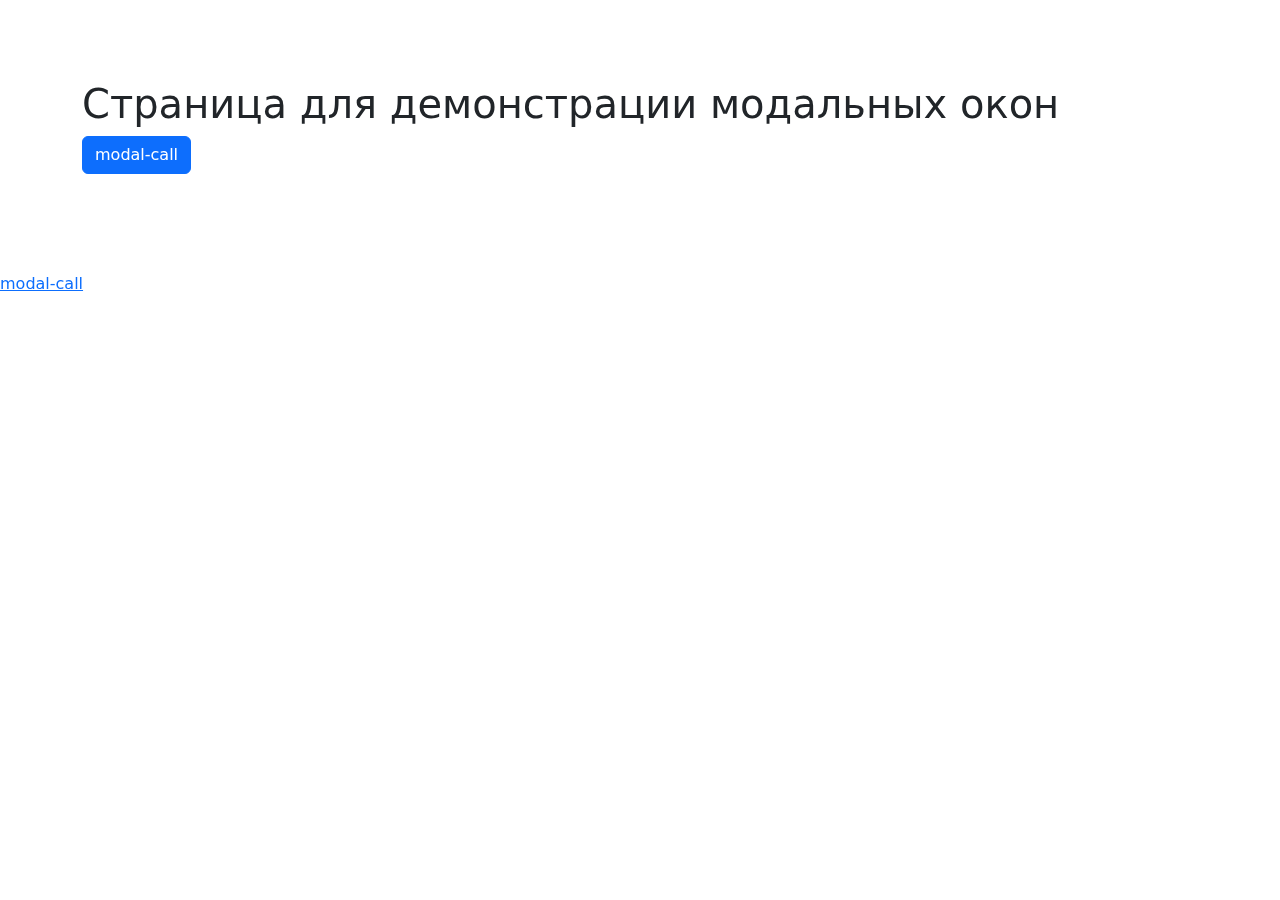
==== public/00-modal.html @ df118475 "Initial commit" ====
<!DOCTYPE html>
<html lang="ru">
	<head>
		<meta charset="utf-8">
		<title>Модальные окна</title>
		<meta name="description" content="о чем страница">
		<meta http-equiv="X-UA-Compatible" content="IE=edge">
		<meta name="viewport" content="width=device-width,initial-scale=1.0,  shrink-to-fit=no">
		<link type="image/ico" href="img/favicon.ico" rel="shortcut icon"><meta name="format-detection" content="telephone=no"> 
		<link href="libs/swiper/swiper-bundle.min.css" rel="stylesheet"/>
		<link href="libs/@fancyapps/ui/fancybox.css" rel="stylesheet"/>
		<link href="css/main.min.css" rel="stylesheet"/>
	</head>
	<body>
		<div class="main-wrapper">
			<div class="section container">
				<h1>Страница для  демонстрации модальных окон</h1>
				<div class="row">
										<div class="col-auto mb-2"><a class="btn btn-primary" href="#" data-src="modal-call" data-fancybox="modal">modal-call</a></div>
				</div>
			</div>
		</div>
		<!--  start modals--><a class="link-modal-js" href="modal-call">modal-call </a>
		<div id="modal-call" style="display: none">
			<div class="modal-win">
				<div class="form-wrap">
					<form>
						<div class="text-center">
							<div class="form-wrap__title form-data h3 ttu">Обратный звонок
							</div>
							<p class="after-headline">Заполните заявку и&nbsp;мы&nbsp;с&nbsp;Вами свяжемся в&nbsp;течение 15&nbsp;минут</p>
						</div>
						<div class="form-wrap__input-wrap form-group"><input class="form-wrap__input form-control" name="text" type="text" placeholder="Ваше Имя" required="required"/> 
						</div>
						<!-- +e.input-wrap-->
						<button class="form-wrap__btn btn" type="submit"> 
						</button>
						<div class="form-wrap__policy">
							<label class="custom-input form-check"><input class="custom-input__input form-check-input" name="checkbox" type="checkbox" checked="checked"/><small class="custom-input__text text-secondary">Согласен на обработку и хранение моих персональных данных в соответствии с условиями</small>
							</label>
						</div>
					</form>
				</div>
			</div>
		</div>
		<!-- #modal-call-->
		<!-- end modals-->
		<script src="libs/jquery/jquery.min.js"></script>
		<script src="libs/@fancyapps/ui/fancybox.umd.js"> </script>
		<script src="libs/swiper/swiper-bundle.min.js"> </script>
		<script src="libs/inputmask/inputmask.min.js"> </script>
		<script src="js/common.js"></script>
	</body>
</html>
---- public/css/main.min.css ----
@charset "UTF-8";.icon{fill:currentColor;display:inline-block;height:1em;width:1em}.icon-basket{font-size:2.4rem;width:.9166666667em}.icon-check{font-size:2.7rem;width:1em}.icon-fb,.icon-instagram{font-size:2.4rem;width:1em}.icon-telegram,.icon-viber{font-size:1.6rem;width:1em}.icon-vk{font-size:2.4rem;width:1em}.icon-whatsapp{font-size:1.6rem;width:1em}:root{--bs-blue:#0d6efd;--bs-indigo:#6610f2;--bs-purple:#6f42c1;--bs-pink:#d63384;--bs-red:#dc3545;--bs-orange:#fd7e14;--bs-yellow:#ffc107;--bs-green:#198754;--bs-teal:#20c997;--bs-cyan:#0dcaf0;--bs-black:#000;--bs-white:#fff;--bs-gray:#6c757d;--bs-gray-dark:#343a40;--bs-gray-100:#f8f9fa;--bs-gray-200:#e9ecef;--bs-gray-300:#dee2e6;--bs-gray-400:#ced4da;--bs-gray-500:#adb5bd;--bs-gray-600:#6c757d;--bs-gray-700:#495057;--bs-gray-800:#343a40;--bs-gray-900:#212529;--bs-primary:#0d6efd;--bs-secondary:#6c757d;--bs-danger:#dc3545;--bs-primary-rgb:13,110,253;--bs-secondary-rgb:108,117,125;--bs-danger-rgb:220,53,69;--bs-white-rgb:255,255,255;--bs-black-rgb:0,0,0;--bs-body-color-rgb:33,37,41;--bs-body-bg-rgb:255,255,255;--bs-font-sans-serif:"roboto",system-ui,-apple-system,"Segoe UI",Roboto,"Helvetica Neue",Arial,"Noto Sans","Liberation Sans",sans-serif,"Apple Color Emoji","Segoe UI Emoji","Segoe UI Symbol","Noto Color Emoji";--bs-font-monospace:SFMono-Regular,Menlo,Monaco,Consolas,"Liberation Mono","Courier New",monospace;--bs-gradient:linear-gradient(180deg,hsla(0,0%,100%,.15),hsla(0,0%,100%,0));--bs-body-font-family:var(--bs-font-sans-serif);--bs-body-font-size:1rem;--bs-body-font-weight:400;--bs-body-line-height:1.5;--bs-body-color:#212529;--bs-body-bg:#fff;--bs-border-width:1px;--bs-border-style:solid;--bs-border-color:#dee2e6;--bs-border-color-translucent:rgba(0,0,0,.175);--bs-border-radius:0.375rem;--bs-border-radius-sm:0.25rem;--bs-border-radius-lg:0.5rem;--bs-border-radius-xl:1rem;--bs-border-radius-2xl:2rem;--bs-border-radius-pill:50rem;--bs-heading-color: ;--bs-link-color:#0d6efd;--bs-link-hover-color:#0a58ca;--bs-code-color:#d63384;--bs-highlight-bg:#fff3cd}*,:after,:before{box-sizing:border-box}body{-webkit-text-size-adjust:100%;-webkit-tap-highlight-color:rgba(0,0,0,0);background-color:var(--bs-body-bg);color:var(--bs-body-color);font-family:var(--bs-body-font-family);font-size:var(--bs-body-font-size);font-weight:var(--bs-body-font-weight);line-height:var(--bs-body-line-height);margin:0;text-align:var(--bs-body-text-align)}hr{border:0;border-top:1px solid;color:inherit;margin:1rem 0;opacity:.25}.h1,.h2,.h3,.h4,.h5,.h6,h1,h2,h3,h4,h5,h6{color:var(--bs-heading-color);font-weight:500;line-height:1.2;margin-bottom:.5rem;margin-top:0}.h1,h1{font-size:calc(1.375rem + 1.5vw)}.h2,h2{font-size:calc(1.325rem + .9vw)}.h3,h3{font-size:calc(1.3rem + .6vw)}.h4,h4{font-size:calc(1.275rem + .3vw)}.h5,h5{font-size:1.25rem}.h6,h6{font-size:1rem}p{margin-bottom:1rem;margin-top:0}abbr[title]{cursor:help;-webkit-text-decoration:underline dotted;text-decoration:underline dotted;-webkit-text-decoration-skip-ink:none;text-decoration-skip-ink:none}address{font-style:normal;line-height:inherit;margin-bottom:1rem}ol,ul{padding-left:2rem}dl,ol,ul{margin-bottom:1rem;margin-top:0}ol ol,ol ul,ul ol,ul ul{margin-bottom:0}dt{font-weight:700}dd{margin-bottom:.5rem;margin-left:0}blockquote{margin:0 0 1rem}b,strong{font-weight:bolder}.small,small{font-size:.875em}.mark,mark{background-color:var(--bs-highlight-bg);padding:.1875em}sub,sup{font-size:.75em;line-height:0;position:relative;vertical-align:baseline}sub{bottom:-.25em}sup{top:-.5em}a{color:var(--bs-link-color);text-decoration:underline}a:hover{color:var(--bs-link-hover-color)}a:not([href]):not([class]),a:not([href]):not([class]):hover{color:inherit;text-decoration:none}code,kbd,pre,samp{font-family:var(--bs-font-monospace);font-size:1em}pre{display:block;font-size:.875em;margin-bottom:1rem;margin-top:0;overflow:auto}pre code{color:inherit;font-size:inherit;word-break:normal}code{word-wrap:break-word;color:var(--bs-code-color);font-size:.875em}a>code{color:inherit}kbd{background-color:var(--bs-body-color);border-radius:.25rem;color:var(--bs-body-bg);font-size:.875em;padding:.1875rem .375rem}kbd kbd{font-size:1em;padding:0}figure{margin:0 0 1rem}img,svg{vertical-align:middle}table{border-collapse:collapse;caption-side:bottom}caption{color:rgba(var(--bs-body-color-rgb),.75);padding-bottom:.5rem;padding-top:.5rem;text-align:left}th{text-align:inherit;text-align:-webkit-match-parent}tbody,td,tfoot,th,thead,tr{border:0 solid;border-color:inherit}label{display:inline-block}button{border-radius:0}button:focus:not(:focus-visible){outline:0}button,input,optgroup,select,textarea{font-family:inherit;font-size:inherit;line-height:inherit;margin:0}button,select{text-transform:none}[role=button]{cursor:pointer}select{word-wrap:normal}select:disabled{opacity:1}[list]:not([type=date]):not([type=datetime-local]):not([type=month]):not([type=week]):not([type=time])::-webkit-calendar-picker-indicator{display:none!important}[type=button],[type=reset],[type=submit],button{-webkit-appearance:button}[type=button]:not(:disabled),[type=reset]:not(:disabled),[type=submit]:not(:disabled),button:not(:disabled){cursor:pointer}::-moz-focus-inner{border-style:none;padding:0}textarea{resize:vertical}fieldset{border:0;margin:0;min-width:0;padding:0}legend{float:left;font-size:calc(1.275rem + .3vw);line-height:inherit;margin-bottom:.5rem;padding:0;width:100%}legend+*{clear:left}::-webkit-datetime-edit-day-field,::-webkit-datetime-edit-fields-wrapper,::-webkit-datetime-edit-hour-field,::-webkit-datetime-edit-minute,::-webkit-datetime-edit-month-field,::-webkit-datetime-edit-text,::-webkit-datetime-edit-year-field{padding:0}::-webkit-inner-spin-button{height:auto}[type=search]{-webkit-appearance:textfield;outline-offset:-2px}::-webkit-search-decoration{-webkit-appearance:none}::-webkit-color-swatch-wrapper{padding:0}::-webkit-file-upload-button{-webkit-appearance:button;font:inherit}::file-selector-button{-webkit-appearance:button;font:inherit}output{display:inline-block}iframe{border:0}summary{cursor:pointer;display:list-item}progress{vertical-align:baseline}[hidden]{display:none!important}.lead{font-size:1.25rem;font-weight:300}.display-1{font-size:calc(1.625rem + 4.5vw);font-weight:300;line-height:1.2}.display-2{font-size:calc(1.575rem + 3.9vw);font-weight:300;line-height:1.2}.display-3{font-size:calc(1.525rem + 3.3vw);font-weight:300;line-height:1.2}.display-4{font-size:calc(1.475rem + 2.7vw);font-weight:300;line-height:1.2}.display-5{font-size:calc(1.425rem + 2.1vw);font-weight:300;line-height:1.2}.display-6{font-size:calc(1.375rem + 1.5vw);font-weight:300;line-height:1.2}.list-inline,.list-unstyled{list-style:none;padding-left:0}.list-inline-item{display:inline-block}.list-inline-item:not(:last-child){margin-right:.5rem}.initialism{font-size:.875em;text-transform:uppercase}.blockquote{font-size:1.25rem;margin-bottom:1rem}.blockquote>:last-child{margin-bottom:0}.blockquote-footer{color:#6c757d;font-size:.875em;margin-bottom:1rem;margin-top:-1rem}.blockquote-footer:before{content:"— "}.container,.container-fluid,.container-lg,.container-md,.container-sm,.container-xl,.container-xxl{--bs-gutter-x:1.5rem;--bs-gutter-y:0;margin-left:auto;margin-right:auto;padding-left:calc(var(--bs-gutter-x)*.5);padding-right:calc(var(--bs-gutter-x)*.5);width:100%}.row{--bs-gutter-x:1.5rem;--bs-gutter-y:0;display:flex;flex-wrap:wrap;margin-left:calc(var(--bs-gutter-x)*-.5);margin-right:calc(var(--bs-gutter-x)*-.5);margin-top:calc(var(--bs-gutter-y)*-1)}.row>*{flex-shrink:0;margin-top:var(--bs-gutter-y);max-width:100%;padding-left:calc(var(--bs-gutter-x)*.5);padding-right:calc(var(--bs-gutter-x)*.5);width:100%}.col{flex:1 0 0%}.row-cols-auto>*{flex:0 0 auto;width:auto}.row-cols-1>*{flex:0 0 auto;width:100%}.row-cols-2>*{flex:0 0 auto;width:50%}.row-cols-3>*{flex:0 0 auto;width:33.3333333333%}.row-cols-4>*{flex:0 0 auto;width:25%}.row-cols-5>*{flex:0 0 auto;width:20%}.row-cols-6>*{flex:0 0 auto;width:16.6666666667%}.col-auto{flex:0 0 auto;width:auto}.col-1{flex:0 0 auto;width:8.33333333%}.col-2{flex:0 0 auto;width:16.66666667%}.col-3{flex:0 0 auto;width:25%}.col-4{flex:0 0 auto;width:33.33333333%}.col-5{flex:0 0 auto;width:41.66666667%}.col-6{flex:0 0 auto;width:50%}.col-7{flex:0 0 auto;width:58.33333333%}.col-8{flex:0 0 auto;width:66.66666667%}.col-9{flex:0 0 auto;width:75%}.col-10{flex:0 0 auto;width:83.33333333%}.col-11{flex:0 0 auto;width:91.66666667%}.col-12{flex:0 0 auto;width:100%}.offset-1{margin-left:8.33333333%}.offset-2{margin-left:16.66666667%}.offset-3{margin-left:25%}.offset-4{margin-left:33.33333333%}.offset-5{margin-left:41.66666667%}.offset-6{margin-left:50%}.offset-7{margin-left:58.33333333%}.offset-8{margin-left:66.66666667%}.offset-9{margin-left:75%}.offset-10{margin-left:83.33333333%}.offset-11{margin-left:91.66666667%}.g-0,.gx-0{--bs-gutter-x:0}.g-0,.gy-0{--bs-gutter-y:0}.g-1,.gx-1{--bs-gutter-x:0.25rem}.g-1,.gy-1{--bs-gutter-y:0.25rem}.g-2,.gx-2{--bs-gutter-x:0.5rem}.g-2,.gy-2{--bs-gutter-y:0.5rem}.g-3,.gx-3{--bs-gutter-x:1rem}.g-3,.gy-3{--bs-gutter-y:1rem}.g-4,.gx-4{--bs-gutter-x:1.5rem}.g-4,.gy-4{--bs-gutter-y:1.5rem}.g-5,.gx-5{--bs-gutter-x:3rem}.g-5,.gy-5{--bs-gutter-y:3rem}.form-label{margin-bottom:.5rem}.col-form-label{font-size:inherit;line-height:1.5;margin-bottom:0;padding-bottom:calc(.375rem + 1px);padding-top:calc(.375rem + 1px)}.col-form-label-lg{font-size:1.25rem;padding-bottom:calc(.5rem + 1px);padding-top:calc(.5rem + 1px)}.col-form-label-sm{font-size:.875rem;padding-bottom:calc(.25rem + 1px);padding-top:calc(.25rem + 1px)}.form-text{color:rgba(var(--bs-body-color-rgb),.75);font-size:.875em;margin-top:.25rem}.form-control{-webkit-appearance:none;-moz-appearance:none;appearance:none;background-clip:padding-box;background-color:#fff;border:1px solid #ced4da;border-radius:.375rem;color:#212529;display:block;font-size:1rem;font-weight:400;line-height:1.5;padding:.375rem .75rem;transition:border-color .15s ease-in-out,box-shadow .15s ease-in-out;width:100%}.form-control[type=file]{overflow:hidden}.form-control[type=file]:not(:disabled):not([readonly]){cursor:pointer}.form-control:focus{background-color:#fff;border-color:#86b7fe;box-shadow:0 0 0 .25rem rgba(13,110,253,.25);color:#212529;outline:0}.form-control::-webkit-date-and-time-value{height:1.5em}.form-control::-moz-placeholder{color:#6c757d;opacity:1}.form-control::placeholder{color:#6c757d;opacity:1}.form-control:disabled,.form-control[readonly]{background-color:#e9ecef;opacity:1}.form-control::-webkit-file-upload-button{-webkit-margin-end:.75rem;background-color:#e9ecef;border:0 solid;border-color:inherit;border-inline-end-width:1px;border-radius:0;color:#212529;margin:-.375rem -.75rem;margin-inline-end:.75rem;padding:.375rem .75rem;pointer-events:none;-webkit-transition:color .15s ease-in-out,background-color .15s ease-in-out,border-color .15s ease-in-out,box-shadow .15s ease-in-out;transition:color .15s ease-in-out,background-color .15s ease-in-out,border-color .15s ease-in-out,box-shadow .15s ease-in-out}.form-control::file-selector-button{-webkit-margin-end:.75rem;background-color:#e9ecef;border:0 solid;border-color:inherit;border-inline-end-width:1px;border-radius:0;color:#212529;margin:-.375rem -.75rem;margin-inline-end:.75rem;padding:.375rem .75rem;pointer-events:none;transition:color .15s ease-in-out,background-color .15s ease-in-out,border-color .15s ease-in-out,box-shadow .15s ease-in-out}.form-control:hover:not(:disabled):not([readonly])::-webkit-file-upload-button{background-color:#dde0e3}.form-control:hover:not(:disabled):not([readonly])::file-selector-button{background-color:#dde0e3}.form-control-plaintext{background-color:transparent;border:solid transparent;border-width:1px 0;color:#212529;display:block;line-height:1.5;margin-bottom:0;padding:.375rem 0;width:100%}.form-control-plaintext.form-control-lg,.form-control-plaintext.form-control-sm{padding-left:0;padding-right:0}.form-control-sm{border-radius:.25rem;font-size:.875rem;min-height:calc(1.5em + .5rem + 2px);padding:.25rem .5rem}.form-control-sm::-webkit-file-upload-button{-webkit-margin-end:.5rem;margin:-.25rem -.5rem;margin-inline-end:.5rem;padding:.25rem .5rem}.form-control-sm::file-selector-button{-webkit-margin-end:.5rem;margin:-.25rem -.5rem;margin-inline-end:.5rem;padding:.25rem .5rem}.form-control-lg{border-radius:.5rem;font-size:1.25rem;min-height:calc(1.5em + 1rem + 2px);padding:.5rem 1rem}.form-control-lg::-webkit-file-upload-button{-webkit-margin-end:1rem;margin:-.5rem -1rem;margin-inline-end:1rem;padding:.5rem 1rem}.form-control-lg::file-selector-button{-webkit-margin-end:1rem;margin:-.5rem -1rem;margin-inline-end:1rem;padding:.5rem 1rem}textarea.form-control{min-height:calc(1.5em + .75rem + 2px)}textarea.form-control-sm{min-height:calc(1.5em + .5rem + 2px)}textarea.form-control-lg{min-height:calc(1.5em + 1rem + 2px)}.form-control-color{height:auto;padding:.375rem;width:3rem}.form-control-color:not(:disabled):not([readonly]){cursor:pointer}.form-control-color::-moz-color-swatch{border-radius:.375rem;height:1.5em}.form-control-color::-webkit-color-swatch{border-radius:.375rem;height:1.5em}.form-select,.select2-container--default .select2-selection--single{-moz-padding-start:calc(.75rem - 3px);-webkit-appearance:none;-moz-appearance:none;appearance:none;background-color:#fff;background-image:url("data:image/svg+xml;charset=utf-8,%3Csvg xmlns='http://www.w3.org/2000/svg' viewBox='0 0 16 16'%3E%3Cpath fill='none' stroke='%23343a40' stroke-linecap='round' stroke-linejoin='round' stroke-width='2' d='m2 5 6 6 6-6'/%3E%3C/svg%3E");background-position:right .75rem center;background-repeat:no-repeat;background-size:16px 12px;border:1px solid #ced4da;border-radius:.375rem;color:#212529;display:block;font-size:1rem;font-weight:400;line-height:1.5;padding:.375rem 2.25rem .375rem .75rem;transition:border-color .15s ease-in-out,box-shadow .15s ease-in-out;width:100%}.form-select:focus,.select2-container--default .select2-selection--single:focus{border-color:#86b7fe;box-shadow:0 0 0 .25rem rgba(13,110,253,.25);outline:0}.form-select[multiple],.form-select[size]:not([size="1"]),.select2-container--default [multiple].select2-selection--single,.select2-container--default [size].select2-selection--single:not([size="1"]){background-image:none;padding-right:.75rem}.form-select:disabled,.select2-container--default .select2-selection--single:disabled{background-color:#e9ecef}.form-select:-moz-focusring,.select2-container--default .select2-selection--single:-moz-focusring{color:transparent;text-shadow:0 0 0 #212529}.form-select-sm{border-radius:.25rem;font-size:.875rem;padding-bottom:.25rem;padding-left:.5rem;padding-top:.25rem}.form-select-lg{border-radius:.5rem;font-size:1.25rem;padding-bottom:.5rem;padding-left:1rem;padding-top:.5rem}.form-check{display:block;margin-bottom:.125rem;min-height:1.5rem;padding-left:1.5em}.form-check .form-check-input{float:left;margin-left:-1.5em}.form-check-reverse{padding-left:0;padding-right:1.5em;text-align:right}.form-check-reverse .form-check-input{float:right;margin-left:0;margin-right:-1.5em}.form-check-input{color-adjust:exact;-webkit-appearance:none;-moz-appearance:none;appearance:none;background-color:#fff;background-position:50%;background-repeat:no-repeat;background-size:contain;border:1px solid rgba(0,0,0,.25);height:1em;margin-top:.25em;-webkit-print-color-adjust:exact;print-color-adjust:exact;vertical-align:top;width:1em}.form-check-input[type=checkbox]{border-radius:.25em}.form-check-input[type=radio]{border-radius:50%}.form-check-input:active{filter:brightness(90%)}.form-check-input:focus{border-color:#86b7fe;box-shadow:0 0 0 .25rem rgba(13,110,253,.25);outline:0}.form-check-input:checked{background-color:#0d6efd;border-color:#0d6efd}.form-check-input:checked[type=checkbox]{background-image:url("data:image/svg+xml;charset=utf-8,%3Csvg xmlns='http://www.w3.org/2000/svg' viewBox='0 0 20 20'%3E%3Cpath fill='none' stroke='%23fff' stroke-linecap='round' stroke-linejoin='round' stroke-width='3' d='m6 10 3 3 6-6'/%3E%3C/svg%3E")}.form-check-input:checked[type=radio]{background-image:url("data:image/svg+xml;charset=utf-8,%3Csvg xmlns='http://www.w3.org/2000/svg' viewBox='-4 -4 8 8'%3E%3Ccircle r='2' fill='%23fff'/%3E%3C/svg%3E")}.form-check-input[type=checkbox]:indeterminate{background-color:#0d6efd;background-image:url("data:image/svg+xml;charset=utf-8,%3Csvg xmlns='http://www.w3.org/2000/svg' viewBox='0 0 20 20'%3E%3Cpath fill='none' stroke='%23fff' stroke-linecap='round' stroke-linejoin='round' stroke-width='3' d='M6 10h8'/%3E%3C/svg%3E");border-color:#0d6efd}.form-check-input:disabled{filter:none;opacity:.5;pointer-events:none}.form-check-input:disabled~.form-check-label,.form-check-input[disabled]~.form-check-label{cursor:default;opacity:.5}.form-switch{padding-left:2.5em}.form-switch .form-check-input{background-image:url("data:image/svg+xml;charset=utf-8,%3Csvg xmlns='http://www.w3.org/2000/svg' viewBox='-4 -4 8 8'%3E%3Ccircle r='3' fill='rgba(0, 0, 0, 0.25)'/%3E%3C/svg%3E");background-position:0;border-radius:2em;margin-left:-2.5em;transition:background-position .15s ease-in-out;width:2em}.form-switch .form-check-input:focus{background-image:url("data:image/svg+xml;charset=utf-8,%3Csvg xmlns='http://www.w3.org/2000/svg' viewBox='-4 -4 8 8'%3E%3Ccircle r='3' fill='%2386b7fe'/%3E%3C/svg%3E")}.form-switch .form-check-input:checked{background-image:url("data:image/svg+xml;charset=utf-8,%3Csvg xmlns='http://www.w3.org/2000/svg' viewBox='-4 -4 8 8'%3E%3Ccircle r='3' fill='%23fff'/%3E%3C/svg%3E");background-position:100%}.form-switch.form-check-reverse{padding-left:0;padding-right:2.5em}.form-switch.form-check-reverse .form-check-input{margin-left:0;margin-right:-2.5em}.form-check-inline{display:inline-block;margin-right:1rem}.btn-check{clip:rect(0,0,0,0);pointer-events:none;position:absolute}.btn-check:disabled+.btn,.btn-check[disabled]+.btn{filter:none;opacity:.65;pointer-events:none}.form-range{-webkit-appearance:none;-moz-appearance:none;appearance:none;background-color:transparent;height:1.5rem;padding:0;width:100%}.form-range:focus{outline:0}.form-range:focus::-webkit-slider-thumb{box-shadow:0 0 0 1px #fff,0 0 0 .25rem rgba(13,110,253,.25)}.form-range:focus::-moz-range-thumb{box-shadow:0 0 0 1px #fff,0 0 0 .25rem rgba(13,110,253,.25)}.form-range::-moz-focus-outer{border:0}.form-range::-webkit-slider-thumb{-webkit-appearance:none;appearance:none;background-color:#0d6efd;border:0;border-radius:1rem;height:1rem;margin-top:-.25rem;-webkit-transition:background-color .15s ease-in-out,border-color .15s ease-in-out,box-shadow .15s ease-in-out;transition:background-color .15s ease-in-out,border-color .15s ease-in-out,box-shadow .15s ease-in-out;width:1rem}.form-range::-webkit-slider-thumb:active{background-color:#b6d4fe}.form-range::-webkit-slider-runnable-track{background-color:#dee2e6;border-color:transparent;border-radius:1rem;color:transparent;cursor:pointer;height:.5rem;width:100%}.form-range::-moz-range-thumb{-moz-appearance:none;appearance:none;background-color:#0d6efd;border:0;border-radius:1rem;height:1rem;-moz-transition:background-color .15s ease-in-out,border-color .15s ease-in-out,box-shadow .15s ease-in-out;transition:background-color .15s ease-in-out,border-color .15s ease-in-out,box-shadow .15s ease-in-out;width:1rem}.form-range::-moz-range-thumb:active{background-color:#b6d4fe}.form-range::-moz-range-track{background-color:#dee2e6;border-color:transparent;border-radius:1rem;color:transparent;cursor:pointer;height:.5rem;width:100%}.form-range:disabled{pointer-events:none}.form-range:disabled::-webkit-slider-thumb{background-color:#adb5bd}.form-range:disabled::-moz-range-thumb{background-color:#adb5bd}.form-floating{position:relative}.form-floating>.form-control,.form-floating>.form-control-plaintext,.form-floating>.form-select,.select2-container--default .form-floating>.select2-selection--single{height:calc(3.5rem + 2px);line-height:1.25}.form-floating>label{border:1px solid transparent;height:100%;left:0;padding:1rem .75rem;pointer-events:none;position:absolute;top:0;transform-origin:0 0;transition:opacity .1s ease-in-out,transform .1s ease-in-out}.form-floating>.form-control,.form-floating>.form-control-plaintext{padding:1rem .75rem}.form-floating>.form-control-plaintext::-moz-placeholder,.form-floating>.form-control::-moz-placeholder{color:transparent}.form-floating>.form-control-plaintext::placeholder,.form-floating>.form-control::placeholder{color:transparent}.form-floating>.form-control-plaintext:not(:-moz-placeholder-shown),.form-floating>.form-control:not(:-moz-placeholder-shown){padding-bottom:.625rem;padding-top:1.625rem}.form-floating>.form-control-plaintext:focus,.form-floating>.form-control-plaintext:not(:placeholder-shown),.form-floating>.form-control:focus,.form-floating>.form-control:not(:placeholder-shown){padding-bottom:.625rem;padding-top:1.625rem}.form-floating>.form-control-plaintext:-webkit-autofill,.form-floating>.form-control:-webkit-autofill{padding-bottom:.625rem;padding-top:1.625rem}.form-floating>.form-select,.select2-container--default .form-floating>.select2-selection--single{padding-bottom:.625rem;padding-top:1.625rem}.form-floating>.form-control:not(:-moz-placeholder-shown)~label{opacity:.65;transform:scale(.85) translateY(-.5rem) translateX(.15rem)}.form-floating>.form-control-plaintext~label,.form-floating>.form-control:focus~label,.form-floating>.form-control:not(:placeholder-shown)~label,.form-floating>.form-select~label,.select2-container--default .form-floating>.select2-selection--single~label{opacity:.65;transform:scale(.85) translateY(-.5rem) translateX(.15rem)}.form-floating>.form-control:-webkit-autofill~label{opacity:.65;transform:scale(.85) translateY(-.5rem) translateX(.15rem)}.form-floating>.form-control-plaintext~label{border-width:1px 0}.input-group{align-items:stretch;display:flex;flex-wrap:wrap;position:relative;width:100%}.input-group>.form-control,.input-group>.form-select,.select2-container--default .input-group>.select2-selection--single{flex:1 1 auto;min-width:0;position:relative;width:1%}.input-group>.form-control:focus,.input-group>.form-select:focus,.select2-container--default .input-group>.select2-selection--single:focus{z-index:3}.input-group .btn{position:relative;z-index:2}.input-group .btn:focus{z-index:3}.input-group-text{align-items:center;background-color:#e9ecef;border:1px solid #ced4da;border-radius:.375rem;color:#212529;display:flex;font-size:1rem;font-weight:400;line-height:1.5;padding:.375rem .75rem;text-align:center;white-space:nowrap}.input-group-lg>.btn,.input-group-lg>.form-control,.input-group-lg>.form-select,.input-group-lg>.input-group-text,.select2-container--default .input-group-lg>.select2-selection--single{border-radius:.5rem;font-size:1.25rem;padding:.5rem 1rem}.input-group-sm>.btn,.input-group-sm>.form-control,.input-group-sm>.form-select,.input-group-sm>.input-group-text,.select2-container--default .input-group-sm>.select2-selection--single{border-radius:.25rem;font-size:.875rem;padding:.25rem .5rem}.input-group-lg>.form-select,.input-group-sm>.form-select,.select2-container--default .input-group-lg>.select2-selection--single,.select2-container--default .input-group-sm>.select2-selection--single{padding-right:3rem}.input-group.has-validation>.dropdown-toggle:nth-last-child(n+4),.input-group.has-validation>:nth-last-child(n+3):not(.dropdown-toggle):not(.dropdown-menu),.input-group:not(.has-validation)>.dropdown-toggle:nth-last-child(n+3),.input-group:not(.has-validation)>:not(:last-child):not(.dropdown-toggle):not(.dropdown-menu){border-bottom-right-radius:0;border-top-right-radius:0}.input-group>:not(:first-child):not(.dropdown-menu):not(.valid-tooltip):not(.valid-feedback):not(.invalid-tooltip):not(.invalid-feedback){border-bottom-left-radius:0;border-top-left-radius:0;margin-left:-1px}.valid-feedback{color:#198754;display:none;font-size:.875em;margin-top:.25rem;width:100%}.valid-tooltip{background-color:rgba(25,135,84,.9);border-radius:.375rem;color:#fff;display:none;font-size:.875rem;margin-top:.1rem;max-width:100%;padding:.25rem .5rem;position:absolute;top:100%;z-index:5}.is-valid~.valid-feedback,.is-valid~.valid-tooltip,.was-validated :valid~.valid-feedback,.was-validated :valid~.valid-tooltip{display:block}.form-control.is-valid,.was-validated .form-control:valid{background-image:url("data:image/svg+xml;charset=utf-8,%3Csvg xmlns='http://www.w3.org/2000/svg' viewBox='0 0 8 8'%3E%3Cpath fill='%23198754' d='M2.3 6.73.6 4.53c-.4-1.04.46-1.4 1.1-.8l1.1 1.4 3.4-3.8c.6-.63 1.6-.27 1.2.7l-4 4.6c-.43.5-.8.4-1.1.1z'/%3E%3C/svg%3E");background-position:right calc(.375em + .1875rem) center;background-repeat:no-repeat;background-size:calc(.75em + .375rem) calc(.75em + .375rem);border-color:#198754;padding-right:calc(1.5em + .75rem)}.form-control.is-valid:focus,.was-validated .form-control:valid:focus{border-color:#198754;box-shadow:0 0 0 .25rem rgba(25,135,84,.25)}.was-validated textarea.form-control:valid,textarea.form-control.is-valid{background-position:top calc(.375em + .1875rem) right calc(.375em + .1875rem);padding-right:calc(1.5em + .75rem)}.form-select.is-valid,.select2-container--default .is-valid.select2-selection--single,.select2-container--default .was-validated .select2-selection--single:valid,.was-validated .form-select:valid,.was-validated .select2-container--default .select2-selection--single:valid{border-color:#198754}.form-select.is-valid:not([multiple]):not([size]),.form-select.is-valid:not([multiple])[size="1"],.select2-container--default .is-valid.select2-selection--single:not([multiple]):not([size]),.select2-container--default .is-valid.select2-selection--single:not([multiple])[size="1"],.select2-container--default .was-validated .select2-selection--single:valid:not([multiple]):not([size]),.select2-container--default .was-validated .select2-selection--single:valid:not([multiple])[size="1"],.was-validated .form-select:valid:not([multiple]):not([size]),.was-validated .form-select:valid:not([multiple])[size="1"],.was-validated .select2-container--default .select2-selection--single:valid:not([multiple]):not([size]),.was-validated .select2-container--default .select2-selection--single:valid:not([multiple])[size="1"]{background-image:url("data:image/svg+xml;charset=utf-8,%3Csvg xmlns='http://www.w3.org/2000/svg' viewBox='0 0 16 16'%3E%3Cpath fill='none' stroke='%23343a40' stroke-linecap='round' stroke-linejoin='round' stroke-width='2' d='m2 5 6 6 6-6'/%3E%3C/svg%3E"),url("data:image/svg+xml;charset=utf-8,%3Csvg xmlns='http://www.w3.org/2000/svg' viewBox='0 0 8 8'%3E%3Cpath fill='%23198754' d='M2.3 6.73.6 4.53c-.4-1.04.46-1.4 1.1-.8l1.1 1.4 3.4-3.8c.6-.63 1.6-.27 1.2.7l-4 4.6c-.43.5-.8.4-1.1.1z'/%3E%3C/svg%3E");background-position:right .75rem center,center right 2.25rem;background-size:16px 12px,calc(.75em + .375rem) calc(.75em + .375rem);padding-right:4.125rem}.form-select.is-valid:focus,.select2-container--default .is-valid.select2-selection--single:focus,.select2-container--default .was-validated .select2-selection--single:valid:focus,.was-validated .form-select:valid:focus,.was-validated .select2-container--default .select2-selection--single:valid:focus{border-color:#198754;box-shadow:0 0 0 .25rem rgba(25,135,84,.25)}.form-control-color.is-valid,.was-validated .form-control-color:valid{width:calc(3.75rem + 1.5em)}.form-check-input.is-valid,.was-validated .form-check-input:valid{border-color:#198754}.form-check-input.is-valid:checked,.was-validated .form-check-input:valid:checked{background-color:#198754}.form-check-input.is-valid:focus,.was-validated .form-check-input:valid:focus{box-shadow:0 0 0 .25rem rgba(25,135,84,.25)}.form-check-input.is-valid~.form-check-label,.was-validated .form-check-input:valid~.form-check-label{color:#198754}.form-check-inline .form-check-input~.valid-feedback{margin-left:.5em}.input-group .form-control.is-valid,.input-group .form-select.is-valid,.input-group .select2-container--default .is-valid.select2-selection--single,.select2-container--default .input-group .is-valid.select2-selection--single,.select2-container--default .was-validated .input-group .select2-selection--single:valid,.was-validated .input-group .form-control:valid,.was-validated .input-group .form-select:valid,.was-validated .input-group .select2-container--default .select2-selection--single:valid{z-index:1}.input-group .form-control.is-valid:focus,.input-group .form-select.is-valid:focus,.input-group .select2-container--default .is-valid.select2-selection--single:focus,.select2-container--default .input-group .is-valid.select2-selection--single:focus,.select2-container--default .was-validated .input-group .select2-selection--single:valid:focus,.was-validated .input-group .form-control:valid:focus,.was-validated .input-group .form-select:valid:focus,.was-validated .input-group .select2-container--default .select2-selection--single:valid:focus{z-index:3}.invalid-feedback{color:#dc3545;display:none;font-size:.875em;margin-top:.25rem;width:100%}.invalid-tooltip{background-color:rgba(220,53,69,.9);border-radius:.375rem;color:#fff;display:none;font-size:.875rem;margin-top:.1rem;max-width:100%;padding:.25rem .5rem;position:absolute;top:100%;z-index:5}.is-invalid~.invalid-feedback,.is-invalid~.invalid-tooltip,.was-validated :invalid~.invalid-feedback,.was-validated :invalid~.invalid-tooltip{display:block}.form-control.is-invalid,.was-validated .form-control:invalid{background-image:url("data:image/svg+xml;charset=utf-8,%3Csvg xmlns='http://www.w3.org/2000/svg' width='12' height='12' fill='none' stroke='%23dc3545'%3E%3Ccircle cx='6' cy='6' r='4.5'/%3E%3Cpath stroke-linejoin='round' d='M5.8 3.6h.4L6 6.5z'/%3E%3Ccircle cx='6' cy='8.2' r='.6' fill='%23dc3545' stroke='none'/%3E%3C/svg%3E");background-position:right calc(.375em + .1875rem) center;background-repeat:no-repeat;background-size:calc(.75em + .375rem) calc(.75em + .375rem);border-color:#dc3545;padding-right:calc(1.5em + .75rem)}.form-control.is-invalid:focus,.was-validated .form-control:invalid:focus{border-color:#dc3545;box-shadow:0 0 0 .25rem rgba(220,53,69,.25)}.was-validated textarea.form-control:invalid,textarea.form-control.is-invalid{background-position:top calc(.375em + .1875rem) right calc(.375em + .1875rem);padding-right:calc(1.5em + .75rem)}.form-select.is-invalid,.select2-container--default .is-invalid.select2-selection--single,.select2-container--default .was-validated .select2-selection--single:invalid,.was-validated .form-select:invalid,.was-validated .select2-container--default .select2-selection--single:invalid{border-color:#dc3545}.form-select.is-invalid:not([multiple]):not([size]),.form-select.is-invalid:not([multiple])[size="1"],.select2-container--default .is-invalid.select2-selection--single:not([multiple]):not([size]),.select2-container--default .is-invalid.select2-selection--single:not([multiple])[size="1"],.select2-container--default .was-validated .select2-selection--single:invalid:not([multiple]):not([size]),.select2-container--default .was-validated .select2-selection--single:invalid:not([multiple])[size="1"],.was-validated .form-select:invalid:not([multiple]):not([size]),.was-validated .form-select:invalid:not([multiple])[size="1"],.was-validated .select2-container--default .select2-selection--single:invalid:not([multiple]):not([size]),.was-validated .select2-container--default .select2-selection--single:invalid:not([multiple])[size="1"]{background-image:url("data:image/svg+xml;charset=utf-8,%3Csvg xmlns='http://www.w3.org/2000/svg' viewBox='0 0 16 16'%3E%3Cpath fill='none' stroke='%23343a40' stroke-linecap='round' stroke-linejoin='round' stroke-width='2' d='m2 5 6 6 6-6'/%3E%3C/svg%3E"),url("data:image/svg+xml;charset=utf-8,%3Csvg xmlns='http://www.w3.org/2000/svg' width='12' height='12' fill='none' stroke='%23dc3545'%3E%3Ccircle cx='6' cy='6' r='4.5'/%3E%3Cpath stroke-linejoin='round' d='M5.8 3.6h.4L6 6.5z'/%3E%3Ccircle cx='6' cy='8.2' r='.6' fill='%23dc3545' stroke='none'/%3E%3C/svg%3E");background-position:right .75rem center,center right 2.25rem;background-size:16px 12px,calc(.75em + .375rem) calc(.75em + .375rem);padding-right:4.125rem}.form-select.is-invalid:focus,.select2-container--default .is-invalid.select2-selection--single:focus,.select2-container--default .was-validated .select2-selection--single:invalid:focus,.was-validated .form-select:invalid:focus,.was-validated .select2-container--default .select2-selection--single:invalid:focus{border-color:#dc3545;box-shadow:0 0 0 .25rem rgba(220,53,69,.25)}.form-control-color.is-invalid,.was-validated .form-control-color:invalid{width:calc(3.75rem + 1.5em)}.form-check-input.is-invalid,.was-validated .form-check-input:invalid{border-color:#dc3545}.form-check-input.is-invalid:checked,.was-validated .form-check-input:invalid:checked{background-color:#dc3545}.form-check-input.is-invalid:focus,.was-validated .form-check-input:invalid:focus{box-shadow:0 0 0 .25rem rgba(220,53,69,.25)}.form-check-input.is-invalid~.form-check-label,.was-validated .form-check-input:invalid~.form-check-label{color:#dc3545}.form-check-inline .form-check-input~.invalid-feedback{margin-left:.5em}.input-group .form-control.is-invalid,.input-group .form-select.is-invalid,.input-group .select2-container--default .is-invalid.select2-selection--single,.select2-container--default .input-group .is-invalid.select2-selection--single,.select2-container--default .was-validated .input-group .select2-selection--single:invalid,.was-validated .input-group .form-control:invalid,.was-validated .input-group .form-select:invalid,.was-validated .input-group .select2-container--default .select2-selection--single:invalid{z-index:2}.input-group .form-control.is-invalid:focus,.input-group .form-select.is-invalid:focus,.input-group .select2-container--default .is-invalid.select2-selection--single:focus,.select2-container--default .input-group .is-invalid.select2-selection--single:focus,.select2-container--default .was-validated .input-group .select2-selection--single:invalid:focus,.was-validated .input-group .form-control:invalid:focus,.was-validated .input-group .form-select:invalid:focus,.was-validated .input-group .select2-container--default .select2-selection--single:invalid:focus{z-index:3}.btn{--bs-btn-padding-x:0.75rem;--bs-btn-padding-y:0.375rem;--bs-btn-font-family: ;--bs-btn-font-size:1rem;--bs-btn-font-weight:400;--bs-btn-line-height:1.5;--bs-btn-color:#212529;--bs-btn-bg:transparent;--bs-btn-border-width:1px;--bs-btn-border-color:transparent;--bs-btn-border-radius:0.375rem;--bs-btn-box-shadow:inset 0 1px 0 hsla(0,0%,100%,.15),0 1px 1px rgba(0,0,0,.075);--bs-btn-disabled-opacity:0.65;--bs-btn-focus-box-shadow:0 0 0 0.25rem rgba(var(--bs-btn-focus-shadow-rgb),.5);background-color:var(--bs-btn-bg);border:var(--bs-btn-border-width) solid var(--bs-btn-border-color);border-radius:var(--bs-btn-border-radius);color:var(--bs-btn-color);cursor:pointer;display:inline-block;font-family:var(--bs-btn-font-family);font-size:var(--bs-btn-font-size);font-weight:var(--bs-btn-font-weight);line-height:var(--bs-btn-line-height);padding:var(--bs-btn-padding-y) var(--bs-btn-padding-x);text-align:center;text-decoration:none;transition:color .15s ease-in-out,background-color .15s ease-in-out,border-color .15s ease-in-out,box-shadow .15s ease-in-out;-webkit-user-select:none;-moz-user-select:none;user-select:none;vertical-align:middle}.btn-check:focus+.btn,.btn:focus,.btn:hover{background-color:var(--bs-btn-hover-bg);border-color:var(--bs-btn-hover-border-color);color:var(--bs-btn-hover-color)}.btn-check:focus+.btn,.btn:focus{box-shadow:var(--bs-btn-focus-box-shadow);outline:0}.btn-check:active+.btn,.btn-check:checked+.btn,.btn.active,.btn.show,.btn:active{background-color:var(--bs-btn-active-bg);border-color:var(--bs-btn-active-border-color);color:var(--bs-btn-active-color)}.btn-check:active+.btn:focus,.btn-check:checked+.btn:focus,.btn.active:focus,.btn.show:focus,.btn:active:focus{box-shadow:var(--bs-btn-focus-box-shadow)}.btn.disabled,.btn:disabled,fieldset:disabled .btn{background-color:var(--bs-btn-disabled-bg);border-color:var(--bs-btn-disabled-border-color);color:var(--bs-btn-disabled-color);opacity:var(--bs-btn-disabled-opacity);pointer-events:none}.btn-primary{--bs-btn-color:#fff;--bs-btn-bg:#0d6efd;--bs-btn-border-color:#0d6efd;--bs-btn-hover-color:#fff;--bs-btn-hover-bg:#0b5ed7;--bs-btn-hover-border-color:#0a58ca;--bs-btn-focus-shadow-rgb:49,132,253;--bs-btn-active-color:#fff;--bs-btn-active-bg:#0a58ca;--bs-btn-active-border-color:#0a53be;--bs-btn-active-shadow:inset 0 3px 5px rgba(0,0,0,.125);--bs-btn-disabled-color:#fff;--bs-btn-disabled-bg:#0d6efd;--bs-btn-disabled-border-color:#0d6efd}.btn-secondary{--bs-btn-color:#fff;--bs-btn-bg:#6c757d;--bs-btn-border-color:#6c757d;--bs-btn-hover-color:#fff;--bs-btn-hover-bg:#5c636a;--bs-btn-hover-border-color:#565e64;--bs-btn-focus-shadow-rgb:130,138,145;--bs-btn-active-color:#fff;--bs-btn-active-bg:#565e64;--bs-btn-active-border-color:#51585e;--bs-btn-active-shadow:inset 0 3px 5px rgba(0,0,0,.125);--bs-btn-disabled-color:#fff;--bs-btn-disabled-bg:#6c757d;--bs-btn-disabled-border-color:#6c757d}.btn-danger{--bs-btn-color:#fff;--bs-btn-bg:#dc3545;--bs-btn-border-color:#dc3545;--bs-btn-hover-color:#fff;--bs-btn-hover-bg:#bb2d3b;--bs-btn-hover-border-color:#b02a37;--bs-btn-focus-shadow-rgb:225,83,97;--bs-btn-active-color:#fff;--bs-btn-active-bg:#b02a37;--bs-btn-active-border-color:#a52834;--bs-btn-active-shadow:inset 0 3px 5px rgba(0,0,0,.125);--bs-btn-disabled-color:#fff;--bs-btn-disabled-bg:#dc3545;--bs-btn-disabled-border-color:#dc3545}.btn-outline-primary{--bs-btn-color:#0d6efd;--bs-btn-border-color:#0d6efd;--bs-btn-hover-color:#fff;--bs-btn-hover-bg:#0d6efd;--bs-btn-hover-border-color:#0d6efd;--bs-btn-focus-shadow-rgb:13,110,253;--bs-btn-active-color:#fff;--bs-btn-active-bg:#0d6efd;--bs-btn-active-border-color:#0d6efd;--bs-btn-active-shadow:inset 0 3px 5px rgba(0,0,0,.125);--bs-btn-disabled-color:#0d6efd;--bs-btn-disabled-bg:transparent;--bs-gradient:none}.btn-outline-secondary{--bs-btn-color:#6c757d;--bs-btn-border-color:#6c757d;--bs-btn-hover-color:#fff;--bs-btn-hover-bg:#6c757d;--bs-btn-hover-border-color:#6c757d;--bs-btn-focus-shadow-rgb:108,117,125;--bs-btn-active-color:#fff;--bs-btn-active-bg:#6c757d;--bs-btn-active-border-color:#6c757d;--bs-btn-active-shadow:inset 0 3px 5px rgba(0,0,0,.125);--bs-btn-disabled-color:#6c757d;--bs-btn-disabled-bg:transparent;--bs-gradient:none}.btn-outline-danger{--bs-btn-color:#dc3545;--bs-btn-border-color:#dc3545;--bs-btn-hover-color:#fff;--bs-btn-hover-bg:#dc3545;--bs-btn-hover-border-color:#dc3545;--bs-btn-focus-shadow-rgb:220,53,69;--bs-btn-active-color:#fff;--bs-btn-active-bg:#dc3545;--bs-btn-active-border-color:#dc3545;--bs-btn-active-shadow:inset 0 3px 5px rgba(0,0,0,.125);--bs-btn-disabled-color:#dc3545;--bs-btn-disabled-bg:transparent;--bs-gradient:none}.btn-link{--bs-btn-font-weight:400;--bs-btn-color:var(--bs-link-color);--bs-btn-bg:transparent;--bs-btn-border-color:transparent;--bs-btn-hover-color:var(--bs-link-hover-color);--bs-btn-hover-border-color:transparent;--bs-btn-active-border-color:transparent;--bs-btn-disabled-color:#6c757d;--bs-btn-disabled-border-color:transparent;--bs-btn-box-shadow:none;text-decoration:underline}.btn-lg{--bs-btn-padding-y:0.5rem;--bs-btn-padding-x:1rem;--bs-btn-font-size:1.25rem;--bs-btn-border-radius:0.5rem}.btn-sm{--bs-btn-padding-y:0.25rem;--bs-btn-padding-x:0.5rem;--bs-btn-font-size:0.875rem;--bs-btn-border-radius:0.25rem}.clearfix:after{clear:both;content:"";display:block}.text-bg-primary{background-color:RGBA(13,110,253,var(--bs-bg-opacity,1))!important;color:#fff!important}.text-bg-secondary{background-color:RGBA(108,117,125,var(--bs-bg-opacity,1))!important;color:#fff!important}.text-bg-danger{background-color:RGBA(220,53,69,var(--bs-bg-opacity,1))!important;color:#fff!important}.link-primary{color:#0d6efd!important}.link-primary:focus,.link-primary:hover{color:#0a58ca!important}.link-secondary{color:#6c757d!important}.link-secondary:focus,.link-secondary:hover{color:#565e64!important}.link-danger{color:#dc3545!important}.link-danger:focus,.link-danger:hover{color:#b02a37!important}.ratio{position:relative;width:100%}.ratio:before{content:"";display:block;padding-top:var(--bs-aspect-ratio)}.ratio>*{height:100%;left:0;position:absolute;top:0;width:100%}.ratio-1x1{--bs-aspect-ratio:100%}.ratio-4x3{--bs-aspect-ratio:75%}.ratio-16x9{--bs-aspect-ratio:56.25%}.ratio-21x9{--bs-aspect-ratio:42.8571428571%}.fixed-top{top:0}.fixed-bottom,.fixed-top{left:0;position:fixed;right:0;z-index:1030}.fixed-bottom{bottom:0}.sticky-top{top:0}.sticky-bottom,.sticky-top{position:-webkit-sticky;position:sticky;z-index:1020}.sticky-bottom{bottom:0}.hstack{align-items:center;flex-direction:row}.hstack,.vstack{align-self:stretch;display:flex}.vstack{flex:1 1 auto;flex-direction:column}.visually-hidden,.visually-hidden-focusable:not(:focus):not(:focus-within){clip:rect(0,0,0,0)!important;border:0!important;height:1px!important;margin:-1px!important;overflow:hidden!important;padding:0!important;position:absolute!important;white-space:nowrap!important;width:1px!important}.stretched-link:after{bottom:0;content:"";left:0;position:absolute;right:0;top:0;z-index:1}.text-truncate{overflow:hidden;text-overflow:ellipsis;white-space:nowrap}.vr{align-self:stretch;background-color:currentcolor;display:inline-block;min-height:1em;opacity:.25;width:1px}.align-baseline{vertical-align:baseline!important}.align-top{vertical-align:top!important}.align-middle{vertical-align:middle!important}.align-bottom{vertical-align:bottom!important}.align-text-bottom{vertical-align:text-bottom!important}.align-text-top{vertical-align:text-top!important}.float-start{float:left!important}.float-end{float:right!important}.float-none{float:none!important}.opacity-0{opacity:0!important}.opacity-25{opacity:.25!important}.opacity-50{opacity:.5!important}.opacity-75{opacity:.75!important}.opacity-100{opacity:1!important}.overflow-auto{overflow:auto!important}.overflow-hidden{overflow:hidden!important}.overflow-visible{overflow:visible!important}.overflow-scroll{overflow:scroll!important}.d-inline{display:inline!important}.d-inline-block{display:inline-block!important}.d-block{display:block!important}.d-grid{display:grid!important}.d-table{display:table!important}.d-table-row{display:table-row!important}.d-table-cell{display:table-cell!important}.d-flex{display:flex!important}.d-inline-flex{display:inline-flex!important}.d-none{display:none!important}.shadow{box-shadow:0 .5rem 1rem rgba(0,0,0,.15)!important}.shadow-sm{box-shadow:0 .125rem .25rem rgba(0,0,0,.075)!important}.shadow-lg{box-shadow:0 1rem 3rem rgba(0,0,0,.175)!important}.shadow-none{box-shadow:none!important}.position-static{position:static!important}.position-relative{position:relative!important}.position-absolute{position:absolute!important}.position-fixed{position:fixed!important}.position-sticky{position:-webkit-sticky!important;position:sticky!important}.top-0{top:0!important}.top-50{top:50%!important}.top-100{top:100%!important}.bottom-0{bottom:0!important}.bottom-50{bottom:50%!important}.bottom-100{bottom:100%!important}.start-0{left:0!important}.start-50{left:50%!important}.start-100{left:100%!important}.end-0{right:0!important}.end-50{right:50%!important}.end-100{right:100%!important}.translate-middle{transform:translate(-50%,-50%)!important}.translate-middle-x{transform:translateX(-50%)!important}.translate-middle-y{transform:translateY(-50%)!important}.border{border:var(--bs-border-width) var(--bs-border-style) var(--bs-border-color)!important}.border-0{border:0!important}.border-top{border-top:var(--bs-border-width) var(--bs-border-style) var(--bs-border-color)!important}.border-top-0{border-top:0!important}.border-end{border-right:var(--bs-border-width) var(--bs-border-style) var(--bs-border-color)!important}.border-end-0{border-right:0!important}.border-bottom{border-bottom:var(--bs-border-width) var(--bs-border-style) var(--bs-border-color)!important}.border-bottom-0{border-bottom:0!important}.border-start{border-left:var(--bs-border-width) var(--bs-border-style) var(--bs-border-color)!important}.border-start-0{border-left:0!important}.border-primary{--bs-border-opacity:1;border-color:rgba(var(--bs-primary-rgb),var(--bs-border-opacity))!important}.border-secondary{--bs-border-opacity:1;border-color:rgba(var(--bs-secondary-rgb),var(--bs-border-opacity))!important}.border-danger{--bs-border-opacity:1;border-color:rgba(var(--bs-danger-rgb),var(--bs-border-opacity))!important}.border-white{--bs-border-opacity:1;border-color:rgba(var(--bs-white-rgb),var(--bs-border-opacity))!important}.border-1{--bs-border-width:1px}.border-2{--bs-border-width:2px}.border-3{--bs-border-width:3px}.border-4{--bs-border-width:4px}.border-5{--bs-border-width:5px}.border-opacity-10{--bs-border-opacity:0.1}.border-opacity-25{--bs-border-opacity:0.25}.border-opacity-50{--bs-border-opacity:0.5}.border-opacity-75{--bs-border-opacity:0.75}.border-opacity-100{--bs-border-opacity:1}.w-25{width:25%!important}.w-50{width:50%!important}.w-75{width:75%!important}.w-100{width:100%!important}.w-auto{width:auto!important}.mw-100{max-width:100%!important}.vw-100{width:100vw!important}.min-vw-100{min-width:100vw!important}.h-25{height:25%!important}.h-50{height:50%!important}.h-75{height:75%!important}.h-100{height:100%!important}.h-auto{height:auto!important}.mh-100{max-height:100%!important}.vh-100{height:100vh!important}.min-vh-100{min-height:100vh!important}.flex-fill{flex:1 1 auto!important}.flex-row{flex-direction:row!important}.flex-column{flex-direction:column!important}.flex-row-reverse{flex-direction:row-reverse!important}.flex-column-reverse{flex-direction:column-reverse!important}.flex-grow-0{flex-grow:0!important}.flex-grow-1{flex-grow:1!important}.flex-shrink-0{flex-shrink:0!important}.flex-shrink-1{flex-shrink:1!important}.flex-wrap{flex-wrap:wrap!important}.flex-nowrap{flex-wrap:nowrap!important}.flex-wrap-reverse{flex-wrap:wrap-reverse!important}.justify-content-start{justify-content:flex-start!important}.justify-content-end{justify-content:flex-end!important}.justify-content-center{justify-content:center!important}.justify-content-between{justify-content:space-between!important}.justify-content-around{justify-content:space-around!important}.justify-content-evenly{justify-content:space-evenly!important}.align-items-start{align-items:flex-start!important}.align-items-end{align-items:flex-end!important}.align-items-center{align-items:center!important}.align-items-baseline{align-items:baseline!important}.align-items-stretch{align-items:stretch!important}.align-content-start{align-content:flex-start!important}.align-content-end{align-content:flex-end!important}.align-content-center{align-content:center!important}.align-content-between{align-content:space-between!important}.align-content-around{align-content:space-around!important}.align-content-stretch{align-content:stretch!important}.align-self-auto{align-self:auto!important}.align-self-start{align-self:flex-start!important}.align-self-end{align-self:flex-end!important}.align-self-center{align-self:center!important}.align-self-baseline{align-self:baseline!important}.align-self-stretch{align-self:stretch!important}.order-first{order:-1!important}.order-0{order:0!important}.order-1{order:1!important}.order-2{order:2!important}.order-3{order:3!important}.order-4{order:4!important}.order-5{order:5!important}.order-last{order:6!important}.m-0{margin:0!important}.m-1{margin:.25rem!important}.m-2{margin:.5rem!important}.m-3{margin:1rem!important}.m-4{margin:1.5rem!important}.m-5{margin:3rem!important}.m-auto{margin:auto!important}.mx-0{margin-left:0!important;margin-right:0!important}.mx-1{margin-left:.25rem!important;margin-right:.25rem!important}.mx-2{margin-left:.5rem!important;margin-right:.5rem!important}.mx-3{margin-left:1rem!important;margin-right:1rem!important}.mx-4{margin-left:1.5rem!important;margin-right:1.5rem!important}.mx-5{margin-left:3rem!important;margin-right:3rem!important}.mx-auto{margin-left:auto!important;margin-right:auto!important}.my-0{margin-bottom:0!important;margin-top:0!important}.my-1{margin-bottom:.25rem!important;margin-top:.25rem!important}.my-2{margin-bottom:.5rem!important;margin-top:.5rem!important}.my-3{margin-bottom:1rem!important;margin-top:1rem!important}.my-4{margin-bottom:1.5rem!important;margin-top:1.5rem!important}.my-5{margin-bottom:3rem!important;margin-top:3rem!important}.my-auto{margin-bottom:auto!important;margin-top:auto!important}.mt-0{margin-top:0!important}.mt-1{margin-top:.25rem!important}.mt-2{margin-top:.5rem!important}.mt-3{margin-top:1rem!important}.mt-4{margin-top:1.5rem!important}.mt-5{margin-top:3rem!important}.mt-auto{margin-top:auto!important}.me-0{margin-right:0!important}.me-1{margin-right:.25rem!important}.me-2{margin-right:.5rem!important}.me-3{margin-right:1rem!important}.me-4{margin-right:1.5rem!important}.me-5{margin-right:3rem!important}.me-auto{margin-right:auto!important}.mb-0{margin-bottom:0!important}.mb-1{margin-bottom:.25rem!important}.mb-2{margin-bottom:.5rem!important}.mb-3{margin-bottom:1rem!important}.mb-4{margin-bottom:1.5rem!important}.mb-5{margin-bottom:3rem!important}.mb-auto{margin-bottom:auto!important}.ms-0{margin-left:0!important}.ms-1{margin-left:.25rem!important}.ms-2{margin-left:.5rem!important}.ms-3{margin-left:1rem!important}.ms-4{margin-left:1.5rem!important}.ms-5{margin-left:3rem!important}.ms-auto{margin-left:auto!important}.p-0{padding:0!important}.p-1{padding:.25rem!important}.p-2{padding:.5rem!important}.p-3{padding:1rem!important}.p-4{padding:1.5rem!important}.p-5{padding:3rem!important}.px-0{padding-left:0!important;padding-right:0!important}.px-1{padding-left:.25rem!important;padding-right:.25rem!important}.px-2{padding-left:.5rem!important;padding-right:.5rem!important}.px-3{padding-left:1rem!important;padding-right:1rem!important}.px-4{padding-left:1.5rem!important;padding-right:1.5rem!important}.px-5{padding-left:3rem!important;padding-right:3rem!important}.py-0{padding-bottom:0!important;padding-top:0!important}.py-1{padding-bottom:.25rem!important;padding-top:.25rem!important}.py-2{padding-bottom:.5rem!important;padding-top:.5rem!important}.py-3{padding-bottom:1rem!important;padding-top:1rem!important}.py-4{padding-bottom:1.5rem!important;padding-top:1.5rem!important}.py-5{padding-bottom:3rem!important;padding-top:3rem!important}.pt-0{padding-top:0!important}.pt-1{padding-top:.25rem!important}.pt-2{padding-top:.5rem!important}.pt-3{padding-top:1rem!important}.pt-4{padding-top:1.5rem!important}.pt-5{padding-top:3rem!important}.pe-0{padding-right:0!important}.pe-1{padding-right:.25rem!important}.pe-2{padding-right:.5rem!important}.pe-3{padding-right:1rem!important}.pe-4{padding-right:1.5rem!important}.pe-5{padding-right:3rem!important}.pb-0{padding-bottom:0!important}.pb-1{padding-bottom:.25rem!important}.pb-2{padding-bottom:.5rem!important}.pb-3{padding-bottom:1rem!important}.pb-4{padding-bottom:1.5rem!important}.pb-5{padding-bottom:3rem!important}.ps-0{padding-left:0!important}.ps-1{padding-left:.25rem!important}.ps-2{padding-left:.5rem!important}.ps-3{padding-left:1rem!important}.ps-4{padding-left:1.5rem!important}.ps-5{padding-left:3rem!important}.gap-0{gap:0!important}.gap-1{gap:.25rem!important}.gap-2{gap:.5rem!important}.gap-3{gap:1rem!important}.gap-4{gap:1.5rem!important}.gap-5{gap:3rem!important}.font-monospace{font-family:var(--bs-font-monospace)!important}.fs-1{font-size:calc(1.375rem + 1.5vw)!important}.fs-2{font-size:calc(1.325rem + .9vw)!important}.fs-3{font-size:calc(1.3rem + .6vw)!important}.fs-4{font-size:calc(1.275rem + .3vw)!important}.fs-5{font-size:1.25rem!important}.fs-6{font-size:1rem!important}.fst-italic{font-style:italic!important}.fst-normal{font-style:normal!important}.fw-light{font-weight:300!important}.fw-lighter{font-weight:lighter!important}.fw-normal{font-weight:400!important}.fw-bold{font-weight:700!important}.fw-semibold{font-weight:600!important}.fw-bolder{font-weight:bolder!important}.lh-1{line-height:1!important}.lh-sm{line-height:1.25!important}.lh-base{line-height:1.5!important}.lh-lg{line-height:2!important}.text-start{text-align:left!important}.text-end{text-align:right!important}.text-center{text-align:center!important}.text-decoration-none{text-decoration:none!important}.text-decoration-underline{text-decoration:underline!important}.text-decoration-line-through{text-decoration:line-through!important}.text-lowercase{text-transform:lowercase!important}.text-uppercase{text-transform:uppercase!important}.text-capitalize{text-transform:capitalize!important}.text-wrap{white-space:normal!important}.text-nowrap{white-space:nowrap!important}.text-break{word-wrap:break-word!important;word-break:break-word!important}.text-primary{--bs-text-opacity:1;color:rgba(var(--bs-primary-rgb),var(--bs-text-opacity))!important}.text-secondary{--bs-text-opacity:1;color:rgba(var(--bs-secondary-rgb),var(--bs-text-opacity))!important}.text-danger{--bs-text-opacity:1;color:rgba(var(--bs-danger-rgb),var(--bs-text-opacity))!important}.text-black{--bs-text-opacity:1;color:rgba(var(--bs-black-rgb),var(--bs-text-opacity))!important}.text-white{--bs-text-opacity:1;color:rgba(var(--bs-white-rgb),var(--bs-text-opacity))!important}.text-body{--bs-text-opacity:1;color:rgba(var(--bs-body-color-rgb),var(--bs-text-opacity))!important}.text-muted{--bs-text-opacity:1;color:rgba(var(--bs-body-color-rgb),.75)!important}.text-black-50{--bs-text-opacity:1;color:rgba(0,0,0,.5)!important}.text-white-50{--bs-text-opacity:1;color:hsla(0,0%,100%,.5)!important}.text-reset{--bs-text-opacity:1;color:inherit!important}.text-opacity-25{--bs-text-opacity:0.25}.text-opacity-50{--bs-text-opacity:0.5}.text-opacity-75{--bs-text-opacity:0.75}.text-opacity-100{--bs-text-opacity:1}.bg-primary{--bs-bg-opacity:1;background-color:rgba(var(--bs-primary-rgb),var(--bs-bg-opacity))!important}.bg-secondary{--bs-bg-opacity:1;background-color:rgba(var(--bs-secondary-rgb),var(--bs-bg-opacity))!important}.bg-danger{--bs-bg-opacity:1;background-color:rgba(var(--bs-danger-rgb),var(--bs-bg-opacity))!important}.bg-black{--bs-bg-opacity:1;background-color:rgba(var(--bs-black-rgb),var(--bs-bg-opacity))!important}.bg-white{--bs-bg-opacity:1;background-color:rgba(var(--bs-white-rgb),var(--bs-bg-opacity))!important}.bg-body{--bs-bg-opacity:1;background-color:rgba(var(--bs-body-bg-rgb),var(--bs-bg-opacity))!important}.bg-transparent{--bs-bg-opacity:1;background-color:transparent!important}.bg-opacity-10{--bs-bg-opacity:0.1}.bg-opacity-25{--bs-bg-opacity:0.25}.bg-opacity-50{--bs-bg-opacity:0.5}.bg-opacity-75{--bs-bg-opacity:0.75}.bg-opacity-100{--bs-bg-opacity:1}.bg-gradient{background-image:var(--bs-gradient)!important}.user-select-all{-webkit-user-select:all!important;-moz-user-select:all!important;user-select:all!important}.user-select-auto{-webkit-user-select:auto!important;-moz-user-select:auto!important;user-select:auto!important}.user-select-none{-webkit-user-select:none!important;-moz-user-select:none!important;user-select:none!important}.pe-none{pointer-events:none!important}.pe-auto{pointer-events:auto!important}.rounded{border-radius:var(--bs-border-radius)!important}.rounded-0{border-radius:0!important}.rounded-1{border-radius:var(--bs-border-radius-sm)!important}.rounded-2{border-radius:var(--bs-border-radius)!important}.rounded-3{border-radius:var(--bs-border-radius-lg)!important}.rounded-4{border-radius:var(--bs-border-radius-xl)!important}.rounded-5{border-radius:var(--bs-border-radius-2xl)!important}.rounded-circle{border-radius:50%!important}.rounded-pill{border-radius:var(--bs-border-radius-pill)!important}.rounded-top{border-top-left-radius:var(--bs-border-radius)!important}.rounded-end,.rounded-top{border-top-right-radius:var(--bs-border-radius)!important}.rounded-bottom,.rounded-end{border-bottom-right-radius:var(--bs-border-radius)!important}.rounded-bottom,.rounded-start{border-bottom-left-radius:var(--bs-border-radius)!important}.rounded-start{border-top-left-radius:var(--bs-border-radius)!important}.visible{visibility:visible!important}.invisible{visibility:hidden!important}:root{--animate-delay:1.2s;--bs-body-font-size:16px;--sPT:2.5rem;--sPB:2.8125rem;--sTPB:1.25rem;--swiperArrowSize:4.25rem;--swiperArrowPosition:calc(var(--swiperArrowSize)*-1/2);--swiperBorderColorDef:var(--bs-primary);--swiperColorDef:var(--bs-primary);--swiperBgDef:#fff;--swiperBorderColorDefHover:var(--bs-primary);--swiperColorDefHover:var(--bs-primary);--swiperBgDefHover:#fff;--fancybox-bg:rgba(24,24,27,.77)}.pixel-perfect{background-position:center 0;display:block;height:100%;left:0;margin-left:auto;margin-right:auto;opacity:0;overflow:hidden;pointer-events:none;position:absolute;right:0;top:0;width:100%;z-index:1000}body,html{font-size:var(--bs-body-font-size)}html{-webkit-text-size-adjust:100%;-webkit-tap-highlight-color:rgba(33,36,41,0)}body.fancybox-active,body.fixed{margin-right:var(--spacing-end)}body.fancybox-active .header,body.fixed .header{padding-right:var(--spacing-end)}body.loaded_hiding{--s:0.36s;opacity:0;pointer-events:none;transition:all var(--s) ease-in-out}body.loaded_hiding:before{display:none}body.loaded{opacity:1;pointer-events:visible}body:before{--s:0.36s;-webkit-backdrop-filter:blur(5px);backdrop-filter:blur(5px);background-color:rgba(33,37,41,.8);content:"";height:100%;left:0;opacity:0;position:absolute;top:0;transition:all var(--s) ease-in-out;width:100%;z-index:-1}body.fancybox-active,body.fixed{overflow:hidden}body.fixed{left:0;position:absolute;top:0;width:100%;z-index:999}body.fixed:before{opacity:.76;z-index:999}.main-wrapper{overflow:hidden;position:relative;width:100%}.section{background-position:50%;background-repeat:no-repeat;background-size:cover;padding-bottom:var(--sPB);padding-top:var(--sPT)}.section-title{margin-bottom:var(--sTPB)}.mono{font-family:var(--bs-font-monospace)}.small{font-size:.875rem}.tdn{text-decoration:none!important}.ttu{text-transform:uppercase}.tdu{text-decoration:underline}.tdu:hover{text-decoration:none}.fw-300{font-weight:300}.fw-400{font-weight:400}.fw-900{font-weight:900}.fw-500{font-weight:500}.fw-600{font-weight:600}.fw-100{font-weight:100}.row--sm{--bg-gutter-x:1.25rem}.slick-slide img{display:inline}.image-source-link{color:#98c3d1}.slick-slide{outline:0!important}.slick-arrow{cursor:pointer;position:absolute;top:50%;transform:translateY(-50%);z-index:2}.slick-arrow.l{left:0}.slick-arrow.l svg{transform:transform(rotateY(180deg))}.slick-arrow.r{right:0}.slick-arrow svg{height:auto;width:17px}.strong{font-weight:700}ul{padding-left:0}.res-i,picture img{height:auto;max-width:100%}.img-bg{background-position:50%;background-repeat:no-repeat;background-size:cover;position:relative}.img-bg img{clip:rect(0 0 0 0);border:0;height:1px;margin:-1px;overflow:hidden;padding:0;position:absolute;width:1px}.bgs{background-position:50%;background-repeat:no-repeat;background-size:cover}.table{display:table}.tr{display:table-row}.td{display:table-cell}.tabs__btn-accordion{width:100%}.tabs__btn:hover{cursor:pointer}.tabs__content{--s:0.36s;display:none;opacity:0;transition:all var(--s) ease-in-out}.tabs__content.active{display:block;opacity:1}.invisible{clip:rect(0 0 0 0);border:0;height:1px;margin:-1px;overflow:hidden;padding:0;position:absolute;width:1px}.control-wrap{position:relative}.swiper-button-hand{--s:0.36s;background-color:var(--swiperBgDef);background-image:none;background-position:50%;background-repeat:no-repeat;background-size:cover;border:2px solid var(--swiperBorderColorDef);border-radius:50%;bottom:0;box-shadow:0 15px 60px rgba(0,0,0,.1);color:var(--swiperColorDef);height:var(--swiperArrowSize);margin:auto 0;outline:none!important;position:absolute;top:0;transition:all var(--s) ease-in-out;-webkit-user-select:none;-moz-user-select:none;user-select:none;width:var(--swiperArrowSize);z-index:300}.swiper-button-hand:hover{background-color:var(--swiperBgDefHover);border-color:var(--swiperBorderColorDefHover);color:var(--swiperColorDefHover)}.swiper-button-hand .icon{font-size:.75rem}.swiper-button-hand:after{display:none}.swiper-button-hand-next{right:var(--swiperArrowPosition)}.swiper-button-hand-prev{left:var(--swiperArrowPosition)}.swiper-pagination{text-align:center;width:100%}.swiper-pagination-bullet{--s:0.36s;background-color:#e6e6e6;border-radius:50%;display:inline-block;height:8px;margin-left:.5rem;margin-right:.3125rem;opacity:1;outline:none!important;transition:all var(--s) ease-in-out;width:8px}.swiper-pagination-bullet-active,.swiper-pagination-bullet:hover{background-color:var(--bs-primary)}picture{display:block}img.object-fit-js{display:block;height:100%;-o-object-fit:cover;object-fit:cover;width:100%}.object-fit-js img,img.img-bg{-o-object-fit:cover;object-fit:cover;-o-object-position:top;object-position:top}a{--s:0.36s;transition:all var(--s) ease-in-out}.picture-bg,img.img-bg{z-index:-1}.picture-bg,.picture-bg .object-fit-js,img.img-bg,img.img-bg .object-fit-js{height:100%;left:0;position:absolute;top:0;width:100%}.bg-wrap{position:relative;z-index:2}.browsehappy{background:#000;color:#fff;font-size:10px;min-height:100px;padding-top:30px;position:absolute;top:0;width:100%;z-index:2000}iframe{border:none}.custom-scroll{--bs-primary:#dedede;scrollbar-color:var(--bs-primary) transparent;scrollbar-width:auto}.custom-scroll::-webkit-scrollbar{width:4px}.custom-scroll::-webkit-scrollbar-track{background:transparent}.custom-scroll::-webkit-scrollbar-thumb{background-color:var(--bs-primary);border:0 solid transparent;border-radius:16px}::-webkit-calendar-picker-indicator{background-image:url('data:image/svg+xml;charset=utf-8,<svg xmlns="http://www.w3.org/2000/svg" width="16" height="15" viewBox="0 0 24 24"><path fill="%230d6efd" d="M20 3h-1V1h-2v2H7V1H5v2H4c-1.1 0-2 .9-2 2v16c0 1.1.9 2 2 2h16c1.1 0 2-.9 2-2V5c0-1.1-.9-2-2-2zm0 18H4V8h16v13z"/></svg>')}.footer{margin-top:auto}.form-wrap__input{resize:none}.form-wrap__btn{cursor:pointer}.form-wrap label{display:block;width:100%}.parsley-error{border:2px solid red!important;-o-border-image:none;border-image:none;color:red;outline:0!important}.parsley-success{border:2px solid #00d600!important}.parsley-errors-list{color:red}input[type=number]{-moz-appearance:textfield}select::-ms-expand{display:none}input::-webkit-inner-spin-button,input::-webkit-outer-spin-button{-webkit-appearance:none;margin:0}.select2-container--default .select2-selection--single{height:auto!important;padding-left:.625rem}.select2-container--default .select2-selection--single .select2-selection__rendered{padding:0}.select2-container--default .select2-selection--single .select2-selection__arrow{display:none}.headerBlock{min-height:100vh;min-height:calc(var(--vh, 1vh)*100)}.headerBlock,.headerBlock .h1,.headerBlock .h2,.headerBlock h1,.headerBlock h2{margin-bottom:1px}.soc{--bs-gutter-x:10px;display:flex;margin-left:calc(var(--bs-gutter-x)*-1/2);margin-right:calc(var(--bs-gutter-x)*-1/2)}.soc>*{margin-left:calc(var(--bs-gutter-x)/2);margin-right:calc(var(--bs-gutter-x)/2)}.soc__item{--s:0.36s;display:grid;place-items:center;text-decoration:none!important;transition:all var(--s) ease-in-out;vertical-align:middle}.soc .icon{font-size:1.875rem}.counter{counter-reset:num}.counter__item{position:relative}.counter__item:before{content:counter(num);counter-increment:num}.addBlock{border:1px solid;border-radius:23px;color:var(--color,#0d6efd);display:flex;overflow:hidden;position:relative}.addBlock input{border:none;color:inherit;height:2.8125rem;text-align:center}.addBlock__btn{background:none!important;background:transparent;border:none!important;border-radius:23px;box-shadow:none!important;color:inherit;height:2.8125rem;outline:none!important;position:relative;width:1.625rem}.addBlock__btn:after,.addBlock__btn:before{background-color:currentColor;bottom:0;content:"";height:2px;left:0;margin:auto;position:absolute;right:0;top:0;width:10px}.addBlock__btn--plus:after{transform:rotate(90deg)}:root{--fancybox-content-bg:none}.fancybox__content{max-width:100%;padding:0}.modal-win{background-color:#fff;max-width:100%;padding:40px;position:relative;width:93.75rem}.modal-win .mfp-close{color:#0d6efd;font-size:40px;font-weight:100}a{outline:0!important}.modal-form{position:relative}#foot-dialog .h3,#foot-dialog h3{font-size:2.25em}.mfp-close{--s:0.36s;background:0 0;border:0;border-radius:50%;box-shadow:none;color:#212529;cursor:pointer;display:block;font-family:Arial,Baskerville,monospace;font-size:28px;font-size:50px;font-style:normal;font-weight:100;height:56px;line-height:56px;margin-right:-5px;margin-top:-5px;opacity:.65;opacity:1;outline:0;overflow:visible;padding:0;position:absolute;right:0;text-align:center;text-decoration:none;top:0;transition:all var(--s) ease-in-out;-webkit-user-select:none;-moz-user-select:none;user-select:none;width:56px;z-index:1046}.polite .link{color:#0d6efd;cursor:pointer;text-decoration:underline}.polite .link :hover{display:none}.fancybox__container{min-height:100%;transform:none!important;width:100%!important}.fancybox-throwOutUp{-webkit-animation:fancybox-throwOutUp .25s ease both;animation:fancybox-throwOutUp .25s ease both}.fancybox-throwOutDown{-webkit-animation:fancybox-throwOutDown .25s ease both;animation:fancybox-throwOutDown .25s ease both}@-webkit-keyframes fancybox-throwOutUp{0%{opacity:0;transform:translate3d(0,-5%,0)}to{opacity:1;transform:translateZ(0)}}@keyframes fancybox-throwOutUp{0%{opacity:0;transform:translate3d(0,-5%,0)}to{opacity:1;transform:translateZ(0)}}@-webkit-keyframes fancybox-throwOutDown{to{opacity:0;transform:translate3d(0,10%,0)}}@keyframes fancybox-throwOutDown{to{opacity:0;transform:translate3d(0,10%,0)}}.menu{list-style:none;margin-bottom:0;max-width:100%;position:relative}.menu li{padding:0}.menu a{display:block;padding:1.25rem calc(var(--bs-gutter-x)/2)}.toggle-menu-mobile{--h:0.125em;--color:#0d6efd;--position:calc(var(--h)*2);cursor:pointer;display:block;font-size:32px;height:calc(var(--h)*12);position:relative;width:1em}.toggle-menu-mobile.on span{--color:transparent}.toggle-menu-mobile.on{--position:0;--rotate:45deg}.toggle-menu-mobile span:after,.toggle-menu-mobile span:before{content:"";left:0;position:absolute}.toggle-menu-mobile span{bottom:0;display:block;margin-bottom:auto;margin-top:auto;position:absolute;top:0}.toggle-menu-mobile span:before{top:var(--position);transform:rotate(var(--rotate,0))}.toggle-menu-mobile span:after{bottom:var(--position);transform:rotate(calc(var(--rotate, 0)*-1))}.toggle-menu-mobile span,.toggle-menu-mobile span:after,.toggle-menu-mobile span:before{-webkit-backface-visibility:hidden;backface-visibility:hidden;background-color:var(--color);height:var(--h);transform-origin:50% 50%;transition:all .3s;width:1em}.top-nav p{-webkit-box-orient:vertical;-webkit-line-clamp:3;display:-webkit-box;overflow:hidden;position:relative}@media (min-width:576px){.container,.container-sm{max-width:540px}.col-sm{flex:1 0 0%}.row-cols-sm-auto>*{flex:0 0 auto;width:auto}.row-cols-sm-1>*{flex:0 0 auto;width:100%}.row-cols-sm-2>*{flex:0 0 auto;width:50%}.row-cols-sm-3>*{flex:0 0 auto;width:33.3333333333%}.row-cols-sm-4>*{flex:0 0 auto;width:25%}.row-cols-sm-5>*{flex:0 0 auto;width:20%}.row-cols-sm-6>*{flex:0 0 auto;width:16.6666666667%}.col-sm-auto{flex:0 0 auto;width:auto}.col-sm-1{flex:0 0 auto;width:8.33333333%}.col-sm-2{flex:0 0 auto;width:16.66666667%}.col-sm-3{flex:0 0 auto;width:25%}.col-sm-4{flex:0 0 auto;width:33.33333333%}.col-sm-5{flex:0 0 auto;width:41.66666667%}.col-sm-6{flex:0 0 auto;width:50%}.col-sm-7{flex:0 0 auto;width:58.33333333%}.col-sm-8{flex:0 0 auto;width:66.66666667%}.col-sm-9{flex:0 0 auto;width:75%}.col-sm-10{flex:0 0 auto;width:83.33333333%}.col-sm-11{flex:0 0 auto;width:91.66666667%}.col-sm-12{flex:0 0 auto;width:100%}.offset-sm-0{margin-left:0}.offset-sm-1{margin-left:8.33333333%}.offset-sm-2{margin-left:16.66666667%}.offset-sm-3{margin-left:25%}.offset-sm-4{margin-left:33.33333333%}.offset-sm-5{margin-left:41.66666667%}.offset-sm-6{margin-left:50%}.offset-sm-7{margin-left:58.33333333%}.offset-sm-8{margin-left:66.66666667%}.offset-sm-9{margin-left:75%}.offset-sm-10{margin-left:83.33333333%}.offset-sm-11{margin-left:91.66666667%}.g-sm-0,.gx-sm-0{--bs-gutter-x:0}.g-sm-0,.gy-sm-0{--bs-gutter-y:0}.g-sm-1,.gx-sm-1{--bs-gutter-x:0.25rem}.g-sm-1,.gy-sm-1{--bs-gutter-y:0.25rem}.g-sm-2,.gx-sm-2{--bs-gutter-x:0.5rem}.g-sm-2,.gy-sm-2{--bs-gutter-y:0.5rem}.g-sm-3,.gx-sm-3{--bs-gutter-x:1rem}.g-sm-3,.gy-sm-3{--bs-gutter-y:1rem}.g-sm-4,.gx-sm-4{--bs-gutter-x:1.5rem}.g-sm-4,.gy-sm-4{--bs-gutter-y:1.5rem}.g-sm-5,.gx-sm-5{--bs-gutter-x:3rem}.g-sm-5,.gy-sm-5{--bs-gutter-y:3rem}.sticky-sm-top{top:0}.sticky-sm-bottom,.sticky-sm-top{position:-webkit-sticky;position:sticky;z-index:1020}.sticky-sm-bottom{bottom:0}.float-sm-start{float:left!important}.float-sm-end{float:right!important}.float-sm-none{float:none!important}.d-sm-inline{display:inline!important}.d-sm-inline-block{display:inline-block!important}.d-sm-block{display:block!important}.d-sm-grid{display:grid!important}.d-sm-table{display:table!important}.d-sm-table-row{display:table-row!important}.d-sm-table-cell{display:table-cell!important}.d-sm-flex{display:flex!important}.d-sm-inline-flex{display:inline-flex!important}.d-sm-none{display:none!important}.flex-sm-fill{flex:1 1 auto!important}.flex-sm-row{flex-direction:row!important}.flex-sm-column{flex-direction:column!important}.flex-sm-row-reverse{flex-direction:row-reverse!important}.flex-sm-column-reverse{flex-direction:column-reverse!important}.flex-sm-grow-0{flex-grow:0!important}.flex-sm-grow-1{flex-grow:1!important}.flex-sm-shrink-0{flex-shrink:0!important}.flex-sm-shrink-1{flex-shrink:1!important}.flex-sm-wrap{flex-wrap:wrap!important}.flex-sm-nowrap{flex-wrap:nowrap!important}.flex-sm-wrap-reverse{flex-wrap:wrap-reverse!important}.justify-content-sm-start{justify-content:flex-start!important}.justify-content-sm-end{justify-content:flex-end!important}.justify-content-sm-center{justify-content:center!important}.justify-content-sm-between{justify-content:space-between!important}.justify-content-sm-around{justify-content:space-around!important}.justify-content-sm-evenly{justify-content:space-evenly!important}.align-items-sm-start{align-items:flex-start!important}.align-items-sm-end{align-items:flex-end!important}.align-items-sm-center{align-items:center!important}.align-items-sm-baseline{align-items:baseline!important}.align-items-sm-stretch{align-items:stretch!important}.align-content-sm-start{align-content:flex-start!important}.align-content-sm-end{align-content:flex-end!important}.align-content-sm-center{align-content:center!important}.align-content-sm-between{align-content:space-between!important}.align-content-sm-around{align-content:space-around!important}.align-content-sm-stretch{align-content:stretch!important}.align-self-sm-auto{align-self:auto!important}.align-self-sm-start{align-self:flex-start!important}.align-self-sm-end{align-self:flex-end!important}.align-self-sm-center{align-self:center!important}.align-self-sm-baseline{align-self:baseline!important}.align-self-sm-stretch{align-self:stretch!important}.order-sm-first{order:-1!important}.order-sm-0{order:0!important}.order-sm-1{order:1!important}.order-sm-2{order:2!important}.order-sm-3{order:3!important}.order-sm-4{order:4!important}.order-sm-5{order:5!important}.order-sm-last{order:6!important}.m-sm-0{margin:0!important}.m-sm-1{margin:.25rem!important}.m-sm-2{margin:.5rem!important}.m-sm-3{margin:1rem!important}.m-sm-4{margin:1.5rem!important}.m-sm-5{margin:3rem!important}.m-sm-auto{margin:auto!important}.mx-sm-0{margin-left:0!important;margin-right:0!important}.mx-sm-1{margin-left:.25rem!important;margin-right:.25rem!important}.mx-sm-2{margin-left:.5rem!important;margin-right:.5rem!important}.mx-sm-3{margin-left:1rem!important;margin-right:1rem!important}.mx-sm-4{margin-left:1.5rem!important;margin-right:1.5rem!important}.mx-sm-5{margin-left:3rem!important;margin-right:3rem!important}.mx-sm-auto{margin-left:auto!important;margin-right:auto!important}.my-sm-0{margin-bottom:0!important;margin-top:0!important}.my-sm-1{margin-bottom:.25rem!important;margin-top:.25rem!important}.my-sm-2{margin-bottom:.5rem!important;margin-top:.5rem!important}.my-sm-3{margin-bottom:1rem!important;margin-top:1rem!important}.my-sm-4{margin-bottom:1.5rem!important;margin-top:1.5rem!important}.my-sm-5{margin-bottom:3rem!important;margin-top:3rem!important}.my-sm-auto{margin-bottom:auto!important;margin-top:auto!important}.mt-sm-0{margin-top:0!important}.mt-sm-1{margin-top:.25rem!important}.mt-sm-2{margin-top:.5rem!important}.mt-sm-3{margin-top:1rem!important}.mt-sm-4{margin-top:1.5rem!important}.mt-sm-5{margin-top:3rem!important}.mt-sm-auto{margin-top:auto!important}.me-sm-0{margin-right:0!important}.me-sm-1{margin-right:.25rem!important}.me-sm-2{margin-right:.5rem!important}.me-sm-3{margin-right:1rem!important}.me-sm-4{margin-right:1.5rem!important}.me-sm-5{margin-right:3rem!important}.me-sm-auto{margin-right:auto!important}.mb-sm-0{margin-bottom:0!important}.mb-sm-1{margin-bottom:.25rem!important}.mb-sm-2{margin-bottom:.5rem!important}.mb-sm-3{margin-bottom:1rem!important}.mb-sm-4{margin-bottom:1.5rem!important}.mb-sm-5{margin-bottom:3rem!important}.mb-sm-auto{margin-bottom:auto!important}.ms-sm-0{margin-left:0!important}.ms-sm-1{margin-left:.25rem!important}.ms-sm-2{margin-left:.5rem!important}.ms-sm-3{margin-left:1rem!important}.ms-sm-4{margin-left:1.5rem!important}.ms-sm-5{margin-left:3rem!important}.ms-sm-auto{margin-left:auto!important}.p-sm-0{padding:0!important}.p-sm-1{padding:.25rem!important}.p-sm-2{padding:.5rem!important}.p-sm-3{padding:1rem!important}.p-sm-4{padding:1.5rem!important}.p-sm-5{padding:3rem!important}.px-sm-0{padding-left:0!important;padding-right:0!important}.px-sm-1{padding-left:.25rem!important;padding-right:.25rem!important}.px-sm-2{padding-left:.5rem!important;padding-right:.5rem!important}.px-sm-3{padding-left:1rem!important;padding-right:1rem!important}.px-sm-4{padding-left:1.5rem!important;padding-right:1.5rem!important}.px-sm-5{padding-left:3rem!important;padding-right:3rem!important}.py-sm-0{padding-bottom:0!important;padding-top:0!important}.py-sm-1{padding-bottom:.25rem!important;padding-top:.25rem!important}.py-sm-2{padding-bottom:.5rem!important;padding-top:.5rem!important}.py-sm-3{padding-bottom:1rem!important;padding-top:1rem!important}.py-sm-4{padding-bottom:1.5rem!important;padding-top:1.5rem!important}.py-sm-5{padding-bottom:3rem!important;padding-top:3rem!important}.pt-sm-0{padding-top:0!important}.pt-sm-1{padding-top:.25rem!important}.pt-sm-2{padding-top:.5rem!important}.pt-sm-3{padding-top:1rem!important}.pt-sm-4{padding-top:1.5rem!important}.pt-sm-5{padding-top:3rem!important}.pe-sm-0{padding-right:0!important}.pe-sm-1{padding-right:.25rem!important}.pe-sm-2{padding-right:.5rem!important}.pe-sm-3{padding-right:1rem!important}.pe-sm-4{padding-right:1.5rem!important}.pe-sm-5{padding-right:3rem!important}.pb-sm-0{padding-bottom:0!important}.pb-sm-1{padding-bottom:.25rem!important}.pb-sm-2{padding-bottom:.5rem!important}.pb-sm-3{padding-bottom:1rem!important}.pb-sm-4{padding-bottom:1.5rem!important}.pb-sm-5{padding-bottom:3rem!important}.ps-sm-0{padding-left:0!important}.ps-sm-1{padding-left:.25rem!important}.ps-sm-2{padding-left:.5rem!important}.ps-sm-3{padding-left:1rem!important}.ps-sm-4{padding-left:1.5rem!important}.ps-sm-5{padding-left:3rem!important}.gap-sm-0{gap:0!important}.gap-sm-1{gap:.25rem!important}.gap-sm-2{gap:.5rem!important}.gap-sm-3{gap:1rem!important}.gap-sm-4{gap:1.5rem!important}.gap-sm-5{gap:3rem!important}.text-sm-start{text-align:left!important}.text-sm-end{text-align:right!important}.text-sm-center{text-align:center!important}.modal-text{max-width:1000px}}@media (min-width:768px){.container,.container-md,.container-sm{max-width:720px}.col-md{flex:1 0 0%}.row-cols-md-auto>*{flex:0 0 auto;width:auto}.row-cols-md-1>*{flex:0 0 auto;width:100%}.row-cols-md-2>*{flex:0 0 auto;width:50%}.row-cols-md-3>*{flex:0 0 auto;width:33.3333333333%}.row-cols-md-4>*{flex:0 0 auto;width:25%}.row-cols-md-5>*{flex:0 0 auto;width:20%}.row-cols-md-6>*{flex:0 0 auto;width:16.6666666667%}.col-md-auto{flex:0 0 auto;width:auto}.col-md-1{flex:0 0 auto;width:8.33333333%}.col-md-2{flex:0 0 auto;width:16.66666667%}.col-md-3{flex:0 0 auto;width:25%}.col-md-4{flex:0 0 auto;width:33.33333333%}.col-md-5{flex:0 0 auto;width:41.66666667%}.col-md-6{flex:0 0 auto;width:50%}.col-md-7{flex:0 0 auto;width:58.33333333%}.col-md-8{flex:0 0 auto;width:66.66666667%}.col-md-9{flex:0 0 auto;width:75%}.col-md-10{flex:0 0 auto;width:83.33333333%}.col-md-11{flex:0 0 auto;width:91.66666667%}.col-md-12{flex:0 0 auto;width:100%}.offset-md-0{margin-left:0}.offset-md-1{margin-left:8.33333333%}.offset-md-2{margin-left:16.66666667%}.offset-md-3{margin-left:25%}.offset-md-4{margin-left:33.33333333%}.offset-md-5{margin-left:41.66666667%}.offset-md-6{margin-left:50%}.offset-md-7{margin-left:58.33333333%}.offset-md-8{margin-left:66.66666667%}.offset-md-9{margin-left:75%}.offset-md-10{margin-left:83.33333333%}.offset-md-11{margin-left:91.66666667%}.g-md-0,.gx-md-0{--bs-gutter-x:0}.g-md-0,.gy-md-0{--bs-gutter-y:0}.g-md-1,.gx-md-1{--bs-gutter-x:0.25rem}.g-md-1,.gy-md-1{--bs-gutter-y:0.25rem}.g-md-2,.gx-md-2{--bs-gutter-x:0.5rem}.g-md-2,.gy-md-2{--bs-gutter-y:0.5rem}.g-md-3,.gx-md-3{--bs-gutter-x:1rem}.g-md-3,.gy-md-3{--bs-gutter-y:1rem}.g-md-4,.gx-md-4{--bs-gutter-x:1.5rem}.g-md-4,.gy-md-4{--bs-gutter-y:1.5rem}.g-md-5,.gx-md-5{--bs-gutter-x:3rem}.g-md-5,.gy-md-5{--bs-gutter-y:3rem}.sticky-md-top{top:0}.sticky-md-bottom,.sticky-md-top{position:-webkit-sticky;position:sticky;z-index:1020}.sticky-md-bottom{bottom:0}.float-md-start{float:left!important}.float-md-end{float:right!important}.float-md-none{float:none!important}.d-md-inline{display:inline!important}.d-md-inline-block{display:inline-block!important}.d-md-block{display:block!important}.d-md-grid{display:grid!important}.d-md-table{display:table!important}.d-md-table-row{display:table-row!important}.d-md-table-cell{display:table-cell!important}.d-md-flex{display:flex!important}.d-md-inline-flex{display:inline-flex!important}.d-md-none{display:none!important}.flex-md-fill{flex:1 1 auto!important}.flex-md-row{flex-direction:row!important}.flex-md-column{flex-direction:column!important}.flex-md-row-reverse{flex-direction:row-reverse!important}.flex-md-column-reverse{flex-direction:column-reverse!important}.flex-md-grow-0{flex-grow:0!important}.flex-md-grow-1{flex-grow:1!important}.flex-md-shrink-0{flex-shrink:0!important}.flex-md-shrink-1{flex-shrink:1!important}.flex-md-wrap{flex-wrap:wrap!important}.flex-md-nowrap{flex-wrap:nowrap!important}.flex-md-wrap-reverse{flex-wrap:wrap-reverse!important}.justify-content-md-start{justify-content:flex-start!important}.justify-content-md-end{justify-content:flex-end!important}.justify-content-md-center{justify-content:center!important}.justify-content-md-between{justify-content:space-between!important}.justify-content-md-around{justify-content:space-around!important}.justify-content-md-evenly{justify-content:space-evenly!important}.align-items-md-start{align-items:flex-start!important}.align-items-md-end{align-items:flex-end!important}.align-items-md-center{align-items:center!important}.align-items-md-baseline{align-items:baseline!important}.align-items-md-stretch{align-items:stretch!important}.align-content-md-start{align-content:flex-start!important}.align-content-md-end{align-content:flex-end!important}.align-content-md-center{align-content:center!important}.align-content-md-between{align-content:space-between!important}.align-content-md-around{align-content:space-around!important}.align-content-md-stretch{align-content:stretch!important}.align-self-md-auto{align-self:auto!important}.align-self-md-start{align-self:flex-start!important}.align-self-md-end{align-self:flex-end!important}.align-self-md-center{align-self:center!important}.align-self-md-baseline{align-self:baseline!important}.align-self-md-stretch{align-self:stretch!important}.order-md-first{order:-1!important}.order-md-0{order:0!important}.order-md-1{order:1!important}.order-md-2{order:2!important}.order-md-3{order:3!important}.order-md-4{order:4!important}.order-md-5{order:5!important}.order-md-last{order:6!important}.m-md-0{margin:0!important}.m-md-1{margin:.25rem!important}.m-md-2{margin:.5rem!important}.m-md-3{margin:1rem!important}.m-md-4{margin:1.5rem!important}.m-md-5{margin:3rem!important}.m-md-auto{margin:auto!important}.mx-md-0{margin-left:0!important;margin-right:0!important}.mx-md-1{margin-left:.25rem!important;margin-right:.25rem!important}.mx-md-2{margin-left:.5rem!important;margin-right:.5rem!important}.mx-md-3{margin-left:1rem!important;margin-right:1rem!important}.mx-md-4{margin-left:1.5rem!important;margin-right:1.5rem!important}.mx-md-5{margin-left:3rem!important;margin-right:3rem!important}.mx-md-auto{margin-left:auto!important;margin-right:auto!important}.my-md-0{margin-bottom:0!important;margin-top:0!important}.my-md-1{margin-bottom:.25rem!important;margin-top:.25rem!important}.my-md-2{margin-bottom:.5rem!important;margin-top:.5rem!important}.my-md-3{margin-bottom:1rem!important;margin-top:1rem!important}.my-md-4{margin-bottom:1.5rem!important;margin-top:1.5rem!important}.my-md-5{margin-bottom:3rem!important;margin-top:3rem!important}.my-md-auto{margin-bottom:auto!important;margin-top:auto!important}.mt-md-0{margin-top:0!important}.mt-md-1{margin-top:.25rem!important}.mt-md-2{margin-top:.5rem!important}.mt-md-3{margin-top:1rem!important}.mt-md-4{margin-top:1.5rem!important}.mt-md-5{margin-top:3rem!important}.mt-md-auto{margin-top:auto!important}.me-md-0{margin-right:0!important}.me-md-1{margin-right:.25rem!important}.me-md-2{margin-right:.5rem!important}.me-md-3{margin-right:1rem!important}.me-md-4{margin-right:1.5rem!important}.me-md-5{margin-right:3rem!important}.me-md-auto{margin-right:auto!important}.mb-md-0{margin-bottom:0!important}.mb-md-1{margin-bottom:.25rem!important}.mb-md-2{margin-bottom:.5rem!important}.mb-md-3{margin-bottom:1rem!important}.mb-md-4{margin-bottom:1.5rem!important}.mb-md-5{margin-bottom:3rem!important}.mb-md-auto{margin-bottom:auto!important}.ms-md-0{margin-left:0!important}.ms-md-1{margin-left:.25rem!important}.ms-md-2{margin-left:.5rem!important}.ms-md-3{margin-left:1rem!important}.ms-md-4{margin-left:1.5rem!important}.ms-md-5{margin-left:3rem!important}.ms-md-auto{margin-left:auto!important}.p-md-0{padding:0!important}.p-md-1{padding:.25rem!important}.p-md-2{padding:.5rem!important}.p-md-3{padding:1rem!important}.p-md-4{padding:1.5rem!important}.p-md-5{padding:3rem!important}.px-md-0{padding-left:0!important;padding-right:0!important}.px-md-1{padding-left:.25rem!important;padding-right:.25rem!important}.px-md-2{padding-left:.5rem!important;padding-right:.5rem!important}.px-md-3{padding-left:1rem!important;padding-right:1rem!important}.px-md-4{padding-left:1.5rem!important;padding-right:1.5rem!important}.px-md-5{padding-left:3rem!important;padding-right:3rem!important}.py-md-0{padding-bottom:0!important;padding-top:0!important}.py-md-1{padding-bottom:.25rem!important;padding-top:.25rem!important}.py-md-2{padding-bottom:.5rem!important;padding-top:.5rem!important}.py-md-3{padding-bottom:1rem!important;padding-top:1rem!important}.py-md-4{padding-bottom:1.5rem!important;padding-top:1.5rem!important}.py-md-5{padding-bottom:3rem!important;padding-top:3rem!important}.pt-md-0{padding-top:0!important}.pt-md-1{padding-top:.25rem!important}.pt-md-2{padding-top:.5rem!important}.pt-md-3{padding-top:1rem!important}.pt-md-4{padding-top:1.5rem!important}.pt-md-5{padding-top:3rem!important}.pe-md-0{padding-right:0!important}.pe-md-1{padding-right:.25rem!important}.pe-md-2{padding-right:.5rem!important}.pe-md-3{padding-right:1rem!important}.pe-md-4{padding-right:1.5rem!important}.pe-md-5{padding-right:3rem!important}.pb-md-0{padding-bottom:0!important}.pb-md-1{padding-bottom:.25rem!important}.pb-md-2{padding-bottom:.5rem!important}.pb-md-3{padding-bottom:1rem!important}.pb-md-4{padding-bottom:1.5rem!important}.pb-md-5{padding-bottom:3rem!important}.ps-md-0{padding-left:0!important}.ps-md-1{padding-left:.25rem!important}.ps-md-2{padding-left:.5rem!important}.ps-md-3{padding-left:1rem!important}.ps-md-4{padding-left:1.5rem!important}.ps-md-5{padding-left:3rem!important}.gap-md-0{gap:0!important}.gap-md-1{gap:.25rem!important}.gap-md-2{gap:.5rem!important}.gap-md-3{gap:1rem!important}.gap-md-4{gap:1.5rem!important}.gap-md-5{gap:3rem!important}.text-md-start{text-align:left!important}.text-md-end{text-align:right!important}.text-md-center{text-align:center!important}:root{--sPT:5rem;--sPB:5.625rem;--sTPB:2.5rem}}@media (min-width:992px){.container,.container-lg,.container-md,.container-sm{max-width:960px}.col-lg{flex:1 0 0%}.row-cols-lg-auto>*{flex:0 0 auto;width:auto}.row-cols-lg-1>*{flex:0 0 auto;width:100%}.row-cols-lg-2>*{flex:0 0 auto;width:50%}.row-cols-lg-3>*{flex:0 0 auto;width:33.3333333333%}.row-cols-lg-4>*{flex:0 0 auto;width:25%}.row-cols-lg-5>*{flex:0 0 auto;width:20%}.row-cols-lg-6>*{flex:0 0 auto;width:16.6666666667%}.col-lg-auto{flex:0 0 auto;width:auto}.col-lg-1{flex:0 0 auto;width:8.33333333%}.col-lg-2{flex:0 0 auto;width:16.66666667%}.col-lg-3{flex:0 0 auto;width:25%}.col-lg-4{flex:0 0 auto;width:33.33333333%}.col-lg-5{flex:0 0 auto;width:41.66666667%}.col-lg-6{flex:0 0 auto;width:50%}.col-lg-7{flex:0 0 auto;width:58.33333333%}.col-lg-8{flex:0 0 auto;width:66.66666667%}.col-lg-9{flex:0 0 auto;width:75%}.col-lg-10{flex:0 0 auto;width:83.33333333%}.col-lg-11{flex:0 0 auto;width:91.66666667%}.col-lg-12{flex:0 0 auto;width:100%}.offset-lg-0{margin-left:0}.offset-lg-1{margin-left:8.33333333%}.offset-lg-2{margin-left:16.66666667%}.offset-lg-3{margin-left:25%}.offset-lg-4{margin-left:33.33333333%}.offset-lg-5{margin-left:41.66666667%}.offset-lg-6{margin-left:50%}.offset-lg-7{margin-left:58.33333333%}.offset-lg-8{margin-left:66.66666667%}.offset-lg-9{margin-left:75%}.offset-lg-10{margin-left:83.33333333%}.offset-lg-11{margin-left:91.66666667%}.g-lg-0,.gx-lg-0{--bs-gutter-x:0}.g-lg-0,.gy-lg-0{--bs-gutter-y:0}.g-lg-1,.gx-lg-1{--bs-gutter-x:0.25rem}.g-lg-1,.gy-lg-1{--bs-gutter-y:0.25rem}.g-lg-2,.gx-lg-2{--bs-gutter-x:0.5rem}.g-lg-2,.gy-lg-2{--bs-gutter-y:0.5rem}.g-lg-3,.gx-lg-3{--bs-gutter-x:1rem}.g-lg-3,.gy-lg-3{--bs-gutter-y:1rem}.g-lg-4,.gx-lg-4{--bs-gutter-x:1.5rem}.g-lg-4,.gy-lg-4{--bs-gutter-y:1.5rem}.g-lg-5,.gx-lg-5{--bs-gutter-x:3rem}.g-lg-5,.gy-lg-5{--bs-gutter-y:3rem}.sticky-lg-top{top:0}.sticky-lg-bottom,.sticky-lg-top{position:-webkit-sticky;position:sticky;z-index:1020}.sticky-lg-bottom{bottom:0}.float-lg-start{float:left!important}.float-lg-end{float:right!important}.float-lg-none{float:none!important}.d-lg-inline{display:inline!important}.d-lg-inline-block{display:inline-block!important}.d-lg-block{display:block!important}.d-lg-grid{display:grid!important}.d-lg-table{display:table!important}.d-lg-table-row{display:table-row!important}.d-lg-table-cell{display:table-cell!important}.d-lg-flex{display:flex!important}.d-lg-inline-flex{display:inline-flex!important}.d-lg-none{display:none!important}.flex-lg-fill{flex:1 1 auto!important}.flex-lg-row{flex-direction:row!important}.flex-lg-column{flex-direction:column!important}.flex-lg-row-reverse{flex-direction:row-reverse!important}.flex-lg-column-reverse{flex-direction:column-reverse!important}.flex-lg-grow-0{flex-grow:0!important}.flex-lg-grow-1{flex-grow:1!important}.flex-lg-shrink-0{flex-shrink:0!important}.flex-lg-shrink-1{flex-shrink:1!important}.flex-lg-wrap{flex-wrap:wrap!important}.flex-lg-nowrap{flex-wrap:nowrap!important}.flex-lg-wrap-reverse{flex-wrap:wrap-reverse!important}.justify-content-lg-start{justify-content:flex-start!important}.justify-content-lg-end{justify-content:flex-end!important}.justify-content-lg-center{justify-content:center!important}.justify-content-lg-between{justify-content:space-between!important}.justify-content-lg-around{justify-content:space-around!important}.justify-content-lg-evenly{justify-content:space-evenly!important}.align-items-lg-start{align-items:flex-start!important}.align-items-lg-end{align-items:flex-end!important}.align-items-lg-center{align-items:center!important}.align-items-lg-baseline{align-items:baseline!important}.align-items-lg-stretch{align-items:stretch!important}.align-content-lg-start{align-content:flex-start!important}.align-content-lg-end{align-content:flex-end!important}.align-content-lg-center{align-content:center!important}.align-content-lg-between{align-content:space-between!important}.align-content-lg-around{align-content:space-around!important}.align-content-lg-stretch{align-content:stretch!important}.align-self-lg-auto{align-self:auto!important}.align-self-lg-start{align-self:flex-start!important}.align-self-lg-end{align-self:flex-end!important}.align-self-lg-center{align-self:center!important}.align-self-lg-baseline{align-self:baseline!important}.align-self-lg-stretch{align-self:stretch!important}.order-lg-first{order:-1!important}.order-lg-0{order:0!important}.order-lg-1{order:1!important}.order-lg-2{order:2!important}.order-lg-3{order:3!important}.order-lg-4{order:4!important}.order-lg-5{order:5!important}.order-lg-last{order:6!important}.m-lg-0{margin:0!important}.m-lg-1{margin:.25rem!important}.m-lg-2{margin:.5rem!important}.m-lg-3{margin:1rem!important}.m-lg-4{margin:1.5rem!important}.m-lg-5{margin:3rem!important}.m-lg-auto{margin:auto!important}.mx-lg-0{margin-left:0!important;margin-right:0!important}.mx-lg-1{margin-left:.25rem!important;margin-right:.25rem!important}.mx-lg-2{margin-left:.5rem!important;margin-right:.5rem!important}.mx-lg-3{margin-left:1rem!important;margin-right:1rem!important}.mx-lg-4{margin-left:1.5rem!important;margin-right:1.5rem!important}.mx-lg-5{margin-left:3rem!important;margin-right:3rem!important}.mx-lg-auto{margin-left:auto!important;margin-right:auto!important}.my-lg-0{margin-bottom:0!important;margin-top:0!important}.my-lg-1{margin-bottom:.25rem!important;margin-top:.25rem!important}.my-lg-2{margin-bottom:.5rem!important;margin-top:.5rem!important}.my-lg-3{margin-bottom:1rem!important;margin-top:1rem!important}.my-lg-4{margin-bottom:1.5rem!important;margin-top:1.5rem!important}.my-lg-5{margin-bottom:3rem!important;margin-top:3rem!important}.my-lg-auto{margin-bottom:auto!important;margin-top:auto!important}.mt-lg-0{margin-top:0!important}.mt-lg-1{margin-top:.25rem!important}.mt-lg-2{margin-top:.5rem!important}.mt-lg-3{margin-top:1rem!important}.mt-lg-4{margin-top:1.5rem!important}.mt-lg-5{margin-top:3rem!important}.mt-lg-auto{margin-top:auto!important}.me-lg-0{margin-right:0!important}.me-lg-1{margin-right:.25rem!important}.me-lg-2{margin-right:.5rem!important}.me-lg-3{margin-right:1rem!important}.me-lg-4{margin-right:1.5rem!important}.me-lg-5{margin-right:3rem!important}.me-lg-auto{margin-right:auto!important}.mb-lg-0{margin-bottom:0!important}.mb-lg-1{margin-bottom:.25rem!important}.mb-lg-2{margin-bottom:.5rem!important}.mb-lg-3{margin-bottom:1rem!important}.mb-lg-4{margin-bottom:1.5rem!important}.mb-lg-5{margin-bottom:3rem!important}.mb-lg-auto{margin-bottom:auto!important}.ms-lg-0{margin-left:0!important}.ms-lg-1{margin-left:.25rem!important}.ms-lg-2{margin-left:.5rem!important}.ms-lg-3{margin-left:1rem!important}.ms-lg-4{margin-left:1.5rem!important}.ms-lg-5{margin-left:3rem!important}.ms-lg-auto{margin-left:auto!important}.p-lg-0{padding:0!important}.p-lg-1{padding:.25rem!important}.p-lg-2{padding:.5rem!important}.p-lg-3{padding:1rem!important}.p-lg-4{padding:1.5rem!important}.p-lg-5{padding:3rem!important}.px-lg-0{padding-left:0!important;padding-right:0!important}.px-lg-1{padding-left:.25rem!important;padding-right:.25rem!important}.px-lg-2{padding-left:.5rem!important;padding-right:.5rem!important}.px-lg-3{padding-left:1rem!important;padding-right:1rem!important}.px-lg-4{padding-left:1.5rem!important;padding-right:1.5rem!important}.px-lg-5{padding-left:3rem!important;padding-right:3rem!important}.py-lg-0{padding-bottom:0!important;padding-top:0!important}.py-lg-1{padding-bottom:.25rem!important;padding-top:.25rem!important}.py-lg-2{padding-bottom:.5rem!important;padding-top:.5rem!important}.py-lg-3{padding-bottom:1rem!important;padding-top:1rem!important}.py-lg-4{padding-bottom:1.5rem!important;padding-top:1.5rem!important}.py-lg-5{padding-bottom:3rem!important;padding-top:3rem!important}.pt-lg-0{padding-top:0!important}.pt-lg-1{padding-top:.25rem!important}.pt-lg-2{padding-top:.5rem!important}.pt-lg-3{padding-top:1rem!important}.pt-lg-4{padding-top:1.5rem!important}.pt-lg-5{padding-top:3rem!important}.pe-lg-0{padding-right:0!important}.pe-lg-1{padding-right:.25rem!important}.pe-lg-2{padding-right:.5rem!important}.pe-lg-3{padding-right:1rem!important}.pe-lg-4{padding-right:1.5rem!important}.pe-lg-5{padding-right:3rem!important}.pb-lg-0{padding-bottom:0!important}.pb-lg-1{padding-bottom:.25rem!important}.pb-lg-2{padding-bottom:.5rem!important}.pb-lg-3{padding-bottom:1rem!important}.pb-lg-4{padding-bottom:1.5rem!important}.pb-lg-5{padding-bottom:3rem!important}.ps-lg-0{padding-left:0!important}.ps-lg-1{padding-left:.25rem!important}.ps-lg-2{padding-left:.5rem!important}.ps-lg-3{padding-left:1rem!important}.ps-lg-4{padding-left:1.5rem!important}.ps-lg-5{padding-left:3rem!important}.gap-lg-0{gap:0!important}.gap-lg-1{gap:.25rem!important}.gap-lg-2{gap:.5rem!important}.gap-lg-3{gap:1rem!important}.gap-lg-4{gap:1.5rem!important}.gap-lg-5{gap:3rem!important}.text-lg-start{text-align:left!important}.text-lg-end{text-align:right!important}.text-lg-center{text-align:center!important}.wow{visibility:hidden}.menu{--bs-gutter-x:20px;display:flex;flex-wrap:wrap;margin-left:calc(var(--bs-gutter-x)*-1/2);margin-right:calc(var(--bs-gutter-x)*-1/2);text-align:center}.menu>*{padding-left:calc(var(--bs-gutter-x)/2);padding-right:calc(var(--bs-gutter-x)/2)}.top-nav{background-color:red}}@media (min-width:1200px){.h1,h1{font-size:2.5rem}.h2,h2{font-size:2rem}.h3,h3{font-size:1.75rem}.h4,h4{font-size:1.5rem}legend{font-size:1.5rem}.display-1{font-size:5rem}.display-2{font-size:4.5rem}.display-3{font-size:4rem}.display-4{font-size:3.5rem}.display-5{font-size:3rem}.display-6{font-size:2.5rem}.container,.container-lg,.container-md,.container-sm,.container-xl{max-width:1140px}.col-xl{flex:1 0 0%}.row-cols-xl-auto>*{flex:0 0 auto;width:auto}.row-cols-xl-1>*{flex:0 0 auto;width:100%}.row-cols-xl-2>*{flex:0 0 auto;width:50%}.row-cols-xl-3>*{flex:0 0 auto;width:33.3333333333%}.row-cols-xl-4>*{flex:0 0 auto;width:25%}.row-cols-xl-5>*{flex:0 0 auto;width:20%}.row-cols-xl-6>*{flex:0 0 auto;width:16.6666666667%}.col-xl-auto{flex:0 0 auto;width:auto}.col-xl-1{flex:0 0 auto;width:8.33333333%}.col-xl-2{flex:0 0 auto;width:16.66666667%}.col-xl-3{flex:0 0 auto;width:25%}.col-xl-4{flex:0 0 auto;width:33.33333333%}.col-xl-5{flex:0 0 auto;width:41.66666667%}.col-xl-6{flex:0 0 auto;width:50%}.col-xl-7{flex:0 0 auto;width:58.33333333%}.col-xl-8{flex:0 0 auto;width:66.66666667%}.col-xl-9{flex:0 0 auto;width:75%}.col-xl-10{flex:0 0 auto;width:83.33333333%}.col-xl-11{flex:0 0 auto;width:91.66666667%}.col-xl-12{flex:0 0 auto;width:100%}.offset-xl-0{margin-left:0}.offset-xl-1{margin-left:8.33333333%}.offset-xl-2{margin-left:16.66666667%}.offset-xl-3{margin-left:25%}.offset-xl-4{margin-left:33.33333333%}.offset-xl-5{margin-left:41.66666667%}.offset-xl-6{margin-left:50%}.offset-xl-7{margin-left:58.33333333%}.offset-xl-8{margin-left:66.66666667%}.offset-xl-9{margin-left:75%}.offset-xl-10{margin-left:83.33333333%}.offset-xl-11{margin-left:91.66666667%}.g-xl-0,.gx-xl-0{--bs-gutter-x:0}.g-xl-0,.gy-xl-0{--bs-gutter-y:0}.g-xl-1,.gx-xl-1{--bs-gutter-x:0.25rem}.g-xl-1,.gy-xl-1{--bs-gutter-y:0.25rem}.g-xl-2,.gx-xl-2{--bs-gutter-x:0.5rem}.g-xl-2,.gy-xl-2{--bs-gutter-y:0.5rem}.g-xl-3,.gx-xl-3{--bs-gutter-x:1rem}.g-xl-3,.gy-xl-3{--bs-gutter-y:1rem}.g-xl-4,.gx-xl-4{--bs-gutter-x:1.5rem}.g-xl-4,.gy-xl-4{--bs-gutter-y:1.5rem}.g-xl-5,.gx-xl-5{--bs-gutter-x:3rem}.g-xl-5,.gy-xl-5{--bs-gutter-y:3rem}.sticky-xl-top{top:0}.sticky-xl-bottom,.sticky-xl-top{position:-webkit-sticky;position:sticky;z-index:1020}.sticky-xl-bottom{bottom:0}.float-xl-start{float:left!important}.float-xl-end{float:right!important}.float-xl-none{float:none!important}.d-xl-inline{display:inline!important}.d-xl-inline-block{display:inline-block!important}.d-xl-block{display:block!important}.d-xl-grid{display:grid!important}.d-xl-table{display:table!important}.d-xl-table-row{display:table-row!important}.d-xl-table-cell{display:table-cell!important}.d-xl-flex{display:flex!important}.d-xl-inline-flex{display:inline-flex!important}.d-xl-none{display:none!important}.flex-xl-fill{flex:1 1 auto!important}.flex-xl-row{flex-direction:row!important}.flex-xl-column{flex-direction:column!important}.flex-xl-row-reverse{flex-direction:row-reverse!important}.flex-xl-column-reverse{flex-direction:column-reverse!important}.flex-xl-grow-0{flex-grow:0!important}.flex-xl-grow-1{flex-grow:1!important}.flex-xl-shrink-0{flex-shrink:0!important}.flex-xl-shrink-1{flex-shrink:1!important}.flex-xl-wrap{flex-wrap:wrap!important}.flex-xl-nowrap{flex-wrap:nowrap!important}.flex-xl-wrap-reverse{flex-wrap:wrap-reverse!important}.justify-content-xl-start{justify-content:flex-start!important}.justify-content-xl-end{justify-content:flex-end!important}.justify-content-xl-center{justify-content:center!important}.justify-content-xl-between{justify-content:space-between!important}.justify-content-xl-around{justify-content:space-around!important}.justify-content-xl-evenly{justify-content:space-evenly!important}.align-items-xl-start{align-items:flex-start!important}.align-items-xl-end{align-items:flex-end!important}.align-items-xl-center{align-items:center!important}.align-items-xl-baseline{align-items:baseline!important}.align-items-xl-stretch{align-items:stretch!important}.align-content-xl-start{align-content:flex-start!important}.align-content-xl-end{align-content:flex-end!important}.align-content-xl-center{align-content:center!important}.align-content-xl-between{align-content:space-between!important}.align-content-xl-around{align-content:space-around!important}.align-content-xl-stretch{align-content:stretch!important}.align-self-xl-auto{align-self:auto!important}.align-self-xl-start{align-self:flex-start!important}.align-self-xl-end{align-self:flex-end!important}.align-self-xl-center{align-self:center!important}.align-self-xl-baseline{align-self:baseline!important}.align-self-xl-stretch{align-self:stretch!important}.order-xl-first{order:-1!important}.order-xl-0{order:0!important}.order-xl-1{order:1!important}.order-xl-2{order:2!important}.order-xl-3{order:3!important}.order-xl-4{order:4!important}.order-xl-5{order:5!important}.order-xl-last{order:6!important}.m-xl-0{margin:0!important}.m-xl-1{margin:.25rem!important}.m-xl-2{margin:.5rem!important}.m-xl-3{margin:1rem!important}.m-xl-4{margin:1.5rem!important}.m-xl-5{margin:3rem!important}.m-xl-auto{margin:auto!important}.mx-xl-0{margin-left:0!important;margin-right:0!important}.mx-xl-1{margin-left:.25rem!important;margin-right:.25rem!important}.mx-xl-2{margin-left:.5rem!important;margin-right:.5rem!important}.mx-xl-3{margin-left:1rem!important;margin-right:1rem!important}.mx-xl-4{margin-left:1.5rem!important;margin-right:1.5rem!important}.mx-xl-5{margin-left:3rem!important;margin-right:3rem!important}.mx-xl-auto{margin-left:auto!important;margin-right:auto!important}.my-xl-0{margin-bottom:0!important;margin-top:0!important}.my-xl-1{margin-bottom:.25rem!important;margin-top:.25rem!important}.my-xl-2{margin-bottom:.5rem!important;margin-top:.5rem!important}.my-xl-3{margin-bottom:1rem!important;margin-top:1rem!important}.my-xl-4{margin-bottom:1.5rem!important;margin-top:1.5rem!important}.my-xl-5{margin-bottom:3rem!important;margin-top:3rem!important}.my-xl-auto{margin-bottom:auto!important;margin-top:auto!important}.mt-xl-0{margin-top:0!important}.mt-xl-1{margin-top:.25rem!important}.mt-xl-2{margin-top:.5rem!important}.mt-xl-3{margin-top:1rem!important}.mt-xl-4{margin-top:1.5rem!important}.mt-xl-5{margin-top:3rem!important}.mt-xl-auto{margin-top:auto!important}.me-xl-0{margin-right:0!important}.me-xl-1{margin-right:.25rem!important}.me-xl-2{margin-right:.5rem!important}.me-xl-3{margin-right:1rem!important}.me-xl-4{margin-right:1.5rem!important}.me-xl-5{margin-right:3rem!important}.me-xl-auto{margin-right:auto!important}.mb-xl-0{margin-bottom:0!important}.mb-xl-1{margin-bottom:.25rem!important}.mb-xl-2{margin-bottom:.5rem!important}.mb-xl-3{margin-bottom:1rem!important}.mb-xl-4{margin-bottom:1.5rem!important}.mb-xl-5{margin-bottom:3rem!important}.mb-xl-auto{margin-bottom:auto!important}.ms-xl-0{margin-left:0!important}.ms-xl-1{margin-left:.25rem!important}.ms-xl-2{margin-left:.5rem!important}.ms-xl-3{margin-left:1rem!important}.ms-xl-4{margin-left:1.5rem!important}.ms-xl-5{margin-left:3rem!important}.ms-xl-auto{margin-left:auto!important}.p-xl-0{padding:0!important}.p-xl-1{padding:.25rem!important}.p-xl-2{padding:.5rem!important}.p-xl-3{padding:1rem!important}.p-xl-4{padding:1.5rem!important}.p-xl-5{padding:3rem!important}.px-xl-0{padding-left:0!important;padding-right:0!important}.px-xl-1{padding-left:.25rem!important;padding-right:.25rem!important}.px-xl-2{padding-left:.5rem!important;padding-right:.5rem!important}.px-xl-3{padding-left:1rem!important;padding-right:1rem!important}.px-xl-4{padding-left:1.5rem!important;padding-right:1.5rem!important}.px-xl-5{padding-left:3rem!important;padding-right:3rem!important}.py-xl-0{padding-bottom:0!important;padding-top:0!important}.py-xl-1{padding-bottom:.25rem!important;padding-top:.25rem!important}.py-xl-2{padding-bottom:.5rem!important;padding-top:.5rem!important}.py-xl-3{padding-bottom:1rem!important;padding-top:1rem!important}.py-xl-4{padding-bottom:1.5rem!important;padding-top:1.5rem!important}.py-xl-5{padding-bottom:3rem!important;padding-top:3rem!important}.pt-xl-0{padding-top:0!important}.pt-xl-1{padding-top:.25rem!important}.pt-xl-2{padding-top:.5rem!important}.pt-xl-3{padding-top:1rem!important}.pt-xl-4{padding-top:1.5rem!important}.pt-xl-5{padding-top:3rem!important}.pe-xl-0{padding-right:0!important}.pe-xl-1{padding-right:.25rem!important}.pe-xl-2{padding-right:.5rem!important}.pe-xl-3{padding-right:1rem!important}.pe-xl-4{padding-right:1.5rem!important}.pe-xl-5{padding-right:3rem!important}.pb-xl-0{padding-bottom:0!important}.pb-xl-1{padding-bottom:.25rem!important}.pb-xl-2{padding-bottom:.5rem!important}.pb-xl-3{padding-bottom:1rem!important}.pb-xl-4{padding-bottom:1.5rem!important}.pb-xl-5{padding-bottom:3rem!important}.ps-xl-0{padding-left:0!important}.ps-xl-1{padding-left:.25rem!important}.ps-xl-2{padding-left:.5rem!important}.ps-xl-3{padding-left:1rem!important}.ps-xl-4{padding-left:1.5rem!important}.ps-xl-5{padding-left:3rem!important}.gap-xl-0{gap:0!important}.gap-xl-1{gap:.25rem!important}.gap-xl-2{gap:.5rem!important}.gap-xl-3{gap:1rem!important}.gap-xl-4{gap:1.5rem!important}.gap-xl-5{gap:3rem!important}.text-xl-start{text-align:left!important}.text-xl-end{text-align:right!important}.text-xl-center{text-align:center!important}.fs-1{font-size:2.5rem!important}.fs-2{font-size:2rem!important}.fs-3{font-size:1.75rem!important}.fs-4{font-size:1.5rem!important}.top-nav{background-color:#000;border:1px solid #000}}@media (min-width:1400px){.container,.container-lg,.container-md,.container-sm,.container-xl,.container-xxl{max-width:1320px}.col-xxl{flex:1 0 0%}.row-cols-xxl-auto>*{flex:0 0 auto;width:auto}.row-cols-xxl-1>*{flex:0 0 auto;width:100%}.row-cols-xxl-2>*{flex:0 0 auto;width:50%}.row-cols-xxl-3>*{flex:0 0 auto;width:33.3333333333%}.row-cols-xxl-4>*{flex:0 0 auto;width:25%}.row-cols-xxl-5>*{flex:0 0 auto;width:20%}.row-cols-xxl-6>*{flex:0 0 auto;width:16.6666666667%}.col-xxl-auto{flex:0 0 auto;width:auto}.col-xxl-1{flex:0 0 auto;width:8.33333333%}.col-xxl-2{flex:0 0 auto;width:16.66666667%}.col-xxl-3{flex:0 0 auto;width:25%}.col-xxl-4{flex:0 0 auto;width:33.33333333%}.col-xxl-5{flex:0 0 auto;width:41.66666667%}.col-xxl-6{flex:0 0 auto;width:50%}.col-xxl-7{flex:0 0 auto;width:58.33333333%}.col-xxl-8{flex:0 0 auto;width:66.66666667%}.col-xxl-9{flex:0 0 auto;width:75%}.col-xxl-10{flex:0 0 auto;width:83.33333333%}.col-xxl-11{flex:0 0 auto;width:91.66666667%}.col-xxl-12{flex:0 0 auto;width:100%}.offset-xxl-0{margin-left:0}.offset-xxl-1{margin-left:8.33333333%}.offset-xxl-2{margin-left:16.66666667%}.offset-xxl-3{margin-left:25%}.offset-xxl-4{margin-left:33.33333333%}.offset-xxl-5{margin-left:41.66666667%}.offset-xxl-6{margin-left:50%}.offset-xxl-7{margin-left:58.33333333%}.offset-xxl-8{margin-left:66.66666667%}.offset-xxl-9{margin-left:75%}.offset-xxl-10{margin-left:83.33333333%}.offset-xxl-11{margin-left:91.66666667%}.g-xxl-0,.gx-xxl-0{--bs-gutter-x:0}.g-xxl-0,.gy-xxl-0{--bs-gutter-y:0}.g-xxl-1,.gx-xxl-1{--bs-gutter-x:0.25rem}.g-xxl-1,.gy-xxl-1{--bs-gutter-y:0.25rem}.g-xxl-2,.gx-xxl-2{--bs-gutter-x:0.5rem}.g-xxl-2,.gy-xxl-2{--bs-gutter-y:0.5rem}.g-xxl-3,.gx-xxl-3{--bs-gutter-x:1rem}.g-xxl-3,.gy-xxl-3{--bs-gutter-y:1rem}.g-xxl-4,.gx-xxl-4{--bs-gutter-x:1.5rem}.g-xxl-4,.gy-xxl-4{--bs-gutter-y:1.5rem}.g-xxl-5,.gx-xxl-5{--bs-gutter-x:3rem}.g-xxl-5,.gy-xxl-5{--bs-gutter-y:3rem}.sticky-xxl-top{top:0}.sticky-xxl-bottom,.sticky-xxl-top{position:-webkit-sticky;position:sticky;z-index:1020}.sticky-xxl-bottom{bottom:0}.float-xxl-start{float:left!important}.float-xxl-end{float:right!important}.float-xxl-none{float:none!important}.d-xxl-inline{display:inline!important}.d-xxl-inline-block{display:inline-block!important}.d-xxl-block{display:block!important}.d-xxl-grid{display:grid!important}.d-xxl-table{display:table!important}.d-xxl-table-row{display:table-row!important}.d-xxl-table-cell{display:table-cell!important}.d-xxl-flex{display:flex!important}.d-xxl-inline-flex{display:inline-flex!important}.d-xxl-none{display:none!important}.flex-xxl-fill{flex:1 1 auto!important}.flex-xxl-row{flex-direction:row!important}.flex-xxl-column{flex-direction:column!important}.flex-xxl-row-reverse{flex-direction:row-reverse!important}.flex-xxl-column-reverse{flex-direction:column-reverse!important}.flex-xxl-grow-0{flex-grow:0!important}.flex-xxl-grow-1{flex-grow:1!important}.flex-xxl-shrink-0{flex-shrink:0!important}.flex-xxl-shrink-1{flex-shrink:1!important}.flex-xxl-wrap{flex-wrap:wrap!important}.flex-xxl-nowrap{flex-wrap:nowrap!important}.flex-xxl-wrap-reverse{flex-wrap:wrap-reverse!important}.justify-content-xxl-start{justify-content:flex-start!important}.justify-content-xxl-end{justify-content:flex-end!important}.justify-content-xxl-center{justify-content:center!important}.justify-content-xxl-between{justify-content:space-between!important}.justify-content-xxl-around{justify-content:space-around!important}.justify-content-xxl-evenly{justify-content:space-evenly!important}.align-items-xxl-start{align-items:flex-start!important}.align-items-xxl-end{align-items:flex-end!important}.align-items-xxl-center{align-items:center!important}.align-items-xxl-baseline{align-items:baseline!important}.align-items-xxl-stretch{align-items:stretch!important}.align-content-xxl-start{align-content:flex-start!important}.align-content-xxl-end{align-content:flex-end!important}.align-content-xxl-center{align-content:center!important}.align-content-xxl-between{align-content:space-between!important}.align-content-xxl-around{align-content:space-around!important}.align-content-xxl-stretch{align-content:stretch!important}.align-self-xxl-auto{align-self:auto!important}.align-self-xxl-start{align-self:flex-start!important}.align-self-xxl-end{align-self:flex-end!important}.align-self-xxl-center{align-self:center!important}.align-self-xxl-baseline{align-self:baseline!important}.align-self-xxl-stretch{align-self:stretch!important}.order-xxl-first{order:-1!important}.order-xxl-0{order:0!important}.order-xxl-1{order:1!important}.order-xxl-2{order:2!important}.order-xxl-3{order:3!important}.order-xxl-4{order:4!important}.order-xxl-5{order:5!important}.order-xxl-last{order:6!important}.m-xxl-0{margin:0!important}.m-xxl-1{margin:.25rem!important}.m-xxl-2{margin:.5rem!important}.m-xxl-3{margin:1rem!important}.m-xxl-4{margin:1.5rem!important}.m-xxl-5{margin:3rem!important}.m-xxl-auto{margin:auto!important}.mx-xxl-0{margin-left:0!important;margin-right:0!important}.mx-xxl-1{margin-left:.25rem!important;margin-right:.25rem!important}.mx-xxl-2{margin-left:.5rem!important;margin-right:.5rem!important}.mx-xxl-3{margin-left:1rem!important;margin-right:1rem!important}.mx-xxl-4{margin-left:1.5rem!important;margin-right:1.5rem!important}.mx-xxl-5{margin-left:3rem!important;margin-right:3rem!important}.mx-xxl-auto{margin-left:auto!important;margin-right:auto!important}.my-xxl-0{margin-bottom:0!important;margin-top:0!important}.my-xxl-1{margin-bottom:.25rem!important;margin-top:.25rem!important}.my-xxl-2{margin-bottom:.5rem!important;margin-top:.5rem!important}.my-xxl-3{margin-bottom:1rem!important;margin-top:1rem!important}.my-xxl-4{margin-bottom:1.5rem!important;margin-top:1.5rem!important}.my-xxl-5{margin-bottom:3rem!important;margin-top:3rem!important}.my-xxl-auto{margin-bottom:auto!important;margin-top:auto!important}.mt-xxl-0{margin-top:0!important}.mt-xxl-1{margin-top:.25rem!important}.mt-xxl-2{margin-top:.5rem!important}.mt-xxl-3{margin-top:1rem!important}.mt-xxl-4{margin-top:1.5rem!important}.mt-xxl-5{margin-top:3rem!important}.mt-xxl-auto{margin-top:auto!important}.me-xxl-0{margin-right:0!important}.me-xxl-1{margin-right:.25rem!important}.me-xxl-2{margin-right:.5rem!important}.me-xxl-3{margin-right:1rem!important}.me-xxl-4{margin-right:1.5rem!important}.me-xxl-5{margin-right:3rem!important}.me-xxl-auto{margin-right:auto!important}.mb-xxl-0{margin-bottom:0!important}.mb-xxl-1{margin-bottom:.25rem!important}.mb-xxl-2{margin-bottom:.5rem!important}.mb-xxl-3{margin-bottom:1rem!important}.mb-xxl-4{margin-bottom:1.5rem!important}.mb-xxl-5{margin-bottom:3rem!important}.mb-xxl-auto{margin-bottom:auto!important}.ms-xxl-0{margin-left:0!important}.ms-xxl-1{margin-left:.25rem!important}.ms-xxl-2{margin-left:.5rem!important}.ms-xxl-3{margin-left:1rem!important}.ms-xxl-4{margin-left:1.5rem!important}.ms-xxl-5{margin-left:3rem!important}.ms-xxl-auto{margin-left:auto!important}.p-xxl-0{padding:0!important}.p-xxl-1{padding:.25rem!important}.p-xxl-2{padding:.5rem!important}.p-xxl-3{padding:1rem!important}.p-xxl-4{padding:1.5rem!important}.p-xxl-5{padding:3rem!important}.px-xxl-0{padding-left:0!important;padding-right:0!important}.px-xxl-1{padding-left:.25rem!important;padding-right:.25rem!important}.px-xxl-2{padding-left:.5rem!important;padding-right:.5rem!important}.px-xxl-3{padding-left:1rem!important;padding-right:1rem!important}.px-xxl-4{padding-left:1.5rem!important;padding-right:1.5rem!important}.px-xxl-5{padding-left:3rem!important;padding-right:3rem!important}.py-xxl-0{padding-bottom:0!important;padding-top:0!important}.py-xxl-1{padding-bottom:.25rem!important;padding-top:.25rem!important}.py-xxl-2{padding-bottom:.5rem!important;padding-top:.5rem!important}.py-xxl-3{padding-bottom:1rem!important;padding-top:1rem!important}.py-xxl-4{padding-bottom:1.5rem!important;padding-top:1.5rem!important}.py-xxl-5{padding-bottom:3rem!important;padding-top:3rem!important}.pt-xxl-0{padding-top:0!important}.pt-xxl-1{padding-top:.25rem!important}.pt-xxl-2{padding-top:.5rem!important}.pt-xxl-3{padding-top:1rem!important}.pt-xxl-4{padding-top:1.5rem!important}.pt-xxl-5{padding-top:3rem!important}.pe-xxl-0{padding-right:0!important}.pe-xxl-1{padding-right:.25rem!important}.pe-xxl-2{padding-right:.5rem!important}.pe-xxl-3{padding-right:1rem!important}.pe-xxl-4{padding-right:1.5rem!important}.pe-xxl-5{padding-right:3rem!important}.pb-xxl-0{padding-bottom:0!important}.pb-xxl-1{padding-bottom:.25rem!important}.pb-xxl-2{padding-bottom:.5rem!important}.pb-xxl-3{padding-bottom:1rem!important}.pb-xxl-4{padding-bottom:1.5rem!important}.pb-xxl-5{padding-bottom:3rem!important}.ps-xxl-0{padding-left:0!important}.ps-xxl-1{padding-left:.25rem!important}.ps-xxl-2{padding-left:.5rem!important}.ps-xxl-3{padding-left:1rem!important}.ps-xxl-4{padding-left:1.5rem!important}.ps-xxl-5{padding-left:3rem!important}.gap-xxl-0{gap:0!important}.gap-xxl-1{gap:.25rem!important}.gap-xxl-2{gap:.5rem!important}.gap-xxl-3{gap:1rem!important}.gap-xxl-4{gap:1.5rem!important}.gap-xxl-5{gap:3rem!important}.text-xxl-start{text-align:left!important}.text-xxl-end{text-align:right!important}.text-xxl-center{text-align:center!important}}@media (max-width:991.98px){.menu-mobile{--s:0.6s;background-color:#fff;height:calc(var(--vh, 1vh)*100);max-width:85%;position:fixed!important;right:0;top:0;transition:all var(--s) ease-in-out;width:280px;will-change:transform;z-index:999}.menu-mobile:not(.active){--opacity:0;transform:translate3d(120%,0,0)}.menu-mobile:not(.active) .toggle-menu-mobile{opacity:0}.menu-mobile .toggle-menu-mobile{color:#fff;left:0;margin-left:-15%;position:absolute;right:auto;top:10px;z-index:9999}.menu-mobile .toggle-menu-mobile span:after,.menu-mobile .toggle-menu-mobile span:before{--color:#fff}.menu-mobile__inner{-webkit-overflow-scrolling:touch;--s:0.3s;height:100%;opacity:var(--opacity);overflow-x:hidden;overflow-y:auto;padding:1.25rem 0;transition:all var(--s) ease-in-out;transition-delay:.4s}.menu-mobile.active .toggle-menu-mobile{opacity:1}.menu-mobile ul{position:relative}.menu-mobile li{border-top:1px solid hsla(0,0%,100%,.13);display:block;margin:0}.menu-mobile li a{display:block;padding:10px}}@media (max-width:767.98px){.animated{-webkit-animation:none!important;animation:none!important;transform:none!important;transition-property:none!important}}@media (prefers-reduced-motion:no-preference){:root{scroll-behavior:smooth}}@media (prefers-reduced-motion:reduce){.form-control{transition:none}.form-control::-webkit-file-upload-button{-webkit-transition:none;transition:none}.form-control::file-selector-button{transition:none}.form-select,.select2-container--default .select2-selection--single{transition:none}.form-switch .form-check-input{transition:none}.form-range::-webkit-slider-thumb{-webkit-transition:none;transition:none}.form-range::-moz-range-thumb{-moz-transition:none;transition:none}.form-floating>label{transition:none}.btn{transition:none}}@media print{.d-print-inline{display:inline!important}.d-print-inline-block{display:inline-block!important}.d-print-block{display:block!important}.d-print-grid{display:grid!important}.d-print-table{display:table!important}.d-print-table-row{display:table-row!important}.d-print-table-cell{display:table-cell!important}.d-print-flex{display:flex!important}.d-print-inline-flex{display:inline-flex!important}.d-print-none{display:none!important}}
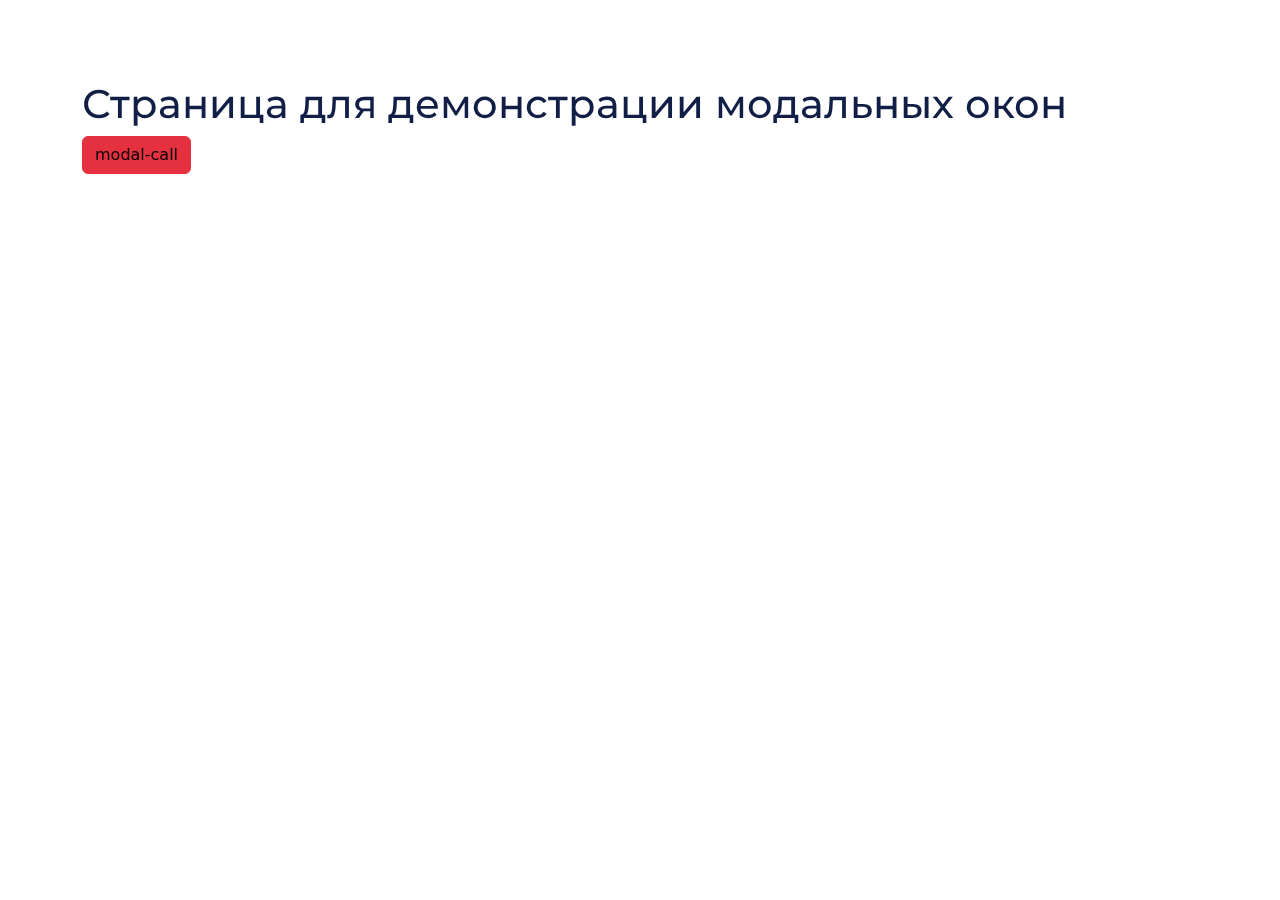
==== commit 10843615: "edit vars" ====
--- a/public/00-modal.html
+++ b/public/00-modal.html
@@ -8,7 +8,9 @@
 		<meta name="viewport" content="width=device-width,initial-scale=1.0,  shrink-to-fit=no">
 		<link type="image/ico" href="img/favicon.ico" rel="shortcut icon"><meta name="format-detection" content="telephone=no"> 
 		<link href="libs/swiper/swiper-bundle.min.css" rel="stylesheet"/>
-		<link href="libs/@fancyapps/ui/fancybox.css" rel="stylesheet"/>
+		<link href="libs/@fancyapps/ui/fancybox.css" rel="stylesheet"/><link rel="preconnect" href="https://fonts.googleapis.com">
+<link rel="preconnect" href="https://fonts.gstatic.com" crossorigin>
+<link href="https://fonts.googleapis.com/css2?family=Montserrat:wght@400;500;700&display=swap" rel="stylesheet">
 		<link href="css/main.min.css" rel="stylesheet"/>
 	</head>
 	<body>
@@ -20,7 +22,7 @@
 				</div>
 			</div>
 		</div>
-		<!--  start modals--><a class="link-modal-js" href="modal-call">modal-call </a>
+		<!--  start modals-->
 		<div id="modal-call" style="display: none">
 			<div class="modal-win">
 				<div class="form-wrap">
--- a/public/css/main.min.css
+++ b/public/css/main.min.css
@@ -1 +1 @@
-@charset "UTF-8";.icon{fill:currentColor;display:inline-block;height:1em;width:1em}.icon-basket{font-size:2.4rem;width:.9166666667em}.icon-check{font-size:2.7rem;width:1em}.icon-fb,.icon-instagram{font-size:2.4rem;width:1em}.icon-telegram,.icon-viber{font-size:1.6rem;width:1em}.icon-vk{font-size:2.4rem;width:1em}.icon-whatsapp{font-size:1.6rem;width:1em}:root{--bs-blue:#0d6efd;--bs-indigo:#6610f2;--bs-purple:#6f42c1;--bs-pink:#d63384;--bs-red:#dc3545;--bs-orange:#fd7e14;--bs-yellow:#ffc107;--bs-green:#198754;--bs-teal:#20c997;--bs-cyan:#0dcaf0;--bs-black:#000;--bs-white:#fff;--bs-gray:#6c757d;--bs-gray-dark:#343a40;--bs-gray-100:#f8f9fa;--bs-gray-200:#e9ecef;--bs-gray-300:#dee2e6;--bs-gray-400:#ced4da;--bs-gray-500:#adb5bd;--bs-gray-600:#6c757d;--bs-gray-700:#495057;--bs-gray-800:#343a40;--bs-gray-900:#212529;--bs-primary:#0d6efd;--bs-secondary:#6c757d;--bs-danger:#dc3545;--bs-primary-rgb:13,110,253;--bs-secondary-rgb:108,117,125;--bs-danger-rgb:220,53,69;--bs-white-rgb:255,255,255;--bs-black-rgb:0,0,0;--bs-body-color-rgb:33,37,41;--bs-body-bg-rgb:255,255,255;--bs-font-sans-serif:"roboto",system-ui,-apple-system,"Segoe UI",Roboto,"Helvetica Neue",Arial,"Noto Sans","Liberation Sans",sans-serif,"Apple Color Emoji","Segoe UI Emoji","Segoe UI Symbol","Noto Color Emoji";--bs-font-monospace:SFMono-Regular,Menlo,Monaco,Consolas,"Liberation Mono","Courier New",monospace;--bs-gradient:linear-gradient(180deg,hsla(0,0%,100%,.15),hsla(0,0%,100%,0));--bs-body-font-family:var(--bs-font-sans-serif);--bs-body-font-size:1rem;--bs-body-font-weight:400;--bs-body-line-height:1.5;--bs-body-color:#212529;--bs-body-bg:#fff;--bs-border-width:1px;--bs-border-style:solid;--bs-border-color:#dee2e6;--bs-border-color-translucent:rgba(0,0,0,.175);--bs-border-radius:0.375rem;--bs-border-radius-sm:0.25rem;--bs-border-radius-lg:0.5rem;--bs-border-radius-xl:1rem;--bs-border-radius-2xl:2rem;--bs-border-radius-pill:50rem;--bs-heading-color: ;--bs-link-color:#0d6efd;--bs-link-hover-color:#0a58ca;--bs-code-color:#d63384;--bs-highlight-bg:#fff3cd}*,:after,:before{box-sizing:border-box}body{-webkit-text-size-adjust:100%;-webkit-tap-highlight-color:rgba(0,0,0,0);background-color:var(--bs-body-bg);color:var(--bs-body-color);font-family:var(--bs-body-font-family);font-size:var(--bs-body-font-size);font-weight:var(--bs-body-font-weight);line-height:var(--bs-body-line-height);margin:0;text-align:var(--bs-body-text-align)}hr{border:0;border-top:1px solid;color:inherit;margin:1rem 0;opacity:.25}.h1,.h2,.h3,.h4,.h5,.h6,h1,h2,h3,h4,h5,h6{color:var(--bs-heading-color);font-weight:500;line-height:1.2;margin-bottom:.5rem;margin-top:0}.h1,h1{font-size:calc(1.375rem + 1.5vw)}.h2,h2{font-size:calc(1.325rem + .9vw)}.h3,h3{font-size:calc(1.3rem + .6vw)}.h4,h4{font-size:calc(1.275rem + .3vw)}.h5,h5{font-size:1.25rem}.h6,h6{font-size:1rem}p{margin-bottom:1rem;margin-top:0}abbr[title]{cursor:help;-webkit-text-decoration:underline dotted;text-decoration:underline dotted;-webkit-text-decoration-skip-ink:none;text-decoration-skip-ink:none}address{font-style:normal;line-height:inherit;margin-bottom:1rem}ol,ul{padding-left:2rem}dl,ol,ul{margin-bottom:1rem;margin-top:0}ol ol,ol ul,ul ol,ul ul{margin-bottom:0}dt{font-weight:700}dd{margin-bottom:.5rem;margin-left:0}blockquote{margin:0 0 1rem}b,strong{font-weight:bolder}.small,small{font-size:.875em}.mark,mark{background-color:var(--bs-highlight-bg);padding:.1875em}sub,sup{font-size:.75em;line-height:0;position:relative;vertical-align:baseline}sub{bottom:-.25em}sup{top:-.5em}a{color:var(--bs-link-color);text-decoration:underline}a:hover{color:var(--bs-link-hover-color)}a:not([href]):not([class]),a:not([href]):not([class]):hover{color:inherit;text-decoration:none}code,kbd,pre,samp{font-family:var(--bs-font-monospace);font-size:1em}pre{display:block;font-size:.875em;margin-bottom:1rem;margin-top:0;overflow:auto}pre code{color:inherit;font-size:inherit;word-break:normal}code{word-wrap:break-word;color:var(--bs-code-color);font-size:.875em}a>code{color:inherit}kbd{background-color:var(--bs-body-color);border-radius:.25rem;color:var(--bs-body-bg);font-size:.875em;padding:.1875rem .375rem}kbd kbd{font-size:1em;padding:0}figure{margin:0 0 1rem}img,svg{vertical-align:middle}table{border-collapse:collapse;caption-side:bottom}caption{color:rgba(var(--bs-body-color-rgb),.75);padding-bottom:.5rem;padding-top:.5rem;text-align:left}th{text-align:inherit;text-align:-webkit-match-parent}tbody,td,tfoot,th,thead,tr{border:0 solid;border-color:inherit}label{display:inline-block}button{border-radius:0}button:focus:not(:focus-visible){outline:0}button,input,optgroup,select,textarea{font-family:inherit;font-size:inherit;line-height:inherit;margin:0}button,select{text-transform:none}[role=button]{cursor:pointer}select{word-wrap:normal}select:disabled{opacity:1}[list]:not([type=date]):not([type=datetime-local]):not([type=month]):not([type=week]):not([type=time])::-webkit-calendar-picker-indicator{display:none!important}[type=button],[type=reset],[type=submit],button{-webkit-appearance:button}[type=button]:not(:disabled),[type=reset]:not(:disabled),[type=submit]:not(:disabled),button:not(:disabled){cursor:pointer}::-moz-focus-inner{border-style:none;padding:0}textarea{resize:vertical}fieldset{border:0;margin:0;min-width:0;padding:0}legend{float:left;font-size:calc(1.275rem + .3vw);line-height:inherit;margin-bottom:.5rem;padding:0;width:100%}legend+*{clear:left}::-webkit-datetime-edit-day-field,::-webkit-datetime-edit-fields-wrapper,::-webkit-datetime-edit-hour-field,::-webkit-datetime-edit-minute,::-webkit-datetime-edit-month-field,::-webkit-datetime-edit-text,::-webkit-datetime-edit-year-field{padding:0}::-webkit-inner-spin-button{height:auto}[type=search]{-webkit-appearance:textfield;outline-offset:-2px}::-webkit-search-decoration{-webkit-appearance:none}::-webkit-color-swatch-wrapper{padding:0}::-webkit-file-upload-button{-webkit-appearance:button;font:inherit}::file-selector-button{-webkit-appearance:button;font:inherit}output{display:inline-block}iframe{border:0}summary{cursor:pointer;display:list-item}progress{vertical-align:baseline}[hidden]{display:none!important}.lead{font-size:1.25rem;font-weight:300}.display-1{font-size:calc(1.625rem + 4.5vw);font-weight:300;line-height:1.2}.display-2{font-size:calc(1.575rem + 3.9vw);font-weight:300;line-height:1.2}.display-3{font-size:calc(1.525rem + 3.3vw);font-weight:300;line-height:1.2}.display-4{font-size:calc(1.475rem + 2.7vw);font-weight:300;line-height:1.2}.display-5{font-size:calc(1.425rem + 2.1vw);font-weight:300;line-height:1.2}.display-6{font-size:calc(1.375rem + 1.5vw);font-weight:300;line-height:1.2}.list-inline,.list-unstyled{list-style:none;padding-left:0}.list-inline-item{display:inline-block}.list-inline-item:not(:last-child){margin-right:.5rem}.initialism{font-size:.875em;text-transform:uppercase}.blockquote{font-size:1.25rem;margin-bottom:1rem}.blockquote>:last-child{margin-bottom:0}.blockquote-footer{color:#6c757d;font-size:.875em;margin-bottom:1rem;margin-top:-1rem}.blockquote-footer:before{content:"— "}.container,.container-fluid,.container-lg,.container-md,.container-sm,.container-xl,.container-xxl{--bs-gutter-x:1.5rem;--bs-gutter-y:0;margin-left:auto;margin-right:auto;padding-left:calc(var(--bs-gutter-x)*.5);padding-right:calc(var(--bs-gutter-x)*.5);width:100%}.row{--bs-gutter-x:1.5rem;--bs-gutter-y:0;display:flex;flex-wrap:wrap;margin-left:calc(var(--bs-gutter-x)*-.5);margin-right:calc(var(--bs-gutter-x)*-.5);margin-top:calc(var(--bs-gutter-y)*-1)}.row>*{flex-shrink:0;margin-top:var(--bs-gutter-y);max-width:100%;padding-left:calc(var(--bs-gutter-x)*.5);padding-right:calc(var(--bs-gutter-x)*.5);width:100%}.col{flex:1 0 0%}.row-cols-auto>*{flex:0 0 auto;width:auto}.row-cols-1>*{flex:0 0 auto;width:100%}.row-cols-2>*{flex:0 0 auto;width:50%}.row-cols-3>*{flex:0 0 auto;width:33.3333333333%}.row-cols-4>*{flex:0 0 auto;width:25%}.row-cols-5>*{flex:0 0 auto;width:20%}.row-cols-6>*{flex:0 0 auto;width:16.6666666667%}.col-auto{flex:0 0 auto;width:auto}.col-1{flex:0 0 auto;width:8.33333333%}.col-2{flex:0 0 auto;width:16.66666667%}.col-3{flex:0 0 auto;width:25%}.col-4{flex:0 0 auto;width:33.33333333%}.col-5{flex:0 0 auto;width:41.66666667%}.col-6{flex:0 0 auto;width:50%}.col-7{flex:0 0 auto;width:58.33333333%}.col-8{flex:0 0 auto;width:66.66666667%}.col-9{flex:0 0 auto;width:75%}.col-10{flex:0 0 auto;width:83.33333333%}.col-11{flex:0 0 auto;width:91.66666667%}.col-12{flex:0 0 auto;width:100%}.offset-1{margin-left:8.33333333%}.offset-2{margin-left:16.66666667%}.offset-3{margin-left:25%}.offset-4{margin-left:33.33333333%}.offset-5{margin-left:41.66666667%}.offset-6{margin-left:50%}.offset-7{margin-left:58.33333333%}.offset-8{margin-left:66.66666667%}.offset-9{margin-left:75%}.offset-10{margin-left:83.33333333%}.offset-11{margin-left:91.66666667%}.g-0,.gx-0{--bs-gutter-x:0}.g-0,.gy-0{--bs-gutter-y:0}.g-1,.gx-1{--bs-gutter-x:0.25rem}.g-1,.gy-1{--bs-gutter-y:0.25rem}.g-2,.gx-2{--bs-gutter-x:0.5rem}.g-2,.gy-2{--bs-gutter-y:0.5rem}.g-3,.gx-3{--bs-gutter-x:1rem}.g-3,.gy-3{--bs-gutter-y:1rem}.g-4,.gx-4{--bs-gutter-x:1.5rem}.g-4,.gy-4{--bs-gutter-y:1.5rem}.g-5,.gx-5{--bs-gutter-x:3rem}.g-5,.gy-5{--bs-gutter-y:3rem}.form-label{margin-bottom:.5rem}.col-form-label{font-size:inherit;line-height:1.5;margin-bottom:0;padding-bottom:calc(.375rem + 1px);padding-top:calc(.375rem + 1px)}.col-form-label-lg{font-size:1.25rem;padding-bottom:calc(.5rem + 1px);padding-top:calc(.5rem + 1px)}.col-form-label-sm{font-size:.875rem;padding-bottom:calc(.25rem + 1px);padding-top:calc(.25rem + 1px)}.form-text{color:rgba(var(--bs-body-color-rgb),.75);font-size:.875em;margin-top:.25rem}.form-control{-webkit-appearance:none;-moz-appearance:none;appearance:none;background-clip:padding-box;background-color:#fff;border:1px solid #ced4da;border-radius:.375rem;color:#212529;display:block;font-size:1rem;font-weight:400;line-height:1.5;padding:.375rem .75rem;transition:border-color .15s ease-in-out,box-shadow .15s ease-in-out;width:100%}.form-control[type=file]{overflow:hidden}.form-control[type=file]:not(:disabled):not([readonly]){cursor:pointer}.form-control:focus{background-color:#fff;border-color:#86b7fe;box-shadow:0 0 0 .25rem rgba(13,110,253,.25);color:#212529;outline:0}.form-control::-webkit-date-and-time-value{height:1.5em}.form-control::-moz-placeholder{color:#6c757d;opacity:1}.form-control::placeholder{color:#6c757d;opacity:1}.form-control:disabled,.form-control[readonly]{background-color:#e9ecef;opacity:1}.form-control::-webkit-file-upload-button{-webkit-margin-end:.75rem;background-color:#e9ecef;border:0 solid;border-color:inherit;border-inline-end-width:1px;border-radius:0;color:#212529;margin:-.375rem -.75rem;margin-inline-end:.75rem;padding:.375rem .75rem;pointer-events:none;-webkit-transition:color .15s ease-in-out,background-color .15s ease-in-out,border-color .15s ease-in-out,box-shadow .15s ease-in-out;transition:color .15s ease-in-out,background-color .15s ease-in-out,border-color .15s ease-in-out,box-shadow .15s ease-in-out}.form-control::file-selector-button{-webkit-margin-end:.75rem;background-color:#e9ecef;border:0 solid;border-color:inherit;border-inline-end-width:1px;border-radius:0;color:#212529;margin:-.375rem -.75rem;margin-inline-end:.75rem;padding:.375rem .75rem;pointer-events:none;transition:color .15s ease-in-out,background-color .15s ease-in-out,border-color .15s ease-in-out,box-shadow .15s ease-in-out}.form-control:hover:not(:disabled):not([readonly])::-webkit-file-upload-button{background-color:#dde0e3}.form-control:hover:not(:disabled):not([readonly])::file-selector-button{background-color:#dde0e3}.form-control-plaintext{background-color:transparent;border:solid transparent;border-width:1px 0;color:#212529;display:block;line-height:1.5;margin-bottom:0;padding:.375rem 0;width:100%}.form-control-plaintext.form-control-lg,.form-control-plaintext.form-control-sm{padding-left:0;padding-right:0}.form-control-sm{border-radius:.25rem;font-size:.875rem;min-height:calc(1.5em + .5rem + 2px);padding:.25rem .5rem}.form-control-sm::-webkit-file-upload-button{-webkit-margin-end:.5rem;margin:-.25rem -.5rem;margin-inline-end:.5rem;padding:.25rem .5rem}.form-control-sm::file-selector-button{-webkit-margin-end:.5rem;margin:-.25rem -.5rem;margin-inline-end:.5rem;padding:.25rem .5rem}.form-control-lg{border-radius:.5rem;font-size:1.25rem;min-height:calc(1.5em + 1rem + 2px);padding:.5rem 1rem}.form-control-lg::-webkit-file-upload-button{-webkit-margin-end:1rem;margin:-.5rem -1rem;margin-inline-end:1rem;padding:.5rem 1rem}.form-control-lg::file-selector-button{-webkit-margin-end:1rem;margin:-.5rem -1rem;margin-inline-end:1rem;padding:.5rem 1rem}textarea.form-control{min-height:calc(1.5em + .75rem + 2px)}textarea.form-control-sm{min-height:calc(1.5em + .5rem + 2px)}textarea.form-control-lg{min-height:calc(1.5em + 1rem + 2px)}.form-control-color{height:auto;padding:.375rem;width:3rem}.form-control-color:not(:disabled):not([readonly]){cursor:pointer}.form-control-color::-moz-color-swatch{border-radius:.375rem;height:1.5em}.form-control-color::-webkit-color-swatch{border-radius:.375rem;height:1.5em}.form-select,.select2-container--default .select2-selection--single{-moz-padding-start:calc(.75rem - 3px);-webkit-appearance:none;-moz-appearance:none;appearance:none;background-color:#fff;background-image:url("data:image/svg+xml;charset=utf-8,%3Csvg xmlns='http://www.w3.org/2000/svg' viewBox='0 0 16 16'%3E%3Cpath fill='none' stroke='%23343a40' stroke-linecap='round' stroke-linejoin='round' stroke-width='2' d='m2 5 6 6 6-6'/%3E%3C/svg%3E");background-position:right .75rem center;background-repeat:no-repeat;background-size:16px 12px;border:1px solid #ced4da;border-radius:.375rem;color:#212529;display:block;font-size:1rem;font-weight:400;line-height:1.5;padding:.375rem 2.25rem .375rem .75rem;transition:border-color .15s ease-in-out,box-shadow .15s ease-in-out;width:100%}.form-select:focus,.select2-container--default .select2-selection--single:focus{border-color:#86b7fe;box-shadow:0 0 0 .25rem rgba(13,110,253,.25);outline:0}.form-select[multiple],.form-select[size]:not([size="1"]),.select2-container--default [multiple].select2-selection--single,.select2-container--default [size].select2-selection--single:not([size="1"]){background-image:none;padding-right:.75rem}.form-select:disabled,.select2-container--default .select2-selection--single:disabled{background-color:#e9ecef}.form-select:-moz-focusring,.select2-container--default .select2-selection--single:-moz-focusring{color:transparent;text-shadow:0 0 0 #212529}.form-select-sm{border-radius:.25rem;font-size:.875rem;padding-bottom:.25rem;padding-left:.5rem;padding-top:.25rem}.form-select-lg{border-radius:.5rem;font-size:1.25rem;padding-bottom:.5rem;padding-left:1rem;padding-top:.5rem}.form-check{display:block;margin-bottom:.125rem;min-height:1.5rem;padding-left:1.5em}.form-check .form-check-input{float:left;margin-left:-1.5em}.form-check-reverse{padding-left:0;padding-right:1.5em;text-align:right}.form-check-reverse .form-check-input{float:right;margin-left:0;margin-right:-1.5em}.form-check-input{color-adjust:exact;-webkit-appearance:none;-moz-appearance:none;appearance:none;background-color:#fff;background-position:50%;background-repeat:no-repeat;background-size:contain;border:1px solid rgba(0,0,0,.25);height:1em;margin-top:.25em;-webkit-print-color-adjust:exact;print-color-adjust:exact;vertical-align:top;width:1em}.form-check-input[type=checkbox]{border-radius:.25em}.form-check-input[type=radio]{border-radius:50%}.form-check-input:active{filter:brightness(90%)}.form-check-input:focus{border-color:#86b7fe;box-shadow:0 0 0 .25rem rgba(13,110,253,.25);outline:0}.form-check-input:checked{background-color:#0d6efd;border-color:#0d6efd}.form-check-input:checked[type=checkbox]{background-image:url("data:image/svg+xml;charset=utf-8,%3Csvg xmlns='http://www.w3.org/2000/svg' viewBox='0 0 20 20'%3E%3Cpath fill='none' stroke='%23fff' stroke-linecap='round' stroke-linejoin='round' stroke-width='3' d='m6 10 3 3 6-6'/%3E%3C/svg%3E")}.form-check-input:checked[type=radio]{background-image:url("data:image/svg+xml;charset=utf-8,%3Csvg xmlns='http://www.w3.org/2000/svg' viewBox='-4 -4 8 8'%3E%3Ccircle r='2' fill='%23fff'/%3E%3C/svg%3E")}.form-check-input[type=checkbox]:indeterminate{background-color:#0d6efd;background-image:url("data:image/svg+xml;charset=utf-8,%3Csvg xmlns='http://www.w3.org/2000/svg' viewBox='0 0 20 20'%3E%3Cpath fill='none' stroke='%23fff' stroke-linecap='round' stroke-linejoin='round' stroke-width='3' d='M6 10h8'/%3E%3C/svg%3E");border-color:#0d6efd}.form-check-input:disabled{filter:none;opacity:.5;pointer-events:none}.form-check-input:disabled~.form-check-label,.form-check-input[disabled]~.form-check-label{cursor:default;opacity:.5}.form-switch{padding-left:2.5em}.form-switch .form-check-input{background-image:url("data:image/svg+xml;charset=utf-8,%3Csvg xmlns='http://www.w3.org/2000/svg' viewBox='-4 -4 8 8'%3E%3Ccircle r='3' fill='rgba(0, 0, 0, 0.25)'/%3E%3C/svg%3E");background-position:0;border-radius:2em;margin-left:-2.5em;transition:background-position .15s ease-in-out;width:2em}.form-switch .form-check-input:focus{background-image:url("data:image/svg+xml;charset=utf-8,%3Csvg xmlns='http://www.w3.org/2000/svg' viewBox='-4 -4 8 8'%3E%3Ccircle r='3' fill='%2386b7fe'/%3E%3C/svg%3E")}.form-switch .form-check-input:checked{background-image:url("data:image/svg+xml;charset=utf-8,%3Csvg xmlns='http://www.w3.org/2000/svg' viewBox='-4 -4 8 8'%3E%3Ccircle r='3' fill='%23fff'/%3E%3C/svg%3E");background-position:100%}.form-switch.form-check-reverse{padding-left:0;padding-right:2.5em}.form-switch.form-check-reverse .form-check-input{margin-left:0;margin-right:-2.5em}.form-check-inline{display:inline-block;margin-right:1rem}.btn-check{clip:rect(0,0,0,0);pointer-events:none;position:absolute}.btn-check:disabled+.btn,.btn-check[disabled]+.btn{filter:none;opacity:.65;pointer-events:none}.form-range{-webkit-appearance:none;-moz-appearance:none;appearance:none;background-color:transparent;height:1.5rem;padding:0;width:100%}.form-range:focus{outline:0}.form-range:focus::-webkit-slider-thumb{box-shadow:0 0 0 1px #fff,0 0 0 .25rem rgba(13,110,253,.25)}.form-range:focus::-moz-range-thumb{box-shadow:0 0 0 1px #fff,0 0 0 .25rem rgba(13,110,253,.25)}.form-range::-moz-focus-outer{border:0}.form-range::-webkit-slider-thumb{-webkit-appearance:none;appearance:none;background-color:#0d6efd;border:0;border-radius:1rem;height:1rem;margin-top:-.25rem;-webkit-transition:background-color .15s ease-in-out,border-color .15s ease-in-out,box-shadow .15s ease-in-out;transition:background-color .15s ease-in-out,border-color .15s ease-in-out,box-shadow .15s ease-in-out;width:1rem}.form-range::-webkit-slider-thumb:active{background-color:#b6d4fe}.form-range::-webkit-slider-runnable-track{background-color:#dee2e6;border-color:transparent;border-radius:1rem;color:transparent;cursor:pointer;height:.5rem;width:100%}.form-range::-moz-range-thumb{-moz-appearance:none;appearance:none;background-color:#0d6efd;border:0;border-radius:1rem;height:1rem;-moz-transition:background-color .15s ease-in-out,border-color .15s ease-in-out,box-shadow .15s ease-in-out;transition:background-color .15s ease-in-out,border-color .15s ease-in-out,box-shadow .15s ease-in-out;width:1rem}.form-range::-moz-range-thumb:active{background-color:#b6d4fe}.form-range::-moz-range-track{background-color:#dee2e6;border-color:transparent;border-radius:1rem;color:transparent;cursor:pointer;height:.5rem;width:100%}.form-range:disabled{pointer-events:none}.form-range:disabled::-webkit-slider-thumb{background-color:#adb5bd}.form-range:disabled::-moz-range-thumb{background-color:#adb5bd}.form-floating{position:relative}.form-floating>.form-control,.form-floating>.form-control-plaintext,.form-floating>.form-select,.select2-container--default .form-floating>.select2-selection--single{height:calc(3.5rem + 2px);line-height:1.25}.form-floating>label{border:1px solid transparent;height:100%;left:0;padding:1rem .75rem;pointer-events:none;position:absolute;top:0;transform-origin:0 0;transition:opacity .1s ease-in-out,transform .1s ease-in-out}.form-floating>.form-control,.form-floating>.form-control-plaintext{padding:1rem .75rem}.form-floating>.form-control-plaintext::-moz-placeholder,.form-floating>.form-control::-moz-placeholder{color:transparent}.form-floating>.form-control-plaintext::placeholder,.form-floating>.form-control::placeholder{color:transparent}.form-floating>.form-control-plaintext:not(:-moz-placeholder-shown),.form-floating>.form-control:not(:-moz-placeholder-shown){padding-bottom:.625rem;padding-top:1.625rem}.form-floating>.form-control-plaintext:focus,.form-floating>.form-control-plaintext:not(:placeholder-shown),.form-floating>.form-control:focus,.form-floating>.form-control:not(:placeholder-shown){padding-bottom:.625rem;padding-top:1.625rem}.form-floating>.form-control-plaintext:-webkit-autofill,.form-floating>.form-control:-webkit-autofill{padding-bottom:.625rem;padding-top:1.625rem}.form-floating>.form-select,.select2-container--default .form-floating>.select2-selection--single{padding-bottom:.625rem;padding-top:1.625rem}.form-floating>.form-control:not(:-moz-placeholder-shown)~label{opacity:.65;transform:scale(.85) translateY(-.5rem) translateX(.15rem)}.form-floating>.form-control-plaintext~label,.form-floating>.form-control:focus~label,.form-floating>.form-control:not(:placeholder-shown)~label,.form-floating>.form-select~label,.select2-container--default .form-floating>.select2-selection--single~label{opacity:.65;transform:scale(.85) translateY(-.5rem) translateX(.15rem)}.form-floating>.form-control:-webkit-autofill~label{opacity:.65;transform:scale(.85) translateY(-.5rem) translateX(.15rem)}.form-floating>.form-control-plaintext~label{border-width:1px 0}.input-group{align-items:stretch;display:flex;flex-wrap:wrap;position:relative;width:100%}.input-group>.form-control,.input-group>.form-select,.select2-container--default .input-group>.select2-selection--single{flex:1 1 auto;min-width:0;position:relative;width:1%}.input-group>.form-control:focus,.input-group>.form-select:focus,.select2-container--default .input-group>.select2-selection--single:focus{z-index:3}.input-group .btn{position:relative;z-index:2}.input-group .btn:focus{z-index:3}.input-group-text{align-items:center;background-color:#e9ecef;border:1px solid #ced4da;border-radius:.375rem;color:#212529;display:flex;font-size:1rem;font-weight:400;line-height:1.5;padding:.375rem .75rem;text-align:center;white-space:nowrap}.input-group-lg>.btn,.input-group-lg>.form-control,.input-group-lg>.form-select,.input-group-lg>.input-group-text,.select2-container--default .input-group-lg>.select2-selection--single{border-radius:.5rem;font-size:1.25rem;padding:.5rem 1rem}.input-group-sm>.btn,.input-group-sm>.form-control,.input-group-sm>.form-select,.input-group-sm>.input-group-text,.select2-container--default .input-group-sm>.select2-selection--single{border-radius:.25rem;font-size:.875rem;padding:.25rem .5rem}.input-group-lg>.form-select,.input-group-sm>.form-select,.select2-container--default .input-group-lg>.select2-selection--single,.select2-container--default .input-group-sm>.select2-selection--single{padding-right:3rem}.input-group.has-validation>.dropdown-toggle:nth-last-child(n+4),.input-group.has-validation>:nth-last-child(n+3):not(.dropdown-toggle):not(.dropdown-menu),.input-group:not(.has-validation)>.dropdown-toggle:nth-last-child(n+3),.input-group:not(.has-validation)>:not(:last-child):not(.dropdown-toggle):not(.dropdown-menu){border-bottom-right-radius:0;border-top-right-radius:0}.input-group>:not(:first-child):not(.dropdown-menu):not(.valid-tooltip):not(.valid-feedback):not(.invalid-tooltip):not(.invalid-feedback){border-bottom-left-radius:0;border-top-left-radius:0;margin-left:-1px}.valid-feedback{color:#198754;display:none;font-size:.875em;margin-top:.25rem;width:100%}.valid-tooltip{background-color:rgba(25,135,84,.9);border-radius:.375rem;color:#fff;display:none;font-size:.875rem;margin-top:.1rem;max-width:100%;padding:.25rem .5rem;position:absolute;top:100%;z-index:5}.is-valid~.valid-feedback,.is-valid~.valid-tooltip,.was-validated :valid~.valid-feedback,.was-validated :valid~.valid-tooltip{display:block}.form-control.is-valid,.was-validated .form-control:valid{background-image:url("data:image/svg+xml;charset=utf-8,%3Csvg xmlns='http://www.w3.org/2000/svg' viewBox='0 0 8 8'%3E%3Cpath fill='%23198754' d='M2.3 6.73.6 4.53c-.4-1.04.46-1.4 1.1-.8l1.1 1.4 3.4-3.8c.6-.63 1.6-.27 1.2.7l-4 4.6c-.43.5-.8.4-1.1.1z'/%3E%3C/svg%3E");background-position:right calc(.375em + .1875rem) center;background-repeat:no-repeat;background-size:calc(.75em + .375rem) calc(.75em + .375rem);border-color:#198754;padding-right:calc(1.5em + .75rem)}.form-control.is-valid:focus,.was-validated .form-control:valid:focus{border-color:#198754;box-shadow:0 0 0 .25rem rgba(25,135,84,.25)}.was-validated textarea.form-control:valid,textarea.form-control.is-valid{background-position:top calc(.375em + .1875rem) right calc(.375em + .1875rem);padding-right:calc(1.5em + .75rem)}.form-select.is-valid,.select2-container--default .is-valid.select2-selection--single,.select2-container--default .was-validated .select2-selection--single:valid,.was-validated .form-select:valid,.was-validated .select2-container--default .select2-selection--single:valid{border-color:#198754}.form-select.is-valid:not([multiple]):not([size]),.form-select.is-valid:not([multiple])[size="1"],.select2-container--default .is-valid.select2-selection--single:not([multiple]):not([size]),.select2-container--default .is-valid.select2-selection--single:not([multiple])[size="1"],.select2-container--default .was-validated .select2-selection--single:valid:not([multiple]):not([size]),.select2-container--default .was-validated .select2-selection--single:valid:not([multiple])[size="1"],.was-validated .form-select:valid:not([multiple]):not([size]),.was-validated .form-select:valid:not([multiple])[size="1"],.was-validated .select2-container--default .select2-selection--single:valid:not([multiple]):not([size]),.was-validated .select2-container--default .select2-selection--single:valid:not([multiple])[size="1"]{background-image:url("data:image/svg+xml;charset=utf-8,%3Csvg xmlns='http://www.w3.org/2000/svg' viewBox='0 0 16 16'%3E%3Cpath fill='none' stroke='%23343a40' stroke-linecap='round' stroke-linejoin='round' stroke-width='2' d='m2 5 6 6 6-6'/%3E%3C/svg%3E"),url("data:image/svg+xml;charset=utf-8,%3Csvg xmlns='http://www.w3.org/2000/svg' viewBox='0 0 8 8'%3E%3Cpath fill='%23198754' d='M2.3 6.73.6 4.53c-.4-1.04.46-1.4 1.1-.8l1.1 1.4 3.4-3.8c.6-.63 1.6-.27 1.2.7l-4 4.6c-.43.5-.8.4-1.1.1z'/%3E%3C/svg%3E");background-position:right .75rem center,center right 2.25rem;background-size:16px 12px,calc(.75em + .375rem) calc(.75em + .375rem);padding-right:4.125rem}.form-select.is-valid:focus,.select2-container--default .is-valid.select2-selection--single:focus,.select2-container--default .was-validated .select2-selection--single:valid:focus,.was-validated .form-select:valid:focus,.was-validated .select2-container--default .select2-selection--single:valid:focus{border-color:#198754;box-shadow:0 0 0 .25rem rgba(25,135,84,.25)}.form-control-color.is-valid,.was-validated .form-control-color:valid{width:calc(3.75rem + 1.5em)}.form-check-input.is-valid,.was-validated .form-check-input:valid{border-color:#198754}.form-check-input.is-valid:checked,.was-validated .form-check-input:valid:checked{background-color:#198754}.form-check-input.is-valid:focus,.was-validated .form-check-input:valid:focus{box-shadow:0 0 0 .25rem rgba(25,135,84,.25)}.form-check-input.is-valid~.form-check-label,.was-validated .form-check-input:valid~.form-check-label{color:#198754}.form-check-inline .form-check-input~.valid-feedback{margin-left:.5em}.input-group .form-control.is-valid,.input-group .form-select.is-valid,.input-group .select2-container--default .is-valid.select2-selection--single,.select2-container--default .input-group .is-valid.select2-selection--single,.select2-container--default .was-validated .input-group .select2-selection--single:valid,.was-validated .input-group .form-control:valid,.was-validated .input-group .form-select:valid,.was-validated .input-group .select2-container--default .select2-selection--single:valid{z-index:1}.input-group .form-control.is-valid:focus,.input-group .form-select.is-valid:focus,.input-group .select2-container--default .is-valid.select2-selection--single:focus,.select2-container--default .input-group .is-valid.select2-selection--single:focus,.select2-container--default .was-validated .input-group .select2-selection--single:valid:focus,.was-validated .input-group .form-control:valid:focus,.was-validated .input-group .form-select:valid:focus,.was-validated .input-group .select2-container--default .select2-selection--single:valid:focus{z-index:3}.invalid-feedback{color:#dc3545;display:none;font-size:.875em;margin-top:.25rem;width:100%}.invalid-tooltip{background-color:rgba(220,53,69,.9);border-radius:.375rem;color:#fff;display:none;font-size:.875rem;margin-top:.1rem;max-width:100%;padding:.25rem .5rem;position:absolute;top:100%;z-index:5}.is-invalid~.invalid-feedback,.is-invalid~.invalid-tooltip,.was-validated :invalid~.invalid-feedback,.was-validated :invalid~.invalid-tooltip{display:block}.form-control.is-invalid,.was-validated .form-control:invalid{background-image:url("data:image/svg+xml;charset=utf-8,%3Csvg xmlns='http://www.w3.org/2000/svg' width='12' height='12' fill='none' stroke='%23dc3545'%3E%3Ccircle cx='6' cy='6' r='4.5'/%3E%3Cpath stroke-linejoin='round' d='M5.8 3.6h.4L6 6.5z'/%3E%3Ccircle cx='6' cy='8.2' r='.6' fill='%23dc3545' stroke='none'/%3E%3C/svg%3E");background-position:right calc(.375em + .1875rem) center;background-repeat:no-repeat;background-size:calc(.75em + .375rem) calc(.75em + .375rem);border-color:#dc3545;padding-right:calc(1.5em + .75rem)}.form-control.is-invalid:focus,.was-validated .form-control:invalid:focus{border-color:#dc3545;box-shadow:0 0 0 .25rem rgba(220,53,69,.25)}.was-validated textarea.form-control:invalid,textarea.form-control.is-invalid{background-position:top calc(.375em + .1875rem) right calc(.375em + .1875rem);padding-right:calc(1.5em + .75rem)}.form-select.is-invalid,.select2-container--default .is-invalid.select2-selection--single,.select2-container--default .was-validated .select2-selection--single:invalid,.was-validated .form-select:invalid,.was-validated .select2-container--default .select2-selection--single:invalid{border-color:#dc3545}.form-select.is-invalid:not([multiple]):not([size]),.form-select.is-invalid:not([multiple])[size="1"],.select2-container--default .is-invalid.select2-selection--single:not([multiple]):not([size]),.select2-container--default .is-invalid.select2-selection--single:not([multiple])[size="1"],.select2-container--default .was-validated .select2-selection--single:invalid:not([multiple]):not([size]),.select2-container--default .was-validated .select2-selection--single:invalid:not([multiple])[size="1"],.was-validated .form-select:invalid:not([multiple]):not([size]),.was-validated .form-select:invalid:not([multiple])[size="1"],.was-validated .select2-container--default .select2-selection--single:invalid:not([multiple]):not([size]),.was-validated .select2-container--default .select2-selection--single:invalid:not([multiple])[size="1"]{background-image:url("data:image/svg+xml;charset=utf-8,%3Csvg xmlns='http://www.w3.org/2000/svg' viewBox='0 0 16 16'%3E%3Cpath fill='none' stroke='%23343a40' stroke-linecap='round' stroke-linejoin='round' stroke-width='2' d='m2 5 6 6 6-6'/%3E%3C/svg%3E"),url("data:image/svg+xml;charset=utf-8,%3Csvg xmlns='http://www.w3.org/2000/svg' width='12' height='12' fill='none' stroke='%23dc3545'%3E%3Ccircle cx='6' cy='6' r='4.5'/%3E%3Cpath stroke-linejoin='round' d='M5.8 3.6h.4L6 6.5z'/%3E%3Ccircle cx='6' cy='8.2' r='.6' fill='%23dc3545' stroke='none'/%3E%3C/svg%3E");background-position:right .75rem center,center right 2.25rem;background-size:16px 12px,calc(.75em + .375rem) calc(.75em + .375rem);padding-right:4.125rem}.form-select.is-invalid:focus,.select2-container--default .is-invalid.select2-selection--single:focus,.select2-container--default .was-validated .select2-selection--single:invalid:focus,.was-validated .form-select:invalid:focus,.was-validated .select2-container--default .select2-selection--single:invalid:focus{border-color:#dc3545;box-shadow:0 0 0 .25rem rgba(220,53,69,.25)}.form-control-color.is-invalid,.was-validated .form-control-color:invalid{width:calc(3.75rem + 1.5em)}.form-check-input.is-invalid,.was-validated .form-check-input:invalid{border-color:#dc3545}.form-check-input.is-invalid:checked,.was-validated .form-check-input:invalid:checked{background-color:#dc3545}.form-check-input.is-invalid:focus,.was-validated .form-check-input:invalid:focus{box-shadow:0 0 0 .25rem rgba(220,53,69,.25)}.form-check-input.is-invalid~.form-check-label,.was-validated .form-check-input:invalid~.form-check-label{color:#dc3545}.form-check-inline .form-check-input~.invalid-feedback{margin-left:.5em}.input-group .form-control.is-invalid,.input-group .form-select.is-invalid,.input-group .select2-container--default .is-invalid.select2-selection--single,.select2-container--default .input-group .is-invalid.select2-selection--single,.select2-container--default .was-validated .input-group .select2-selection--single:invalid,.was-validated .input-group .form-control:invalid,.was-validated .input-group .form-select:invalid,.was-validated .input-group .select2-container--default .select2-selection--single:invalid{z-index:2}.input-group .form-control.is-invalid:focus,.input-group .form-select.is-invalid:focus,.input-group .select2-container--default .is-invalid.select2-selection--single:focus,.select2-container--default .input-group .is-invalid.select2-selection--single:focus,.select2-container--default .was-validated .input-group .select2-selection--single:invalid:focus,.was-validated .input-group .form-control:invalid:focus,.was-validated .input-group .form-select:invalid:focus,.was-validated .input-group .select2-container--default .select2-selection--single:invalid:focus{z-index:3}.btn{--bs-btn-padding-x:0.75rem;--bs-btn-padding-y:0.375rem;--bs-btn-font-family: ;--bs-btn-font-size:1rem;--bs-btn-font-weight:400;--bs-btn-line-height:1.5;--bs-btn-color:#212529;--bs-btn-bg:transparent;--bs-btn-border-width:1px;--bs-btn-border-color:transparent;--bs-btn-border-radius:0.375rem;--bs-btn-box-shadow:inset 0 1px 0 hsla(0,0%,100%,.15),0 1px 1px rgba(0,0,0,.075);--bs-btn-disabled-opacity:0.65;--bs-btn-focus-box-shadow:0 0 0 0.25rem rgba(var(--bs-btn-focus-shadow-rgb),.5);background-color:var(--bs-btn-bg);border:var(--bs-btn-border-width) solid var(--bs-btn-border-color);border-radius:var(--bs-btn-border-radius);color:var(--bs-btn-color);cursor:pointer;display:inline-block;font-family:var(--bs-btn-font-family);font-size:var(--bs-btn-font-size);font-weight:var(--bs-btn-font-weight);line-height:var(--bs-btn-line-height);padding:var(--bs-btn-padding-y) var(--bs-btn-padding-x);text-align:center;text-decoration:none;transition:color .15s ease-in-out,background-color .15s ease-in-out,border-color .15s ease-in-out,box-shadow .15s ease-in-out;-webkit-user-select:none;-moz-user-select:none;user-select:none;vertical-align:middle}.btn-check:focus+.btn,.btn:focus,.btn:hover{background-color:var(--bs-btn-hover-bg);border-color:var(--bs-btn-hover-border-color);color:var(--bs-btn-hover-color)}.btn-check:focus+.btn,.btn:focus{box-shadow:var(--bs-btn-focus-box-shadow);outline:0}.btn-check:active+.btn,.btn-check:checked+.btn,.btn.active,.btn.show,.btn:active{background-color:var(--bs-btn-active-bg);border-color:var(--bs-btn-active-border-color);color:var(--bs-btn-active-color)}.btn-check:active+.btn:focus,.btn-check:checked+.btn:focus,.btn.active:focus,.btn.show:focus,.btn:active:focus{box-shadow:var(--bs-btn-focus-box-shadow)}.btn.disabled,.btn:disabled,fieldset:disabled .btn{background-color:var(--bs-btn-disabled-bg);border-color:var(--bs-btn-disabled-border-color);color:var(--bs-btn-disabled-color);opacity:var(--bs-btn-disabled-opacity);pointer-events:none}.btn-primary{--bs-btn-color:#fff;--bs-btn-bg:#0d6efd;--bs-btn-border-color:#0d6efd;--bs-btn-hover-color:#fff;--bs-btn-hover-bg:#0b5ed7;--bs-btn-hover-border-color:#0a58ca;--bs-btn-focus-shadow-rgb:49,132,253;--bs-btn-active-color:#fff;--bs-btn-active-bg:#0a58ca;--bs-btn-active-border-color:#0a53be;--bs-btn-active-shadow:inset 0 3px 5px rgba(0,0,0,.125);--bs-btn-disabled-color:#fff;--bs-btn-disabled-bg:#0d6efd;--bs-btn-disabled-border-color:#0d6efd}.btn-secondary{--bs-btn-color:#fff;--bs-btn-bg:#6c757d;--bs-btn-border-color:#6c757d;--bs-btn-hover-color:#fff;--bs-btn-hover-bg:#5c636a;--bs-btn-hover-border-color:#565e64;--bs-btn-focus-shadow-rgb:130,138,145;--bs-btn-active-color:#fff;--bs-btn-active-bg:#565e64;--bs-btn-active-border-color:#51585e;--bs-btn-active-shadow:inset 0 3px 5px rgba(0,0,0,.125);--bs-btn-disabled-color:#fff;--bs-btn-disabled-bg:#6c757d;--bs-btn-disabled-border-color:#6c757d}.btn-danger{--bs-btn-color:#fff;--bs-btn-bg:#dc3545;--bs-btn-border-color:#dc3545;--bs-btn-hover-color:#fff;--bs-btn-hover-bg:#bb2d3b;--bs-btn-hover-border-color:#b02a37;--bs-btn-focus-shadow-rgb:225,83,97;--bs-btn-active-color:#fff;--bs-btn-active-bg:#b02a37;--bs-btn-active-border-color:#a52834;--bs-btn-active-shadow:inset 0 3px 5px rgba(0,0,0,.125);--bs-btn-disabled-color:#fff;--bs-btn-disabled-bg:#dc3545;--bs-btn-disabled-border-color:#dc3545}.btn-outline-primary{--bs-btn-color:#0d6efd;--bs-btn-border-color:#0d6efd;--bs-btn-hover-color:#fff;--bs-btn-hover-bg:#0d6efd;--bs-btn-hover-border-color:#0d6efd;--bs-btn-focus-shadow-rgb:13,110,253;--bs-btn-active-color:#fff;--bs-btn-active-bg:#0d6efd;--bs-btn-active-border-color:#0d6efd;--bs-btn-active-shadow:inset 0 3px 5px rgba(0,0,0,.125);--bs-btn-disabled-color:#0d6efd;--bs-btn-disabled-bg:transparent;--bs-gradient:none}.btn-outline-secondary{--bs-btn-color:#6c757d;--bs-btn-border-color:#6c757d;--bs-btn-hover-color:#fff;--bs-btn-hover-bg:#6c757d;--bs-btn-hover-border-color:#6c757d;--bs-btn-focus-shadow-rgb:108,117,125;--bs-btn-active-color:#fff;--bs-btn-active-bg:#6c757d;--bs-btn-active-border-color:#6c757d;--bs-btn-active-shadow:inset 0 3px 5px rgba(0,0,0,.125);--bs-btn-disabled-color:#6c757d;--bs-btn-disabled-bg:transparent;--bs-gradient:none}.btn-outline-danger{--bs-btn-color:#dc3545;--bs-btn-border-color:#dc3545;--bs-btn-hover-color:#fff;--bs-btn-hover-bg:#dc3545;--bs-btn-hover-border-color:#dc3545;--bs-btn-focus-shadow-rgb:220,53,69;--bs-btn-active-color:#fff;--bs-btn-active-bg:#dc3545;--bs-btn-active-border-color:#dc3545;--bs-btn-active-shadow:inset 0 3px 5px rgba(0,0,0,.125);--bs-btn-disabled-color:#dc3545;--bs-btn-disabled-bg:transparent;--bs-gradient:none}.btn-link{--bs-btn-font-weight:400;--bs-btn-color:var(--bs-link-color);--bs-btn-bg:transparent;--bs-btn-border-color:transparent;--bs-btn-hover-color:var(--bs-link-hover-color);--bs-btn-hover-border-color:transparent;--bs-btn-active-border-color:transparent;--bs-btn-disabled-color:#6c757d;--bs-btn-disabled-border-color:transparent;--bs-btn-box-shadow:none;text-decoration:underline}.btn-lg{--bs-btn-padding-y:0.5rem;--bs-btn-padding-x:1rem;--bs-btn-font-size:1.25rem;--bs-btn-border-radius:0.5rem}.btn-sm{--bs-btn-padding-y:0.25rem;--bs-btn-padding-x:0.5rem;--bs-btn-font-size:0.875rem;--bs-btn-border-radius:0.25rem}.clearfix:after{clear:both;content:"";display:block}.text-bg-primary{background-color:RGBA(13,110,253,var(--bs-bg-opacity,1))!important;color:#fff!important}.text-bg-secondary{background-color:RGBA(108,117,125,var(--bs-bg-opacity,1))!important;color:#fff!important}.text-bg-danger{background-color:RGBA(220,53,69,var(--bs-bg-opacity,1))!important;color:#fff!important}.link-primary{color:#0d6efd!important}.link-primary:focus,.link-primary:hover{color:#0a58ca!important}.link-secondary{color:#6c757d!important}.link-secondary:focus,.link-secondary:hover{color:#565e64!important}.link-danger{color:#dc3545!important}.link-danger:focus,.link-danger:hover{color:#b02a37!important}.ratio{position:relative;width:100%}.ratio:before{content:"";display:block;padding-top:var(--bs-aspect-ratio)}.ratio>*{height:100%;left:0;position:absolute;top:0;width:100%}.ratio-1x1{--bs-aspect-ratio:100%}.ratio-4x3{--bs-aspect-ratio:75%}.ratio-16x9{--bs-aspect-ratio:56.25%}.ratio-21x9{--bs-aspect-ratio:42.8571428571%}.fixed-top{top:0}.fixed-bottom,.fixed-top{left:0;position:fixed;right:0;z-index:1030}.fixed-bottom{bottom:0}.sticky-top{top:0}.sticky-bottom,.sticky-top{position:-webkit-sticky;position:sticky;z-index:1020}.sticky-bottom{bottom:0}.hstack{align-items:center;flex-direction:row}.hstack,.vstack{align-self:stretch;display:flex}.vstack{flex:1 1 auto;flex-direction:column}.visually-hidden,.visually-hidden-focusable:not(:focus):not(:focus-within){clip:rect(0,0,0,0)!important;border:0!important;height:1px!important;margin:-1px!important;overflow:hidden!important;padding:0!important;position:absolute!important;white-space:nowrap!important;width:1px!important}.stretched-link:after{bottom:0;content:"";left:0;position:absolute;right:0;top:0;z-index:1}.text-truncate{overflow:hidden;text-overflow:ellipsis;white-space:nowrap}.vr{align-self:stretch;background-color:currentcolor;display:inline-block;min-height:1em;opacity:.25;width:1px}.align-baseline{vertical-align:baseline!important}.align-top{vertical-align:top!important}.align-middle{vertical-align:middle!important}.align-bottom{vertical-align:bottom!important}.align-text-bottom{vertical-align:text-bottom!important}.align-text-top{vertical-align:text-top!important}.float-start{float:left!important}.float-end{float:right!important}.float-none{float:none!important}.opacity-0{opacity:0!important}.opacity-25{opacity:.25!important}.opacity-50{opacity:.5!important}.opacity-75{opacity:.75!important}.opacity-100{opacity:1!important}.overflow-auto{overflow:auto!important}.overflow-hidden{overflow:hidden!important}.overflow-visible{overflow:visible!important}.overflow-scroll{overflow:scroll!important}.d-inline{display:inline!important}.d-inline-block{display:inline-block!important}.d-block{display:block!important}.d-grid{display:grid!important}.d-table{display:table!important}.d-table-row{display:table-row!important}.d-table-cell{display:table-cell!important}.d-flex{display:flex!important}.d-inline-flex{display:inline-flex!important}.d-none{display:none!important}.shadow{box-shadow:0 .5rem 1rem rgba(0,0,0,.15)!important}.shadow-sm{box-shadow:0 .125rem .25rem rgba(0,0,0,.075)!important}.shadow-lg{box-shadow:0 1rem 3rem rgba(0,0,0,.175)!important}.shadow-none{box-shadow:none!important}.position-static{position:static!important}.position-relative{position:relative!important}.position-absolute{position:absolute!important}.position-fixed{position:fixed!important}.position-sticky{position:-webkit-sticky!important;position:sticky!important}.top-0{top:0!important}.top-50{top:50%!important}.top-100{top:100%!important}.bottom-0{bottom:0!important}.bottom-50{bottom:50%!important}.bottom-100{bottom:100%!important}.start-0{left:0!important}.start-50{left:50%!important}.start-100{left:100%!important}.end-0{right:0!important}.end-50{right:50%!important}.end-100{right:100%!important}.translate-middle{transform:translate(-50%,-50%)!important}.translate-middle-x{transform:translateX(-50%)!important}.translate-middle-y{transform:translateY(-50%)!important}.border{border:var(--bs-border-width) var(--bs-border-style) var(--bs-border-color)!important}.border-0{border:0!important}.border-top{border-top:var(--bs-border-width) var(--bs-border-style) var(--bs-border-color)!important}.border-top-0{border-top:0!important}.border-end{border-right:var(--bs-border-width) var(--bs-border-style) var(--bs-border-color)!important}.border-end-0{border-right:0!important}.border-bottom{border-bottom:var(--bs-border-width) var(--bs-border-style) var(--bs-border-color)!important}.border-bottom-0{border-bottom:0!important}.border-start{border-left:var(--bs-border-width) var(--bs-border-style) var(--bs-border-color)!important}.border-start-0{border-left:0!important}.border-primary{--bs-border-opacity:1;border-color:rgba(var(--bs-primary-rgb),var(--bs-border-opacity))!important}.border-secondary{--bs-border-opacity:1;border-color:rgba(var(--bs-secondary-rgb),var(--bs-border-opacity))!important}.border-danger{--bs-border-opacity:1;border-color:rgba(var(--bs-danger-rgb),var(--bs-border-opacity))!important}.border-white{--bs-border-opacity:1;border-color:rgba(var(--bs-white-rgb),var(--bs-border-opacity))!important}.border-1{--bs-border-width:1px}.border-2{--bs-border-width:2px}.border-3{--bs-border-width:3px}.border-4{--bs-border-width:4px}.border-5{--bs-border-width:5px}.border-opacity-10{--bs-border-opacity:0.1}.border-opacity-25{--bs-border-opacity:0.25}.border-opacity-50{--bs-border-opacity:0.5}.border-opacity-75{--bs-border-opacity:0.75}.border-opacity-100{--bs-border-opacity:1}.w-25{width:25%!important}.w-50{width:50%!important}.w-75{width:75%!important}.w-100{width:100%!important}.w-auto{width:auto!important}.mw-100{max-width:100%!important}.vw-100{width:100vw!important}.min-vw-100{min-width:100vw!important}.h-25{height:25%!important}.h-50{height:50%!important}.h-75{height:75%!important}.h-100{height:100%!important}.h-auto{height:auto!important}.mh-100{max-height:100%!important}.vh-100{height:100vh!important}.min-vh-100{min-height:100vh!important}.flex-fill{flex:1 1 auto!important}.flex-row{flex-direction:row!important}.flex-column{flex-direction:column!important}.flex-row-reverse{flex-direction:row-reverse!important}.flex-column-reverse{flex-direction:column-reverse!important}.flex-grow-0{flex-grow:0!important}.flex-grow-1{flex-grow:1!important}.flex-shrink-0{flex-shrink:0!important}.flex-shrink-1{flex-shrink:1!important}.flex-wrap{flex-wrap:wrap!important}.flex-nowrap{flex-wrap:nowrap!important}.flex-wrap-reverse{flex-wrap:wrap-reverse!important}.justify-content-start{justify-content:flex-start!important}.justify-content-end{justify-content:flex-end!important}.justify-content-center{justify-content:center!important}.justify-content-between{justify-content:space-between!important}.justify-content-around{justify-content:space-around!important}.justify-content-evenly{justify-content:space-evenly!important}.align-items-start{align-items:flex-start!important}.align-items-end{align-items:flex-end!important}.align-items-center{align-items:center!important}.align-items-baseline{align-items:baseline!important}.align-items-stretch{align-items:stretch!important}.align-content-start{align-content:flex-start!important}.align-content-end{align-content:flex-end!important}.align-content-center{align-content:center!important}.align-content-between{align-content:space-between!important}.align-content-around{align-content:space-around!important}.align-content-stretch{align-content:stretch!important}.align-self-auto{align-self:auto!important}.align-self-start{align-self:flex-start!important}.align-self-end{align-self:flex-end!important}.align-self-center{align-self:center!important}.align-self-baseline{align-self:baseline!important}.align-self-stretch{align-self:stretch!important}.order-first{order:-1!important}.order-0{order:0!important}.order-1{order:1!important}.order-2{order:2!important}.order-3{order:3!important}.order-4{order:4!important}.order-5{order:5!important}.order-last{order:6!important}.m-0{margin:0!important}.m-1{margin:.25rem!important}.m-2{margin:.5rem!important}.m-3{margin:1rem!important}.m-4{margin:1.5rem!important}.m-5{margin:3rem!important}.m-auto{margin:auto!important}.mx-0{margin-left:0!important;margin-right:0!important}.mx-1{margin-left:.25rem!important;margin-right:.25rem!important}.mx-2{margin-left:.5rem!important;margin-right:.5rem!important}.mx-3{margin-left:1rem!important;margin-right:1rem!important}.mx-4{margin-left:1.5rem!important;margin-right:1.5rem!important}.mx-5{margin-left:3rem!important;margin-right:3rem!important}.mx-auto{margin-left:auto!important;margin-right:auto!important}.my-0{margin-bottom:0!important;margin-top:0!important}.my-1{margin-bottom:.25rem!important;margin-top:.25rem!important}.my-2{margin-bottom:.5rem!important;margin-top:.5rem!important}.my-3{margin-bottom:1rem!important;margin-top:1rem!important}.my-4{margin-bottom:1.5rem!important;margin-top:1.5rem!important}.my-5{margin-bottom:3rem!important;margin-top:3rem!important}.my-auto{margin-bottom:auto!important;margin-top:auto!important}.mt-0{margin-top:0!important}.mt-1{margin-top:.25rem!important}.mt-2{margin-top:.5rem!important}.mt-3{margin-top:1rem!important}.mt-4{margin-top:1.5rem!important}.mt-5{margin-top:3rem!important}.mt-auto{margin-top:auto!important}.me-0{margin-right:0!important}.me-1{margin-right:.25rem!important}.me-2{margin-right:.5rem!important}.me-3{margin-right:1rem!important}.me-4{margin-right:1.5rem!important}.me-5{margin-right:3rem!important}.me-auto{margin-right:auto!important}.mb-0{margin-bottom:0!important}.mb-1{margin-bottom:.25rem!important}.mb-2{margin-bottom:.5rem!important}.mb-3{margin-bottom:1rem!important}.mb-4{margin-bottom:1.5rem!important}.mb-5{margin-bottom:3rem!important}.mb-auto{margin-bottom:auto!important}.ms-0{margin-left:0!important}.ms-1{margin-left:.25rem!important}.ms-2{margin-left:.5rem!important}.ms-3{margin-left:1rem!important}.ms-4{margin-left:1.5rem!important}.ms-5{margin-left:3rem!important}.ms-auto{margin-left:auto!important}.p-0{padding:0!important}.p-1{padding:.25rem!important}.p-2{padding:.5rem!important}.p-3{padding:1rem!important}.p-4{padding:1.5rem!important}.p-5{padding:3rem!important}.px-0{padding-left:0!important;padding-right:0!important}.px-1{padding-left:.25rem!important;padding-right:.25rem!important}.px-2{padding-left:.5rem!important;padding-right:.5rem!important}.px-3{padding-left:1rem!important;padding-right:1rem!important}.px-4{padding-left:1.5rem!important;padding-right:1.5rem!important}.px-5{padding-left:3rem!important;padding-right:3rem!important}.py-0{padding-bottom:0!important;padding-top:0!important}.py-1{padding-bottom:.25rem!important;padding-top:.25rem!important}.py-2{padding-bottom:.5rem!important;padding-top:.5rem!important}.py-3{padding-bottom:1rem!important;padding-top:1rem!important}.py-4{padding-bottom:1.5rem!important;padding-top:1.5rem!important}.py-5{padding-bottom:3rem!important;padding-top:3rem!important}.pt-0{padding-top:0!important}.pt-1{padding-top:.25rem!important}.pt-2{padding-top:.5rem!important}.pt-3{padding-top:1rem!important}.pt-4{padding-top:1.5rem!important}.pt-5{padding-top:3rem!important}.pe-0{padding-right:0!important}.pe-1{padding-right:.25rem!important}.pe-2{padding-right:.5rem!important}.pe-3{padding-right:1rem!important}.pe-4{padding-right:1.5rem!important}.pe-5{padding-right:3rem!important}.pb-0{padding-bottom:0!important}.pb-1{padding-bottom:.25rem!important}.pb-2{padding-bottom:.5rem!important}.pb-3{padding-bottom:1rem!important}.pb-4{padding-bottom:1.5rem!important}.pb-5{padding-bottom:3rem!important}.ps-0{padding-left:0!important}.ps-1{padding-left:.25rem!important}.ps-2{padding-left:.5rem!important}.ps-3{padding-left:1rem!important}.ps-4{padding-left:1.5rem!important}.ps-5{padding-left:3rem!important}.gap-0{gap:0!important}.gap-1{gap:.25rem!important}.gap-2{gap:.5rem!important}.gap-3{gap:1rem!important}.gap-4{gap:1.5rem!important}.gap-5{gap:3rem!important}.font-monospace{font-family:var(--bs-font-monospace)!important}.fs-1{font-size:calc(1.375rem + 1.5vw)!important}.fs-2{font-size:calc(1.325rem + .9vw)!important}.fs-3{font-size:calc(1.3rem + .6vw)!important}.fs-4{font-size:calc(1.275rem + .3vw)!important}.fs-5{font-size:1.25rem!important}.fs-6{font-size:1rem!important}.fst-italic{font-style:italic!important}.fst-normal{font-style:normal!important}.fw-light{font-weight:300!important}.fw-lighter{font-weight:lighter!important}.fw-normal{font-weight:400!important}.fw-bold{font-weight:700!important}.fw-semibold{font-weight:600!important}.fw-bolder{font-weight:bolder!important}.lh-1{line-height:1!important}.lh-sm{line-height:1.25!important}.lh-base{line-height:1.5!important}.lh-lg{line-height:2!important}.text-start{text-align:left!important}.text-end{text-align:right!important}.text-center{text-align:center!important}.text-decoration-none{text-decoration:none!important}.text-decoration-underline{text-decoration:underline!important}.text-decoration-line-through{text-decoration:line-through!important}.text-lowercase{text-transform:lowercase!important}.text-uppercase{text-transform:uppercase!important}.text-capitalize{text-transform:capitalize!important}.text-wrap{white-space:normal!important}.text-nowrap{white-space:nowrap!important}.text-break{word-wrap:break-word!important;word-break:break-word!important}.text-primary{--bs-text-opacity:1;color:rgba(var(--bs-primary-rgb),var(--bs-text-opacity))!important}.text-secondary{--bs-text-opacity:1;color:rgba(var(--bs-secondary-rgb),var(--bs-text-opacity))!important}.text-danger{--bs-text-opacity:1;color:rgba(var(--bs-danger-rgb),var(--bs-text-opacity))!important}.text-black{--bs-text-opacity:1;color:rgba(var(--bs-black-rgb),var(--bs-text-opacity))!important}.text-white{--bs-text-opacity:1;color:rgba(var(--bs-white-rgb),var(--bs-text-opacity))!important}.text-body{--bs-text-opacity:1;color:rgba(var(--bs-body-color-rgb),var(--bs-text-opacity))!important}.text-muted{--bs-text-opacity:1;color:rgba(var(--bs-body-color-rgb),.75)!important}.text-black-50{--bs-text-opacity:1;color:rgba(0,0,0,.5)!important}.text-white-50{--bs-text-opacity:1;color:hsla(0,0%,100%,.5)!important}.text-reset{--bs-text-opacity:1;color:inherit!important}.text-opacity-25{--bs-text-opacity:0.25}.text-opacity-50{--bs-text-opacity:0.5}.text-opacity-75{--bs-text-opacity:0.75}.text-opacity-100{--bs-text-opacity:1}.bg-primary{--bs-bg-opacity:1;background-color:rgba(var(--bs-primary-rgb),var(--bs-bg-opacity))!important}.bg-secondary{--bs-bg-opacity:1;background-color:rgba(var(--bs-secondary-rgb),var(--bs-bg-opacity))!important}.bg-danger{--bs-bg-opacity:1;background-color:rgba(var(--bs-danger-rgb),var(--bs-bg-opacity))!important}.bg-black{--bs-bg-opacity:1;background-color:rgba(var(--bs-black-rgb),var(--bs-bg-opacity))!important}.bg-white{--bs-bg-opacity:1;background-color:rgba(var(--bs-white-rgb),var(--bs-bg-opacity))!important}.bg-body{--bs-bg-opacity:1;background-color:rgba(var(--bs-body-bg-rgb),var(--bs-bg-opacity))!important}.bg-transparent{--bs-bg-opacity:1;background-color:transparent!important}.bg-opacity-10{--bs-bg-opacity:0.1}.bg-opacity-25{--bs-bg-opacity:0.25}.bg-opacity-50{--bs-bg-opacity:0.5}.bg-opacity-75{--bs-bg-opacity:0.75}.bg-opacity-100{--bs-bg-opacity:1}.bg-gradient{background-image:var(--bs-gradient)!important}.user-select-all{-webkit-user-select:all!important;-moz-user-select:all!important;user-select:all!important}.user-select-auto{-webkit-user-select:auto!important;-moz-user-select:auto!important;user-select:auto!important}.user-select-none{-webkit-user-select:none!important;-moz-user-select:none!important;user-select:none!important}.pe-none{pointer-events:none!important}.pe-auto{pointer-events:auto!important}.rounded{border-radius:var(--bs-border-radius)!important}.rounded-0{border-radius:0!important}.rounded-1{border-radius:var(--bs-border-radius-sm)!important}.rounded-2{border-radius:var(--bs-border-radius)!important}.rounded-3{border-radius:var(--bs-border-radius-lg)!important}.rounded-4{border-radius:var(--bs-border-radius-xl)!important}.rounded-5{border-radius:var(--bs-border-radius-2xl)!important}.rounded-circle{border-radius:50%!important}.rounded-pill{border-radius:var(--bs-border-radius-pill)!important}.rounded-top{border-top-left-radius:var(--bs-border-radius)!important}.rounded-end,.rounded-top{border-top-right-radius:var(--bs-border-radius)!important}.rounded-bottom,.rounded-end{border-bottom-right-radius:var(--bs-border-radius)!important}.rounded-bottom,.rounded-start{border-bottom-left-radius:var(--bs-border-radius)!important}.rounded-start{border-top-left-radius:var(--bs-border-radius)!important}.visible{visibility:visible!important}.invisible{visibility:hidden!important}:root{--animate-delay:1.2s;--bs-body-font-size:16px;--sPT:2.5rem;--sPB:2.8125rem;--sTPB:1.25rem;--swiperArrowSize:4.25rem;--swiperArrowPosition:calc(var(--swiperArrowSize)*-1/2);--swiperBorderColorDef:var(--bs-primary);--swiperColorDef:var(--bs-primary);--swiperBgDef:#fff;--swiperBorderColorDefHover:var(--bs-primary);--swiperColorDefHover:var(--bs-primary);--swiperBgDefHover:#fff;--fancybox-bg:rgba(24,24,27,.77)}.pixel-perfect{background-position:center 0;display:block;height:100%;left:0;margin-left:auto;margin-right:auto;opacity:0;overflow:hidden;pointer-events:none;position:absolute;right:0;top:0;width:100%;z-index:1000}body,html{font-size:var(--bs-body-font-size)}html{-webkit-text-size-adjust:100%;-webkit-tap-highlight-color:rgba(33,36,41,0)}body.fancybox-active,body.fixed{margin-right:var(--spacing-end)}body.fancybox-active .header,body.fixed .header{padding-right:var(--spacing-end)}body.loaded_hiding{--s:0.36s;opacity:0;pointer-events:none;transition:all var(--s) ease-in-out}body.loaded_hiding:before{display:none}body.loaded{opacity:1;pointer-events:visible}body:before{--s:0.36s;-webkit-backdrop-filter:blur(5px);backdrop-filter:blur(5px);background-color:rgba(33,37,41,.8);content:"";height:100%;left:0;opacity:0;position:absolute;top:0;transition:all var(--s) ease-in-out;width:100%;z-index:-1}body.fancybox-active,body.fixed{overflow:hidden}body.fixed{left:0;position:absolute;top:0;width:100%;z-index:999}body.fixed:before{opacity:.76;z-index:999}.main-wrapper{overflow:hidden;position:relative;width:100%}.section{background-position:50%;background-repeat:no-repeat;background-size:cover;padding-bottom:var(--sPB);padding-top:var(--sPT)}.section-title{margin-bottom:var(--sTPB)}.mono{font-family:var(--bs-font-monospace)}.small{font-size:.875rem}.tdn{text-decoration:none!important}.ttu{text-transform:uppercase}.tdu{text-decoration:underline}.tdu:hover{text-decoration:none}.fw-300{font-weight:300}.fw-400{font-weight:400}.fw-900{font-weight:900}.fw-500{font-weight:500}.fw-600{font-weight:600}.fw-100{font-weight:100}.row--sm{--bg-gutter-x:1.25rem}.slick-slide img{display:inline}.image-source-link{color:#98c3d1}.slick-slide{outline:0!important}.slick-arrow{cursor:pointer;position:absolute;top:50%;transform:translateY(-50%);z-index:2}.slick-arrow.l{left:0}.slick-arrow.l svg{transform:transform(rotateY(180deg))}.slick-arrow.r{right:0}.slick-arrow svg{height:auto;width:17px}.strong{font-weight:700}ul{padding-left:0}.res-i,picture img{height:auto;max-width:100%}.img-bg{background-position:50%;background-repeat:no-repeat;background-size:cover;position:relative}.img-bg img{clip:rect(0 0 0 0);border:0;height:1px;margin:-1px;overflow:hidden;padding:0;position:absolute;width:1px}.bgs{background-position:50%;background-repeat:no-repeat;background-size:cover}.table{display:table}.tr{display:table-row}.td{display:table-cell}.tabs__btn-accordion{width:100%}.tabs__btn:hover{cursor:pointer}.tabs__content{--s:0.36s;display:none;opacity:0;transition:all var(--s) ease-in-out}.tabs__content.active{display:block;opacity:1}.invisible{clip:rect(0 0 0 0);border:0;height:1px;margin:-1px;overflow:hidden;padding:0;position:absolute;width:1px}.control-wrap{position:relative}.swiper-button-hand{--s:0.36s;background-color:var(--swiperBgDef);background-image:none;background-position:50%;background-repeat:no-repeat;background-size:cover;border:2px solid var(--swiperBorderColorDef);border-radius:50%;bottom:0;box-shadow:0 15px 60px rgba(0,0,0,.1);color:var(--swiperColorDef);height:var(--swiperArrowSize);margin:auto 0;outline:none!important;position:absolute;top:0;transition:all var(--s) ease-in-out;-webkit-user-select:none;-moz-user-select:none;user-select:none;width:var(--swiperArrowSize);z-index:300}.swiper-button-hand:hover{background-color:var(--swiperBgDefHover);border-color:var(--swiperBorderColorDefHover);color:var(--swiperColorDefHover)}.swiper-button-hand .icon{font-size:.75rem}.swiper-button-hand:after{display:none}.swiper-button-hand-next{right:var(--swiperArrowPosition)}.swiper-button-hand-prev{left:var(--swiperArrowPosition)}.swiper-pagination{text-align:center;width:100%}.swiper-pagination-bullet{--s:0.36s;background-color:#e6e6e6;border-radius:50%;display:inline-block;height:8px;margin-left:.5rem;margin-right:.3125rem;opacity:1;outline:none!important;transition:all var(--s) ease-in-out;width:8px}.swiper-pagination-bullet-active,.swiper-pagination-bullet:hover{background-color:var(--bs-primary)}picture{display:block}img.object-fit-js{display:block;height:100%;-o-object-fit:cover;object-fit:cover;width:100%}.object-fit-js img,img.img-bg{-o-object-fit:cover;object-fit:cover;-o-object-position:top;object-position:top}a{--s:0.36s;transition:all var(--s) ease-in-out}.picture-bg,img.img-bg{z-index:-1}.picture-bg,.picture-bg .object-fit-js,img.img-bg,img.img-bg .object-fit-js{height:100%;left:0;position:absolute;top:0;width:100%}.bg-wrap{position:relative;z-index:2}.browsehappy{background:#000;color:#fff;font-size:10px;min-height:100px;padding-top:30px;position:absolute;top:0;width:100%;z-index:2000}iframe{border:none}.custom-scroll{--bs-primary:#dedede;scrollbar-color:var(--bs-primary) transparent;scrollbar-width:auto}.custom-scroll::-webkit-scrollbar{width:4px}.custom-scroll::-webkit-scrollbar-track{background:transparent}.custom-scroll::-webkit-scrollbar-thumb{background-color:var(--bs-primary);border:0 solid transparent;border-radius:16px}::-webkit-calendar-picker-indicator{background-image:url('data:image/svg+xml;charset=utf-8,<svg xmlns="http://www.w3.org/2000/svg" width="16" height="15" viewBox="0 0 24 24"><path fill="%230d6efd" d="M20 3h-1V1h-2v2H7V1H5v2H4c-1.1 0-2 .9-2 2v16c0 1.1.9 2 2 2h16c1.1 0 2-.9 2-2V5c0-1.1-.9-2-2-2zm0 18H4V8h16v13z"/></svg>')}.footer{margin-top:auto}.form-wrap__input{resize:none}.form-wrap__btn{cursor:pointer}.form-wrap label{display:block;width:100%}.parsley-error{border:2px solid red!important;-o-border-image:none;border-image:none;color:red;outline:0!important}.parsley-success{border:2px solid #00d600!important}.parsley-errors-list{color:red}input[type=number]{-moz-appearance:textfield}select::-ms-expand{display:none}input::-webkit-inner-spin-button,input::-webkit-outer-spin-button{-webkit-appearance:none;margin:0}.select2-container--default .select2-selection--single{height:auto!important;padding-left:.625rem}.select2-container--default .select2-selection--single .select2-selection__rendered{padding:0}.select2-container--default .select2-selection--single .select2-selection__arrow{display:none}.headerBlock{min-height:100vh;min-height:calc(var(--vh, 1vh)*100)}.headerBlock,.headerBlock .h1,.headerBlock .h2,.headerBlock h1,.headerBlock h2{margin-bottom:1px}.soc{--bs-gutter-x:10px;display:flex;margin-left:calc(var(--bs-gutter-x)*-1/2);margin-right:calc(var(--bs-gutter-x)*-1/2)}.soc>*{margin-left:calc(var(--bs-gutter-x)/2);margin-right:calc(var(--bs-gutter-x)/2)}.soc__item{--s:0.36s;display:grid;place-items:center;text-decoration:none!important;transition:all var(--s) ease-in-out;vertical-align:middle}.soc .icon{font-size:1.875rem}.counter{counter-reset:num}.counter__item{position:relative}.counter__item:before{content:counter(num);counter-increment:num}.addBlock{border:1px solid;border-radius:23px;color:var(--color,#0d6efd);display:flex;overflow:hidden;position:relative}.addBlock input{border:none;color:inherit;height:2.8125rem;text-align:center}.addBlock__btn{background:none!important;background:transparent;border:none!important;border-radius:23px;box-shadow:none!important;color:inherit;height:2.8125rem;outline:none!important;position:relative;width:1.625rem}.addBlock__btn:after,.addBlock__btn:before{background-color:currentColor;bottom:0;content:"";height:2px;left:0;margin:auto;position:absolute;right:0;top:0;width:10px}.addBlock__btn--plus:after{transform:rotate(90deg)}:root{--fancybox-content-bg:none}.fancybox__content{max-width:100%;padding:0}.modal-win{background-color:#fff;max-width:100%;padding:40px;position:relative;width:93.75rem}.modal-win .mfp-close{color:#0d6efd;font-size:40px;font-weight:100}a{outline:0!important}.modal-form{position:relative}#foot-dialog .h3,#foot-dialog h3{font-size:2.25em}.mfp-close{--s:0.36s;background:0 0;border:0;border-radius:50%;box-shadow:none;color:#212529;cursor:pointer;display:block;font-family:Arial,Baskerville,monospace;font-size:28px;font-size:50px;font-style:normal;font-weight:100;height:56px;line-height:56px;margin-right:-5px;margin-top:-5px;opacity:.65;opacity:1;outline:0;overflow:visible;padding:0;position:absolute;right:0;text-align:center;text-decoration:none;top:0;transition:all var(--s) ease-in-out;-webkit-user-select:none;-moz-user-select:none;user-select:none;width:56px;z-index:1046}.polite .link{color:#0d6efd;cursor:pointer;text-decoration:underline}.polite .link :hover{display:none}.fancybox__container{min-height:100%;transform:none!important;width:100%!important}.fancybox-throwOutUp{-webkit-animation:fancybox-throwOutUp .25s ease both;animation:fancybox-throwOutUp .25s ease both}.fancybox-throwOutDown{-webkit-animation:fancybox-throwOutDown .25s ease both;animation:fancybox-throwOutDown .25s ease both}@-webkit-keyframes fancybox-throwOutUp{0%{opacity:0;transform:translate3d(0,-5%,0)}to{opacity:1;transform:translateZ(0)}}@keyframes fancybox-throwOutUp{0%{opacity:0;transform:translate3d(0,-5%,0)}to{opacity:1;transform:translateZ(0)}}@-webkit-keyframes fancybox-throwOutDown{to{opacity:0;transform:translate3d(0,10%,0)}}@keyframes fancybox-throwOutDown{to{opacity:0;transform:translate3d(0,10%,0)}}.menu{list-style:none;margin-bottom:0;max-width:100%;position:relative}.menu li{padding:0}.menu a{display:block;padding:1.25rem calc(var(--bs-gutter-x)/2)}.toggle-menu-mobile{--h:0.125em;--color:#0d6efd;--position:calc(var(--h)*2);cursor:pointer;display:block;font-size:32px;height:calc(var(--h)*12);position:relative;width:1em}.toggle-menu-mobile.on span{--color:transparent}.toggle-menu-mobile.on{--position:0;--rotate:45deg}.toggle-menu-mobile span:after,.toggle-menu-mobile span:before{content:"";left:0;position:absolute}.toggle-menu-mobile span{bottom:0;display:block;margin-bottom:auto;margin-top:auto;position:absolute;top:0}.toggle-menu-mobile span:before{top:var(--position);transform:rotate(var(--rotate,0))}.toggle-menu-mobile span:after{bottom:var(--position);transform:rotate(calc(var(--rotate, 0)*-1))}.toggle-menu-mobile span,.toggle-menu-mobile span:after,.toggle-menu-mobile span:before{-webkit-backface-visibility:hidden;backface-visibility:hidden;background-color:var(--color);height:var(--h);transform-origin:50% 50%;transition:all .3s;width:1em}.top-nav p{-webkit-box-orient:vertical;-webkit-line-clamp:3;display:-webkit-box;overflow:hidden;position:relative}@media (min-width:576px){.container,.container-sm{max-width:540px}.col-sm{flex:1 0 0%}.row-cols-sm-auto>*{flex:0 0 auto;width:auto}.row-cols-sm-1>*{flex:0 0 auto;width:100%}.row-cols-sm-2>*{flex:0 0 auto;width:50%}.row-cols-sm-3>*{flex:0 0 auto;width:33.3333333333%}.row-cols-sm-4>*{flex:0 0 auto;width:25%}.row-cols-sm-5>*{flex:0 0 auto;width:20%}.row-cols-sm-6>*{flex:0 0 auto;width:16.6666666667%}.col-sm-auto{flex:0 0 auto;width:auto}.col-sm-1{flex:0 0 auto;width:8.33333333%}.col-sm-2{flex:0 0 auto;width:16.66666667%}.col-sm-3{flex:0 0 auto;width:25%}.col-sm-4{flex:0 0 auto;width:33.33333333%}.col-sm-5{flex:0 0 auto;width:41.66666667%}.col-sm-6{flex:0 0 auto;width:50%}.col-sm-7{flex:0 0 auto;width:58.33333333%}.col-sm-8{flex:0 0 auto;width:66.66666667%}.col-sm-9{flex:0 0 auto;width:75%}.col-sm-10{flex:0 0 auto;width:83.33333333%}.col-sm-11{flex:0 0 auto;width:91.66666667%}.col-sm-12{flex:0 0 auto;width:100%}.offset-sm-0{margin-left:0}.offset-sm-1{margin-left:8.33333333%}.offset-sm-2{margin-left:16.66666667%}.offset-sm-3{margin-left:25%}.offset-sm-4{margin-left:33.33333333%}.offset-sm-5{margin-left:41.66666667%}.offset-sm-6{margin-left:50%}.offset-sm-7{margin-left:58.33333333%}.offset-sm-8{margin-left:66.66666667%}.offset-sm-9{margin-left:75%}.offset-sm-10{margin-left:83.33333333%}.offset-sm-11{margin-left:91.66666667%}.g-sm-0,.gx-sm-0{--bs-gutter-x:0}.g-sm-0,.gy-sm-0{--bs-gutter-y:0}.g-sm-1,.gx-sm-1{--bs-gutter-x:0.25rem}.g-sm-1,.gy-sm-1{--bs-gutter-y:0.25rem}.g-sm-2,.gx-sm-2{--bs-gutter-x:0.5rem}.g-sm-2,.gy-sm-2{--bs-gutter-y:0.5rem}.g-sm-3,.gx-sm-3{--bs-gutter-x:1rem}.g-sm-3,.gy-sm-3{--bs-gutter-y:1rem}.g-sm-4,.gx-sm-4{--bs-gutter-x:1.5rem}.g-sm-4,.gy-sm-4{--bs-gutter-y:1.5rem}.g-sm-5,.gx-sm-5{--bs-gutter-x:3rem}.g-sm-5,.gy-sm-5{--bs-gutter-y:3rem}.sticky-sm-top{top:0}.sticky-sm-bottom,.sticky-sm-top{position:-webkit-sticky;position:sticky;z-index:1020}.sticky-sm-bottom{bottom:0}.float-sm-start{float:left!important}.float-sm-end{float:right!important}.float-sm-none{float:none!important}.d-sm-inline{display:inline!important}.d-sm-inline-block{display:inline-block!important}.d-sm-block{display:block!important}.d-sm-grid{display:grid!important}.d-sm-table{display:table!important}.d-sm-table-row{display:table-row!important}.d-sm-table-cell{display:table-cell!important}.d-sm-flex{display:flex!important}.d-sm-inline-flex{display:inline-flex!important}.d-sm-none{display:none!important}.flex-sm-fill{flex:1 1 auto!important}.flex-sm-row{flex-direction:row!important}.flex-sm-column{flex-direction:column!important}.flex-sm-row-reverse{flex-direction:row-reverse!important}.flex-sm-column-reverse{flex-direction:column-reverse!important}.flex-sm-grow-0{flex-grow:0!important}.flex-sm-grow-1{flex-grow:1!important}.flex-sm-shrink-0{flex-shrink:0!important}.flex-sm-shrink-1{flex-shrink:1!important}.flex-sm-wrap{flex-wrap:wrap!important}.flex-sm-nowrap{flex-wrap:nowrap!important}.flex-sm-wrap-reverse{flex-wrap:wrap-reverse!important}.justify-content-sm-start{justify-content:flex-start!important}.justify-content-sm-end{justify-content:flex-end!important}.justify-content-sm-center{justify-content:center!important}.justify-content-sm-between{justify-content:space-between!important}.justify-content-sm-around{justify-content:space-around!important}.justify-content-sm-evenly{justify-content:space-evenly!important}.align-items-sm-start{align-items:flex-start!important}.align-items-sm-end{align-items:flex-end!important}.align-items-sm-center{align-items:center!important}.align-items-sm-baseline{align-items:baseline!important}.align-items-sm-stretch{align-items:stretch!important}.align-content-sm-start{align-content:flex-start!important}.align-content-sm-end{align-content:flex-end!important}.align-content-sm-center{align-content:center!important}.align-content-sm-between{align-content:space-between!important}.align-content-sm-around{align-content:space-around!important}.align-content-sm-stretch{align-content:stretch!important}.align-self-sm-auto{align-self:auto!important}.align-self-sm-start{align-self:flex-start!important}.align-self-sm-end{align-self:flex-end!important}.align-self-sm-center{align-self:center!important}.align-self-sm-baseline{align-self:baseline!important}.align-self-sm-stretch{align-self:stretch!important}.order-sm-first{order:-1!important}.order-sm-0{order:0!important}.order-sm-1{order:1!important}.order-sm-2{order:2!important}.order-sm-3{order:3!important}.order-sm-4{order:4!important}.order-sm-5{order:5!important}.order-sm-last{order:6!important}.m-sm-0{margin:0!important}.m-sm-1{margin:.25rem!important}.m-sm-2{margin:.5rem!important}.m-sm-3{margin:1rem!important}.m-sm-4{margin:1.5rem!important}.m-sm-5{margin:3rem!important}.m-sm-auto{margin:auto!important}.mx-sm-0{margin-left:0!important;margin-right:0!important}.mx-sm-1{margin-left:.25rem!important;margin-right:.25rem!important}.mx-sm-2{margin-left:.5rem!important;margin-right:.5rem!important}.mx-sm-3{margin-left:1rem!important;margin-right:1rem!important}.mx-sm-4{margin-left:1.5rem!important;margin-right:1.5rem!important}.mx-sm-5{margin-left:3rem!important;margin-right:3rem!important}.mx-sm-auto{margin-left:auto!important;margin-right:auto!important}.my-sm-0{margin-bottom:0!important;margin-top:0!important}.my-sm-1{margin-bottom:.25rem!important;margin-top:.25rem!important}.my-sm-2{margin-bottom:.5rem!important;margin-top:.5rem!important}.my-sm-3{margin-bottom:1rem!important;margin-top:1rem!important}.my-sm-4{margin-bottom:1.5rem!important;margin-top:1.5rem!important}.my-sm-5{margin-bottom:3rem!important;margin-top:3rem!important}.my-sm-auto{margin-bottom:auto!important;margin-top:auto!important}.mt-sm-0{margin-top:0!important}.mt-sm-1{margin-top:.25rem!important}.mt-sm-2{margin-top:.5rem!important}.mt-sm-3{margin-top:1rem!important}.mt-sm-4{margin-top:1.5rem!important}.mt-sm-5{margin-top:3rem!important}.mt-sm-auto{margin-top:auto!important}.me-sm-0{margin-right:0!important}.me-sm-1{margin-right:.25rem!important}.me-sm-2{margin-right:.5rem!important}.me-sm-3{margin-right:1rem!important}.me-sm-4{margin-right:1.5rem!important}.me-sm-5{margin-right:3rem!important}.me-sm-auto{margin-right:auto!important}.mb-sm-0{margin-bottom:0!important}.mb-sm-1{margin-bottom:.25rem!important}.mb-sm-2{margin-bottom:.5rem!important}.mb-sm-3{margin-bottom:1rem!important}.mb-sm-4{margin-bottom:1.5rem!important}.mb-sm-5{margin-bottom:3rem!important}.mb-sm-auto{margin-bottom:auto!important}.ms-sm-0{margin-left:0!important}.ms-sm-1{margin-left:.25rem!important}.ms-sm-2{margin-left:.5rem!important}.ms-sm-3{margin-left:1rem!important}.ms-sm-4{margin-left:1.5rem!important}.ms-sm-5{margin-left:3rem!important}.ms-sm-auto{margin-left:auto!important}.p-sm-0{padding:0!important}.p-sm-1{padding:.25rem!important}.p-sm-2{padding:.5rem!important}.p-sm-3{padding:1rem!important}.p-sm-4{padding:1.5rem!important}.p-sm-5{padding:3rem!important}.px-sm-0{padding-left:0!important;padding-right:0!important}.px-sm-1{padding-left:.25rem!important;padding-right:.25rem!important}.px-sm-2{padding-left:.5rem!important;padding-right:.5rem!important}.px-sm-3{padding-left:1rem!important;padding-right:1rem!important}.px-sm-4{padding-left:1.5rem!important;padding-right:1.5rem!important}.px-sm-5{padding-left:3rem!important;padding-right:3rem!important}.py-sm-0{padding-bottom:0!important;padding-top:0!important}.py-sm-1{padding-bottom:.25rem!important;padding-top:.25rem!important}.py-sm-2{padding-bottom:.5rem!important;padding-top:.5rem!important}.py-sm-3{padding-bottom:1rem!important;padding-top:1rem!important}.py-sm-4{padding-bottom:1.5rem!important;padding-top:1.5rem!important}.py-sm-5{padding-bottom:3rem!important;padding-top:3rem!important}.pt-sm-0{padding-top:0!important}.pt-sm-1{padding-top:.25rem!important}.pt-sm-2{padding-top:.5rem!important}.pt-sm-3{padding-top:1rem!important}.pt-sm-4{padding-top:1.5rem!important}.pt-sm-5{padding-top:3rem!important}.pe-sm-0{padding-right:0!important}.pe-sm-1{padding-right:.25rem!important}.pe-sm-2{padding-right:.5rem!important}.pe-sm-3{padding-right:1rem!important}.pe-sm-4{padding-right:1.5rem!important}.pe-sm-5{padding-right:3rem!important}.pb-sm-0{padding-bottom:0!important}.pb-sm-1{padding-bottom:.25rem!important}.pb-sm-2{padding-bottom:.5rem!important}.pb-sm-3{padding-bottom:1rem!important}.pb-sm-4{padding-bottom:1.5rem!important}.pb-sm-5{padding-bottom:3rem!important}.ps-sm-0{padding-left:0!important}.ps-sm-1{padding-left:.25rem!important}.ps-sm-2{padding-left:.5rem!important}.ps-sm-3{padding-left:1rem!important}.ps-sm-4{padding-left:1.5rem!important}.ps-sm-5{padding-left:3rem!important}.gap-sm-0{gap:0!important}.gap-sm-1{gap:.25rem!important}.gap-sm-2{gap:.5rem!important}.gap-sm-3{gap:1rem!important}.gap-sm-4{gap:1.5rem!important}.gap-sm-5{gap:3rem!important}.text-sm-start{text-align:left!important}.text-sm-end{text-align:right!important}.text-sm-center{text-align:center!important}.modal-text{max-width:1000px}}@media (min-width:768px){.container,.container-md,.container-sm{max-width:720px}.col-md{flex:1 0 0%}.row-cols-md-auto>*{flex:0 0 auto;width:auto}.row-cols-md-1>*{flex:0 0 auto;width:100%}.row-cols-md-2>*{flex:0 0 auto;width:50%}.row-cols-md-3>*{flex:0 0 auto;width:33.3333333333%}.row-cols-md-4>*{flex:0 0 auto;width:25%}.row-cols-md-5>*{flex:0 0 auto;width:20%}.row-cols-md-6>*{flex:0 0 auto;width:16.6666666667%}.col-md-auto{flex:0 0 auto;width:auto}.col-md-1{flex:0 0 auto;width:8.33333333%}.col-md-2{flex:0 0 auto;width:16.66666667%}.col-md-3{flex:0 0 auto;width:25%}.col-md-4{flex:0 0 auto;width:33.33333333%}.col-md-5{flex:0 0 auto;width:41.66666667%}.col-md-6{flex:0 0 auto;width:50%}.col-md-7{flex:0 0 auto;width:58.33333333%}.col-md-8{flex:0 0 auto;width:66.66666667%}.col-md-9{flex:0 0 auto;width:75%}.col-md-10{flex:0 0 auto;width:83.33333333%}.col-md-11{flex:0 0 auto;width:91.66666667%}.col-md-12{flex:0 0 auto;width:100%}.offset-md-0{margin-left:0}.offset-md-1{margin-left:8.33333333%}.offset-md-2{margin-left:16.66666667%}.offset-md-3{margin-left:25%}.offset-md-4{margin-left:33.33333333%}.offset-md-5{margin-left:41.66666667%}.offset-md-6{margin-left:50%}.offset-md-7{margin-left:58.33333333%}.offset-md-8{margin-left:66.66666667%}.offset-md-9{margin-left:75%}.offset-md-10{margin-left:83.33333333%}.offset-md-11{margin-left:91.66666667%}.g-md-0,.gx-md-0{--bs-gutter-x:0}.g-md-0,.gy-md-0{--bs-gutter-y:0}.g-md-1,.gx-md-1{--bs-gutter-x:0.25rem}.g-md-1,.gy-md-1{--bs-gutter-y:0.25rem}.g-md-2,.gx-md-2{--bs-gutter-x:0.5rem}.g-md-2,.gy-md-2{--bs-gutter-y:0.5rem}.g-md-3,.gx-md-3{--bs-gutter-x:1rem}.g-md-3,.gy-md-3{--bs-gutter-y:1rem}.g-md-4,.gx-md-4{--bs-gutter-x:1.5rem}.g-md-4,.gy-md-4{--bs-gutter-y:1.5rem}.g-md-5,.gx-md-5{--bs-gutter-x:3rem}.g-md-5,.gy-md-5{--bs-gutter-y:3rem}.sticky-md-top{top:0}.sticky-md-bottom,.sticky-md-top{position:-webkit-sticky;position:sticky;z-index:1020}.sticky-md-bottom{bottom:0}.float-md-start{float:left!important}.float-md-end{float:right!important}.float-md-none{float:none!important}.d-md-inline{display:inline!important}.d-md-inline-block{display:inline-block!important}.d-md-block{display:block!important}.d-md-grid{display:grid!important}.d-md-table{display:table!important}.d-md-table-row{display:table-row!important}.d-md-table-cell{display:table-cell!important}.d-md-flex{display:flex!important}.d-md-inline-flex{display:inline-flex!important}.d-md-none{display:none!important}.flex-md-fill{flex:1 1 auto!important}.flex-md-row{flex-direction:row!important}.flex-md-column{flex-direction:column!important}.flex-md-row-reverse{flex-direction:row-reverse!important}.flex-md-column-reverse{flex-direction:column-reverse!important}.flex-md-grow-0{flex-grow:0!important}.flex-md-grow-1{flex-grow:1!important}.flex-md-shrink-0{flex-shrink:0!important}.flex-md-shrink-1{flex-shrink:1!important}.flex-md-wrap{flex-wrap:wrap!important}.flex-md-nowrap{flex-wrap:nowrap!important}.flex-md-wrap-reverse{flex-wrap:wrap-reverse!important}.justify-content-md-start{justify-content:flex-start!important}.justify-content-md-end{justify-content:flex-end!important}.justify-content-md-center{justify-content:center!important}.justify-content-md-between{justify-content:space-between!important}.justify-content-md-around{justify-content:space-around!important}.justify-content-md-evenly{justify-content:space-evenly!important}.align-items-md-start{align-items:flex-start!important}.align-items-md-end{align-items:flex-end!important}.align-items-md-center{align-items:center!important}.align-items-md-baseline{align-items:baseline!important}.align-items-md-stretch{align-items:stretch!important}.align-content-md-start{align-content:flex-start!important}.align-content-md-end{align-content:flex-end!important}.align-content-md-center{align-content:center!important}.align-content-md-between{align-content:space-between!important}.align-content-md-around{align-content:space-around!important}.align-content-md-stretch{align-content:stretch!important}.align-self-md-auto{align-self:auto!important}.align-self-md-start{align-self:flex-start!important}.align-self-md-end{align-self:flex-end!important}.align-self-md-center{align-self:center!important}.align-self-md-baseline{align-self:baseline!important}.align-self-md-stretch{align-self:stretch!important}.order-md-first{order:-1!important}.order-md-0{order:0!important}.order-md-1{order:1!important}.order-md-2{order:2!important}.order-md-3{order:3!important}.order-md-4{order:4!important}.order-md-5{order:5!important}.order-md-last{order:6!important}.m-md-0{margin:0!important}.m-md-1{margin:.25rem!important}.m-md-2{margin:.5rem!important}.m-md-3{margin:1rem!important}.m-md-4{margin:1.5rem!important}.m-md-5{margin:3rem!important}.m-md-auto{margin:auto!important}.mx-md-0{margin-left:0!important;margin-right:0!important}.mx-md-1{margin-left:.25rem!important;margin-right:.25rem!important}.mx-md-2{margin-left:.5rem!important;margin-right:.5rem!important}.mx-md-3{margin-left:1rem!important;margin-right:1rem!important}.mx-md-4{margin-left:1.5rem!important;margin-right:1.5rem!important}.mx-md-5{margin-left:3rem!important;margin-right:3rem!important}.mx-md-auto{margin-left:auto!important;margin-right:auto!important}.my-md-0{margin-bottom:0!important;margin-top:0!important}.my-md-1{margin-bottom:.25rem!important;margin-top:.25rem!important}.my-md-2{margin-bottom:.5rem!important;margin-top:.5rem!important}.my-md-3{margin-bottom:1rem!important;margin-top:1rem!important}.my-md-4{margin-bottom:1.5rem!important;margin-top:1.5rem!important}.my-md-5{margin-bottom:3rem!important;margin-top:3rem!important}.my-md-auto{margin-bottom:auto!important;margin-top:auto!important}.mt-md-0{margin-top:0!important}.mt-md-1{margin-top:.25rem!important}.mt-md-2{margin-top:.5rem!important}.mt-md-3{margin-top:1rem!important}.mt-md-4{margin-top:1.5rem!important}.mt-md-5{margin-top:3rem!important}.mt-md-auto{margin-top:auto!important}.me-md-0{margin-right:0!important}.me-md-1{margin-right:.25rem!important}.me-md-2{margin-right:.5rem!important}.me-md-3{margin-right:1rem!important}.me-md-4{margin-right:1.5rem!important}.me-md-5{margin-right:3rem!important}.me-md-auto{margin-right:auto!important}.mb-md-0{margin-bottom:0!important}.mb-md-1{margin-bottom:.25rem!important}.mb-md-2{margin-bottom:.5rem!important}.mb-md-3{margin-bottom:1rem!important}.mb-md-4{margin-bottom:1.5rem!important}.mb-md-5{margin-bottom:3rem!important}.mb-md-auto{margin-bottom:auto!important}.ms-md-0{margin-left:0!important}.ms-md-1{margin-left:.25rem!important}.ms-md-2{margin-left:.5rem!important}.ms-md-3{margin-left:1rem!important}.ms-md-4{margin-left:1.5rem!important}.ms-md-5{margin-left:3rem!important}.ms-md-auto{margin-left:auto!important}.p-md-0{padding:0!important}.p-md-1{padding:.25rem!important}.p-md-2{padding:.5rem!important}.p-md-3{padding:1rem!important}.p-md-4{padding:1.5rem!important}.p-md-5{padding:3rem!important}.px-md-0{padding-left:0!important;padding-right:0!important}.px-md-1{padding-left:.25rem!important;padding-right:.25rem!important}.px-md-2{padding-left:.5rem!important;padding-right:.5rem!important}.px-md-3{padding-left:1rem!important;padding-right:1rem!important}.px-md-4{padding-left:1.5rem!important;padding-right:1.5rem!important}.px-md-5{padding-left:3rem!important;padding-right:3rem!important}.py-md-0{padding-bottom:0!important;padding-top:0!important}.py-md-1{padding-bottom:.25rem!important;padding-top:.25rem!important}.py-md-2{padding-bottom:.5rem!important;padding-top:.5rem!important}.py-md-3{padding-bottom:1rem!important;padding-top:1rem!important}.py-md-4{padding-bottom:1.5rem!important;padding-top:1.5rem!important}.py-md-5{padding-bottom:3rem!important;padding-top:3rem!important}.pt-md-0{padding-top:0!important}.pt-md-1{padding-top:.25rem!important}.pt-md-2{padding-top:.5rem!important}.pt-md-3{padding-top:1rem!important}.pt-md-4{padding-top:1.5rem!important}.pt-md-5{padding-top:3rem!important}.pe-md-0{padding-right:0!important}.pe-md-1{padding-right:.25rem!important}.pe-md-2{padding-right:.5rem!important}.pe-md-3{padding-right:1rem!important}.pe-md-4{padding-right:1.5rem!important}.pe-md-5{padding-right:3rem!important}.pb-md-0{padding-bottom:0!important}.pb-md-1{padding-bottom:.25rem!important}.pb-md-2{padding-bottom:.5rem!important}.pb-md-3{padding-bottom:1rem!important}.pb-md-4{padding-bottom:1.5rem!important}.pb-md-5{padding-bottom:3rem!important}.ps-md-0{padding-left:0!important}.ps-md-1{padding-left:.25rem!important}.ps-md-2{padding-left:.5rem!important}.ps-md-3{padding-left:1rem!important}.ps-md-4{padding-left:1.5rem!important}.ps-md-5{padding-left:3rem!important}.gap-md-0{gap:0!important}.gap-md-1{gap:.25rem!important}.gap-md-2{gap:.5rem!important}.gap-md-3{gap:1rem!important}.gap-md-4{gap:1.5rem!important}.gap-md-5{gap:3rem!important}.text-md-start{text-align:left!important}.text-md-end{text-align:right!important}.text-md-center{text-align:center!important}:root{--sPT:5rem;--sPB:5.625rem;--sTPB:2.5rem}}@media (min-width:992px){.container,.container-lg,.container-md,.container-sm{max-width:960px}.col-lg{flex:1 0 0%}.row-cols-lg-auto>*{flex:0 0 auto;width:auto}.row-cols-lg-1>*{flex:0 0 auto;width:100%}.row-cols-lg-2>*{flex:0 0 auto;width:50%}.row-cols-lg-3>*{flex:0 0 auto;width:33.3333333333%}.row-cols-lg-4>*{flex:0 0 auto;width:25%}.row-cols-lg-5>*{flex:0 0 auto;width:20%}.row-cols-lg-6>*{flex:0 0 auto;width:16.6666666667%}.col-lg-auto{flex:0 0 auto;width:auto}.col-lg-1{flex:0 0 auto;width:8.33333333%}.col-lg-2{flex:0 0 auto;width:16.66666667%}.col-lg-3{flex:0 0 auto;width:25%}.col-lg-4{flex:0 0 auto;width:33.33333333%}.col-lg-5{flex:0 0 auto;width:41.66666667%}.col-lg-6{flex:0 0 auto;width:50%}.col-lg-7{flex:0 0 auto;width:58.33333333%}.col-lg-8{flex:0 0 auto;width:66.66666667%}.col-lg-9{flex:0 0 auto;width:75%}.col-lg-10{flex:0 0 auto;width:83.33333333%}.col-lg-11{flex:0 0 auto;width:91.66666667%}.col-lg-12{flex:0 0 auto;width:100%}.offset-lg-0{margin-left:0}.offset-lg-1{margin-left:8.33333333%}.offset-lg-2{margin-left:16.66666667%}.offset-lg-3{margin-left:25%}.offset-lg-4{margin-left:33.33333333%}.offset-lg-5{margin-left:41.66666667%}.offset-lg-6{margin-left:50%}.offset-lg-7{margin-left:58.33333333%}.offset-lg-8{margin-left:66.66666667%}.offset-lg-9{margin-left:75%}.offset-lg-10{margin-left:83.33333333%}.offset-lg-11{margin-left:91.66666667%}.g-lg-0,.gx-lg-0{--bs-gutter-x:0}.g-lg-0,.gy-lg-0{--bs-gutter-y:0}.g-lg-1,.gx-lg-1{--bs-gutter-x:0.25rem}.g-lg-1,.gy-lg-1{--bs-gutter-y:0.25rem}.g-lg-2,.gx-lg-2{--bs-gutter-x:0.5rem}.g-lg-2,.gy-lg-2{--bs-gutter-y:0.5rem}.g-lg-3,.gx-lg-3{--bs-gutter-x:1rem}.g-lg-3,.gy-lg-3{--bs-gutter-y:1rem}.g-lg-4,.gx-lg-4{--bs-gutter-x:1.5rem}.g-lg-4,.gy-lg-4{--bs-gutter-y:1.5rem}.g-lg-5,.gx-lg-5{--bs-gutter-x:3rem}.g-lg-5,.gy-lg-5{--bs-gutter-y:3rem}.sticky-lg-top{top:0}.sticky-lg-bottom,.sticky-lg-top{position:-webkit-sticky;position:sticky;z-index:1020}.sticky-lg-bottom{bottom:0}.float-lg-start{float:left!important}.float-lg-end{float:right!important}.float-lg-none{float:none!important}.d-lg-inline{display:inline!important}.d-lg-inline-block{display:inline-block!important}.d-lg-block{display:block!important}.d-lg-grid{display:grid!important}.d-lg-table{display:table!important}.d-lg-table-row{display:table-row!important}.d-lg-table-cell{display:table-cell!important}.d-lg-flex{display:flex!important}.d-lg-inline-flex{display:inline-flex!important}.d-lg-none{display:none!important}.flex-lg-fill{flex:1 1 auto!important}.flex-lg-row{flex-direction:row!important}.flex-lg-column{flex-direction:column!important}.flex-lg-row-reverse{flex-direction:row-reverse!important}.flex-lg-column-reverse{flex-direction:column-reverse!important}.flex-lg-grow-0{flex-grow:0!important}.flex-lg-grow-1{flex-grow:1!important}.flex-lg-shrink-0{flex-shrink:0!important}.flex-lg-shrink-1{flex-shrink:1!important}.flex-lg-wrap{flex-wrap:wrap!important}.flex-lg-nowrap{flex-wrap:nowrap!important}.flex-lg-wrap-reverse{flex-wrap:wrap-reverse!important}.justify-content-lg-start{justify-content:flex-start!important}.justify-content-lg-end{justify-content:flex-end!important}.justify-content-lg-center{justify-content:center!important}.justify-content-lg-between{justify-content:space-between!important}.justify-content-lg-around{justify-content:space-around!important}.justify-content-lg-evenly{justify-content:space-evenly!important}.align-items-lg-start{align-items:flex-start!important}.align-items-lg-end{align-items:flex-end!important}.align-items-lg-center{align-items:center!important}.align-items-lg-baseline{align-items:baseline!important}.align-items-lg-stretch{align-items:stretch!important}.align-content-lg-start{align-content:flex-start!important}.align-content-lg-end{align-content:flex-end!important}.align-content-lg-center{align-content:center!important}.align-content-lg-between{align-content:space-between!important}.align-content-lg-around{align-content:space-around!important}.align-content-lg-stretch{align-content:stretch!important}.align-self-lg-auto{align-self:auto!important}.align-self-lg-start{align-self:flex-start!important}.align-self-lg-end{align-self:flex-end!important}.align-self-lg-center{align-self:center!important}.align-self-lg-baseline{align-self:baseline!important}.align-self-lg-stretch{align-self:stretch!important}.order-lg-first{order:-1!important}.order-lg-0{order:0!important}.order-lg-1{order:1!important}.order-lg-2{order:2!important}.order-lg-3{order:3!important}.order-lg-4{order:4!important}.order-lg-5{order:5!important}.order-lg-last{order:6!important}.m-lg-0{margin:0!important}.m-lg-1{margin:.25rem!important}.m-lg-2{margin:.5rem!important}.m-lg-3{margin:1rem!important}.m-lg-4{margin:1.5rem!important}.m-lg-5{margin:3rem!important}.m-lg-auto{margin:auto!important}.mx-lg-0{margin-left:0!important;margin-right:0!important}.mx-lg-1{margin-left:.25rem!important;margin-right:.25rem!important}.mx-lg-2{margin-left:.5rem!important;margin-right:.5rem!important}.mx-lg-3{margin-left:1rem!important;margin-right:1rem!important}.mx-lg-4{margin-left:1.5rem!important;margin-right:1.5rem!important}.mx-lg-5{margin-left:3rem!important;margin-right:3rem!important}.mx-lg-auto{margin-left:auto!important;margin-right:auto!important}.my-lg-0{margin-bottom:0!important;margin-top:0!important}.my-lg-1{margin-bottom:.25rem!important;margin-top:.25rem!important}.my-lg-2{margin-bottom:.5rem!important;margin-top:.5rem!important}.my-lg-3{margin-bottom:1rem!important;margin-top:1rem!important}.my-lg-4{margin-bottom:1.5rem!important;margin-top:1.5rem!important}.my-lg-5{margin-bottom:3rem!important;margin-top:3rem!important}.my-lg-auto{margin-bottom:auto!important;margin-top:auto!important}.mt-lg-0{margin-top:0!important}.mt-lg-1{margin-top:.25rem!important}.mt-lg-2{margin-top:.5rem!important}.mt-lg-3{margin-top:1rem!important}.mt-lg-4{margin-top:1.5rem!important}.mt-lg-5{margin-top:3rem!important}.mt-lg-auto{margin-top:auto!important}.me-lg-0{margin-right:0!important}.me-lg-1{margin-right:.25rem!important}.me-lg-2{margin-right:.5rem!important}.me-lg-3{margin-right:1rem!important}.me-lg-4{margin-right:1.5rem!important}.me-lg-5{margin-right:3rem!important}.me-lg-auto{margin-right:auto!important}.mb-lg-0{margin-bottom:0!important}.mb-lg-1{margin-bottom:.25rem!important}.mb-lg-2{margin-bottom:.5rem!important}.mb-lg-3{margin-bottom:1rem!important}.mb-lg-4{margin-bottom:1.5rem!important}.mb-lg-5{margin-bottom:3rem!important}.mb-lg-auto{margin-bottom:auto!important}.ms-lg-0{margin-left:0!important}.ms-lg-1{margin-left:.25rem!important}.ms-lg-2{margin-left:.5rem!important}.ms-lg-3{margin-left:1rem!important}.ms-lg-4{margin-left:1.5rem!important}.ms-lg-5{margin-left:3rem!important}.ms-lg-auto{margin-left:auto!important}.p-lg-0{padding:0!important}.p-lg-1{padding:.25rem!important}.p-lg-2{padding:.5rem!important}.p-lg-3{padding:1rem!important}.p-lg-4{padding:1.5rem!important}.p-lg-5{padding:3rem!important}.px-lg-0{padding-left:0!important;padding-right:0!important}.px-lg-1{padding-left:.25rem!important;padding-right:.25rem!important}.px-lg-2{padding-left:.5rem!important;padding-right:.5rem!important}.px-lg-3{padding-left:1rem!important;padding-right:1rem!important}.px-lg-4{padding-left:1.5rem!important;padding-right:1.5rem!important}.px-lg-5{padding-left:3rem!important;padding-right:3rem!important}.py-lg-0{padding-bottom:0!important;padding-top:0!important}.py-lg-1{padding-bottom:.25rem!important;padding-top:.25rem!important}.py-lg-2{padding-bottom:.5rem!important;padding-top:.5rem!important}.py-lg-3{padding-bottom:1rem!important;padding-top:1rem!important}.py-lg-4{padding-bottom:1.5rem!important;padding-top:1.5rem!important}.py-lg-5{padding-bottom:3rem!important;padding-top:3rem!important}.pt-lg-0{padding-top:0!important}.pt-lg-1{padding-top:.25rem!important}.pt-lg-2{padding-top:.5rem!important}.pt-lg-3{padding-top:1rem!important}.pt-lg-4{padding-top:1.5rem!important}.pt-lg-5{padding-top:3rem!important}.pe-lg-0{padding-right:0!important}.pe-lg-1{padding-right:.25rem!important}.pe-lg-2{padding-right:.5rem!important}.pe-lg-3{padding-right:1rem!important}.pe-lg-4{padding-right:1.5rem!important}.pe-lg-5{padding-right:3rem!important}.pb-lg-0{padding-bottom:0!important}.pb-lg-1{padding-bottom:.25rem!important}.pb-lg-2{padding-bottom:.5rem!important}.pb-lg-3{padding-bottom:1rem!important}.pb-lg-4{padding-bottom:1.5rem!important}.pb-lg-5{padding-bottom:3rem!important}.ps-lg-0{padding-left:0!important}.ps-lg-1{padding-left:.25rem!important}.ps-lg-2{padding-left:.5rem!important}.ps-lg-3{padding-left:1rem!important}.ps-lg-4{padding-left:1.5rem!important}.ps-lg-5{padding-left:3rem!important}.gap-lg-0{gap:0!important}.gap-lg-1{gap:.25rem!important}.gap-lg-2{gap:.5rem!important}.gap-lg-3{gap:1rem!important}.gap-lg-4{gap:1.5rem!important}.gap-lg-5{gap:3rem!important}.text-lg-start{text-align:left!important}.text-lg-end{text-align:right!important}.text-lg-center{text-align:center!important}.wow{visibility:hidden}.menu{--bs-gutter-x:20px;display:flex;flex-wrap:wrap;margin-left:calc(var(--bs-gutter-x)*-1/2);margin-right:calc(var(--bs-gutter-x)*-1/2);text-align:center}.menu>*{padding-left:calc(var(--bs-gutter-x)/2);padding-right:calc(var(--bs-gutter-x)/2)}.top-nav{background-color:red}}@media (min-width:1200px){.h1,h1{font-size:2.5rem}.h2,h2{font-size:2rem}.h3,h3{font-size:1.75rem}.h4,h4{font-size:1.5rem}legend{font-size:1.5rem}.display-1{font-size:5rem}.display-2{font-size:4.5rem}.display-3{font-size:4rem}.display-4{font-size:3.5rem}.display-5{font-size:3rem}.display-6{font-size:2.5rem}.container,.container-lg,.container-md,.container-sm,.container-xl{max-width:1140px}.col-xl{flex:1 0 0%}.row-cols-xl-auto>*{flex:0 0 auto;width:auto}.row-cols-xl-1>*{flex:0 0 auto;width:100%}.row-cols-xl-2>*{flex:0 0 auto;width:50%}.row-cols-xl-3>*{flex:0 0 auto;width:33.3333333333%}.row-cols-xl-4>*{flex:0 0 auto;width:25%}.row-cols-xl-5>*{flex:0 0 auto;width:20%}.row-cols-xl-6>*{flex:0 0 auto;width:16.6666666667%}.col-xl-auto{flex:0 0 auto;width:auto}.col-xl-1{flex:0 0 auto;width:8.33333333%}.col-xl-2{flex:0 0 auto;width:16.66666667%}.col-xl-3{flex:0 0 auto;width:25%}.col-xl-4{flex:0 0 auto;width:33.33333333%}.col-xl-5{flex:0 0 auto;width:41.66666667%}.col-xl-6{flex:0 0 auto;width:50%}.col-xl-7{flex:0 0 auto;width:58.33333333%}.col-xl-8{flex:0 0 auto;width:66.66666667%}.col-xl-9{flex:0 0 auto;width:75%}.col-xl-10{flex:0 0 auto;width:83.33333333%}.col-xl-11{flex:0 0 auto;width:91.66666667%}.col-xl-12{flex:0 0 auto;width:100%}.offset-xl-0{margin-left:0}.offset-xl-1{margin-left:8.33333333%}.offset-xl-2{margin-left:16.66666667%}.offset-xl-3{margin-left:25%}.offset-xl-4{margin-left:33.33333333%}.offset-xl-5{margin-left:41.66666667%}.offset-xl-6{margin-left:50%}.offset-xl-7{margin-left:58.33333333%}.offset-xl-8{margin-left:66.66666667%}.offset-xl-9{margin-left:75%}.offset-xl-10{margin-left:83.33333333%}.offset-xl-11{margin-left:91.66666667%}.g-xl-0,.gx-xl-0{--bs-gutter-x:0}.g-xl-0,.gy-xl-0{--bs-gutter-y:0}.g-xl-1,.gx-xl-1{--bs-gutter-x:0.25rem}.g-xl-1,.gy-xl-1{--bs-gutter-y:0.25rem}.g-xl-2,.gx-xl-2{--bs-gutter-x:0.5rem}.g-xl-2,.gy-xl-2{--bs-gutter-y:0.5rem}.g-xl-3,.gx-xl-3{--bs-gutter-x:1rem}.g-xl-3,.gy-xl-3{--bs-gutter-y:1rem}.g-xl-4,.gx-xl-4{--bs-gutter-x:1.5rem}.g-xl-4,.gy-xl-4{--bs-gutter-y:1.5rem}.g-xl-5,.gx-xl-5{--bs-gutter-x:3rem}.g-xl-5,.gy-xl-5{--bs-gutter-y:3rem}.sticky-xl-top{top:0}.sticky-xl-bottom,.sticky-xl-top{position:-webkit-sticky;position:sticky;z-index:1020}.sticky-xl-bottom{bottom:0}.float-xl-start{float:left!important}.float-xl-end{float:right!important}.float-xl-none{float:none!important}.d-xl-inline{display:inline!important}.d-xl-inline-block{display:inline-block!important}.d-xl-block{display:block!important}.d-xl-grid{display:grid!important}.d-xl-table{display:table!important}.d-xl-table-row{display:table-row!important}.d-xl-table-cell{display:table-cell!important}.d-xl-flex{display:flex!important}.d-xl-inline-flex{display:inline-flex!important}.d-xl-none{display:none!important}.flex-xl-fill{flex:1 1 auto!important}.flex-xl-row{flex-direction:row!important}.flex-xl-column{flex-direction:column!important}.flex-xl-row-reverse{flex-direction:row-reverse!important}.flex-xl-column-reverse{flex-direction:column-reverse!important}.flex-xl-grow-0{flex-grow:0!important}.flex-xl-grow-1{flex-grow:1!important}.flex-xl-shrink-0{flex-shrink:0!important}.flex-xl-shrink-1{flex-shrink:1!important}.flex-xl-wrap{flex-wrap:wrap!important}.flex-xl-nowrap{flex-wrap:nowrap!important}.flex-xl-wrap-reverse{flex-wrap:wrap-reverse!important}.justify-content-xl-start{justify-content:flex-start!important}.justify-content-xl-end{justify-content:flex-end!important}.justify-content-xl-center{justify-content:center!important}.justify-content-xl-between{justify-content:space-between!important}.justify-content-xl-around{justify-content:space-around!important}.justify-content-xl-evenly{justify-content:space-evenly!important}.align-items-xl-start{align-items:flex-start!important}.align-items-xl-end{align-items:flex-end!important}.align-items-xl-center{align-items:center!important}.align-items-xl-baseline{align-items:baseline!important}.align-items-xl-stretch{align-items:stretch!important}.align-content-xl-start{align-content:flex-start!important}.align-content-xl-end{align-content:flex-end!important}.align-content-xl-center{align-content:center!important}.align-content-xl-between{align-content:space-between!important}.align-content-xl-around{align-content:space-around!important}.align-content-xl-stretch{align-content:stretch!important}.align-self-xl-auto{align-self:auto!important}.align-self-xl-start{align-self:flex-start!important}.align-self-xl-end{align-self:flex-end!important}.align-self-xl-center{align-self:center!important}.align-self-xl-baseline{align-self:baseline!important}.align-self-xl-stretch{align-self:stretch!important}.order-xl-first{order:-1!important}.order-xl-0{order:0!important}.order-xl-1{order:1!important}.order-xl-2{order:2!important}.order-xl-3{order:3!important}.order-xl-4{order:4!important}.order-xl-5{order:5!important}.order-xl-last{order:6!important}.m-xl-0{margin:0!important}.m-xl-1{margin:.25rem!important}.m-xl-2{margin:.5rem!important}.m-xl-3{margin:1rem!important}.m-xl-4{margin:1.5rem!important}.m-xl-5{margin:3rem!important}.m-xl-auto{margin:auto!important}.mx-xl-0{margin-left:0!important;margin-right:0!important}.mx-xl-1{margin-left:.25rem!important;margin-right:.25rem!important}.mx-xl-2{margin-left:.5rem!important;margin-right:.5rem!important}.mx-xl-3{margin-left:1rem!important;margin-right:1rem!important}.mx-xl-4{margin-left:1.5rem!important;margin-right:1.5rem!important}.mx-xl-5{margin-left:3rem!important;margin-right:3rem!important}.mx-xl-auto{margin-left:auto!important;margin-right:auto!important}.my-xl-0{margin-bottom:0!important;margin-top:0!important}.my-xl-1{margin-bottom:.25rem!important;margin-top:.25rem!important}.my-xl-2{margin-bottom:.5rem!important;margin-top:.5rem!important}.my-xl-3{margin-bottom:1rem!important;margin-top:1rem!important}.my-xl-4{margin-bottom:1.5rem!important;margin-top:1.5rem!important}.my-xl-5{margin-bottom:3rem!important;margin-top:3rem!important}.my-xl-auto{margin-bottom:auto!important;margin-top:auto!important}.mt-xl-0{margin-top:0!important}.mt-xl-1{margin-top:.25rem!important}.mt-xl-2{margin-top:.5rem!important}.mt-xl-3{margin-top:1rem!important}.mt-xl-4{margin-top:1.5rem!important}.mt-xl-5{margin-top:3rem!important}.mt-xl-auto{margin-top:auto!important}.me-xl-0{margin-right:0!important}.me-xl-1{margin-right:.25rem!important}.me-xl-2{margin-right:.5rem!important}.me-xl-3{margin-right:1rem!important}.me-xl-4{margin-right:1.5rem!important}.me-xl-5{margin-right:3rem!important}.me-xl-auto{margin-right:auto!important}.mb-xl-0{margin-bottom:0!important}.mb-xl-1{margin-bottom:.25rem!important}.mb-xl-2{margin-bottom:.5rem!important}.mb-xl-3{margin-bottom:1rem!important}.mb-xl-4{margin-bottom:1.5rem!important}.mb-xl-5{margin-bottom:3rem!important}.mb-xl-auto{margin-bottom:auto!important}.ms-xl-0{margin-left:0!important}.ms-xl-1{margin-left:.25rem!important}.ms-xl-2{margin-left:.5rem!important}.ms-xl-3{margin-left:1rem!important}.ms-xl-4{margin-left:1.5rem!important}.ms-xl-5{margin-left:3rem!important}.ms-xl-auto{margin-left:auto!important}.p-xl-0{padding:0!important}.p-xl-1{padding:.25rem!important}.p-xl-2{padding:.5rem!important}.p-xl-3{padding:1rem!important}.p-xl-4{padding:1.5rem!important}.p-xl-5{padding:3rem!important}.px-xl-0{padding-left:0!important;padding-right:0!important}.px-xl-1{padding-left:.25rem!important;padding-right:.25rem!important}.px-xl-2{padding-left:.5rem!important;padding-right:.5rem!important}.px-xl-3{padding-left:1rem!important;padding-right:1rem!important}.px-xl-4{padding-left:1.5rem!important;padding-right:1.5rem!important}.px-xl-5{padding-left:3rem!important;padding-right:3rem!important}.py-xl-0{padding-bottom:0!important;padding-top:0!important}.py-xl-1{padding-bottom:.25rem!important;padding-top:.25rem!important}.py-xl-2{padding-bottom:.5rem!important;padding-top:.5rem!important}.py-xl-3{padding-bottom:1rem!important;padding-top:1rem!important}.py-xl-4{padding-bottom:1.5rem!important;padding-top:1.5rem!important}.py-xl-5{padding-bottom:3rem!important;padding-top:3rem!important}.pt-xl-0{padding-top:0!important}.pt-xl-1{padding-top:.25rem!important}.pt-xl-2{padding-top:.5rem!important}.pt-xl-3{padding-top:1rem!important}.pt-xl-4{padding-top:1.5rem!important}.pt-xl-5{padding-top:3rem!important}.pe-xl-0{padding-right:0!important}.pe-xl-1{padding-right:.25rem!important}.pe-xl-2{padding-right:.5rem!important}.pe-xl-3{padding-right:1rem!important}.pe-xl-4{padding-right:1.5rem!important}.pe-xl-5{padding-right:3rem!important}.pb-xl-0{padding-bottom:0!important}.pb-xl-1{padding-bottom:.25rem!important}.pb-xl-2{padding-bottom:.5rem!important}.pb-xl-3{padding-bottom:1rem!important}.pb-xl-4{padding-bottom:1.5rem!important}.pb-xl-5{padding-bottom:3rem!important}.ps-xl-0{padding-left:0!important}.ps-xl-1{padding-left:.25rem!important}.ps-xl-2{padding-left:.5rem!important}.ps-xl-3{padding-left:1rem!important}.ps-xl-4{padding-left:1.5rem!important}.ps-xl-5{padding-left:3rem!important}.gap-xl-0{gap:0!important}.gap-xl-1{gap:.25rem!important}.gap-xl-2{gap:.5rem!important}.gap-xl-3{gap:1rem!important}.gap-xl-4{gap:1.5rem!important}.gap-xl-5{gap:3rem!important}.text-xl-start{text-align:left!important}.text-xl-end{text-align:right!important}.text-xl-center{text-align:center!important}.fs-1{font-size:2.5rem!important}.fs-2{font-size:2rem!important}.fs-3{font-size:1.75rem!important}.fs-4{font-size:1.5rem!important}.top-nav{background-color:#000;border:1px solid #000}}@media (min-width:1400px){.container,.container-lg,.container-md,.container-sm,.container-xl,.container-xxl{max-width:1320px}.col-xxl{flex:1 0 0%}.row-cols-xxl-auto>*{flex:0 0 auto;width:auto}.row-cols-xxl-1>*{flex:0 0 auto;width:100%}.row-cols-xxl-2>*{flex:0 0 auto;width:50%}.row-cols-xxl-3>*{flex:0 0 auto;width:33.3333333333%}.row-cols-xxl-4>*{flex:0 0 auto;width:25%}.row-cols-xxl-5>*{flex:0 0 auto;width:20%}.row-cols-xxl-6>*{flex:0 0 auto;width:16.6666666667%}.col-xxl-auto{flex:0 0 auto;width:auto}.col-xxl-1{flex:0 0 auto;width:8.33333333%}.col-xxl-2{flex:0 0 auto;width:16.66666667%}.col-xxl-3{flex:0 0 auto;width:25%}.col-xxl-4{flex:0 0 auto;width:33.33333333%}.col-xxl-5{flex:0 0 auto;width:41.66666667%}.col-xxl-6{flex:0 0 auto;width:50%}.col-xxl-7{flex:0 0 auto;width:58.33333333%}.col-xxl-8{flex:0 0 auto;width:66.66666667%}.col-xxl-9{flex:0 0 auto;width:75%}.col-xxl-10{flex:0 0 auto;width:83.33333333%}.col-xxl-11{flex:0 0 auto;width:91.66666667%}.col-xxl-12{flex:0 0 auto;width:100%}.offset-xxl-0{margin-left:0}.offset-xxl-1{margin-left:8.33333333%}.offset-xxl-2{margin-left:16.66666667%}.offset-xxl-3{margin-left:25%}.offset-xxl-4{margin-left:33.33333333%}.offset-xxl-5{margin-left:41.66666667%}.offset-xxl-6{margin-left:50%}.offset-xxl-7{margin-left:58.33333333%}.offset-xxl-8{margin-left:66.66666667%}.offset-xxl-9{margin-left:75%}.offset-xxl-10{margin-left:83.33333333%}.offset-xxl-11{margin-left:91.66666667%}.g-xxl-0,.gx-xxl-0{--bs-gutter-x:0}.g-xxl-0,.gy-xxl-0{--bs-gutter-y:0}.g-xxl-1,.gx-xxl-1{--bs-gutter-x:0.25rem}.g-xxl-1,.gy-xxl-1{--bs-gutter-y:0.25rem}.g-xxl-2,.gx-xxl-2{--bs-gutter-x:0.5rem}.g-xxl-2,.gy-xxl-2{--bs-gutter-y:0.5rem}.g-xxl-3,.gx-xxl-3{--bs-gutter-x:1rem}.g-xxl-3,.gy-xxl-3{--bs-gutter-y:1rem}.g-xxl-4,.gx-xxl-4{--bs-gutter-x:1.5rem}.g-xxl-4,.gy-xxl-4{--bs-gutter-y:1.5rem}.g-xxl-5,.gx-xxl-5{--bs-gutter-x:3rem}.g-xxl-5,.gy-xxl-5{--bs-gutter-y:3rem}.sticky-xxl-top{top:0}.sticky-xxl-bottom,.sticky-xxl-top{position:-webkit-sticky;position:sticky;z-index:1020}.sticky-xxl-bottom{bottom:0}.float-xxl-start{float:left!important}.float-xxl-end{float:right!important}.float-xxl-none{float:none!important}.d-xxl-inline{display:inline!important}.d-xxl-inline-block{display:inline-block!important}.d-xxl-block{display:block!important}.d-xxl-grid{display:grid!important}.d-xxl-table{display:table!important}.d-xxl-table-row{display:table-row!important}.d-xxl-table-cell{display:table-cell!important}.d-xxl-flex{display:flex!important}.d-xxl-inline-flex{display:inline-flex!important}.d-xxl-none{display:none!important}.flex-xxl-fill{flex:1 1 auto!important}.flex-xxl-row{flex-direction:row!important}.flex-xxl-column{flex-direction:column!important}.flex-xxl-row-reverse{flex-direction:row-reverse!important}.flex-xxl-column-reverse{flex-direction:column-reverse!important}.flex-xxl-grow-0{flex-grow:0!important}.flex-xxl-grow-1{flex-grow:1!important}.flex-xxl-shrink-0{flex-shrink:0!important}.flex-xxl-shrink-1{flex-shrink:1!important}.flex-xxl-wrap{flex-wrap:wrap!important}.flex-xxl-nowrap{flex-wrap:nowrap!important}.flex-xxl-wrap-reverse{flex-wrap:wrap-reverse!important}.justify-content-xxl-start{justify-content:flex-start!important}.justify-content-xxl-end{justify-content:flex-end!important}.justify-content-xxl-center{justify-content:center!important}.justify-content-xxl-between{justify-content:space-between!important}.justify-content-xxl-around{justify-content:space-around!important}.justify-content-xxl-evenly{justify-content:space-evenly!important}.align-items-xxl-start{align-items:flex-start!important}.align-items-xxl-end{align-items:flex-end!important}.align-items-xxl-center{align-items:center!important}.align-items-xxl-baseline{align-items:baseline!important}.align-items-xxl-stretch{align-items:stretch!important}.align-content-xxl-start{align-content:flex-start!important}.align-content-xxl-end{align-content:flex-end!important}.align-content-xxl-center{align-content:center!important}.align-content-xxl-between{align-content:space-between!important}.align-content-xxl-around{align-content:space-around!important}.align-content-xxl-stretch{align-content:stretch!important}.align-self-xxl-auto{align-self:auto!important}.align-self-xxl-start{align-self:flex-start!important}.align-self-xxl-end{align-self:flex-end!important}.align-self-xxl-center{align-self:center!important}.align-self-xxl-baseline{align-self:baseline!important}.align-self-xxl-stretch{align-self:stretch!important}.order-xxl-first{order:-1!important}.order-xxl-0{order:0!important}.order-xxl-1{order:1!important}.order-xxl-2{order:2!important}.order-xxl-3{order:3!important}.order-xxl-4{order:4!important}.order-xxl-5{order:5!important}.order-xxl-last{order:6!important}.m-xxl-0{margin:0!important}.m-xxl-1{margin:.25rem!important}.m-xxl-2{margin:.5rem!important}.m-xxl-3{margin:1rem!important}.m-xxl-4{margin:1.5rem!important}.m-xxl-5{margin:3rem!important}.m-xxl-auto{margin:auto!important}.mx-xxl-0{margin-left:0!important;margin-right:0!important}.mx-xxl-1{margin-left:.25rem!important;margin-right:.25rem!important}.mx-xxl-2{margin-left:.5rem!important;margin-right:.5rem!important}.mx-xxl-3{margin-left:1rem!important;margin-right:1rem!important}.mx-xxl-4{margin-left:1.5rem!important;margin-right:1.5rem!important}.mx-xxl-5{margin-left:3rem!important;margin-right:3rem!important}.mx-xxl-auto{margin-left:auto!important;margin-right:auto!important}.my-xxl-0{margin-bottom:0!important;margin-top:0!important}.my-xxl-1{margin-bottom:.25rem!important;margin-top:.25rem!important}.my-xxl-2{margin-bottom:.5rem!important;margin-top:.5rem!important}.my-xxl-3{margin-bottom:1rem!important;margin-top:1rem!important}.my-xxl-4{margin-bottom:1.5rem!important;margin-top:1.5rem!important}.my-xxl-5{margin-bottom:3rem!important;margin-top:3rem!important}.my-xxl-auto{margin-bottom:auto!important;margin-top:auto!important}.mt-xxl-0{margin-top:0!important}.mt-xxl-1{margin-top:.25rem!important}.mt-xxl-2{margin-top:.5rem!important}.mt-xxl-3{margin-top:1rem!important}.mt-xxl-4{margin-top:1.5rem!important}.mt-xxl-5{margin-top:3rem!important}.mt-xxl-auto{margin-top:auto!important}.me-xxl-0{margin-right:0!important}.me-xxl-1{margin-right:.25rem!important}.me-xxl-2{margin-right:.5rem!important}.me-xxl-3{margin-right:1rem!important}.me-xxl-4{margin-right:1.5rem!important}.me-xxl-5{margin-right:3rem!important}.me-xxl-auto{margin-right:auto!important}.mb-xxl-0{margin-bottom:0!important}.mb-xxl-1{margin-bottom:.25rem!important}.mb-xxl-2{margin-bottom:.5rem!important}.mb-xxl-3{margin-bottom:1rem!important}.mb-xxl-4{margin-bottom:1.5rem!important}.mb-xxl-5{margin-bottom:3rem!important}.mb-xxl-auto{margin-bottom:auto!important}.ms-xxl-0{margin-left:0!important}.ms-xxl-1{margin-left:.25rem!important}.ms-xxl-2{margin-left:.5rem!important}.ms-xxl-3{margin-left:1rem!important}.ms-xxl-4{margin-left:1.5rem!important}.ms-xxl-5{margin-left:3rem!important}.ms-xxl-auto{margin-left:auto!important}.p-xxl-0{padding:0!important}.p-xxl-1{padding:.25rem!important}.p-xxl-2{padding:.5rem!important}.p-xxl-3{padding:1rem!important}.p-xxl-4{padding:1.5rem!important}.p-xxl-5{padding:3rem!important}.px-xxl-0{padding-left:0!important;padding-right:0!important}.px-xxl-1{padding-left:.25rem!important;padding-right:.25rem!important}.px-xxl-2{padding-left:.5rem!important;padding-right:.5rem!important}.px-xxl-3{padding-left:1rem!important;padding-right:1rem!important}.px-xxl-4{padding-left:1.5rem!important;padding-right:1.5rem!important}.px-xxl-5{padding-left:3rem!important;padding-right:3rem!important}.py-xxl-0{padding-bottom:0!important;padding-top:0!important}.py-xxl-1{padding-bottom:.25rem!important;padding-top:.25rem!important}.py-xxl-2{padding-bottom:.5rem!important;padding-top:.5rem!important}.py-xxl-3{padding-bottom:1rem!important;padding-top:1rem!important}.py-xxl-4{padding-bottom:1.5rem!important;padding-top:1.5rem!important}.py-xxl-5{padding-bottom:3rem!important;padding-top:3rem!important}.pt-xxl-0{padding-top:0!important}.pt-xxl-1{padding-top:.25rem!important}.pt-xxl-2{padding-top:.5rem!important}.pt-xxl-3{padding-top:1rem!important}.pt-xxl-4{padding-top:1.5rem!important}.pt-xxl-5{padding-top:3rem!important}.pe-xxl-0{padding-right:0!important}.pe-xxl-1{padding-right:.25rem!important}.pe-xxl-2{padding-right:.5rem!important}.pe-xxl-3{padding-right:1rem!important}.pe-xxl-4{padding-right:1.5rem!important}.pe-xxl-5{padding-right:3rem!important}.pb-xxl-0{padding-bottom:0!important}.pb-xxl-1{padding-bottom:.25rem!important}.pb-xxl-2{padding-bottom:.5rem!important}.pb-xxl-3{padding-bottom:1rem!important}.pb-xxl-4{padding-bottom:1.5rem!important}.pb-xxl-5{padding-bottom:3rem!important}.ps-xxl-0{padding-left:0!important}.ps-xxl-1{padding-left:.25rem!important}.ps-xxl-2{padding-left:.5rem!important}.ps-xxl-3{padding-left:1rem!important}.ps-xxl-4{padding-left:1.5rem!important}.ps-xxl-5{padding-left:3rem!important}.gap-xxl-0{gap:0!important}.gap-xxl-1{gap:.25rem!important}.gap-xxl-2{gap:.5rem!important}.gap-xxl-3{gap:1rem!important}.gap-xxl-4{gap:1.5rem!important}.gap-xxl-5{gap:3rem!important}.text-xxl-start{text-align:left!important}.text-xxl-end{text-align:right!important}.text-xxl-center{text-align:center!important}}@media (max-width:991.98px){.menu-mobile{--s:0.6s;background-color:#fff;height:calc(var(--vh, 1vh)*100);max-width:85%;position:fixed!important;right:0;top:0;transition:all var(--s) ease-in-out;width:280px;will-change:transform;z-index:999}.menu-mobile:not(.active){--opacity:0;transform:translate3d(120%,0,0)}.menu-mobile:not(.active) .toggle-menu-mobile{opacity:0}.menu-mobile .toggle-menu-mobile{color:#fff;left:0;margin-left:-15%;position:absolute;right:auto;top:10px;z-index:9999}.menu-mobile .toggle-menu-mobile span:after,.menu-mobile .toggle-menu-mobile span:before{--color:#fff}.menu-mobile__inner{-webkit-overflow-scrolling:touch;--s:0.3s;height:100%;opacity:var(--opacity);overflow-x:hidden;overflow-y:auto;padding:1.25rem 0;transition:all var(--s) ease-in-out;transition-delay:.4s}.menu-mobile.active .toggle-menu-mobile{opacity:1}.menu-mobile ul{position:relative}.menu-mobile li{border-top:1px solid hsla(0,0%,100%,.13);display:block;margin:0}.menu-mobile li a{display:block;padding:10px}}@media (max-width:767.98px){.animated{-webkit-animation:none!important;animation:none!important;transform:none!important;transition-property:none!important}}@media (prefers-reduced-motion:no-preference){:root{scroll-behavior:smooth}}@media (prefers-reduced-motion:reduce){.form-control{transition:none}.form-control::-webkit-file-upload-button{-webkit-transition:none;transition:none}.form-control::file-selector-button{transition:none}.form-select,.select2-container--default .select2-selection--single{transition:none}.form-switch .form-check-input{transition:none}.form-range::-webkit-slider-thumb{-webkit-transition:none;transition:none}.form-range::-moz-range-thumb{-moz-transition:none;transition:none}.form-floating>label{transition:none}.btn{transition:none}}@media print{.d-print-inline{display:inline!important}.d-print-inline-block{display:inline-block!important}.d-print-block{display:block!important}.d-print-grid{display:grid!important}.d-print-table{display:table!important}.d-print-table-row{display:table-row!important}.d-print-table-cell{display:table-cell!important}.d-print-flex{display:flex!important}.d-print-inline-flex{display:inline-flex!important}.d-print-none{display:none!important}}+@charset "UTF-8";@font-face{font-display:swap;font-family:Montserrat;font-style:normal;font-weight:400;src:url(../fonts/ProximaNova-Regular/ProximaNova-Regular.woff2) format("woff2")}.icon{fill:currentColor;display:inline-block;height:1em;width:1em}.icon-basket{font-size:2.4rem;width:.9166666667em}.icon-check{font-size:2.7rem;width:1em}.icon-fb,.icon-instagram{font-size:2.4rem;width:1em}.icon-telegram,.icon-viber{font-size:1.6rem;width:1em}.icon-vk{font-size:2.4rem;width:1em}.icon-whatsapp{font-size:1.6rem;width:1em}:root{--bs-blue:#0d6efd;--bs-indigo:#6610f2;--bs-purple:#715df0;--bs-pink:#d63384;--bs-red:#e5313f;--bs-orange:#fd7e14;--bs-yellow:#ffc107;--bs-green:#19ab6e;--bs-teal:#0dc143;--bs-cyan:#179cde;--bs-black:#000;--bs-white:#fff;--bs-gray:#6c757d;--bs-gray-dark:#343a40;--bs-gray-100:#fbf6f4;--bs-gray-200:#e1dcda;--bs-gray-300:#e2dddb;--bs-gray-400:#ced4da;--bs-gray-500:#adb5bd;--bs-gray-600:#6c757d;--bs-gray-700:#495057;--bs-gray-800:#343a40;--bs-gray-900:#212529;--bs-primary:#e5313f;--bs-secondary:#6c757d;--bs-danger:#0d6efd;--bs-primary-rgb:229,49,63;--bs-secondary-rgb:108,117,125;--bs-danger-rgb:13,110,253;--bs-white-rgb:255,255,255;--bs-black-rgb:0,0,0;--bs-body-color-rgb:17,30,69;--bs-body-bg-rgb:255,255,255;--bs-font-sans-serif:"Montserrat",system-ui,-apple-system,"Segoe UI",Roboto,"Helvetica Neue",Arial,"Noto Sans","Liberation Sans",sans-serif,"Apple Color Emoji","Segoe UI Emoji","Segoe UI Symbol","Noto Color Emoji";--bs-font-monospace:SFMono-Regular,Menlo,Monaco,Consolas,"Liberation Mono","Courier New",monospace;--bs-gradient:linear-gradient(180deg,hsla(0,0%,100%,.15),hsla(0,0%,100%,0));--bs-body-font-family:var(--bs-font-sans-serif);--bs-body-font-size:1rem;--bs-body-font-weight:400;--bs-body-line-height:1.5;--bs-body-color:#111e45;--bs-body-bg:#fff;--bs-border-width:1px;--bs-border-style:solid;--bs-border-color:#e2dddb;--bs-border-color-translucent:rgba(0,0,0,.175);--bs-border-radius:0.375rem;--bs-border-radius-sm:0.25rem;--bs-border-radius-lg:0.5rem;--bs-border-radius-xl:1rem;--bs-border-radius-2xl:2rem;--bs-border-radius-pill:50rem;--bs-heading-color: ;--bs-link-color:#e5313f;--bs-link-hover-color:#b72732;--bs-code-color:#d63384;--bs-highlight-bg:#fff3cd}*,:after,:before{box-sizing:border-box}body{-webkit-text-size-adjust:100%;-webkit-tap-highlight-color:rgba(0,0,0,0);background-color:var(--bs-body-bg);color:var(--bs-body-color);font-family:var(--bs-body-font-family);font-size:var(--bs-body-font-size);font-weight:var(--bs-body-font-weight);line-height:var(--bs-body-line-height);margin:0;text-align:var(--bs-body-text-align)}hr{border:0;border-top:1px solid;color:inherit;margin:1rem 0;opacity:.25}.h1,.h2,.h3,.h4,.h5,.h6,h1,h2,h3,h4,h5,h6{color:var(--bs-heading-color);font-weight:500;line-height:1.2;margin-bottom:.5rem;margin-top:0}.h1,h1{font-size:calc(1.375rem + 1.5vw)}.h2,h2{font-size:calc(1.325rem + .9vw)}.h3,h3{font-size:calc(1.3rem + .6vw)}.h4,h4{font-size:calc(1.275rem + .3vw)}.h5,h5{font-size:1.25rem}.h6,h6{font-size:1rem}p{margin-bottom:1rem;margin-top:0}abbr[title]{cursor:help;-webkit-text-decoration:underline dotted;text-decoration:underline dotted;-webkit-text-decoration-skip-ink:none;text-decoration-skip-ink:none}address{font-style:normal;line-height:inherit;margin-bottom:1rem}ol,ul{padding-left:2rem}dl,ol,ul{margin-bottom:1rem;margin-top:0}ol ol,ol ul,ul ol,ul ul{margin-bottom:0}dt{font-weight:700}dd{margin-bottom:.5rem;margin-left:0}blockquote{margin:0 0 1rem}b,strong{font-weight:bolder}.small,small{font-size:.875em}.mark,mark{background-color:var(--bs-highlight-bg);padding:.1875em}sub,sup{font-size:.75em;line-height:0;position:relative;vertical-align:baseline}sub{bottom:-.25em}sup{top:-.5em}a{color:var(--bs-link-color);text-decoration:underline}a:hover{color:var(--bs-link-hover-color)}a:not([href]):not([class]),a:not([href]):not([class]):hover{color:inherit;text-decoration:none}code,kbd,pre,samp{font-family:var(--bs-font-monospace);font-size:1em}pre{display:block;font-size:.875em;margin-bottom:1rem;margin-top:0;overflow:auto}pre code{color:inherit;font-size:inherit;word-break:normal}code{word-wrap:break-word;color:var(--bs-code-color);font-size:.875em}a>code{color:inherit}kbd{background-color:var(--bs-body-color);border-radius:.25rem;color:var(--bs-body-bg);font-size:.875em;padding:.1875rem .375rem}kbd kbd{font-size:1em;padding:0}figure{margin:0 0 1rem}img,svg{vertical-align:middle}table{border-collapse:collapse;caption-side:bottom}caption{color:rgba(var(--bs-body-color-rgb),.75);padding-bottom:.5rem;padding-top:.5rem;text-align:left}th{text-align:inherit;text-align:-webkit-match-parent}tbody,td,tfoot,th,thead,tr{border:0 solid;border-color:inherit}label{display:inline-block}button{border-radius:0}button:focus:not(:focus-visible){outline:0}button,input,optgroup,select,textarea{font-family:inherit;font-size:inherit;line-height:inherit;margin:0}button,select{text-transform:none}[role=button]{cursor:pointer}select{word-wrap:normal}select:disabled{opacity:1}[list]:not([type=date]):not([type=datetime-local]):not([type=month]):not([type=week]):not([type=time])::-webkit-calendar-picker-indicator{display:none!important}[type=button],[type=reset],[type=submit],button{-webkit-appearance:button}[type=button]:not(:disabled),[type=reset]:not(:disabled),[type=submit]:not(:disabled),button:not(:disabled){cursor:pointer}::-moz-focus-inner{border-style:none;padding:0}textarea{resize:vertical}fieldset{border:0;margin:0;min-width:0;padding:0}legend{float:left;font-size:calc(1.275rem + .3vw);line-height:inherit;margin-bottom:.5rem;padding:0;width:100%}legend+*{clear:left}::-webkit-datetime-edit-day-field,::-webkit-datetime-edit-fields-wrapper,::-webkit-datetime-edit-hour-field,::-webkit-datetime-edit-minute,::-webkit-datetime-edit-month-field,::-webkit-datetime-edit-text,::-webkit-datetime-edit-year-field{padding:0}::-webkit-inner-spin-button{height:auto}[type=search]{-webkit-appearance:textfield;outline-offset:-2px}::-webkit-search-decoration{-webkit-appearance:none}::-webkit-color-swatch-wrapper{padding:0}::-webkit-file-upload-button{-webkit-appearance:button;font:inherit}::file-selector-button{-webkit-appearance:button;font:inherit}output{display:inline-block}iframe{border:0}summary{cursor:pointer;display:list-item}progress{vertical-align:baseline}[hidden]{display:none!important}.lead{font-size:1.25rem;font-weight:300}.display-1{font-size:calc(1.625rem + 4.5vw);font-weight:300;line-height:1.2}.display-2{font-size:calc(1.575rem + 3.9vw);font-weight:300;line-height:1.2}.display-3{font-size:calc(1.525rem + 3.3vw);font-weight:300;line-height:1.2}.display-4{font-size:calc(1.475rem + 2.7vw);font-weight:300;line-height:1.2}.display-5{font-size:calc(1.425rem + 2.1vw);font-weight:300;line-height:1.2}.display-6{font-size:calc(1.375rem + 1.5vw);font-weight:300;line-height:1.2}.list-inline,.list-unstyled{list-style:none;padding-left:0}.list-inline-item{display:inline-block}.list-inline-item:not(:last-child){margin-right:.5rem}.initialism{font-size:.875em;text-transform:uppercase}.blockquote{font-size:1.25rem;margin-bottom:1rem}.blockquote>:last-child{margin-bottom:0}.blockquote-footer{color:#6c757d;font-size:.875em;margin-bottom:1rem;margin-top:-1rem}.blockquote-footer:before{content:"— "}.container,.container-fluid,.container-lg,.container-md,.container-sm,.container-xl,.container-xxl{--bs-gutter-x:1.5rem;--bs-gutter-y:0;margin-left:auto;margin-right:auto;padding-left:calc(var(--bs-gutter-x)*.5);padding-right:calc(var(--bs-gutter-x)*.5);width:100%}.row{--bs-gutter-x:1.5rem;--bs-gutter-y:0;display:flex;flex-wrap:wrap;margin-left:calc(var(--bs-gutter-x)*-.5);margin-right:calc(var(--bs-gutter-x)*-.5);margin-top:calc(var(--bs-gutter-y)*-1)}.row>*{flex-shrink:0;margin-top:var(--bs-gutter-y);max-width:100%;padding-left:calc(var(--bs-gutter-x)*.5);padding-right:calc(var(--bs-gutter-x)*.5);width:100%}.col{flex:1 0 0%}.row-cols-auto>*{flex:0 0 auto;width:auto}.row-cols-1>*{flex:0 0 auto;width:100%}.row-cols-2>*{flex:0 0 auto;width:50%}.row-cols-3>*{flex:0 0 auto;width:33.3333333333%}.row-cols-4>*{flex:0 0 auto;width:25%}.row-cols-5>*{flex:0 0 auto;width:20%}.row-cols-6>*{flex:0 0 auto;width:16.6666666667%}.col-auto{flex:0 0 auto;width:auto}.col-1{flex:0 0 auto;width:8.33333333%}.col-2{flex:0 0 auto;width:16.66666667%}.col-3{flex:0 0 auto;width:25%}.col-4{flex:0 0 auto;width:33.33333333%}.col-5{flex:0 0 auto;width:41.66666667%}.col-6{flex:0 0 auto;width:50%}.col-7{flex:0 0 auto;width:58.33333333%}.col-8{flex:0 0 auto;width:66.66666667%}.col-9{flex:0 0 auto;width:75%}.col-10{flex:0 0 auto;width:83.33333333%}.col-11{flex:0 0 auto;width:91.66666667%}.col-12{flex:0 0 auto;width:100%}.offset-1{margin-left:8.33333333%}.offset-2{margin-left:16.66666667%}.offset-3{margin-left:25%}.offset-4{margin-left:33.33333333%}.offset-5{margin-left:41.66666667%}.offset-6{margin-left:50%}.offset-7{margin-left:58.33333333%}.offset-8{margin-left:66.66666667%}.offset-9{margin-left:75%}.offset-10{margin-left:83.33333333%}.offset-11{margin-left:91.66666667%}.g-0,.gx-0{--bs-gutter-x:0}.g-0,.gy-0{--bs-gutter-y:0}.g-1,.gx-1{--bs-gutter-x:0.25rem}.g-1,.gy-1{--bs-gutter-y:0.25rem}.g-2,.gx-2{--bs-gutter-x:0.5rem}.g-2,.gy-2{--bs-gutter-y:0.5rem}.g-3,.gx-3{--bs-gutter-x:1rem}.g-3,.gy-3{--bs-gutter-y:1rem}.g-4,.gx-4{--bs-gutter-x:1.5rem}.g-4,.gy-4{--bs-gutter-y:1.5rem}.g-5,.gx-5{--bs-gutter-x:3rem}.g-5,.gy-5{--bs-gutter-y:3rem}.form-label{margin-bottom:.5rem}.col-form-label{font-size:inherit;line-height:1.5;margin-bottom:0;padding-bottom:calc(1.0625rem + 1px);padding-top:calc(1.0625rem + 1px)}.col-form-label-lg{font-size:1.25rem;padding-bottom:calc(.5rem + 1px);padding-top:calc(.5rem + 1px)}.col-form-label-sm{font-size:.875rem;padding-bottom:calc(.25rem + 1px);padding-top:calc(.25rem + 1px)}.form-text{color:rgba(var(--bs-body-color-rgb),.75);font-size:.875em;margin-top:.25rem}.form-control{-webkit-appearance:none;-moz-appearance:none;appearance:none;background-clip:padding-box;background-color:#fff;border:1px solid #e1dcda;border-radius:.375rem;color:#111e45;display:block;font-size:1rem;font-weight:400;line-height:1.5;padding:1.0625rem .75rem;transition:border-color .15s ease-in-out,box-shadow .15s ease-in-out;width:100%}.form-control[type=file]{overflow:hidden}.form-control[type=file]:not(:disabled):not([readonly]){cursor:pointer}.form-control:focus{background-color:#fff;border-color:#f2989f;box-shadow:0 0 0 .25rem rgba(229,49,63,.25);color:#111e45;outline:0}.form-control::-webkit-date-and-time-value{height:1.5em}.form-control::-moz-placeholder{color:rgba(37,44,66,.5);opacity:1}.form-control::placeholder{color:rgba(37,44,66,.5);opacity:1}.form-control:disabled,.form-control[readonly]{background-color:#ced4da;opacity:1}.form-control::-webkit-file-upload-button{-webkit-margin-end:.75rem;background-color:#e1dcda;border:0 solid;border-color:inherit;border-inline-end-width:1px;border-radius:0;color:#111e45;margin:-1.0625rem -.75rem;margin-inline-end:.75rem;padding:1.0625rem .75rem;pointer-events:none;-webkit-transition:color .15s ease-in-out,background-color .15s ease-in-out,border-color .15s ease-in-out,box-shadow .15s ease-in-out;transition:color .15s ease-in-out,background-color .15s ease-in-out,border-color .15s ease-in-out,box-shadow .15s ease-in-out}.form-control::file-selector-button{-webkit-margin-end:.75rem;background-color:#e1dcda;border:0 solid;border-color:inherit;border-inline-end-width:1px;border-radius:0;color:#111e45;margin:-1.0625rem -.75rem;margin-inline-end:.75rem;padding:1.0625rem .75rem;pointer-events:none;transition:color .15s ease-in-out,background-color .15s ease-in-out,border-color .15s ease-in-out,box-shadow .15s ease-in-out}.form-control:hover:not(:disabled):not([readonly])::-webkit-file-upload-button{background-color:#d6d1cf}.form-control:hover:not(:disabled):not([readonly])::file-selector-button{background-color:#d6d1cf}.form-control-plaintext{background-color:transparent;border:solid transparent;border-width:1px 0;color:#111e45;display:block;line-height:1.5;margin-bottom:0;padding:1.0625rem 0;width:100%}.form-control-plaintext.form-control-lg,.form-control-plaintext.form-control-sm{padding-left:0;padding-right:0}.form-control-sm{border-radius:.25rem;font-size:.875rem;min-height:calc(1.5em + .5rem + 2px);padding:.25rem .5rem}.form-control-sm::-webkit-file-upload-button{-webkit-margin-end:.5rem;margin:-.25rem -.5rem;margin-inline-end:.5rem;padding:.25rem .5rem}.form-control-sm::file-selector-button{-webkit-margin-end:.5rem;margin:-.25rem -.5rem;margin-inline-end:.5rem;padding:.25rem .5rem}.form-control-lg{border-radius:.5rem;font-size:1.25rem;min-height:calc(1.5em + 1rem + 2px);padding:.5rem 1rem}.form-control-lg::-webkit-file-upload-button{-webkit-margin-end:1rem;margin:-.5rem -1rem;margin-inline-end:1rem;padding:.5rem 1rem}.form-control-lg::file-selector-button{-webkit-margin-end:1rem;margin:-.5rem -1rem;margin-inline-end:1rem;padding:.5rem 1rem}textarea.form-control{min-height:calc(1.5em + 2.125rem + 2px)}textarea.form-control-sm{min-height:calc(1.5em + .5rem + 2px)}textarea.form-control-lg{min-height:calc(1.5em + 1rem + 2px)}.form-control-color{height:auto;padding:1.0625rem;width:3rem}.form-control-color:not(:disabled):not([readonly]){cursor:pointer}.form-control-color::-moz-color-swatch{border-radius:.375rem;height:1.5em}.form-control-color::-webkit-color-swatch{border-radius:.375rem;height:1.5em}.form-select,.select2-container--default .select2-selection--single{-moz-padding-start:calc(.75rem - 3px);-webkit-appearance:none;-moz-appearance:none;appearance:none;background-color:#fff;background-image:url("data:image/svg+xml;charset=utf-8,%3Csvg xmlns='http://www.w3.org/2000/svg' viewBox='0 0 16 16'%3E%3Cpath fill='none' stroke='%23343a40' stroke-linecap='round' stroke-linejoin='round' stroke-width='2' d='m2 5 6 6 6-6'/%3E%3C/svg%3E");background-position:right .75rem center;background-repeat:no-repeat;background-size:16px 12px;border:1px solid #e1dcda;border-radius:.375rem;color:#111e45;display:block;font-size:1rem;font-weight:400;line-height:1.5;padding:1.0625rem 2.25rem 1.0625rem .75rem;transition:border-color .15s ease-in-out,box-shadow .15s ease-in-out;width:100%}.form-select:focus,.select2-container--default .select2-selection--single:focus{border-color:#f2989f;box-shadow:0 0 0 .25rem rgba(229,49,63,.25);outline:0}.form-select[multiple],.form-select[size]:not([size="1"]),.select2-container--default [multiple].select2-selection--single,.select2-container--default [size].select2-selection--single:not([size="1"]){background-image:none;padding-right:.75rem}.form-select:disabled,.select2-container--default .select2-selection--single:disabled{background-color:#e1dcda}.form-select:-moz-focusring,.select2-container--default .select2-selection--single:-moz-focusring{color:transparent;text-shadow:0 0 0 #111e45}.form-select-sm{border-radius:.25rem;font-size:.875rem;padding-bottom:.25rem;padding-left:.5rem;padding-top:.25rem}.form-select-lg{border-radius:.5rem;font-size:1.25rem;padding-bottom:.5rem;padding-left:1rem;padding-top:.5rem}.form-check{display:block;margin-bottom:.125rem;min-height:1.5rem;padding-left:1.5em}.form-check .form-check-input{float:left;margin-left:-1.5em}.form-check-reverse{padding-left:0;padding-right:1.5em;text-align:right}.form-check-reverse .form-check-input{float:right;margin-left:0;margin-right:-1.5em}.form-check-input{color-adjust:exact;-webkit-appearance:none;-moz-appearance:none;appearance:none;background-color:#fff;background-position:50%;background-repeat:no-repeat;background-size:contain;border:1px solid rgba(0,0,0,.25);height:1em;margin-top:.25em;-webkit-print-color-adjust:exact;print-color-adjust:exact;vertical-align:top;width:1em}.form-check-input[type=checkbox]{border-radius:.25em}.form-check-input[type=radio]{border-radius:50%}.form-check-input:active{filter:brightness(90%)}.form-check-input:focus{border-color:#f2989f;box-shadow:0 0 0 .25rem rgba(229,49,63,.25);outline:0}.form-check-input:checked{background-color:#e5313f;border-color:#e5313f}.form-check-input:checked[type=checkbox]{background-image:url("data:image/svg+xml;charset=utf-8,%3Csvg xmlns='http://www.w3.org/2000/svg' viewBox='0 0 20 20'%3E%3Cpath fill='none' stroke='%23fff' stroke-linecap='round' stroke-linejoin='round' stroke-width='3' d='m6 10 3 3 6-6'/%3E%3C/svg%3E")}.form-check-input:checked[type=radio]{background-image:url("data:image/svg+xml;charset=utf-8,%3Csvg xmlns='http://www.w3.org/2000/svg' viewBox='-4 -4 8 8'%3E%3Ccircle r='2' fill='%23fff'/%3E%3C/svg%3E")}.form-check-input[type=checkbox]:indeterminate{background-color:#e5313f;background-image:url("data:image/svg+xml;charset=utf-8,%3Csvg xmlns='http://www.w3.org/2000/svg' viewBox='0 0 20 20'%3E%3Cpath fill='none' stroke='%23fff' stroke-linecap='round' stroke-linejoin='round' stroke-width='3' d='M6 10h8'/%3E%3C/svg%3E");border-color:#e5313f}.form-check-input:disabled{filter:none;opacity:.5;pointer-events:none}.form-check-input:disabled~.form-check-label,.form-check-input[disabled]~.form-check-label{cursor:default;opacity:.5}.form-switch{padding-left:2.5em}.form-switch .form-check-input{background-image:url("data:image/svg+xml;charset=utf-8,%3Csvg xmlns='http://www.w3.org/2000/svg' viewBox='-4 -4 8 8'%3E%3Ccircle r='3' fill='rgba(0, 0, 0, 0.25)'/%3E%3C/svg%3E");background-position:0;border-radius:2em;margin-left:-2.5em;transition:background-position .15s ease-in-out;width:2em}.form-switch .form-check-input:focus{background-image:url("data:image/svg+xml;charset=utf-8,%3Csvg xmlns='http://www.w3.org/2000/svg' viewBox='-4 -4 8 8'%3E%3Ccircle r='3' fill='%23f2989f'/%3E%3C/svg%3E")}.form-switch .form-check-input:checked{background-image:url("data:image/svg+xml;charset=utf-8,%3Csvg xmlns='http://www.w3.org/2000/svg' viewBox='-4 -4 8 8'%3E%3Ccircle r='3' fill='%23fff'/%3E%3C/svg%3E");background-position:100%}.form-switch.form-check-reverse{padding-left:0;padding-right:2.5em}.form-switch.form-check-reverse .form-check-input{margin-left:0;margin-right:-2.5em}.form-check-inline{display:inline-block;margin-right:1rem}.btn-check{clip:rect(0,0,0,0);pointer-events:none;position:absolute}.btn-check:disabled+.btn,.btn-check[disabled]+.btn{filter:none;opacity:.65;pointer-events:none}.form-range{-webkit-appearance:none;-moz-appearance:none;appearance:none;background-color:transparent;height:1.5rem;padding:0;width:100%}.form-range:focus{outline:0}.form-range:focus::-webkit-slider-thumb{box-shadow:0 0 0 1px #fff,0 0 0 .25rem rgba(229,49,63,.25)}.form-range:focus::-moz-range-thumb{box-shadow:0 0 0 1px #fff,0 0 0 .25rem rgba(229,49,63,.25)}.form-range::-moz-focus-outer{border:0}.form-range::-webkit-slider-thumb{-webkit-appearance:none;appearance:none;background-color:#e5313f;border:0;border-radius:1rem;height:1rem;margin-top:-.25rem;-webkit-transition:background-color .15s ease-in-out,border-color .15s ease-in-out,box-shadow .15s ease-in-out;transition:background-color .15s ease-in-out,border-color .15s ease-in-out,box-shadow .15s ease-in-out;width:1rem}.form-range::-webkit-slider-thumb:active{background-color:#f7c1c5}.form-range::-webkit-slider-runnable-track{background-color:#e2dddb;border-color:transparent;border-radius:1rem;color:transparent;cursor:pointer;height:.5rem;width:100%}.form-range::-moz-range-thumb{-moz-appearance:none;appearance:none;background-color:#e5313f;border:0;border-radius:1rem;height:1rem;-moz-transition:background-color .15s ease-in-out,border-color .15s ease-in-out,box-shadow .15s ease-in-out;transition:background-color .15s ease-in-out,border-color .15s ease-in-out,box-shadow .15s ease-in-out;width:1rem}.form-range::-moz-range-thumb:active{background-color:#f7c1c5}.form-range::-moz-range-track{background-color:#e2dddb;border-color:transparent;border-radius:1rem;color:transparent;cursor:pointer;height:.5rem;width:100%}.form-range:disabled{pointer-events:none}.form-range:disabled::-webkit-slider-thumb{background-color:#adb5bd}.form-range:disabled::-moz-range-thumb{background-color:#adb5bd}.form-floating{position:relative}.form-floating>.form-control,.form-floating>.form-control-plaintext,.form-floating>.form-select,.select2-container--default .form-floating>.select2-selection--single{height:calc(3.5rem + 2px);line-height:1.25}.form-floating>label{border:1px solid transparent;height:100%;left:0;padding:1rem .75rem;pointer-events:none;position:absolute;top:0;transform-origin:0 0;transition:opacity .1s ease-in-out,transform .1s ease-in-out}.form-floating>.form-control,.form-floating>.form-control-plaintext{padding:1rem .75rem}.form-floating>.form-control-plaintext::-moz-placeholder,.form-floating>.form-control::-moz-placeholder{color:transparent}.form-floating>.form-control-plaintext::placeholder,.form-floating>.form-control::placeholder{color:transparent}.form-floating>.form-control-plaintext:not(:-moz-placeholder-shown),.form-floating>.form-control:not(:-moz-placeholder-shown){padding-bottom:.625rem;padding-top:1.625rem}.form-floating>.form-control-plaintext:focus,.form-floating>.form-control-plaintext:not(:placeholder-shown),.form-floating>.form-control:focus,.form-floating>.form-control:not(:placeholder-shown){padding-bottom:.625rem;padding-top:1.625rem}.form-floating>.form-control-plaintext:-webkit-autofill,.form-floating>.form-control:-webkit-autofill{padding-bottom:.625rem;padding-top:1.625rem}.form-floating>.form-select,.select2-container--default .form-floating>.select2-selection--single{padding-bottom:.625rem;padding-top:1.625rem}.form-floating>.form-control:not(:-moz-placeholder-shown)~label{opacity:.65;transform:scale(.85) translateY(-.5rem) translateX(.15rem)}.form-floating>.form-control-plaintext~label,.form-floating>.form-control:focus~label,.form-floating>.form-control:not(:placeholder-shown)~label,.form-floating>.form-select~label,.select2-container--default .form-floating>.select2-selection--single~label{opacity:.65;transform:scale(.85) translateY(-.5rem) translateX(.15rem)}.form-floating>.form-control:-webkit-autofill~label{opacity:.65;transform:scale(.85) translateY(-.5rem) translateX(.15rem)}.form-floating>.form-control-plaintext~label{border-width:1px 0}.input-group{align-items:stretch;display:flex;flex-wrap:wrap;position:relative;width:100%}.input-group>.form-control,.input-group>.form-select,.select2-container--default .input-group>.select2-selection--single{flex:1 1 auto;min-width:0;position:relative;width:1%}.input-group>.form-control:focus,.input-group>.form-select:focus,.select2-container--default .input-group>.select2-selection--single:focus{z-index:3}.input-group .btn{position:relative;z-index:2}.input-group .btn:focus{z-index:3}.input-group-text{align-items:center;background-color:#e1dcda;border:1px solid #e1dcda;border-radius:.375rem;color:#111e45;display:flex;font-size:1rem;font-weight:400;line-height:1.5;padding:1.0625rem .75rem;text-align:center;white-space:nowrap}.input-group-lg>.btn,.input-group-lg>.form-control,.input-group-lg>.form-select,.input-group-lg>.input-group-text,.select2-container--default .input-group-lg>.select2-selection--single{border-radius:.5rem;font-size:1.25rem;padding:.5rem 1rem}.input-group-sm>.btn,.input-group-sm>.form-control,.input-group-sm>.form-select,.input-group-sm>.input-group-text,.select2-container--default .input-group-sm>.select2-selection--single{border-radius:.25rem;font-size:.875rem;padding:.25rem .5rem}.input-group-lg>.form-select,.input-group-sm>.form-select,.select2-container--default .input-group-lg>.select2-selection--single,.select2-container--default .input-group-sm>.select2-selection--single{padding-right:3rem}.input-group.has-validation>.dropdown-toggle:nth-last-child(n+4),.input-group.has-validation>:nth-last-child(n+3):not(.dropdown-toggle):not(.dropdown-menu),.input-group:not(.has-validation)>.dropdown-toggle:nth-last-child(n+3),.input-group:not(.has-validation)>:not(:last-child):not(.dropdown-toggle):not(.dropdown-menu){border-bottom-right-radius:0;border-top-right-radius:0}.input-group>:not(:first-child):not(.dropdown-menu):not(.valid-tooltip):not(.valid-feedback):not(.invalid-tooltip):not(.invalid-feedback){border-bottom-left-radius:0;border-top-left-radius:0;margin-left:-1px}.valid-feedback{color:#19ab6e;display:none;font-size:.875em;margin-top:.25rem;width:100%}.valid-tooltip{background-color:rgba(25,171,110,.9);border-radius:.375rem;color:#000;display:none;font-size:.875rem;margin-top:.1rem;max-width:100%;padding:.25rem .5rem;position:absolute;top:100%;z-index:5}.is-valid~.valid-feedback,.is-valid~.valid-tooltip,.was-validated :valid~.valid-feedback,.was-validated :valid~.valid-tooltip{display:block}.form-control.is-valid,.was-validated .form-control:valid{background-image:url("data:image/svg+xml;charset=utf-8,%3Csvg xmlns='http://www.w3.org/2000/svg' viewBox='0 0 8 8'%3E%3Cpath fill='%2319AB6E' d='M2.3 6.73.6 4.53c-.4-1.04.46-1.4 1.1-.8l1.1 1.4 3.4-3.8c.6-.63 1.6-.27 1.2.7l-4 4.6c-.43.5-.8.4-1.1.1z'/%3E%3C/svg%3E");background-position:right calc(.375em + .53125rem) center;background-repeat:no-repeat;background-size:calc(.75em + 1.0625rem) calc(.75em + 1.0625rem);border-color:#19ab6e;padding-right:calc(1.5em + 2.125rem)}.form-control.is-valid:focus,.was-validated .form-control:valid:focus{border-color:#19ab6e;box-shadow:0 0 0 .25rem rgba(25,171,110,.25)}.was-validated textarea.form-control:valid,textarea.form-control.is-valid{background-position:top calc(.375em + .53125rem) right calc(.375em + .53125rem);padding-right:calc(1.5em + 2.125rem)}.form-select.is-valid,.select2-container--default .is-valid.select2-selection--single,.select2-container--default .was-validated .select2-selection--single:valid,.was-validated .form-select:valid,.was-validated .select2-container--default .select2-selection--single:valid{border-color:#19ab6e}.form-select.is-valid:not([multiple]):not([size]),.form-select.is-valid:not([multiple])[size="1"],.select2-container--default .is-valid.select2-selection--single:not([multiple]):not([size]),.select2-container--default .is-valid.select2-selection--single:not([multiple])[size="1"],.select2-container--default .was-validated .select2-selection--single:valid:not([multiple]):not([size]),.select2-container--default .was-validated .select2-selection--single:valid:not([multiple])[size="1"],.was-validated .form-select:valid:not([multiple]):not([size]),.was-validated .form-select:valid:not([multiple])[size="1"],.was-validated .select2-container--default .select2-selection--single:valid:not([multiple]):not([size]),.was-validated .select2-container--default .select2-selection--single:valid:not([multiple])[size="1"]{background-image:url("data:image/svg+xml;charset=utf-8,%3Csvg xmlns='http://www.w3.org/2000/svg' viewBox='0 0 16 16'%3E%3Cpath fill='none' stroke='%23343a40' stroke-linecap='round' stroke-linejoin='round' stroke-width='2' d='m2 5 6 6 6-6'/%3E%3C/svg%3E"),url("data:image/svg+xml;charset=utf-8,%3Csvg xmlns='http://www.w3.org/2000/svg' viewBox='0 0 8 8'%3E%3Cpath fill='%2319AB6E' d='M2.3 6.73.6 4.53c-.4-1.04.46-1.4 1.1-.8l1.1 1.4 3.4-3.8c.6-.63 1.6-.27 1.2.7l-4 4.6c-.43.5-.8.4-1.1.1z'/%3E%3C/svg%3E");background-position:right .75rem center,center right 2.25rem;background-size:16px 12px,calc(.75em + 1.0625rem) calc(.75em + 1.0625rem);padding-right:4.125rem}.form-select.is-valid:focus,.select2-container--default .is-valid.select2-selection--single:focus,.select2-container--default .was-validated .select2-selection--single:valid:focus,.was-validated .form-select:valid:focus,.was-validated .select2-container--default .select2-selection--single:valid:focus{border-color:#19ab6e;box-shadow:0 0 0 .25rem rgba(25,171,110,.25)}.form-control-color.is-valid,.was-validated .form-control-color:valid{width:calc(5.125rem + 1.5em)}.form-check-input.is-valid,.was-validated .form-check-input:valid{border-color:#19ab6e}.form-check-input.is-valid:checked,.was-validated .form-check-input:valid:checked{background-color:#19ab6e}.form-check-input.is-valid:focus,.was-validated .form-check-input:valid:focus{box-shadow:0 0 0 .25rem rgba(25,171,110,.25)}.form-check-input.is-valid~.form-check-label,.was-validated .form-check-input:valid~.form-check-label{color:#19ab6e}.form-check-inline .form-check-input~.valid-feedback{margin-left:.5em}.input-group .form-control.is-valid,.input-group .form-select.is-valid,.input-group .select2-container--default .is-valid.select2-selection--single,.select2-container--default .input-group .is-valid.select2-selection--single,.select2-container--default .was-validated .input-group .select2-selection--single:valid,.was-validated .input-group .form-control:valid,.was-validated .input-group .form-select:valid,.was-validated .input-group .select2-container--default .select2-selection--single:valid{z-index:1}.input-group .form-control.is-valid:focus,.input-group .form-select.is-valid:focus,.input-group .select2-container--default .is-valid.select2-selection--single:focus,.select2-container--default .input-group .is-valid.select2-selection--single:focus,.select2-container--default .was-validated .input-group .select2-selection--single:valid:focus,.was-validated .input-group .form-control:valid:focus,.was-validated .input-group .form-select:valid:focus,.was-validated .input-group .select2-container--default .select2-selection--single:valid:focus{z-index:3}.invalid-feedback{color:#0d6efd;display:none;font-size:.875em;margin-top:.25rem;width:100%}.invalid-tooltip{background-color:rgba(13,110,253,.9);border-radius:.375rem;color:#fff;display:none;font-size:.875rem;margin-top:.1rem;max-width:100%;padding:.25rem .5rem;position:absolute;top:100%;z-index:5}.is-invalid~.invalid-feedback,.is-invalid~.invalid-tooltip,.was-validated :invalid~.invalid-feedback,.was-validated :invalid~.invalid-tooltip{display:block}.form-control.is-invalid,.was-validated .form-control:invalid{background-image:url("data:image/svg+xml;charset=utf-8,%3Csvg xmlns='http://www.w3.org/2000/svg' width='12' height='12' fill='none' stroke='%230d6efd'%3E%3Ccircle cx='6' cy='6' r='4.5'/%3E%3Cpath stroke-linejoin='round' d='M5.8 3.6h.4L6 6.5z'/%3E%3Ccircle cx='6' cy='8.2' r='.6' fill='%230d6efd' stroke='none'/%3E%3C/svg%3E");background-position:right calc(.375em + .53125rem) center;background-repeat:no-repeat;background-size:calc(.75em + 1.0625rem) calc(.75em + 1.0625rem);border-color:#0d6efd;padding-right:calc(1.5em + 2.125rem)}.form-control.is-invalid:focus,.was-validated .form-control:invalid:focus{border-color:#0d6efd;box-shadow:0 0 0 .25rem rgba(13,110,253,.25)}.was-validated textarea.form-control:invalid,textarea.form-control.is-invalid{background-position:top calc(.375em + .53125rem) right calc(.375em + .53125rem);padding-right:calc(1.5em + 2.125rem)}.form-select.is-invalid,.select2-container--default .is-invalid.select2-selection--single,.select2-container--default .was-validated .select2-selection--single:invalid,.was-validated .form-select:invalid,.was-validated .select2-container--default .select2-selection--single:invalid{border-color:#0d6efd}.form-select.is-invalid:not([multiple]):not([size]),.form-select.is-invalid:not([multiple])[size="1"],.select2-container--default .is-invalid.select2-selection--single:not([multiple]):not([size]),.select2-container--default .is-invalid.select2-selection--single:not([multiple])[size="1"],.select2-container--default .was-validated .select2-selection--single:invalid:not([multiple]):not([size]),.select2-container--default .was-validated .select2-selection--single:invalid:not([multiple])[size="1"],.was-validated .form-select:invalid:not([multiple]):not([size]),.was-validated .form-select:invalid:not([multiple])[size="1"],.was-validated .select2-container--default .select2-selection--single:invalid:not([multiple]):not([size]),.was-validated .select2-container--default .select2-selection--single:invalid:not([multiple])[size="1"]{background-image:url("data:image/svg+xml;charset=utf-8,%3Csvg xmlns='http://www.w3.org/2000/svg' viewBox='0 0 16 16'%3E%3Cpath fill='none' stroke='%23343a40' stroke-linecap='round' stroke-linejoin='round' stroke-width='2' d='m2 5 6 6 6-6'/%3E%3C/svg%3E"),url("data:image/svg+xml;charset=utf-8,%3Csvg xmlns='http://www.w3.org/2000/svg' width='12' height='12' fill='none' stroke='%230d6efd'%3E%3Ccircle cx='6' cy='6' r='4.5'/%3E%3Cpath stroke-linejoin='round' d='M5.8 3.6h.4L6 6.5z'/%3E%3Ccircle cx='6' cy='8.2' r='.6' fill='%230d6efd' stroke='none'/%3E%3C/svg%3E");background-position:right .75rem center,center right 2.25rem;background-size:16px 12px,calc(.75em + 1.0625rem) calc(.75em + 1.0625rem);padding-right:4.125rem}.form-select.is-invalid:focus,.select2-container--default .is-invalid.select2-selection--single:focus,.select2-container--default .was-validated .select2-selection--single:invalid:focus,.was-validated .form-select:invalid:focus,.was-validated .select2-container--default .select2-selection--single:invalid:focus{border-color:#0d6efd;box-shadow:0 0 0 .25rem rgba(13,110,253,.25)}.form-control-color.is-invalid,.was-validated .form-control-color:invalid{width:calc(5.125rem + 1.5em)}.form-check-input.is-invalid,.was-validated .form-check-input:invalid{border-color:#0d6efd}.form-check-input.is-invalid:checked,.was-validated .form-check-input:invalid:checked{background-color:#0d6efd}.form-check-input.is-invalid:focus,.was-validated .form-check-input:invalid:focus{box-shadow:0 0 0 .25rem rgba(13,110,253,.25)}.form-check-input.is-invalid~.form-check-label,.was-validated .form-check-input:invalid~.form-check-label{color:#0d6efd}.form-check-inline .form-check-input~.invalid-feedback{margin-left:.5em}.input-group .form-control.is-invalid,.input-group .form-select.is-invalid,.input-group .select2-container--default .is-invalid.select2-selection--single,.select2-container--default .input-group .is-invalid.select2-selection--single,.select2-container--default .was-validated .input-group .select2-selection--single:invalid,.was-validated .input-group .form-control:invalid,.was-validated .input-group .form-select:invalid,.was-validated .input-group .select2-container--default .select2-selection--single:invalid{z-index:2}.input-group .form-control.is-invalid:focus,.input-group .form-select.is-invalid:focus,.input-group .select2-container--default .is-invalid.select2-selection--single:focus,.select2-container--default .input-group .is-invalid.select2-selection--single:focus,.select2-container--default .was-validated .input-group .select2-selection--single:invalid:focus,.was-validated .input-group .form-control:invalid:focus,.was-validated .input-group .form-select:invalid:focus,.was-validated .input-group .select2-container--default .select2-selection--single:invalid:focus{z-index:3}.btn{--bs-btn-padding-x:0.75rem;--bs-btn-padding-y:0.375rem;--bs-btn-font-family: ;--bs-btn-font-size:1rem;--bs-btn-font-weight:400;--bs-btn-line-height:1.5;--bs-btn-color:#111e45;--bs-btn-bg:transparent;--bs-btn-border-width:1px;--bs-btn-border-color:transparent;--bs-btn-border-radius:0.375rem;--bs-btn-box-shadow:inset 0 1px 0 hsla(0,0%,100%,.15),0 1px 1px rgba(0,0,0,.075);--bs-btn-disabled-opacity:0.65;--bs-btn-focus-box-shadow:0 0 0 0.25rem rgba(var(--bs-btn-focus-shadow-rgb),.5);background-color:var(--bs-btn-bg);border:var(--bs-btn-border-width) solid var(--bs-btn-border-color);border-radius:var(--bs-btn-border-radius);color:var(--bs-btn-color);cursor:pointer;display:inline-block;font-family:var(--bs-btn-font-family);font-size:var(--bs-btn-font-size);font-weight:var(--bs-btn-font-weight);line-height:var(--bs-btn-line-height);padding:var(--bs-btn-padding-y) var(--bs-btn-padding-x);text-align:center;text-decoration:none;transition:color .15s ease-in-out,background-color .15s ease-in-out,border-color .15s ease-in-out,box-shadow .15s ease-in-out;-webkit-user-select:none;-moz-user-select:none;user-select:none;vertical-align:middle}.btn-check:focus+.btn,.btn:focus,.btn:hover{background-color:var(--bs-btn-hover-bg);border-color:var(--bs-btn-hover-border-color);color:var(--bs-btn-hover-color)}.btn-check:focus+.btn,.btn:focus{box-shadow:var(--bs-btn-focus-box-shadow);outline:0}.btn-check:active+.btn,.btn-check:checked+.btn,.btn.active,.btn.show,.btn:active{background-color:var(--bs-btn-active-bg);border-color:var(--bs-btn-active-border-color);color:var(--bs-btn-active-color)}.btn-check:active+.btn:focus,.btn-check:checked+.btn:focus,.btn.active:focus,.btn.show:focus,.btn:active:focus{box-shadow:var(--bs-btn-focus-box-shadow)}.btn.disabled,.btn:disabled,fieldset:disabled .btn{background-color:var(--bs-btn-disabled-bg);border-color:var(--bs-btn-disabled-border-color);color:var(--bs-btn-disabled-color);opacity:var(--bs-btn-disabled-opacity);pointer-events:none}.btn-primary{--bs-btn-color:#000;--bs-btn-bg:#e5313f;--bs-btn-border-color:#e5313f;--bs-btn-hover-color:#000;--bs-btn-hover-bg:#e9505c;--bs-btn-hover-border-color:#e84652;--bs-btn-focus-shadow-rgb:195,42,54;--bs-btn-active-color:#000;--bs-btn-active-bg:#ea5a65;--bs-btn-active-border-color:#e84652;--bs-btn-active-shadow:inset 0 3px 5px rgba(0,0,0,.125);--bs-btn-disabled-color:#000;--bs-btn-disabled-bg:#e5313f;--bs-btn-disabled-border-color:#e5313f}.btn-secondary{--bs-btn-color:#fff;--bs-btn-bg:#6c757d;--bs-btn-border-color:#6c757d;--bs-btn-hover-color:#fff;--bs-btn-hover-bg:#5c636a;--bs-btn-hover-border-color:#565e64;--bs-btn-focus-shadow-rgb:130,138,145;--bs-btn-active-color:#fff;--bs-btn-active-bg:#565e64;--bs-btn-active-border-color:#51585e;--bs-btn-active-shadow:inset 0 3px 5px rgba(0,0,0,.125);--bs-btn-disabled-color:#fff;--bs-btn-disabled-bg:#6c757d;--bs-btn-disabled-border-color:#6c757d}.btn-danger{--bs-btn-color:#fff;--bs-btn-bg:#0d6efd;--bs-btn-border-color:#0d6efd;--bs-btn-hover-color:#fff;--bs-btn-hover-bg:#0b5ed7;--bs-btn-hover-border-color:#0a58ca;--bs-btn-focus-shadow-rgb:49,132,253;--bs-btn-active-color:#fff;--bs-btn-active-bg:#0a58ca;--bs-btn-active-border-color:#0a53be;--bs-btn-active-shadow:inset 0 3px 5px rgba(0,0,0,.125);--bs-btn-disabled-color:#fff;--bs-btn-disabled-bg:#0d6efd;--bs-btn-disabled-border-color:#0d6efd}.btn-outline-primary{--bs-btn-color:#e5313f;--bs-btn-border-color:#e5313f;--bs-btn-hover-color:#000;--bs-btn-hover-bg:#e5313f;--bs-btn-hover-border-color:#e5313f;--bs-btn-focus-shadow-rgb:229,49,63;--bs-btn-active-color:#000;--bs-btn-active-bg:#e5313f;--bs-btn-active-border-color:#e5313f;--bs-btn-active-shadow:inset 0 3px 5px rgba(0,0,0,.125);--bs-btn-disabled-color:#e5313f;--bs-btn-disabled-bg:transparent;--bs-gradient:none}.btn-outline-secondary{--bs-btn-color:#6c757d;--bs-btn-border-color:#6c757d;--bs-btn-hover-color:#fff;--bs-btn-hover-bg:#6c757d;--bs-btn-hover-border-color:#6c757d;--bs-btn-focus-shadow-rgb:108,117,125;--bs-btn-active-color:#fff;--bs-btn-active-bg:#6c757d;--bs-btn-active-border-color:#6c757d;--bs-btn-active-shadow:inset 0 3px 5px rgba(0,0,0,.125);--bs-btn-disabled-color:#6c757d;--bs-btn-disabled-bg:transparent;--bs-gradient:none}.btn-outline-danger{--bs-btn-color:#0d6efd;--bs-btn-border-color:#0d6efd;--bs-btn-hover-color:#fff;--bs-btn-hover-bg:#0d6efd;--bs-btn-hover-border-color:#0d6efd;--bs-btn-focus-shadow-rgb:13,110,253;--bs-btn-active-color:#fff;--bs-btn-active-bg:#0d6efd;--bs-btn-active-border-color:#0d6efd;--bs-btn-active-shadow:inset 0 3px 5px rgba(0,0,0,.125);--bs-btn-disabled-color:#0d6efd;--bs-btn-disabled-bg:transparent;--bs-gradient:none}.btn-link{--bs-btn-font-weight:400;--bs-btn-color:var(--bs-link-color);--bs-btn-bg:transparent;--bs-btn-border-color:transparent;--bs-btn-hover-color:var(--bs-link-hover-color);--bs-btn-hover-border-color:transparent;--bs-btn-active-border-color:transparent;--bs-btn-disabled-color:#6c757d;--bs-btn-disabled-border-color:transparent;--bs-btn-box-shadow:none;text-decoration:underline}.btn-lg{--bs-btn-padding-y:0.5rem;--bs-btn-padding-x:1rem;--bs-btn-font-size:1.25rem;--bs-btn-border-radius:0.5rem}.btn-sm{--bs-btn-padding-y:0.25rem;--bs-btn-padding-x:0.5rem;--bs-btn-font-size:0.875rem;--bs-btn-border-radius:0.25rem}.clearfix:after{clear:both;content:"";display:block}.text-bg-primary{background-color:RGBA(229,49,63,var(--bs-bg-opacity,1))!important;color:#000!important}.text-bg-secondary{background-color:RGBA(108,117,125,var(--bs-bg-opacity,1))!important;color:#fff!important}.text-bg-danger{background-color:RGBA(13,110,253,var(--bs-bg-opacity,1))!important;color:#fff!important}.link-primary{color:#e5313f!important}.link-primary:focus,.link-primary:hover{color:#ea5a65!important}.link-secondary{color:#6c757d!important}.link-secondary:focus,.link-secondary:hover{color:#565e64!important}.link-danger{color:#0d6efd!important}.link-danger:focus,.link-danger:hover{color:#0a58ca!important}.ratio{position:relative;width:100%}.ratio:before{content:"";display:block;padding-top:var(--bs-aspect-ratio)}.ratio>*{height:100%;left:0;position:absolute;top:0;width:100%}.ratio-1x1{--bs-aspect-ratio:100%}.ratio-4x3{--bs-aspect-ratio:75%}.ratio-16x9{--bs-aspect-ratio:56.25%}.ratio-21x9{--bs-aspect-ratio:42.8571428571%}.fixed-top{top:0}.fixed-bottom,.fixed-top{left:0;position:fixed;right:0;z-index:1030}.fixed-bottom{bottom:0}.sticky-top{top:0}.sticky-bottom,.sticky-top{position:-webkit-sticky;position:sticky;z-index:1020}.sticky-bottom{bottom:0}.hstack{align-items:center;flex-direction:row}.hstack,.vstack{align-self:stretch;display:flex}.vstack{flex:1 1 auto;flex-direction:column}.visually-hidden,.visually-hidden-focusable:not(:focus):not(:focus-within){clip:rect(0,0,0,0)!important;border:0!important;height:1px!important;margin:-1px!important;overflow:hidden!important;padding:0!important;position:absolute!important;white-space:nowrap!important;width:1px!important}.stretched-link:after{bottom:0;content:"";left:0;position:absolute;right:0;top:0;z-index:1}.text-truncate{overflow:hidden;text-overflow:ellipsis;white-space:nowrap}.vr{align-self:stretch;background-color:currentcolor;display:inline-block;min-height:1em;opacity:.25;width:1px}.align-baseline{vertical-align:baseline!important}.align-top{vertical-align:top!important}.align-middle{vertical-align:middle!important}.align-bottom{vertical-align:bottom!important}.align-text-bottom{vertical-align:text-bottom!important}.align-text-top{vertical-align:text-top!important}.float-start{float:left!important}.float-end{float:right!important}.float-none{float:none!important}.opacity-0{opacity:0!important}.opacity-25{opacity:.25!important}.opacity-50{opacity:.5!important}.opacity-75{opacity:.75!important}.opacity-100{opacity:1!important}.overflow-auto{overflow:auto!important}.overflow-hidden{overflow:hidden!important}.overflow-visible{overflow:visible!important}.overflow-scroll{overflow:scroll!important}.d-inline{display:inline!important}.d-inline-block{display:inline-block!important}.d-block{display:block!important}.d-grid{display:grid!important}.d-table{display:table!important}.d-table-row{display:table-row!important}.d-table-cell{display:table-cell!important}.d-flex{display:flex!important}.d-inline-flex{display:inline-flex!important}.d-none{display:none!important}.shadow{box-shadow:0 .5rem 1rem rgba(0,0,0,.15)!important}.shadow-sm{box-shadow:0 .125rem .25rem rgba(0,0,0,.075)!important}.shadow-lg{box-shadow:0 1rem 3rem rgba(0,0,0,.175)!important}.shadow-none{box-shadow:none!important}.position-static{position:static!important}.position-relative{position:relative!important}.position-absolute{position:absolute!important}.position-fixed{position:fixed!important}.position-sticky{position:-webkit-sticky!important;position:sticky!important}.top-0{top:0!important}.top-50{top:50%!important}.top-100{top:100%!important}.bottom-0{bottom:0!important}.bottom-50{bottom:50%!important}.bottom-100{bottom:100%!important}.start-0{left:0!important}.start-50{left:50%!important}.start-100{left:100%!important}.end-0{right:0!important}.end-50{right:50%!important}.end-100{right:100%!important}.translate-middle{transform:translate(-50%,-50%)!important}.translate-middle-x{transform:translateX(-50%)!important}.translate-middle-y{transform:translateY(-50%)!important}.border{border:var(--bs-border-width) var(--bs-border-style) var(--bs-border-color)!important}.border-0{border:0!important}.border-top{border-top:var(--bs-border-width) var(--bs-border-style) var(--bs-border-color)!important}.border-top-0{border-top:0!important}.border-end{border-right:var(--bs-border-width) var(--bs-border-style) var(--bs-border-color)!important}.border-end-0{border-right:0!important}.border-bottom{border-bottom:var(--bs-border-width) var(--bs-border-style) var(--bs-border-color)!important}.border-bottom-0{border-bottom:0!important}.border-start{border-left:var(--bs-border-width) var(--bs-border-style) var(--bs-border-color)!important}.border-start-0{border-left:0!important}.border-primary{--bs-border-opacity:1;border-color:rgba(var(--bs-primary-rgb),var(--bs-border-opacity))!important}.border-secondary{--bs-border-opacity:1;border-color:rgba(var(--bs-secondary-rgb),var(--bs-border-opacity))!important}.border-danger{--bs-border-opacity:1;border-color:rgba(var(--bs-danger-rgb),var(--bs-border-opacity))!important}.border-white{--bs-border-opacity:1;border-color:rgba(var(--bs-white-rgb),var(--bs-border-opacity))!important}.border-1{--bs-border-width:1px}.border-2{--bs-border-width:2px}.border-3{--bs-border-width:3px}.border-4{--bs-border-width:4px}.border-5{--bs-border-width:5px}.border-opacity-10{--bs-border-opacity:0.1}.border-opacity-25{--bs-border-opacity:0.25}.border-opacity-50{--bs-border-opacity:0.5}.border-opacity-75{--bs-border-opacity:0.75}.border-opacity-100{--bs-border-opacity:1}.w-25{width:25%!important}.w-50{width:50%!important}.w-75{width:75%!important}.w-100{width:100%!important}.w-auto{width:auto!important}.mw-100{max-width:100%!important}.vw-100{width:100vw!important}.min-vw-100{min-width:100vw!important}.h-25{height:25%!important}.h-50{height:50%!important}.h-75{height:75%!important}.h-100{height:100%!important}.h-auto{height:auto!important}.mh-100{max-height:100%!important}.vh-100{height:100vh!important}.min-vh-100{min-height:100vh!important}.flex-fill{flex:1 1 auto!important}.flex-row{flex-direction:row!important}.flex-column{flex-direction:column!important}.flex-row-reverse{flex-direction:row-reverse!important}.flex-column-reverse{flex-direction:column-reverse!important}.flex-grow-0{flex-grow:0!important}.flex-grow-1{flex-grow:1!important}.flex-shrink-0{flex-shrink:0!important}.flex-shrink-1{flex-shrink:1!important}.flex-wrap{flex-wrap:wrap!important}.flex-nowrap{flex-wrap:nowrap!important}.flex-wrap-reverse{flex-wrap:wrap-reverse!important}.justify-content-start{justify-content:flex-start!important}.justify-content-end{justify-content:flex-end!important}.justify-content-center{justify-content:center!important}.justify-content-between{justify-content:space-between!important}.justify-content-around{justify-content:space-around!important}.justify-content-evenly{justify-content:space-evenly!important}.align-items-start{align-items:flex-start!important}.align-items-end{align-items:flex-end!important}.align-items-center{align-items:center!important}.align-items-baseline{align-items:baseline!important}.align-items-stretch{align-items:stretch!important}.align-content-start{align-content:flex-start!important}.align-content-end{align-content:flex-end!important}.align-content-center{align-content:center!important}.align-content-between{align-content:space-between!important}.align-content-around{align-content:space-around!important}.align-content-stretch{align-content:stretch!important}.align-self-auto{align-self:auto!important}.align-self-start{align-self:flex-start!important}.align-self-end{align-self:flex-end!important}.align-self-center{align-self:center!important}.align-self-baseline{align-self:baseline!important}.align-self-stretch{align-self:stretch!important}.order-first{order:-1!important}.order-0{order:0!important}.order-1{order:1!important}.order-2{order:2!important}.order-3{order:3!important}.order-4{order:4!important}.order-5{order:5!important}.order-last{order:6!important}.m-0{margin:0!important}.m-1{margin:.25rem!important}.m-2{margin:.5rem!important}.m-3{margin:1rem!important}.m-4{margin:1.5rem!important}.m-5{margin:3rem!important}.m-auto{margin:auto!important}.mx-0{margin-left:0!important;margin-right:0!important}.mx-1{margin-left:.25rem!important;margin-right:.25rem!important}.mx-2{margin-left:.5rem!important;margin-right:.5rem!important}.mx-3{margin-left:1rem!important;margin-right:1rem!important}.mx-4{margin-left:1.5rem!important;margin-right:1.5rem!important}.mx-5{margin-left:3rem!important;margin-right:3rem!important}.mx-auto{margin-left:auto!important;margin-right:auto!important}.my-0{margin-bottom:0!important;margin-top:0!important}.my-1{margin-bottom:.25rem!important;margin-top:.25rem!important}.my-2{margin-bottom:.5rem!important;margin-top:.5rem!important}.my-3{margin-bottom:1rem!important;margin-top:1rem!important}.my-4{margin-bottom:1.5rem!important;margin-top:1.5rem!important}.my-5{margin-bottom:3rem!important;margin-top:3rem!important}.my-auto{margin-bottom:auto!important;margin-top:auto!important}.mt-0{margin-top:0!important}.mt-1{margin-top:.25rem!important}.mt-2{margin-top:.5rem!important}.mt-3{margin-top:1rem!important}.mt-4{margin-top:1.5rem!important}.mt-5{margin-top:3rem!important}.mt-auto{margin-top:auto!important}.me-0{margin-right:0!important}.me-1{margin-right:.25rem!important}.me-2{margin-right:.5rem!important}.me-3{margin-right:1rem!important}.me-4{margin-right:1.5rem!important}.me-5{margin-right:3rem!important}.me-auto{margin-right:auto!important}.mb-0{margin-bottom:0!important}.mb-1{margin-bottom:.25rem!important}.mb-2{margin-bottom:.5rem!important}.mb-3{margin-bottom:1rem!important}.mb-4{margin-bottom:1.5rem!important}.mb-5{margin-bottom:3rem!important}.mb-auto{margin-bottom:auto!important}.ms-0{margin-left:0!important}.ms-1{margin-left:.25rem!important}.ms-2{margin-left:.5rem!important}.ms-3{margin-left:1rem!important}.ms-4{margin-left:1.5rem!important}.ms-5{margin-left:3rem!important}.ms-auto{margin-left:auto!important}.p-0{padding:0!important}.p-1{padding:.25rem!important}.p-2{padding:.5rem!important}.p-3{padding:1rem!important}.p-4{padding:1.5rem!important}.p-5{padding:3rem!important}.px-0{padding-left:0!important;padding-right:0!important}.px-1{padding-left:.25rem!important;padding-right:.25rem!important}.px-2{padding-left:.5rem!important;padding-right:.5rem!important}.px-3{padding-left:1rem!important;padding-right:1rem!important}.px-4{padding-left:1.5rem!important;padding-right:1.5rem!important}.px-5{padding-left:3rem!important;padding-right:3rem!important}.py-0{padding-bottom:0!important;padding-top:0!important}.py-1{padding-bottom:.25rem!important;padding-top:.25rem!important}.py-2{padding-bottom:.5rem!important;padding-top:.5rem!important}.py-3{padding-bottom:1rem!important;padding-top:1rem!important}.py-4{padding-bottom:1.5rem!important;padding-top:1.5rem!important}.py-5{padding-bottom:3rem!important;padding-top:3rem!important}.pt-0{padding-top:0!important}.pt-1{padding-top:.25rem!important}.pt-2{padding-top:.5rem!important}.pt-3{padding-top:1rem!important}.pt-4{padding-top:1.5rem!important}.pt-5{padding-top:3rem!important}.pe-0{padding-right:0!important}.pe-1{padding-right:.25rem!important}.pe-2{padding-right:.5rem!important}.pe-3{padding-right:1rem!important}.pe-4{padding-right:1.5rem!important}.pe-5{padding-right:3rem!important}.pb-0{padding-bottom:0!important}.pb-1{padding-bottom:.25rem!important}.pb-2{padding-bottom:.5rem!important}.pb-3{padding-bottom:1rem!important}.pb-4{padding-bottom:1.5rem!important}.pb-5{padding-bottom:3rem!important}.ps-0{padding-left:0!important}.ps-1{padding-left:.25rem!important}.ps-2{padding-left:.5rem!important}.ps-3{padding-left:1rem!important}.ps-4{padding-left:1.5rem!important}.ps-5{padding-left:3rem!important}.gap-0{gap:0!important}.gap-1{gap:.25rem!important}.gap-2{gap:.5rem!important}.gap-3{gap:1rem!important}.gap-4{gap:1.5rem!important}.gap-5{gap:3rem!important}.font-monospace{font-family:var(--bs-font-monospace)!important}.fs-1{font-size:calc(1.375rem + 1.5vw)!important}.fs-2{font-size:calc(1.325rem + .9vw)!important}.fs-3{font-size:calc(1.3rem + .6vw)!important}.fs-4{font-size:calc(1.275rem + .3vw)!important}.fs-5{font-size:1.25rem!important}.fs-6{font-size:1rem!important}.fst-italic{font-style:italic!important}.fst-normal{font-style:normal!important}.fw-light{font-weight:300!important}.fw-lighter{font-weight:lighter!important}.fw-normal{font-weight:400!important}.fw-bold{font-weight:700!important}.fw-semibold{font-weight:600!important}.fw-bolder{font-weight:bolder!important}.lh-1{line-height:1!important}.lh-sm{line-height:1.25!important}.lh-base{line-height:1.5!important}.lh-lg{line-height:2!important}.text-start{text-align:left!important}.text-end{text-align:right!important}.text-center{text-align:center!important}.text-decoration-none{text-decoration:none!important}.text-decoration-underline{text-decoration:underline!important}.text-decoration-line-through{text-decoration:line-through!important}.text-lowercase{text-transform:lowercase!important}.text-uppercase{text-transform:uppercase!important}.text-capitalize{text-transform:capitalize!important}.text-wrap{white-space:normal!important}.text-nowrap{white-space:nowrap!important}.text-break{word-wrap:break-word!important;word-break:break-word!important}.text-primary{--bs-text-opacity:1;color:rgba(var(--bs-primary-rgb),var(--bs-text-opacity))!important}.text-secondary{--bs-text-opacity:1;color:rgba(var(--bs-secondary-rgb),var(--bs-text-opacity))!important}.text-danger{--bs-text-opacity:1;color:rgba(var(--bs-danger-rgb),var(--bs-text-opacity))!important}.text-black{--bs-text-opacity:1;color:rgba(var(--bs-black-rgb),var(--bs-text-opacity))!important}.text-white{--bs-text-opacity:1;color:rgba(var(--bs-white-rgb),var(--bs-text-opacity))!important}.text-body{--bs-text-opacity:1;color:rgba(var(--bs-body-color-rgb),var(--bs-text-opacity))!important}.text-muted{--bs-text-opacity:1;color:rgba(var(--bs-body-color-rgb),.75)!important}.text-black-50{--bs-text-opacity:1;color:rgba(0,0,0,.5)!important}.text-white-50{--bs-text-opacity:1;color:hsla(0,0%,100%,.5)!important}.text-reset{--bs-text-opacity:1;color:inherit!important}.text-opacity-25{--bs-text-opacity:0.25}.text-opacity-50{--bs-text-opacity:0.5}.text-opacity-75{--bs-text-opacity:0.75}.text-opacity-100{--bs-text-opacity:1}.bg-primary{--bs-bg-opacity:1;background-color:rgba(var(--bs-primary-rgb),var(--bs-bg-opacity))!important}.bg-secondary{--bs-bg-opacity:1;background-color:rgba(var(--bs-secondary-rgb),var(--bs-bg-opacity))!important}.bg-danger{--bs-bg-opacity:1;background-color:rgba(var(--bs-danger-rgb),var(--bs-bg-opacity))!important}.bg-black{--bs-bg-opacity:1;background-color:rgba(var(--bs-black-rgb),var(--bs-bg-opacity))!important}.bg-white{--bs-bg-opacity:1;background-color:rgba(var(--bs-white-rgb),var(--bs-bg-opacity))!important}.bg-body{--bs-bg-opacity:1;background-color:rgba(var(--bs-body-bg-rgb),var(--bs-bg-opacity))!important}.bg-transparent{--bs-bg-opacity:1;background-color:transparent!important}.bg-opacity-10{--bs-bg-opacity:0.1}.bg-opacity-25{--bs-bg-opacity:0.25}.bg-opacity-50{--bs-bg-opacity:0.5}.bg-opacity-75{--bs-bg-opacity:0.75}.bg-opacity-100{--bs-bg-opacity:1}.bg-gradient{background-image:var(--bs-gradient)!important}.user-select-all{-webkit-user-select:all!important;-moz-user-select:all!important;user-select:all!important}.user-select-auto{-webkit-user-select:auto!important;-moz-user-select:auto!important;user-select:auto!important}.user-select-none{-webkit-user-select:none!important;-moz-user-select:none!important;user-select:none!important}.pe-none{pointer-events:none!important}.pe-auto{pointer-events:auto!important}.rounded{border-radius:var(--bs-border-radius)!important}.rounded-0{border-radius:0!important}.rounded-1{border-radius:var(--bs-border-radius-sm)!important}.rounded-2{border-radius:var(--bs-border-radius)!important}.rounded-3{border-radius:var(--bs-border-radius-lg)!important}.rounded-4{border-radius:var(--bs-border-radius-xl)!important}.rounded-5{border-radius:var(--bs-border-radius-2xl)!important}.rounded-circle{border-radius:50%!important}.rounded-pill{border-radius:var(--bs-border-radius-pill)!important}.rounded-top{border-top-left-radius:var(--bs-border-radius)!important}.rounded-end,.rounded-top{border-top-right-radius:var(--bs-border-radius)!important}.rounded-bottom,.rounded-end{border-bottom-right-radius:var(--bs-border-radius)!important}.rounded-bottom,.rounded-start{border-bottom-left-radius:var(--bs-border-radius)!important}.rounded-start{border-top-left-radius:var(--bs-border-radius)!important}.visible{visibility:visible!important}.invisible{visibility:hidden!important}:root{--animate-delay:1.2s;--bs-body-font-size:16px;--sPT:2.5rem;--sPB:2.8125rem;--sTPB:1.25rem;--swiperArrowSize:4.25rem;--swiperArrowPosition:calc(var(--swiperArrowSize)*-1/2);--swiperBorderColorDef:var(--bs-primary);--swiperColorDef:var(--bs-primary);--swiperBgDef:#fff;--swiperBorderColorDefHover:var(--bs-primary);--swiperColorDefHover:var(--bs-primary);--swiperBgDefHover:#fff;--fancybox-bg:rgba(24,24,27,.77)}.pixel-perfect{background-position:center 0;display:block;height:100%;left:0;margin-left:auto;margin-right:auto;opacity:0;overflow:hidden;pointer-events:none;position:absolute;right:0;top:0;width:100%;z-index:1000}body,html{font-size:var(--bs-body-font-size)}html{-webkit-text-size-adjust:100%;-webkit-tap-highlight-color:rgba(33,36,41,0)}body.fancybox-active,body.fixed{margin-right:var(--spacing-end)}body.fancybox-active .header,body.fixed .header{padding-right:var(--spacing-end)}body.loaded_hiding{--s:0.36s;opacity:0;pointer-events:none;transition:all var(--s) ease-in-out}body.loaded_hiding:before{display:none}body.loaded{opacity:1;pointer-events:visible}body:before{--s:0.36s;-webkit-backdrop-filter:blur(5px);backdrop-filter:blur(5px);background-color:rgba(17,30,69,.8);content:"";height:100%;left:0;opacity:0;position:absolute;top:0;transition:all var(--s) ease-in-out;width:100%;z-index:-1}body.fancybox-active,body.fixed{overflow:hidden}body.fixed{left:0;position:absolute;top:0;width:100%;z-index:999}body.fixed:before{opacity:.76;z-index:999}.main-wrapper{overflow:hidden;position:relative;width:100%}.section{background-position:50%;background-repeat:no-repeat;background-size:cover;padding-bottom:var(--sPB);padding-top:var(--sPT)}.section-title{margin-bottom:var(--sTPB)}.mono{font-family:var(--bs-font-monospace)}.small{font-size:.875rem}.tdn{text-decoration:none!important}.ttu{text-transform:uppercase}.tdu{text-decoration:underline}.tdu:hover{text-decoration:none}.fw-300{font-weight:300}.fw-400{font-weight:400}.fw-900{font-weight:900}.fw-500{font-weight:500}.fw-600{font-weight:600}.fw-100{font-weight:100}.row--sm{--bg-gutter-x:1.25rem}.slick-slide img{display:inline}.image-source-link{color:#98c3d1}.slick-slide{outline:0!important}.slick-arrow{cursor:pointer;position:absolute;top:50%;transform:translateY(-50%);z-index:2}.slick-arrow.l{left:0}.slick-arrow.l svg{transform:transform(rotateY(180deg))}.slick-arrow.r{right:0}.slick-arrow svg{height:auto;width:17px}.strong{font-weight:700}ul{padding-left:0}.res-i,picture img{height:auto;max-width:100%}.img-bg{background-position:50%;background-repeat:no-repeat;background-size:cover;position:relative}.img-bg img{clip:rect(0 0 0 0);border:0;height:1px;margin:-1px;overflow:hidden;padding:0;position:absolute;width:1px}.bgs{background-position:50%;background-repeat:no-repeat;background-size:cover}.table{display:table}.tr{display:table-row}.td{display:table-cell}.tabs__btn-accordion{width:100%}.tabs__btn:hover{cursor:pointer}.tabs__content{--s:0.36s;display:none;opacity:0;transition:all var(--s) ease-in-out}.tabs__content.active{display:block;opacity:1}.invisible{clip:rect(0 0 0 0);border:0;height:1px;margin:-1px;overflow:hidden;padding:0;position:absolute;width:1px}.control-wrap{position:relative}.swiper-button-hand{--s:0.36s;background-color:var(--swiperBgDef);background-image:none;background-position:50%;background-repeat:no-repeat;background-size:cover;border:2px solid var(--swiperBorderColorDef);border-radius:50%;bottom:0;box-shadow:0 15px 60px rgba(0,0,0,.1);color:var(--swiperColorDef);height:var(--swiperArrowSize);margin:auto 0;outline:none!important;position:absolute;top:0;transition:all var(--s) ease-in-out;-webkit-user-select:none;-moz-user-select:none;user-select:none;width:var(--swiperArrowSize);z-index:300}.swiper-button-hand:hover{background-color:var(--swiperBgDefHover);border-color:var(--swiperBorderColorDefHover);color:var(--swiperColorDefHover)}.swiper-button-hand .icon{font-size:.75rem}.swiper-button-hand:after{display:none}.swiper-button-hand-next{right:var(--swiperArrowPosition)}.swiper-button-hand-prev{left:var(--swiperArrowPosition)}.swiper-pagination{text-align:center;width:100%}.swiper-pagination-bullet{--s:0.36s;background-color:#e6e6e6;border-radius:50%;display:inline-block;height:8px;margin-left:.5rem;margin-right:.3125rem;opacity:1;outline:none!important;transition:all var(--s) ease-in-out;width:8px}.swiper-pagination-bullet-active,.swiper-pagination-bullet:hover{background-color:var(--bs-primary)}picture{display:block}img.object-fit-js{display:block;height:100%;-o-object-fit:cover;object-fit:cover;width:100%}.object-fit-js img,img.img-bg{-o-object-fit:cover;object-fit:cover;-o-object-position:top;object-position:top}a{--s:0.36s;transition:all var(--s) ease-in-out}.picture-bg,img.img-bg{z-index:-1}.picture-bg,.picture-bg .object-fit-js,img.img-bg,img.img-bg .object-fit-js{height:100%;left:0;position:absolute;top:0;width:100%}.bg-wrap{position:relative;z-index:2}.browsehappy{background:#000;color:#fff;font-size:10px;min-height:100px;padding-top:30px;position:absolute;top:0;width:100%;z-index:2000}iframe{border:none}.custom-scroll{--bs-primary:#dedede;scrollbar-color:var(--bs-primary) transparent;scrollbar-width:auto}.custom-scroll::-webkit-scrollbar{width:4px}.custom-scroll::-webkit-scrollbar-track{background:transparent}.custom-scroll::-webkit-scrollbar-thumb{background-color:var(--bs-primary);border:0 solid transparent;border-radius:16px}::-webkit-calendar-picker-indicator{background-image:url('data:image/svg+xml;charset=utf-8,<svg xmlns="http://www.w3.org/2000/svg" width="16" height="15" viewBox="0 0 24 24"><path fill="%23E5313F" d="M20 3h-1V1h-2v2H7V1H5v2H4c-1.1 0-2 .9-2 2v16c0 1.1.9 2 2 2h16c1.1 0 2-.9 2-2V5c0-1.1-.9-2-2-2zm0 18H4V8h16v13z"/></svg>')}.footer{margin-top:auto}.form-wrap__input{border-left:none;border-right:none;border-top:none;resize:none;text-align:center}.form-wrap__btn{cursor:pointer}.form-wrap label{display:block;width:100%}.parsley-error{border:2px solid red!important;-o-border-image:none;border-image:none;color:red;outline:0!important}.parsley-success{border:2px solid #00d600!important}.parsley-errors-list{color:red}input[type=number]{-moz-appearance:textfield}select::-ms-expand{display:none}input::-webkit-inner-spin-button,input::-webkit-outer-spin-button{-webkit-appearance:none;margin:0}.select2-container--default .select2-selection--single{height:auto!important;padding-left:.625rem}.select2-container--default .select2-selection--single .select2-selection__rendered{padding:0}.select2-container--default .select2-selection--single .select2-selection__arrow{display:none}.headerBlock{min-height:100vh;min-height:calc(var(--vh, 1vh)*100)}.headerBlock,.headerBlock .h1,.headerBlock .h2,.headerBlock h1,.headerBlock h2{margin-bottom:1px}.soc{--bs-gutter-x:10px;display:flex;margin-left:calc(var(--bs-gutter-x)*-1/2);margin-right:calc(var(--bs-gutter-x)*-1/2)}.soc>*{margin-left:calc(var(--bs-gutter-x)/2);margin-right:calc(var(--bs-gutter-x)/2)}.soc__item{--s:0.36s;display:grid;place-items:center;text-decoration:none!important;transition:all var(--s) ease-in-out;vertical-align:middle}.soc .icon{font-size:1.875rem}.counter{counter-reset:num}.counter__item{position:relative}.counter__item:before{content:counter(num);counter-increment:num}.addBlock{border:1px solid;border-radius:23px;color:var(--color,#e5313f);display:flex;overflow:hidden;position:relative}.addBlock input{border:none;color:inherit;height:2.8125rem;text-align:center}.addBlock__btn{background:none!important;background:transparent;border:none!important;border-radius:23px;box-shadow:none!important;color:inherit;height:2.8125rem;outline:none!important;position:relative;width:1.625rem}.addBlock__btn:after,.addBlock__btn:before{background-color:currentColor;bottom:0;content:"";height:2px;left:0;margin:auto;position:absolute;right:0;top:0;width:10px}.addBlock__btn--plus:after{transform:rotate(90deg)}:root{--fancybox-content-bg:none}.fancybox__content{max-width:100%;padding:0}.modal-win{background-color:#fff;max-width:100%;padding:40px;position:relative;width:93.75rem}.modal-win .mfp-close{color:#e5313f;font-size:40px;font-weight:100}a{outline:0!important}.modal-form{position:relative}#foot-dialog .h3,#foot-dialog h3{font-size:2.25em}.mfp-close{--s:0.36s;background:0 0;border:0;border-radius:50%;box-shadow:none;color:#111e45;cursor:pointer;display:block;font-family:Arial,Baskerville,monospace;font-size:28px;font-size:50px;font-style:normal;font-weight:100;height:56px;line-height:56px;margin-right:-5px;margin-top:-5px;opacity:.65;opacity:1;outline:0;overflow:visible;padding:0;position:absolute;right:0;text-align:center;text-decoration:none;top:0;transition:all var(--s) ease-in-out;-webkit-user-select:none;-moz-user-select:none;user-select:none;width:56px;z-index:1046}.polite .link{color:#e5313f;cursor:pointer;text-decoration:underline}.polite .link :hover{display:none}.fancybox__container{min-height:100%;transform:none!important;width:100%!important}.fancybox-throwOutUp{-webkit-animation:fancybox-throwOutUp .25s ease both;animation:fancybox-throwOutUp .25s ease both}.fancybox-throwOutDown{-webkit-animation:fancybox-throwOutDown .25s ease both;animation:fancybox-throwOutDown .25s ease both}@-webkit-keyframes fancybox-throwOutUp{0%{opacity:0;transform:translate3d(0,-5%,0)}to{opacity:1;transform:translateZ(0)}}@keyframes fancybox-throwOutUp{0%{opacity:0;transform:translate3d(0,-5%,0)}to{opacity:1;transform:translateZ(0)}}@-webkit-keyframes fancybox-throwOutDown{to{opacity:0;transform:translate3d(0,10%,0)}}@keyframes fancybox-throwOutDown{to{opacity:0;transform:translate3d(0,10%,0)}}.menu{list-style:none;margin-bottom:0;max-width:100%;position:relative}.menu li{padding:0}.menu a{display:block;padding:1.25rem calc(var(--bs-gutter-x)/2)}.toggle-menu-mobile{--h:0.125em;--color:#e5313f;--position:calc(var(--h)*2);cursor:pointer;display:block;font-size:32px;height:calc(var(--h)*12);position:relative;width:1em}.toggle-menu-mobile.on span{--color:transparent}.toggle-menu-mobile.on{--position:0;--rotate:45deg}.toggle-menu-mobile span:after,.toggle-menu-mobile span:before{content:"";left:0;position:absolute}.toggle-menu-mobile span{bottom:0;display:block;margin-bottom:auto;margin-top:auto;position:absolute;top:0}.toggle-menu-mobile span:before{top:var(--position);transform:rotate(var(--rotate,0))}.toggle-menu-mobile span:after{bottom:var(--position);transform:rotate(calc(var(--rotate, 0)*-1))}.toggle-menu-mobile span,.toggle-menu-mobile span:after,.toggle-menu-mobile span:before{-webkit-backface-visibility:hidden;backface-visibility:hidden;background-color:var(--color);height:var(--h);transform-origin:50% 50%;transition:all .3s;width:1em}.top-nav p{-webkit-box-orient:vertical;-webkit-line-clamp:3;display:-webkit-box;overflow:hidden;position:relative}@media (min-width:576px){.container,.container-sm{max-width:540px}.col-sm{flex:1 0 0%}.row-cols-sm-auto>*{flex:0 0 auto;width:auto}.row-cols-sm-1>*{flex:0 0 auto;width:100%}.row-cols-sm-2>*{flex:0 0 auto;width:50%}.row-cols-sm-3>*{flex:0 0 auto;width:33.3333333333%}.row-cols-sm-4>*{flex:0 0 auto;width:25%}.row-cols-sm-5>*{flex:0 0 auto;width:20%}.row-cols-sm-6>*{flex:0 0 auto;width:16.6666666667%}.col-sm-auto{flex:0 0 auto;width:auto}.col-sm-1{flex:0 0 auto;width:8.33333333%}.col-sm-2{flex:0 0 auto;width:16.66666667%}.col-sm-3{flex:0 0 auto;width:25%}.col-sm-4{flex:0 0 auto;width:33.33333333%}.col-sm-5{flex:0 0 auto;width:41.66666667%}.col-sm-6{flex:0 0 auto;width:50%}.col-sm-7{flex:0 0 auto;width:58.33333333%}.col-sm-8{flex:0 0 auto;width:66.66666667%}.col-sm-9{flex:0 0 auto;width:75%}.col-sm-10{flex:0 0 auto;width:83.33333333%}.col-sm-11{flex:0 0 auto;width:91.66666667%}.col-sm-12{flex:0 0 auto;width:100%}.offset-sm-0{margin-left:0}.offset-sm-1{margin-left:8.33333333%}.offset-sm-2{margin-left:16.66666667%}.offset-sm-3{margin-left:25%}.offset-sm-4{margin-left:33.33333333%}.offset-sm-5{margin-left:41.66666667%}.offset-sm-6{margin-left:50%}.offset-sm-7{margin-left:58.33333333%}.offset-sm-8{margin-left:66.66666667%}.offset-sm-9{margin-left:75%}.offset-sm-10{margin-left:83.33333333%}.offset-sm-11{margin-left:91.66666667%}.g-sm-0,.gx-sm-0{--bs-gutter-x:0}.g-sm-0,.gy-sm-0{--bs-gutter-y:0}.g-sm-1,.gx-sm-1{--bs-gutter-x:0.25rem}.g-sm-1,.gy-sm-1{--bs-gutter-y:0.25rem}.g-sm-2,.gx-sm-2{--bs-gutter-x:0.5rem}.g-sm-2,.gy-sm-2{--bs-gutter-y:0.5rem}.g-sm-3,.gx-sm-3{--bs-gutter-x:1rem}.g-sm-3,.gy-sm-3{--bs-gutter-y:1rem}.g-sm-4,.gx-sm-4{--bs-gutter-x:1.5rem}.g-sm-4,.gy-sm-4{--bs-gutter-y:1.5rem}.g-sm-5,.gx-sm-5{--bs-gutter-x:3rem}.g-sm-5,.gy-sm-5{--bs-gutter-y:3rem}.sticky-sm-top{top:0}.sticky-sm-bottom,.sticky-sm-top{position:-webkit-sticky;position:sticky;z-index:1020}.sticky-sm-bottom{bottom:0}.float-sm-start{float:left!important}.float-sm-end{float:right!important}.float-sm-none{float:none!important}.d-sm-inline{display:inline!important}.d-sm-inline-block{display:inline-block!important}.d-sm-block{display:block!important}.d-sm-grid{display:grid!important}.d-sm-table{display:table!important}.d-sm-table-row{display:table-row!important}.d-sm-table-cell{display:table-cell!important}.d-sm-flex{display:flex!important}.d-sm-inline-flex{display:inline-flex!important}.d-sm-none{display:none!important}.flex-sm-fill{flex:1 1 auto!important}.flex-sm-row{flex-direction:row!important}.flex-sm-column{flex-direction:column!important}.flex-sm-row-reverse{flex-direction:row-reverse!important}.flex-sm-column-reverse{flex-direction:column-reverse!important}.flex-sm-grow-0{flex-grow:0!important}.flex-sm-grow-1{flex-grow:1!important}.flex-sm-shrink-0{flex-shrink:0!important}.flex-sm-shrink-1{flex-shrink:1!important}.flex-sm-wrap{flex-wrap:wrap!important}.flex-sm-nowrap{flex-wrap:nowrap!important}.flex-sm-wrap-reverse{flex-wrap:wrap-reverse!important}.justify-content-sm-start{justify-content:flex-start!important}.justify-content-sm-end{justify-content:flex-end!important}.justify-content-sm-center{justify-content:center!important}.justify-content-sm-between{justify-content:space-between!important}.justify-content-sm-around{justify-content:space-around!important}.justify-content-sm-evenly{justify-content:space-evenly!important}.align-items-sm-start{align-items:flex-start!important}.align-items-sm-end{align-items:flex-end!important}.align-items-sm-center{align-items:center!important}.align-items-sm-baseline{align-items:baseline!important}.align-items-sm-stretch{align-items:stretch!important}.align-content-sm-start{align-content:flex-start!important}.align-content-sm-end{align-content:flex-end!important}.align-content-sm-center{align-content:center!important}.align-content-sm-between{align-content:space-between!important}.align-content-sm-around{align-content:space-around!important}.align-content-sm-stretch{align-content:stretch!important}.align-self-sm-auto{align-self:auto!important}.align-self-sm-start{align-self:flex-start!important}.align-self-sm-end{align-self:flex-end!important}.align-self-sm-center{align-self:center!important}.align-self-sm-baseline{align-self:baseline!important}.align-self-sm-stretch{align-self:stretch!important}.order-sm-first{order:-1!important}.order-sm-0{order:0!important}.order-sm-1{order:1!important}.order-sm-2{order:2!important}.order-sm-3{order:3!important}.order-sm-4{order:4!important}.order-sm-5{order:5!important}.order-sm-last{order:6!important}.m-sm-0{margin:0!important}.m-sm-1{margin:.25rem!important}.m-sm-2{margin:.5rem!important}.m-sm-3{margin:1rem!important}.m-sm-4{margin:1.5rem!important}.m-sm-5{margin:3rem!important}.m-sm-auto{margin:auto!important}.mx-sm-0{margin-left:0!important;margin-right:0!important}.mx-sm-1{margin-left:.25rem!important;margin-right:.25rem!important}.mx-sm-2{margin-left:.5rem!important;margin-right:.5rem!important}.mx-sm-3{margin-left:1rem!important;margin-right:1rem!important}.mx-sm-4{margin-left:1.5rem!important;margin-right:1.5rem!important}.mx-sm-5{margin-left:3rem!important;margin-right:3rem!important}.mx-sm-auto{margin-left:auto!important;margin-right:auto!important}.my-sm-0{margin-bottom:0!important;margin-top:0!important}.my-sm-1{margin-bottom:.25rem!important;margin-top:.25rem!important}.my-sm-2{margin-bottom:.5rem!important;margin-top:.5rem!important}.my-sm-3{margin-bottom:1rem!important;margin-top:1rem!important}.my-sm-4{margin-bottom:1.5rem!important;margin-top:1.5rem!important}.my-sm-5{margin-bottom:3rem!important;margin-top:3rem!important}.my-sm-auto{margin-bottom:auto!important;margin-top:auto!important}.mt-sm-0{margin-top:0!important}.mt-sm-1{margin-top:.25rem!important}.mt-sm-2{margin-top:.5rem!important}.mt-sm-3{margin-top:1rem!important}.mt-sm-4{margin-top:1.5rem!important}.mt-sm-5{margin-top:3rem!important}.mt-sm-auto{margin-top:auto!important}.me-sm-0{margin-right:0!important}.me-sm-1{margin-right:.25rem!important}.me-sm-2{margin-right:.5rem!important}.me-sm-3{margin-right:1rem!important}.me-sm-4{margin-right:1.5rem!important}.me-sm-5{margin-right:3rem!important}.me-sm-auto{margin-right:auto!important}.mb-sm-0{margin-bottom:0!important}.mb-sm-1{margin-bottom:.25rem!important}.mb-sm-2{margin-bottom:.5rem!important}.mb-sm-3{margin-bottom:1rem!important}.mb-sm-4{margin-bottom:1.5rem!important}.mb-sm-5{margin-bottom:3rem!important}.mb-sm-auto{margin-bottom:auto!important}.ms-sm-0{margin-left:0!important}.ms-sm-1{margin-left:.25rem!important}.ms-sm-2{margin-left:.5rem!important}.ms-sm-3{margin-left:1rem!important}.ms-sm-4{margin-left:1.5rem!important}.ms-sm-5{margin-left:3rem!important}.ms-sm-auto{margin-left:auto!important}.p-sm-0{padding:0!important}.p-sm-1{padding:.25rem!important}.p-sm-2{padding:.5rem!important}.p-sm-3{padding:1rem!important}.p-sm-4{padding:1.5rem!important}.p-sm-5{padding:3rem!important}.px-sm-0{padding-left:0!important;padding-right:0!important}.px-sm-1{padding-left:.25rem!important;padding-right:.25rem!important}.px-sm-2{padding-left:.5rem!important;padding-right:.5rem!important}.px-sm-3{padding-left:1rem!important;padding-right:1rem!important}.px-sm-4{padding-left:1.5rem!important;padding-right:1.5rem!important}.px-sm-5{padding-left:3rem!important;padding-right:3rem!important}.py-sm-0{padding-bottom:0!important;padding-top:0!important}.py-sm-1{padding-bottom:.25rem!important;padding-top:.25rem!important}.py-sm-2{padding-bottom:.5rem!important;padding-top:.5rem!important}.py-sm-3{padding-bottom:1rem!important;padding-top:1rem!important}.py-sm-4{padding-bottom:1.5rem!important;padding-top:1.5rem!important}.py-sm-5{padding-bottom:3rem!important;padding-top:3rem!important}.pt-sm-0{padding-top:0!important}.pt-sm-1{padding-top:.25rem!important}.pt-sm-2{padding-top:.5rem!important}.pt-sm-3{padding-top:1rem!important}.pt-sm-4{padding-top:1.5rem!important}.pt-sm-5{padding-top:3rem!important}.pe-sm-0{padding-right:0!important}.pe-sm-1{padding-right:.25rem!important}.pe-sm-2{padding-right:.5rem!important}.pe-sm-3{padding-right:1rem!important}.pe-sm-4{padding-right:1.5rem!important}.pe-sm-5{padding-right:3rem!important}.pb-sm-0{padding-bottom:0!important}.pb-sm-1{padding-bottom:.25rem!important}.pb-sm-2{padding-bottom:.5rem!important}.pb-sm-3{padding-bottom:1rem!important}.pb-sm-4{padding-bottom:1.5rem!important}.pb-sm-5{padding-bottom:3rem!important}.ps-sm-0{padding-left:0!important}.ps-sm-1{padding-left:.25rem!important}.ps-sm-2{padding-left:.5rem!important}.ps-sm-3{padding-left:1rem!important}.ps-sm-4{padding-left:1.5rem!important}.ps-sm-5{padding-left:3rem!important}.gap-sm-0{gap:0!important}.gap-sm-1{gap:.25rem!important}.gap-sm-2{gap:.5rem!important}.gap-sm-3{gap:1rem!important}.gap-sm-4{gap:1.5rem!important}.gap-sm-5{gap:3rem!important}.text-sm-start{text-align:left!important}.text-sm-end{text-align:right!important}.text-sm-center{text-align:center!important}.modal-text{max-width:1000px}}@media (min-width:768px){.container,.container-md,.container-sm{max-width:720px}.col-md{flex:1 0 0%}.row-cols-md-auto>*{flex:0 0 auto;width:auto}.row-cols-md-1>*{flex:0 0 auto;width:100%}.row-cols-md-2>*{flex:0 0 auto;width:50%}.row-cols-md-3>*{flex:0 0 auto;width:33.3333333333%}.row-cols-md-4>*{flex:0 0 auto;width:25%}.row-cols-md-5>*{flex:0 0 auto;width:20%}.row-cols-md-6>*{flex:0 0 auto;width:16.6666666667%}.col-md-auto{flex:0 0 auto;width:auto}.col-md-1{flex:0 0 auto;width:8.33333333%}.col-md-2{flex:0 0 auto;width:16.66666667%}.col-md-3{flex:0 0 auto;width:25%}.col-md-4{flex:0 0 auto;width:33.33333333%}.col-md-5{flex:0 0 auto;width:41.66666667%}.col-md-6{flex:0 0 auto;width:50%}.col-md-7{flex:0 0 auto;width:58.33333333%}.col-md-8{flex:0 0 auto;width:66.66666667%}.col-md-9{flex:0 0 auto;width:75%}.col-md-10{flex:0 0 auto;width:83.33333333%}.col-md-11{flex:0 0 auto;width:91.66666667%}.col-md-12{flex:0 0 auto;width:100%}.offset-md-0{margin-left:0}.offset-md-1{margin-left:8.33333333%}.offset-md-2{margin-left:16.66666667%}.offset-md-3{margin-left:25%}.offset-md-4{margin-left:33.33333333%}.offset-md-5{margin-left:41.66666667%}.offset-md-6{margin-left:50%}.offset-md-7{margin-left:58.33333333%}.offset-md-8{margin-left:66.66666667%}.offset-md-9{margin-left:75%}.offset-md-10{margin-left:83.33333333%}.offset-md-11{margin-left:91.66666667%}.g-md-0,.gx-md-0{--bs-gutter-x:0}.g-md-0,.gy-md-0{--bs-gutter-y:0}.g-md-1,.gx-md-1{--bs-gutter-x:0.25rem}.g-md-1,.gy-md-1{--bs-gutter-y:0.25rem}.g-md-2,.gx-md-2{--bs-gutter-x:0.5rem}.g-md-2,.gy-md-2{--bs-gutter-y:0.5rem}.g-md-3,.gx-md-3{--bs-gutter-x:1rem}.g-md-3,.gy-md-3{--bs-gutter-y:1rem}.g-md-4,.gx-md-4{--bs-gutter-x:1.5rem}.g-md-4,.gy-md-4{--bs-gutter-y:1.5rem}.g-md-5,.gx-md-5{--bs-gutter-x:3rem}.g-md-5,.gy-md-5{--bs-gutter-y:3rem}.sticky-md-top{top:0}.sticky-md-bottom,.sticky-md-top{position:-webkit-sticky;position:sticky;z-index:1020}.sticky-md-bottom{bottom:0}.float-md-start{float:left!important}.float-md-end{float:right!important}.float-md-none{float:none!important}.d-md-inline{display:inline!important}.d-md-inline-block{display:inline-block!important}.d-md-block{display:block!important}.d-md-grid{display:grid!important}.d-md-table{display:table!important}.d-md-table-row{display:table-row!important}.d-md-table-cell{display:table-cell!important}.d-md-flex{display:flex!important}.d-md-inline-flex{display:inline-flex!important}.d-md-none{display:none!important}.flex-md-fill{flex:1 1 auto!important}.flex-md-row{flex-direction:row!important}.flex-md-column{flex-direction:column!important}.flex-md-row-reverse{flex-direction:row-reverse!important}.flex-md-column-reverse{flex-direction:column-reverse!important}.flex-md-grow-0{flex-grow:0!important}.flex-md-grow-1{flex-grow:1!important}.flex-md-shrink-0{flex-shrink:0!important}.flex-md-shrink-1{flex-shrink:1!important}.flex-md-wrap{flex-wrap:wrap!important}.flex-md-nowrap{flex-wrap:nowrap!important}.flex-md-wrap-reverse{flex-wrap:wrap-reverse!important}.justify-content-md-start{justify-content:flex-start!important}.justify-content-md-end{justify-content:flex-end!important}.justify-content-md-center{justify-content:center!important}.justify-content-md-between{justify-content:space-between!important}.justify-content-md-around{justify-content:space-around!important}.justify-content-md-evenly{justify-content:space-evenly!important}.align-items-md-start{align-items:flex-start!important}.align-items-md-end{align-items:flex-end!important}.align-items-md-center{align-items:center!important}.align-items-md-baseline{align-items:baseline!important}.align-items-md-stretch{align-items:stretch!important}.align-content-md-start{align-content:flex-start!important}.align-content-md-end{align-content:flex-end!important}.align-content-md-center{align-content:center!important}.align-content-md-between{align-content:space-between!important}.align-content-md-around{align-content:space-around!important}.align-content-md-stretch{align-content:stretch!important}.align-self-md-auto{align-self:auto!important}.align-self-md-start{align-self:flex-start!important}.align-self-md-end{align-self:flex-end!important}.align-self-md-center{align-self:center!important}.align-self-md-baseline{align-self:baseline!important}.align-self-md-stretch{align-self:stretch!important}.order-md-first{order:-1!important}.order-md-0{order:0!important}.order-md-1{order:1!important}.order-md-2{order:2!important}.order-md-3{order:3!important}.order-md-4{order:4!important}.order-md-5{order:5!important}.order-md-last{order:6!important}.m-md-0{margin:0!important}.m-md-1{margin:.25rem!important}.m-md-2{margin:.5rem!important}.m-md-3{margin:1rem!important}.m-md-4{margin:1.5rem!important}.m-md-5{margin:3rem!important}.m-md-auto{margin:auto!important}.mx-md-0{margin-left:0!important;margin-right:0!important}.mx-md-1{margin-left:.25rem!important;margin-right:.25rem!important}.mx-md-2{margin-left:.5rem!important;margin-right:.5rem!important}.mx-md-3{margin-left:1rem!important;margin-right:1rem!important}.mx-md-4{margin-left:1.5rem!important;margin-right:1.5rem!important}.mx-md-5{margin-left:3rem!important;margin-right:3rem!important}.mx-md-auto{margin-left:auto!important;margin-right:auto!important}.my-md-0{margin-bottom:0!important;margin-top:0!important}.my-md-1{margin-bottom:.25rem!important;margin-top:.25rem!important}.my-md-2{margin-bottom:.5rem!important;margin-top:.5rem!important}.my-md-3{margin-bottom:1rem!important;margin-top:1rem!important}.my-md-4{margin-bottom:1.5rem!important;margin-top:1.5rem!important}.my-md-5{margin-bottom:3rem!important;margin-top:3rem!important}.my-md-auto{margin-bottom:auto!important;margin-top:auto!important}.mt-md-0{margin-top:0!important}.mt-md-1{margin-top:.25rem!important}.mt-md-2{margin-top:.5rem!important}.mt-md-3{margin-top:1rem!important}.mt-md-4{margin-top:1.5rem!important}.mt-md-5{margin-top:3rem!important}.mt-md-auto{margin-top:auto!important}.me-md-0{margin-right:0!important}.me-md-1{margin-right:.25rem!important}.me-md-2{margin-right:.5rem!important}.me-md-3{margin-right:1rem!important}.me-md-4{margin-right:1.5rem!important}.me-md-5{margin-right:3rem!important}.me-md-auto{margin-right:auto!important}.mb-md-0{margin-bottom:0!important}.mb-md-1{margin-bottom:.25rem!important}.mb-md-2{margin-bottom:.5rem!important}.mb-md-3{margin-bottom:1rem!important}.mb-md-4{margin-bottom:1.5rem!important}.mb-md-5{margin-bottom:3rem!important}.mb-md-auto{margin-bottom:auto!important}.ms-md-0{margin-left:0!important}.ms-md-1{margin-left:.25rem!important}.ms-md-2{margin-left:.5rem!important}.ms-md-3{margin-left:1rem!important}.ms-md-4{margin-left:1.5rem!important}.ms-md-5{margin-left:3rem!important}.ms-md-auto{margin-left:auto!important}.p-md-0{padding:0!important}.p-md-1{padding:.25rem!important}.p-md-2{padding:.5rem!important}.p-md-3{padding:1rem!important}.p-md-4{padding:1.5rem!important}.p-md-5{padding:3rem!important}.px-md-0{padding-left:0!important;padding-right:0!important}.px-md-1{padding-left:.25rem!important;padding-right:.25rem!important}.px-md-2{padding-left:.5rem!important;padding-right:.5rem!important}.px-md-3{padding-left:1rem!important;padding-right:1rem!important}.px-md-4{padding-left:1.5rem!important;padding-right:1.5rem!important}.px-md-5{padding-left:3rem!important;padding-right:3rem!important}.py-md-0{padding-bottom:0!important;padding-top:0!important}.py-md-1{padding-bottom:.25rem!important;padding-top:.25rem!important}.py-md-2{padding-bottom:.5rem!important;padding-top:.5rem!important}.py-md-3{padding-bottom:1rem!important;padding-top:1rem!important}.py-md-4{padding-bottom:1.5rem!important;padding-top:1.5rem!important}.py-md-5{padding-bottom:3rem!important;padding-top:3rem!important}.pt-md-0{padding-top:0!important}.pt-md-1{padding-top:.25rem!important}.pt-md-2{padding-top:.5rem!important}.pt-md-3{padding-top:1rem!important}.pt-md-4{padding-top:1.5rem!important}.pt-md-5{padding-top:3rem!important}.pe-md-0{padding-right:0!important}.pe-md-1{padding-right:.25rem!important}.pe-md-2{padding-right:.5rem!important}.pe-md-3{padding-right:1rem!important}.pe-md-4{padding-right:1.5rem!important}.pe-md-5{padding-right:3rem!important}.pb-md-0{padding-bottom:0!important}.pb-md-1{padding-bottom:.25rem!important}.pb-md-2{padding-bottom:.5rem!important}.pb-md-3{padding-bottom:1rem!important}.pb-md-4{padding-bottom:1.5rem!important}.pb-md-5{padding-bottom:3rem!important}.ps-md-0{padding-left:0!important}.ps-md-1{padding-left:.25rem!important}.ps-md-2{padding-left:.5rem!important}.ps-md-3{padding-left:1rem!important}.ps-md-4{padding-left:1.5rem!important}.ps-md-5{padding-left:3rem!important}.gap-md-0{gap:0!important}.gap-md-1{gap:.25rem!important}.gap-md-2{gap:.5rem!important}.gap-md-3{gap:1rem!important}.gap-md-4{gap:1.5rem!important}.gap-md-5{gap:3rem!important}.text-md-start{text-align:left!important}.text-md-end{text-align:right!important}.text-md-center{text-align:center!important}:root{--sPT:5rem;--sPB:5.625rem;--sTPB:2.5rem}}@media (min-width:992px){.container,.container-lg,.container-md,.container-sm{max-width:960px}.col-lg{flex:1 0 0%}.row-cols-lg-auto>*{flex:0 0 auto;width:auto}.row-cols-lg-1>*{flex:0 0 auto;width:100%}.row-cols-lg-2>*{flex:0 0 auto;width:50%}.row-cols-lg-3>*{flex:0 0 auto;width:33.3333333333%}.row-cols-lg-4>*{flex:0 0 auto;width:25%}.row-cols-lg-5>*{flex:0 0 auto;width:20%}.row-cols-lg-6>*{flex:0 0 auto;width:16.6666666667%}.col-lg-auto{flex:0 0 auto;width:auto}.col-lg-1{flex:0 0 auto;width:8.33333333%}.col-lg-2{flex:0 0 auto;width:16.66666667%}.col-lg-3{flex:0 0 auto;width:25%}.col-lg-4{flex:0 0 auto;width:33.33333333%}.col-lg-5{flex:0 0 auto;width:41.66666667%}.col-lg-6{flex:0 0 auto;width:50%}.col-lg-7{flex:0 0 auto;width:58.33333333%}.col-lg-8{flex:0 0 auto;width:66.66666667%}.col-lg-9{flex:0 0 auto;width:75%}.col-lg-10{flex:0 0 auto;width:83.33333333%}.col-lg-11{flex:0 0 auto;width:91.66666667%}.col-lg-12{flex:0 0 auto;width:100%}.offset-lg-0{margin-left:0}.offset-lg-1{margin-left:8.33333333%}.offset-lg-2{margin-left:16.66666667%}.offset-lg-3{margin-left:25%}.offset-lg-4{margin-left:33.33333333%}.offset-lg-5{margin-left:41.66666667%}.offset-lg-6{margin-left:50%}.offset-lg-7{margin-left:58.33333333%}.offset-lg-8{margin-left:66.66666667%}.offset-lg-9{margin-left:75%}.offset-lg-10{margin-left:83.33333333%}.offset-lg-11{margin-left:91.66666667%}.g-lg-0,.gx-lg-0{--bs-gutter-x:0}.g-lg-0,.gy-lg-0{--bs-gutter-y:0}.g-lg-1,.gx-lg-1{--bs-gutter-x:0.25rem}.g-lg-1,.gy-lg-1{--bs-gutter-y:0.25rem}.g-lg-2,.gx-lg-2{--bs-gutter-x:0.5rem}.g-lg-2,.gy-lg-2{--bs-gutter-y:0.5rem}.g-lg-3,.gx-lg-3{--bs-gutter-x:1rem}.g-lg-3,.gy-lg-3{--bs-gutter-y:1rem}.g-lg-4,.gx-lg-4{--bs-gutter-x:1.5rem}.g-lg-4,.gy-lg-4{--bs-gutter-y:1.5rem}.g-lg-5,.gx-lg-5{--bs-gutter-x:3rem}.g-lg-5,.gy-lg-5{--bs-gutter-y:3rem}.sticky-lg-top{top:0}.sticky-lg-bottom,.sticky-lg-top{position:-webkit-sticky;position:sticky;z-index:1020}.sticky-lg-bottom{bottom:0}.float-lg-start{float:left!important}.float-lg-end{float:right!important}.float-lg-none{float:none!important}.d-lg-inline{display:inline!important}.d-lg-inline-block{display:inline-block!important}.d-lg-block{display:block!important}.d-lg-grid{display:grid!important}.d-lg-table{display:table!important}.d-lg-table-row{display:table-row!important}.d-lg-table-cell{display:table-cell!important}.d-lg-flex{display:flex!important}.d-lg-inline-flex{display:inline-flex!important}.d-lg-none{display:none!important}.flex-lg-fill{flex:1 1 auto!important}.flex-lg-row{flex-direction:row!important}.flex-lg-column{flex-direction:column!important}.flex-lg-row-reverse{flex-direction:row-reverse!important}.flex-lg-column-reverse{flex-direction:column-reverse!important}.flex-lg-grow-0{flex-grow:0!important}.flex-lg-grow-1{flex-grow:1!important}.flex-lg-shrink-0{flex-shrink:0!important}.flex-lg-shrink-1{flex-shrink:1!important}.flex-lg-wrap{flex-wrap:wrap!important}.flex-lg-nowrap{flex-wrap:nowrap!important}.flex-lg-wrap-reverse{flex-wrap:wrap-reverse!important}.justify-content-lg-start{justify-content:flex-start!important}.justify-content-lg-end{justify-content:flex-end!important}.justify-content-lg-center{justify-content:center!important}.justify-content-lg-between{justify-content:space-between!important}.justify-content-lg-around{justify-content:space-around!important}.justify-content-lg-evenly{justify-content:space-evenly!important}.align-items-lg-start{align-items:flex-start!important}.align-items-lg-end{align-items:flex-end!important}.align-items-lg-center{align-items:center!important}.align-items-lg-baseline{align-items:baseline!important}.align-items-lg-stretch{align-items:stretch!important}.align-content-lg-start{align-content:flex-start!important}.align-content-lg-end{align-content:flex-end!important}.align-content-lg-center{align-content:center!important}.align-content-lg-between{align-content:space-between!important}.align-content-lg-around{align-content:space-around!important}.align-content-lg-stretch{align-content:stretch!important}.align-self-lg-auto{align-self:auto!important}.align-self-lg-start{align-self:flex-start!important}.align-self-lg-end{align-self:flex-end!important}.align-self-lg-center{align-self:center!important}.align-self-lg-baseline{align-self:baseline!important}.align-self-lg-stretch{align-self:stretch!important}.order-lg-first{order:-1!important}.order-lg-0{order:0!important}.order-lg-1{order:1!important}.order-lg-2{order:2!important}.order-lg-3{order:3!important}.order-lg-4{order:4!important}.order-lg-5{order:5!important}.order-lg-last{order:6!important}.m-lg-0{margin:0!important}.m-lg-1{margin:.25rem!important}.m-lg-2{margin:.5rem!important}.m-lg-3{margin:1rem!important}.m-lg-4{margin:1.5rem!important}.m-lg-5{margin:3rem!important}.m-lg-auto{margin:auto!important}.mx-lg-0{margin-left:0!important;margin-right:0!important}.mx-lg-1{margin-left:.25rem!important;margin-right:.25rem!important}.mx-lg-2{margin-left:.5rem!important;margin-right:.5rem!important}.mx-lg-3{margin-left:1rem!important;margin-right:1rem!important}.mx-lg-4{margin-left:1.5rem!important;margin-right:1.5rem!important}.mx-lg-5{margin-left:3rem!important;margin-right:3rem!important}.mx-lg-auto{margin-left:auto!important;margin-right:auto!important}.my-lg-0{margin-bottom:0!important;margin-top:0!important}.my-lg-1{margin-bottom:.25rem!important;margin-top:.25rem!important}.my-lg-2{margin-bottom:.5rem!important;margin-top:.5rem!important}.my-lg-3{margin-bottom:1rem!important;margin-top:1rem!important}.my-lg-4{margin-bottom:1.5rem!important;margin-top:1.5rem!important}.my-lg-5{margin-bottom:3rem!important;margin-top:3rem!important}.my-lg-auto{margin-bottom:auto!important;margin-top:auto!important}.mt-lg-0{margin-top:0!important}.mt-lg-1{margin-top:.25rem!important}.mt-lg-2{margin-top:.5rem!important}.mt-lg-3{margin-top:1rem!important}.mt-lg-4{margin-top:1.5rem!important}.mt-lg-5{margin-top:3rem!important}.mt-lg-auto{margin-top:auto!important}.me-lg-0{margin-right:0!important}.me-lg-1{margin-right:.25rem!important}.me-lg-2{margin-right:.5rem!important}.me-lg-3{margin-right:1rem!important}.me-lg-4{margin-right:1.5rem!important}.me-lg-5{margin-right:3rem!important}.me-lg-auto{margin-right:auto!important}.mb-lg-0{margin-bottom:0!important}.mb-lg-1{margin-bottom:.25rem!important}.mb-lg-2{margin-bottom:.5rem!important}.mb-lg-3{margin-bottom:1rem!important}.mb-lg-4{margin-bottom:1.5rem!important}.mb-lg-5{margin-bottom:3rem!important}.mb-lg-auto{margin-bottom:auto!important}.ms-lg-0{margin-left:0!important}.ms-lg-1{margin-left:.25rem!important}.ms-lg-2{margin-left:.5rem!important}.ms-lg-3{margin-left:1rem!important}.ms-lg-4{margin-left:1.5rem!important}.ms-lg-5{margin-left:3rem!important}.ms-lg-auto{margin-left:auto!important}.p-lg-0{padding:0!important}.p-lg-1{padding:.25rem!important}.p-lg-2{padding:.5rem!important}.p-lg-3{padding:1rem!important}.p-lg-4{padding:1.5rem!important}.p-lg-5{padding:3rem!important}.px-lg-0{padding-left:0!important;padding-right:0!important}.px-lg-1{padding-left:.25rem!important;padding-right:.25rem!important}.px-lg-2{padding-left:.5rem!important;padding-right:.5rem!important}.px-lg-3{padding-left:1rem!important;padding-right:1rem!important}.px-lg-4{padding-left:1.5rem!important;padding-right:1.5rem!important}.px-lg-5{padding-left:3rem!important;padding-right:3rem!important}.py-lg-0{padding-bottom:0!important;padding-top:0!important}.py-lg-1{padding-bottom:.25rem!important;padding-top:.25rem!important}.py-lg-2{padding-bottom:.5rem!important;padding-top:.5rem!important}.py-lg-3{padding-bottom:1rem!important;padding-top:1rem!important}.py-lg-4{padding-bottom:1.5rem!important;padding-top:1.5rem!important}.py-lg-5{padding-bottom:3rem!important;padding-top:3rem!important}.pt-lg-0{padding-top:0!important}.pt-lg-1{padding-top:.25rem!important}.pt-lg-2{padding-top:.5rem!important}.pt-lg-3{padding-top:1rem!important}.pt-lg-4{padding-top:1.5rem!important}.pt-lg-5{padding-top:3rem!important}.pe-lg-0{padding-right:0!important}.pe-lg-1{padding-right:.25rem!important}.pe-lg-2{padding-right:.5rem!important}.pe-lg-3{padding-right:1rem!important}.pe-lg-4{padding-right:1.5rem!important}.pe-lg-5{padding-right:3rem!important}.pb-lg-0{padding-bottom:0!important}.pb-lg-1{padding-bottom:.25rem!important}.pb-lg-2{padding-bottom:.5rem!important}.pb-lg-3{padding-bottom:1rem!important}.pb-lg-4{padding-bottom:1.5rem!important}.pb-lg-5{padding-bottom:3rem!important}.ps-lg-0{padding-left:0!important}.ps-lg-1{padding-left:.25rem!important}.ps-lg-2{padding-left:.5rem!important}.ps-lg-3{padding-left:1rem!important}.ps-lg-4{padding-left:1.5rem!important}.ps-lg-5{padding-left:3rem!important}.gap-lg-0{gap:0!important}.gap-lg-1{gap:.25rem!important}.gap-lg-2{gap:.5rem!important}.gap-lg-3{gap:1rem!important}.gap-lg-4{gap:1.5rem!important}.gap-lg-5{gap:3rem!important}.text-lg-start{text-align:left!important}.text-lg-end{text-align:right!important}.text-lg-center{text-align:center!important}.wow{visibility:hidden}.menu{--bs-gutter-x:20px;display:flex;flex-wrap:wrap;margin-left:calc(var(--bs-gutter-x)*-1/2);margin-right:calc(var(--bs-gutter-x)*-1/2);text-align:center}.menu>*{padding-left:calc(var(--bs-gutter-x)/2);padding-right:calc(var(--bs-gutter-x)/2)}.top-nav{background-color:red}}@media (min-width:1200px){.h1,h1{font-size:2.5rem}.h2,h2{font-size:2rem}.h3,h3{font-size:1.75rem}.h4,h4{font-size:1.5rem}legend{font-size:1.5rem}.display-1{font-size:5rem}.display-2{font-size:4.5rem}.display-3{font-size:4rem}.display-4{font-size:3.5rem}.display-5{font-size:3rem}.display-6{font-size:2.5rem}.container,.container-lg,.container-md,.container-sm,.container-xl{max-width:1140px}.col-xl{flex:1 0 0%}.row-cols-xl-auto>*{flex:0 0 auto;width:auto}.row-cols-xl-1>*{flex:0 0 auto;width:100%}.row-cols-xl-2>*{flex:0 0 auto;width:50%}.row-cols-xl-3>*{flex:0 0 auto;width:33.3333333333%}.row-cols-xl-4>*{flex:0 0 auto;width:25%}.row-cols-xl-5>*{flex:0 0 auto;width:20%}.row-cols-xl-6>*{flex:0 0 auto;width:16.6666666667%}.col-xl-auto{flex:0 0 auto;width:auto}.col-xl-1{flex:0 0 auto;width:8.33333333%}.col-xl-2{flex:0 0 auto;width:16.66666667%}.col-xl-3{flex:0 0 auto;width:25%}.col-xl-4{flex:0 0 auto;width:33.33333333%}.col-xl-5{flex:0 0 auto;width:41.66666667%}.col-xl-6{flex:0 0 auto;width:50%}.col-xl-7{flex:0 0 auto;width:58.33333333%}.col-xl-8{flex:0 0 auto;width:66.66666667%}.col-xl-9{flex:0 0 auto;width:75%}.col-xl-10{flex:0 0 auto;width:83.33333333%}.col-xl-11{flex:0 0 auto;width:91.66666667%}.col-xl-12{flex:0 0 auto;width:100%}.offset-xl-0{margin-left:0}.offset-xl-1{margin-left:8.33333333%}.offset-xl-2{margin-left:16.66666667%}.offset-xl-3{margin-left:25%}.offset-xl-4{margin-left:33.33333333%}.offset-xl-5{margin-left:41.66666667%}.offset-xl-6{margin-left:50%}.offset-xl-7{margin-left:58.33333333%}.offset-xl-8{margin-left:66.66666667%}.offset-xl-9{margin-left:75%}.offset-xl-10{margin-left:83.33333333%}.offset-xl-11{margin-left:91.66666667%}.g-xl-0,.gx-xl-0{--bs-gutter-x:0}.g-xl-0,.gy-xl-0{--bs-gutter-y:0}.g-xl-1,.gx-xl-1{--bs-gutter-x:0.25rem}.g-xl-1,.gy-xl-1{--bs-gutter-y:0.25rem}.g-xl-2,.gx-xl-2{--bs-gutter-x:0.5rem}.g-xl-2,.gy-xl-2{--bs-gutter-y:0.5rem}.g-xl-3,.gx-xl-3{--bs-gutter-x:1rem}.g-xl-3,.gy-xl-3{--bs-gutter-y:1rem}.g-xl-4,.gx-xl-4{--bs-gutter-x:1.5rem}.g-xl-4,.gy-xl-4{--bs-gutter-y:1.5rem}.g-xl-5,.gx-xl-5{--bs-gutter-x:3rem}.g-xl-5,.gy-xl-5{--bs-gutter-y:3rem}.sticky-xl-top{top:0}.sticky-xl-bottom,.sticky-xl-top{position:-webkit-sticky;position:sticky;z-index:1020}.sticky-xl-bottom{bottom:0}.float-xl-start{float:left!important}.float-xl-end{float:right!important}.float-xl-none{float:none!important}.d-xl-inline{display:inline!important}.d-xl-inline-block{display:inline-block!important}.d-xl-block{display:block!important}.d-xl-grid{display:grid!important}.d-xl-table{display:table!important}.d-xl-table-row{display:table-row!important}.d-xl-table-cell{display:table-cell!important}.d-xl-flex{display:flex!important}.d-xl-inline-flex{display:inline-flex!important}.d-xl-none{display:none!important}.flex-xl-fill{flex:1 1 auto!important}.flex-xl-row{flex-direction:row!important}.flex-xl-column{flex-direction:column!important}.flex-xl-row-reverse{flex-direction:row-reverse!important}.flex-xl-column-reverse{flex-direction:column-reverse!important}.flex-xl-grow-0{flex-grow:0!important}.flex-xl-grow-1{flex-grow:1!important}.flex-xl-shrink-0{flex-shrink:0!important}.flex-xl-shrink-1{flex-shrink:1!important}.flex-xl-wrap{flex-wrap:wrap!important}.flex-xl-nowrap{flex-wrap:nowrap!important}.flex-xl-wrap-reverse{flex-wrap:wrap-reverse!important}.justify-content-xl-start{justify-content:flex-start!important}.justify-content-xl-end{justify-content:flex-end!important}.justify-content-xl-center{justify-content:center!important}.justify-content-xl-between{justify-content:space-between!important}.justify-content-xl-around{justify-content:space-around!important}.justify-content-xl-evenly{justify-content:space-evenly!important}.align-items-xl-start{align-items:flex-start!important}.align-items-xl-end{align-items:flex-end!important}.align-items-xl-center{align-items:center!important}.align-items-xl-baseline{align-items:baseline!important}.align-items-xl-stretch{align-items:stretch!important}.align-content-xl-start{align-content:flex-start!important}.align-content-xl-end{align-content:flex-end!important}.align-content-xl-center{align-content:center!important}.align-content-xl-between{align-content:space-between!important}.align-content-xl-around{align-content:space-around!important}.align-content-xl-stretch{align-content:stretch!important}.align-self-xl-auto{align-self:auto!important}.align-self-xl-start{align-self:flex-start!important}.align-self-xl-end{align-self:flex-end!important}.align-self-xl-center{align-self:center!important}.align-self-xl-baseline{align-self:baseline!important}.align-self-xl-stretch{align-self:stretch!important}.order-xl-first{order:-1!important}.order-xl-0{order:0!important}.order-xl-1{order:1!important}.order-xl-2{order:2!important}.order-xl-3{order:3!important}.order-xl-4{order:4!important}.order-xl-5{order:5!important}.order-xl-last{order:6!important}.m-xl-0{margin:0!important}.m-xl-1{margin:.25rem!important}.m-xl-2{margin:.5rem!important}.m-xl-3{margin:1rem!important}.m-xl-4{margin:1.5rem!important}.m-xl-5{margin:3rem!important}.m-xl-auto{margin:auto!important}.mx-xl-0{margin-left:0!important;margin-right:0!important}.mx-xl-1{margin-left:.25rem!important;margin-right:.25rem!important}.mx-xl-2{margin-left:.5rem!important;margin-right:.5rem!important}.mx-xl-3{margin-left:1rem!important;margin-right:1rem!important}.mx-xl-4{margin-left:1.5rem!important;margin-right:1.5rem!important}.mx-xl-5{margin-left:3rem!important;margin-right:3rem!important}.mx-xl-auto{margin-left:auto!important;margin-right:auto!important}.my-xl-0{margin-bottom:0!important;margin-top:0!important}.my-xl-1{margin-bottom:.25rem!important;margin-top:.25rem!important}.my-xl-2{margin-bottom:.5rem!important;margin-top:.5rem!important}.my-xl-3{margin-bottom:1rem!important;margin-top:1rem!important}.my-xl-4{margin-bottom:1.5rem!important;margin-top:1.5rem!important}.my-xl-5{margin-bottom:3rem!important;margin-top:3rem!important}.my-xl-auto{margin-bottom:auto!important;margin-top:auto!important}.mt-xl-0{margin-top:0!important}.mt-xl-1{margin-top:.25rem!important}.mt-xl-2{margin-top:.5rem!important}.mt-xl-3{margin-top:1rem!important}.mt-xl-4{margin-top:1.5rem!important}.mt-xl-5{margin-top:3rem!important}.mt-xl-auto{margin-top:auto!important}.me-xl-0{margin-right:0!important}.me-xl-1{margin-right:.25rem!important}.me-xl-2{margin-right:.5rem!important}.me-xl-3{margin-right:1rem!important}.me-xl-4{margin-right:1.5rem!important}.me-xl-5{margin-right:3rem!important}.me-xl-auto{margin-right:auto!important}.mb-xl-0{margin-bottom:0!important}.mb-xl-1{margin-bottom:.25rem!important}.mb-xl-2{margin-bottom:.5rem!important}.mb-xl-3{margin-bottom:1rem!important}.mb-xl-4{margin-bottom:1.5rem!important}.mb-xl-5{margin-bottom:3rem!important}.mb-xl-auto{margin-bottom:auto!important}.ms-xl-0{margin-left:0!important}.ms-xl-1{margin-left:.25rem!important}.ms-xl-2{margin-left:.5rem!important}.ms-xl-3{margin-left:1rem!important}.ms-xl-4{margin-left:1.5rem!important}.ms-xl-5{margin-left:3rem!important}.ms-xl-auto{margin-left:auto!important}.p-xl-0{padding:0!important}.p-xl-1{padding:.25rem!important}.p-xl-2{padding:.5rem!important}.p-xl-3{padding:1rem!important}.p-xl-4{padding:1.5rem!important}.p-xl-5{padding:3rem!important}.px-xl-0{padding-left:0!important;padding-right:0!important}.px-xl-1{padding-left:.25rem!important;padding-right:.25rem!important}.px-xl-2{padding-left:.5rem!important;padding-right:.5rem!important}.px-xl-3{padding-left:1rem!important;padding-right:1rem!important}.px-xl-4{padding-left:1.5rem!important;padding-right:1.5rem!important}.px-xl-5{padding-left:3rem!important;padding-right:3rem!important}.py-xl-0{padding-bottom:0!important;padding-top:0!important}.py-xl-1{padding-bottom:.25rem!important;padding-top:.25rem!important}.py-xl-2{padding-bottom:.5rem!important;padding-top:.5rem!important}.py-xl-3{padding-bottom:1rem!important;padding-top:1rem!important}.py-xl-4{padding-bottom:1.5rem!important;padding-top:1.5rem!important}.py-xl-5{padding-bottom:3rem!important;padding-top:3rem!important}.pt-xl-0{padding-top:0!important}.pt-xl-1{padding-top:.25rem!important}.pt-xl-2{padding-top:.5rem!important}.pt-xl-3{padding-top:1rem!important}.pt-xl-4{padding-top:1.5rem!important}.pt-xl-5{padding-top:3rem!important}.pe-xl-0{padding-right:0!important}.pe-xl-1{padding-right:.25rem!important}.pe-xl-2{padding-right:.5rem!important}.pe-xl-3{padding-right:1rem!important}.pe-xl-4{padding-right:1.5rem!important}.pe-xl-5{padding-right:3rem!important}.pb-xl-0{padding-bottom:0!important}.pb-xl-1{padding-bottom:.25rem!important}.pb-xl-2{padding-bottom:.5rem!important}.pb-xl-3{padding-bottom:1rem!important}.pb-xl-4{padding-bottom:1.5rem!important}.pb-xl-5{padding-bottom:3rem!important}.ps-xl-0{padding-left:0!important}.ps-xl-1{padding-left:.25rem!important}.ps-xl-2{padding-left:.5rem!important}.ps-xl-3{padding-left:1rem!important}.ps-xl-4{padding-left:1.5rem!important}.ps-xl-5{padding-left:3rem!important}.gap-xl-0{gap:0!important}.gap-xl-1{gap:.25rem!important}.gap-xl-2{gap:.5rem!important}.gap-xl-3{gap:1rem!important}.gap-xl-4{gap:1.5rem!important}.gap-xl-5{gap:3rem!important}.text-xl-start{text-align:left!important}.text-xl-end{text-align:right!important}.text-xl-center{text-align:center!important}.fs-1{font-size:2.5rem!important}.fs-2{font-size:2rem!important}.fs-3{font-size:1.75rem!important}.fs-4{font-size:1.5rem!important}.top-nav{background-color:#000;border:1px solid #000}}@media (min-width:1400px){.container,.container-lg,.container-md,.container-sm,.container-xl,.container-xxl{max-width:1320px}.col-xxl{flex:1 0 0%}.row-cols-xxl-auto>*{flex:0 0 auto;width:auto}.row-cols-xxl-1>*{flex:0 0 auto;width:100%}.row-cols-xxl-2>*{flex:0 0 auto;width:50%}.row-cols-xxl-3>*{flex:0 0 auto;width:33.3333333333%}.row-cols-xxl-4>*{flex:0 0 auto;width:25%}.row-cols-xxl-5>*{flex:0 0 auto;width:20%}.row-cols-xxl-6>*{flex:0 0 auto;width:16.6666666667%}.col-xxl-auto{flex:0 0 auto;width:auto}.col-xxl-1{flex:0 0 auto;width:8.33333333%}.col-xxl-2{flex:0 0 auto;width:16.66666667%}.col-xxl-3{flex:0 0 auto;width:25%}.col-xxl-4{flex:0 0 auto;width:33.33333333%}.col-xxl-5{flex:0 0 auto;width:41.66666667%}.col-xxl-6{flex:0 0 auto;width:50%}.col-xxl-7{flex:0 0 auto;width:58.33333333%}.col-xxl-8{flex:0 0 auto;width:66.66666667%}.col-xxl-9{flex:0 0 auto;width:75%}.col-xxl-10{flex:0 0 auto;width:83.33333333%}.col-xxl-11{flex:0 0 auto;width:91.66666667%}.col-xxl-12{flex:0 0 auto;width:100%}.offset-xxl-0{margin-left:0}.offset-xxl-1{margin-left:8.33333333%}.offset-xxl-2{margin-left:16.66666667%}.offset-xxl-3{margin-left:25%}.offset-xxl-4{margin-left:33.33333333%}.offset-xxl-5{margin-left:41.66666667%}.offset-xxl-6{margin-left:50%}.offset-xxl-7{margin-left:58.33333333%}.offset-xxl-8{margin-left:66.66666667%}.offset-xxl-9{margin-left:75%}.offset-xxl-10{margin-left:83.33333333%}.offset-xxl-11{margin-left:91.66666667%}.g-xxl-0,.gx-xxl-0{--bs-gutter-x:0}.g-xxl-0,.gy-xxl-0{--bs-gutter-y:0}.g-xxl-1,.gx-xxl-1{--bs-gutter-x:0.25rem}.g-xxl-1,.gy-xxl-1{--bs-gutter-y:0.25rem}.g-xxl-2,.gx-xxl-2{--bs-gutter-x:0.5rem}.g-xxl-2,.gy-xxl-2{--bs-gutter-y:0.5rem}.g-xxl-3,.gx-xxl-3{--bs-gutter-x:1rem}.g-xxl-3,.gy-xxl-3{--bs-gutter-y:1rem}.g-xxl-4,.gx-xxl-4{--bs-gutter-x:1.5rem}.g-xxl-4,.gy-xxl-4{--bs-gutter-y:1.5rem}.g-xxl-5,.gx-xxl-5{--bs-gutter-x:3rem}.g-xxl-5,.gy-xxl-5{--bs-gutter-y:3rem}.sticky-xxl-top{top:0}.sticky-xxl-bottom,.sticky-xxl-top{position:-webkit-sticky;position:sticky;z-index:1020}.sticky-xxl-bottom{bottom:0}.float-xxl-start{float:left!important}.float-xxl-end{float:right!important}.float-xxl-none{float:none!important}.d-xxl-inline{display:inline!important}.d-xxl-inline-block{display:inline-block!important}.d-xxl-block{display:block!important}.d-xxl-grid{display:grid!important}.d-xxl-table{display:table!important}.d-xxl-table-row{display:table-row!important}.d-xxl-table-cell{display:table-cell!important}.d-xxl-flex{display:flex!important}.d-xxl-inline-flex{display:inline-flex!important}.d-xxl-none{display:none!important}.flex-xxl-fill{flex:1 1 auto!important}.flex-xxl-row{flex-direction:row!important}.flex-xxl-column{flex-direction:column!important}.flex-xxl-row-reverse{flex-direction:row-reverse!important}.flex-xxl-column-reverse{flex-direction:column-reverse!important}.flex-xxl-grow-0{flex-grow:0!important}.flex-xxl-grow-1{flex-grow:1!important}.flex-xxl-shrink-0{flex-shrink:0!important}.flex-xxl-shrink-1{flex-shrink:1!important}.flex-xxl-wrap{flex-wrap:wrap!important}.flex-xxl-nowrap{flex-wrap:nowrap!important}.flex-xxl-wrap-reverse{flex-wrap:wrap-reverse!important}.justify-content-xxl-start{justify-content:flex-start!important}.justify-content-xxl-end{justify-content:flex-end!important}.justify-content-xxl-center{justify-content:center!important}.justify-content-xxl-between{justify-content:space-between!important}.justify-content-xxl-around{justify-content:space-around!important}.justify-content-xxl-evenly{justify-content:space-evenly!important}.align-items-xxl-start{align-items:flex-start!important}.align-items-xxl-end{align-items:flex-end!important}.align-items-xxl-center{align-items:center!important}.align-items-xxl-baseline{align-items:baseline!important}.align-items-xxl-stretch{align-items:stretch!important}.align-content-xxl-start{align-content:flex-start!important}.align-content-xxl-end{align-content:flex-end!important}.align-content-xxl-center{align-content:center!important}.align-content-xxl-between{align-content:space-between!important}.align-content-xxl-around{align-content:space-around!important}.align-content-xxl-stretch{align-content:stretch!important}.align-self-xxl-auto{align-self:auto!important}.align-self-xxl-start{align-self:flex-start!important}.align-self-xxl-end{align-self:flex-end!important}.align-self-xxl-center{align-self:center!important}.align-self-xxl-baseline{align-self:baseline!important}.align-self-xxl-stretch{align-self:stretch!important}.order-xxl-first{order:-1!important}.order-xxl-0{order:0!important}.order-xxl-1{order:1!important}.order-xxl-2{order:2!important}.order-xxl-3{order:3!important}.order-xxl-4{order:4!important}.order-xxl-5{order:5!important}.order-xxl-last{order:6!important}.m-xxl-0{margin:0!important}.m-xxl-1{margin:.25rem!important}.m-xxl-2{margin:.5rem!important}.m-xxl-3{margin:1rem!important}.m-xxl-4{margin:1.5rem!important}.m-xxl-5{margin:3rem!important}.m-xxl-auto{margin:auto!important}.mx-xxl-0{margin-left:0!important;margin-right:0!important}.mx-xxl-1{margin-left:.25rem!important;margin-right:.25rem!important}.mx-xxl-2{margin-left:.5rem!important;margin-right:.5rem!important}.mx-xxl-3{margin-left:1rem!important;margin-right:1rem!important}.mx-xxl-4{margin-left:1.5rem!important;margin-right:1.5rem!important}.mx-xxl-5{margin-left:3rem!important;margin-right:3rem!important}.mx-xxl-auto{margin-left:auto!important;margin-right:auto!important}.my-xxl-0{margin-bottom:0!important;margin-top:0!important}.my-xxl-1{margin-bottom:.25rem!important;margin-top:.25rem!important}.my-xxl-2{margin-bottom:.5rem!important;margin-top:.5rem!important}.my-xxl-3{margin-bottom:1rem!important;margin-top:1rem!important}.my-xxl-4{margin-bottom:1.5rem!important;margin-top:1.5rem!important}.my-xxl-5{margin-bottom:3rem!important;margin-top:3rem!important}.my-xxl-auto{margin-bottom:auto!important;margin-top:auto!important}.mt-xxl-0{margin-top:0!important}.mt-xxl-1{margin-top:.25rem!important}.mt-xxl-2{margin-top:.5rem!important}.mt-xxl-3{margin-top:1rem!important}.mt-xxl-4{margin-top:1.5rem!important}.mt-xxl-5{margin-top:3rem!important}.mt-xxl-auto{margin-top:auto!important}.me-xxl-0{margin-right:0!important}.me-xxl-1{margin-right:.25rem!important}.me-xxl-2{margin-right:.5rem!important}.me-xxl-3{margin-right:1rem!important}.me-xxl-4{margin-right:1.5rem!important}.me-xxl-5{margin-right:3rem!important}.me-xxl-auto{margin-right:auto!important}.mb-xxl-0{margin-bottom:0!important}.mb-xxl-1{margin-bottom:.25rem!important}.mb-xxl-2{margin-bottom:.5rem!important}.mb-xxl-3{margin-bottom:1rem!important}.mb-xxl-4{margin-bottom:1.5rem!important}.mb-xxl-5{margin-bottom:3rem!important}.mb-xxl-auto{margin-bottom:auto!important}.ms-xxl-0{margin-left:0!important}.ms-xxl-1{margin-left:.25rem!important}.ms-xxl-2{margin-left:.5rem!important}.ms-xxl-3{margin-left:1rem!important}.ms-xxl-4{margin-left:1.5rem!important}.ms-xxl-5{margin-left:3rem!important}.ms-xxl-auto{margin-left:auto!important}.p-xxl-0{padding:0!important}.p-xxl-1{padding:.25rem!important}.p-xxl-2{padding:.5rem!important}.p-xxl-3{padding:1rem!important}.p-xxl-4{padding:1.5rem!important}.p-xxl-5{padding:3rem!important}.px-xxl-0{padding-left:0!important;padding-right:0!important}.px-xxl-1{padding-left:.25rem!important;padding-right:.25rem!important}.px-xxl-2{padding-left:.5rem!important;padding-right:.5rem!important}.px-xxl-3{padding-left:1rem!important;padding-right:1rem!important}.px-xxl-4{padding-left:1.5rem!important;padding-right:1.5rem!important}.px-xxl-5{padding-left:3rem!important;padding-right:3rem!important}.py-xxl-0{padding-bottom:0!important;padding-top:0!important}.py-xxl-1{padding-bottom:.25rem!important;padding-top:.25rem!important}.py-xxl-2{padding-bottom:.5rem!important;padding-top:.5rem!important}.py-xxl-3{padding-bottom:1rem!important;padding-top:1rem!important}.py-xxl-4{padding-bottom:1.5rem!important;padding-top:1.5rem!important}.py-xxl-5{padding-bottom:3rem!important;padding-top:3rem!important}.pt-xxl-0{padding-top:0!important}.pt-xxl-1{padding-top:.25rem!important}.pt-xxl-2{padding-top:.5rem!important}.pt-xxl-3{padding-top:1rem!important}.pt-xxl-4{padding-top:1.5rem!important}.pt-xxl-5{padding-top:3rem!important}.pe-xxl-0{padding-right:0!important}.pe-xxl-1{padding-right:.25rem!important}.pe-xxl-2{padding-right:.5rem!important}.pe-xxl-3{padding-right:1rem!important}.pe-xxl-4{padding-right:1.5rem!important}.pe-xxl-5{padding-right:3rem!important}.pb-xxl-0{padding-bottom:0!important}.pb-xxl-1{padding-bottom:.25rem!important}.pb-xxl-2{padding-bottom:.5rem!important}.pb-xxl-3{padding-bottom:1rem!important}.pb-xxl-4{padding-bottom:1.5rem!important}.pb-xxl-5{padding-bottom:3rem!important}.ps-xxl-0{padding-left:0!important}.ps-xxl-1{padding-left:.25rem!important}.ps-xxl-2{padding-left:.5rem!important}.ps-xxl-3{padding-left:1rem!important}.ps-xxl-4{padding-left:1.5rem!important}.ps-xxl-5{padding-left:3rem!important}.gap-xxl-0{gap:0!important}.gap-xxl-1{gap:.25rem!important}.gap-xxl-2{gap:.5rem!important}.gap-xxl-3{gap:1rem!important}.gap-xxl-4{gap:1.5rem!important}.gap-xxl-5{gap:3rem!important}.text-xxl-start{text-align:left!important}.text-xxl-end{text-align:right!important}.text-xxl-center{text-align:center!important}}@media (max-width:991.98px){.menu-mobile{--s:0.6s;background-color:#fff;height:calc(var(--vh, 1vh)*100);max-width:85%;position:fixed!important;right:0;top:0;transition:all var(--s) ease-in-out;width:280px;will-change:transform;z-index:999}.menu-mobile:not(.active){--opacity:0;transform:translate3d(120%,0,0)}.menu-mobile:not(.active) .toggle-menu-mobile{opacity:0}.menu-mobile .toggle-menu-mobile{color:#fff;left:0;margin-left:-15%;position:absolute;right:auto;top:10px;z-index:9999}.menu-mobile .toggle-menu-mobile span:after,.menu-mobile .toggle-menu-mobile span:before{--color:#fff}.menu-mobile__inner{-webkit-overflow-scrolling:touch;--s:0.3s;height:100%;opacity:var(--opacity);overflow-x:hidden;overflow-y:auto;padding:1.25rem 0;transition:all var(--s) ease-in-out;transition-delay:.4s}.menu-mobile.active .toggle-menu-mobile{opacity:1}.menu-mobile ul{position:relative}.menu-mobile li{border-top:1px solid hsla(0,0%,100%,.13);display:block;margin:0}.menu-mobile li a{display:block;padding:10px}}@media (max-width:767.98px){.animated{-webkit-animation:none!important;animation:none!important;transform:none!important;transition-property:none!important}}@media (prefers-reduced-motion:no-preference){:root{scroll-behavior:smooth}}@media (prefers-reduced-motion:reduce){.form-control{transition:none}.form-control::-webkit-file-upload-button{-webkit-transition:none;transition:none}.form-control::file-selector-button{transition:none}.form-select,.select2-container--default .select2-selection--single{transition:none}.form-switch .form-check-input{transition:none}.form-range::-webkit-slider-thumb{-webkit-transition:none;transition:none}.form-range::-moz-range-thumb{-moz-transition:none;transition:none}.form-floating>label{transition:none}.btn{transition:none}}@media print{.d-print-inline{display:inline!important}.d-print-inline-block{display:inline-block!important}.d-print-block{display:block!important}.d-print-grid{display:grid!important}.d-print-table{display:table!important}.d-print-table-row{display:table-row!important}.d-print-table-cell{display:table-cell!important}.d-print-flex{display:flex!important}.d-print-inline-flex{display:inline-flex!important}.d-print-none{display:none!important}}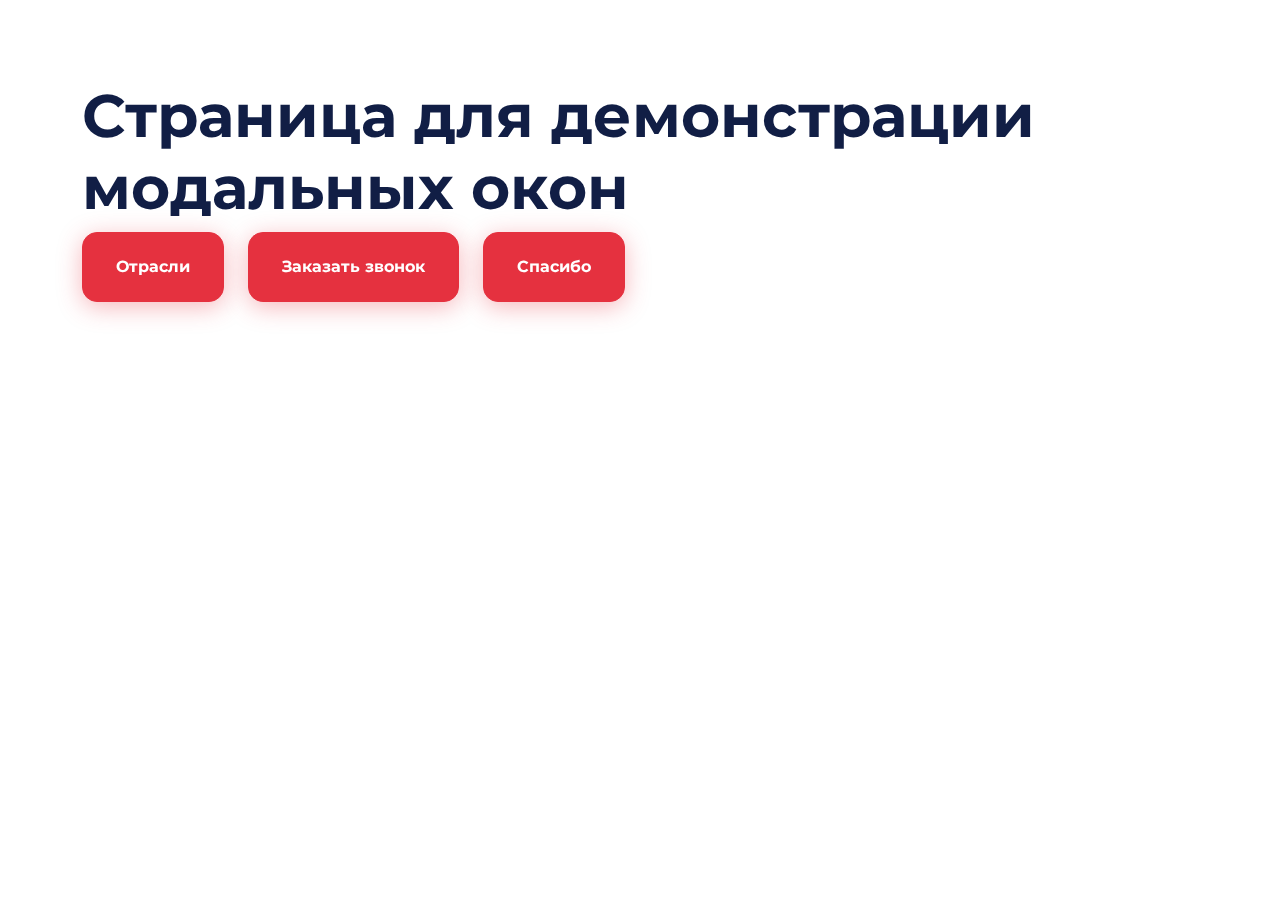
==== commit 0df9680a: "edit index page" ====
--- a/public/00-modal.html
+++ b/public/00-modal.html
@@ -18,34 +18,102 @@
 			<div class="section container">
 				<h1>Страница для  демонстрации модальных окон</h1>
 				<div class="row">
-										<div class="col-auto mb-2"><a class="btn btn-primary" href="#" data-src="modal-call" data-fancybox="modal">modal-call</a></div>
+										<div class="col-auto mb-2"><a class="btn btn-primary" href="#" data-src="modal-industries" data-fancybox="modal">Отрасли</a></div>
+										<div class="col-auto mb-2"><a class="btn btn-primary" href="#" data-src="modal-order-call" data-fancybox="modal">Заказать звонок</a></div>
+										<div class="col-auto mb-2"><a class="btn btn-primary" href="#" data-src="modal-tnx" data-fancybox="modal">Спасибо</a></div>
 				</div>
 			</div>
 		</div>
 		<!--  start modals-->
-		<div id="modal-call" style="display: none">
-			<div class="modal-win">
+		<div id="modal-industries" style="display: none">
+			<div class="modal-win modal-win--list">
+				<div class="modal-win__title h3 text-center">1С:Отраслевые и специализированные решения
+				</div>
+				<ul>
+					<li>
+						<svg class="icon icon-apply ">
+							<use xlink:href="img/svg/sprite.svg#apply"></use>
+						</svg>
+						<p>1С:Комплексная автоматизация торговли алкогольной продукцией 8</p>
+					</li>
+					<li>
+						<svg class="icon icon-apply ">
+							<use xlink:href="img/svg/sprite.svg#apply"></use>
+						</svg>
+						<p>1С:МДЛП 1С:Медицина. Больница</p>
+					</li>
+					<li>
+						<svg class="icon icon-apply ">
+							<use xlink:href="img/svg/sprite.svg#apply"></use>
+						</svg>
+						<p>1С:Медицина. Больничная аптека</p>
+					</li>
+					<li>
+						<svg class="icon icon-apply ">
+							<use xlink:href="img/svg/sprite.svg#apply"></use>
+						</svg>
+						<p>1С:Медицина. Больничные</p>
+					</li>
+					<li>
+						<svg class="icon icon-apply ">
+							<use xlink:href="img/svg/sprite.svg#apply"></use>
+						</svg>
+						<p>1С:Медицина. Диетическое питание</p>
+					</li>
+					<li>
+						<svg class="icon icon-apply ">
+							<use xlink:href="img/svg/sprite.svg#apply"></use>
+						</svg>
+						<p>1С:Медицина. Клиническая лаборатория</p>
+					</li>
+					<li>
+						<svg class="icon icon-apply ">
+							<use xlink:href="img/svg/sprite.svg#apply"></use>
+						</svg>
+						<p>1С:Медицина. Поликлиника</p>
+					</li>
+					<li>
+						<svg class="icon icon-apply ">
+							<use xlink:href="img/svg/sprite.svg#apply"></use>
+						</svg>
+						<p>1С:Медицина. Стоматологическая клиника</p>
+					</li>
+				</ul>
+			</div>
+		</div>
+		<!-- #modal-call-->
+		<div id="modal-order-call" style="display: none">
+			<div class="modal-win modal-win--order-call text-center">
 				<div class="form-wrap">
 					<form>
-						<div class="text-center">
-							<div class="form-wrap__title form-data h3 ttu">Обратный звонок
-							</div>
-							<p class="after-headline">Заполните заявку и&nbsp;мы&nbsp;с&nbsp;Вами свяжемся в&nbsp;течение 15&nbsp;минут</p>
+						<div class="form-wrap__headline h2">Заказать обратный звонок
 						</div>
-						<div class="form-wrap__input-wrap form-group"><input class="form-wrap__input form-control" name="text" type="text" placeholder="Ваше Имя" required="required"/> 
+						<p>Оставьте заяку и наши сотрудники свяжется<br>с вами в кротчайшие сроки</p>
+						<div class="form-wrap__input-wrap form-group"><input class="form-wrap__input form-control" name="text" type="text" placeholder="Ваше имя"/>
 						</div>
 						<!-- +e.input-wrap-->
-						<button class="form-wrap__btn btn" type="submit"> 
-						</button>
-						<div class="form-wrap__policy">
-							<label class="custom-input form-check"><input class="custom-input__input form-check-input" name="checkbox" type="checkbox" checked="checked"/><small class="custom-input__text text-secondary">Согласен на обработку и хранение моих персональных данных в соответствии с условиями</small>
-							</label>
+						<div class="form-wrap__input-wrap form-group"><input class="form-wrap__input form-control" name="tel" type="tel" placeholder="Телефон"/>
 						</div>
+						<!-- +e.input-wrap-->
+						<div class="form-wrap__policy">Нажимая на&nbsp;кнопку, вы&nbsp;даете согласие на&nbsp;обработку своих<br>персональных данных и&nbsp;соглашаетесь с&nbsp;<a href="#">пользовательским соглашением</a>
+						</div>
+						<a class="form-wrap__btn btn btn-primary" href="#">Заказать звонок
+						</a>
 					</form>
 				</div>
 			</div>
 		</div>
-		<!-- #modal-call-->
+		<!-- #modal-order-call-->
+		<div id="modal-tnx" style="display: none">
+			<div class="modal-win modal-win--tnx text-center">
+				<div class="modal-win__headline h2">Спасибо за обращение!
+				</div>
+				<p>Мы свяжемся с вами в ближайшее время.</p>
+				<a class="modal-win__btn btn btn-primary" href="#">Закрыть
+				</a>
+			</div>
+		</div>
+		<!-- #modal-order-call-->
 		<!-- end modals-->
 		<script src="libs/jquery/jquery.min.js"></script>
 		<script src="libs/@fancyapps/ui/fancybox.umd.js"> </script>
--- a/public/css/main.min.css
+++ b/public/css/main.min.css
@@ -1 +1 @@
-@charset "UTF-8";@font-face{font-display:swap;font-family:Montserrat;font-style:normal;font-weight:400;src:url(../fonts/ProximaNova-Regular/ProximaNova-Regular.woff2) format("woff2")}.icon{fill:currentColor;display:inline-block;height:1em;width:1em}.icon-basket{font-size:2.4rem;width:.9166666667em}.icon-check{font-size:2.7rem;width:1em}.icon-fb,.icon-instagram{font-size:2.4rem;width:1em}.icon-telegram,.icon-viber{font-size:1.6rem;width:1em}.icon-vk{font-size:2.4rem;width:1em}.icon-whatsapp{font-size:1.6rem;width:1em}:root{--bs-blue:#0d6efd;--bs-indigo:#6610f2;--bs-purple:#715df0;--bs-pink:#d63384;--bs-red:#e5313f;--bs-orange:#fd7e14;--bs-yellow:#ffc107;--bs-green:#19ab6e;--bs-teal:#0dc143;--bs-cyan:#179cde;--bs-black:#000;--bs-white:#fff;--bs-gray:#6c757d;--bs-gray-dark:#343a40;--bs-gray-100:#fbf6f4;--bs-gray-200:#e1dcda;--bs-gray-300:#e2dddb;--bs-gray-400:#ced4da;--bs-gray-500:#adb5bd;--bs-gray-600:#6c757d;--bs-gray-700:#495057;--bs-gray-800:#343a40;--bs-gray-900:#212529;--bs-primary:#e5313f;--bs-secondary:#6c757d;--bs-danger:#0d6efd;--bs-primary-rgb:229,49,63;--bs-secondary-rgb:108,117,125;--bs-danger-rgb:13,110,253;--bs-white-rgb:255,255,255;--bs-black-rgb:0,0,0;--bs-body-color-rgb:17,30,69;--bs-body-bg-rgb:255,255,255;--bs-font-sans-serif:"Montserrat",system-ui,-apple-system,"Segoe UI",Roboto,"Helvetica Neue",Arial,"Noto Sans","Liberation Sans",sans-serif,"Apple Color Emoji","Segoe UI Emoji","Segoe UI Symbol","Noto Color Emoji";--bs-font-monospace:SFMono-Regular,Menlo,Monaco,Consolas,"Liberation Mono","Courier New",monospace;--bs-gradient:linear-gradient(180deg,hsla(0,0%,100%,.15),hsla(0,0%,100%,0));--bs-body-font-family:var(--bs-font-sans-serif);--bs-body-font-size:1rem;--bs-body-font-weight:400;--bs-body-line-height:1.5;--bs-body-color:#111e45;--bs-body-bg:#fff;--bs-border-width:1px;--bs-border-style:solid;--bs-border-color:#e2dddb;--bs-border-color-translucent:rgba(0,0,0,.175);--bs-border-radius:0.375rem;--bs-border-radius-sm:0.25rem;--bs-border-radius-lg:0.5rem;--bs-border-radius-xl:1rem;--bs-border-radius-2xl:2rem;--bs-border-radius-pill:50rem;--bs-heading-color: ;--bs-link-color:#e5313f;--bs-link-hover-color:#b72732;--bs-code-color:#d63384;--bs-highlight-bg:#fff3cd}*,:after,:before{box-sizing:border-box}body{-webkit-text-size-adjust:100%;-webkit-tap-highlight-color:rgba(0,0,0,0);background-color:var(--bs-body-bg);color:var(--bs-body-color);font-family:var(--bs-body-font-family);font-size:var(--bs-body-font-size);font-weight:var(--bs-body-font-weight);line-height:var(--bs-body-line-height);margin:0;text-align:var(--bs-body-text-align)}hr{border:0;border-top:1px solid;color:inherit;margin:1rem 0;opacity:.25}.h1,.h2,.h3,.h4,.h5,.h6,h1,h2,h3,h4,h5,h6{color:var(--bs-heading-color);font-weight:500;line-height:1.2;margin-bottom:.5rem;margin-top:0}.h1,h1{font-size:calc(1.375rem + 1.5vw)}.h2,h2{font-size:calc(1.325rem + .9vw)}.h3,h3{font-size:calc(1.3rem + .6vw)}.h4,h4{font-size:calc(1.275rem + .3vw)}.h5,h5{font-size:1.25rem}.h6,h6{font-size:1rem}p{margin-bottom:1rem;margin-top:0}abbr[title]{cursor:help;-webkit-text-decoration:underline dotted;text-decoration:underline dotted;-webkit-text-decoration-skip-ink:none;text-decoration-skip-ink:none}address{font-style:normal;line-height:inherit;margin-bottom:1rem}ol,ul{padding-left:2rem}dl,ol,ul{margin-bottom:1rem;margin-top:0}ol ol,ol ul,ul ol,ul ul{margin-bottom:0}dt{font-weight:700}dd{margin-bottom:.5rem;margin-left:0}blockquote{margin:0 0 1rem}b,strong{font-weight:bolder}.small,small{font-size:.875em}.mark,mark{background-color:var(--bs-highlight-bg);padding:.1875em}sub,sup{font-size:.75em;line-height:0;position:relative;vertical-align:baseline}sub{bottom:-.25em}sup{top:-.5em}a{color:var(--bs-link-color);text-decoration:underline}a:hover{color:var(--bs-link-hover-color)}a:not([href]):not([class]),a:not([href]):not([class]):hover{color:inherit;text-decoration:none}code,kbd,pre,samp{font-family:var(--bs-font-monospace);font-size:1em}pre{display:block;font-size:.875em;margin-bottom:1rem;margin-top:0;overflow:auto}pre code{color:inherit;font-size:inherit;word-break:normal}code{word-wrap:break-word;color:var(--bs-code-color);font-size:.875em}a>code{color:inherit}kbd{background-color:var(--bs-body-color);border-radius:.25rem;color:var(--bs-body-bg);font-size:.875em;padding:.1875rem .375rem}kbd kbd{font-size:1em;padding:0}figure{margin:0 0 1rem}img,svg{vertical-align:middle}table{border-collapse:collapse;caption-side:bottom}caption{color:rgba(var(--bs-body-color-rgb),.75);padding-bottom:.5rem;padding-top:.5rem;text-align:left}th{text-align:inherit;text-align:-webkit-match-parent}tbody,td,tfoot,th,thead,tr{border:0 solid;border-color:inherit}label{display:inline-block}button{border-radius:0}button:focus:not(:focus-visible){outline:0}button,input,optgroup,select,textarea{font-family:inherit;font-size:inherit;line-height:inherit;margin:0}button,select{text-transform:none}[role=button]{cursor:pointer}select{word-wrap:normal}select:disabled{opacity:1}[list]:not([type=date]):not([type=datetime-local]):not([type=month]):not([type=week]):not([type=time])::-webkit-calendar-picker-indicator{display:none!important}[type=button],[type=reset],[type=submit],button{-webkit-appearance:button}[type=button]:not(:disabled),[type=reset]:not(:disabled),[type=submit]:not(:disabled),button:not(:disabled){cursor:pointer}::-moz-focus-inner{border-style:none;padding:0}textarea{resize:vertical}fieldset{border:0;margin:0;min-width:0;padding:0}legend{float:left;font-size:calc(1.275rem + .3vw);line-height:inherit;margin-bottom:.5rem;padding:0;width:100%}legend+*{clear:left}::-webkit-datetime-edit-day-field,::-webkit-datetime-edit-fields-wrapper,::-webkit-datetime-edit-hour-field,::-webkit-datetime-edit-minute,::-webkit-datetime-edit-month-field,::-webkit-datetime-edit-text,::-webkit-datetime-edit-year-field{padding:0}::-webkit-inner-spin-button{height:auto}[type=search]{-webkit-appearance:textfield;outline-offset:-2px}::-webkit-search-decoration{-webkit-appearance:none}::-webkit-color-swatch-wrapper{padding:0}::-webkit-file-upload-button{-webkit-appearance:button;font:inherit}::file-selector-button{-webkit-appearance:button;font:inherit}output{display:inline-block}iframe{border:0}summary{cursor:pointer;display:list-item}progress{vertical-align:baseline}[hidden]{display:none!important}.lead{font-size:1.25rem;font-weight:300}.display-1{font-size:calc(1.625rem + 4.5vw);font-weight:300;line-height:1.2}.display-2{font-size:calc(1.575rem + 3.9vw);font-weight:300;line-height:1.2}.display-3{font-size:calc(1.525rem + 3.3vw);font-weight:300;line-height:1.2}.display-4{font-size:calc(1.475rem + 2.7vw);font-weight:300;line-height:1.2}.display-5{font-size:calc(1.425rem + 2.1vw);font-weight:300;line-height:1.2}.display-6{font-size:calc(1.375rem + 1.5vw);font-weight:300;line-height:1.2}.list-inline,.list-unstyled{list-style:none;padding-left:0}.list-inline-item{display:inline-block}.list-inline-item:not(:last-child){margin-right:.5rem}.initialism{font-size:.875em;text-transform:uppercase}.blockquote{font-size:1.25rem;margin-bottom:1rem}.blockquote>:last-child{margin-bottom:0}.blockquote-footer{color:#6c757d;font-size:.875em;margin-bottom:1rem;margin-top:-1rem}.blockquote-footer:before{content:"— "}.container,.container-fluid,.container-lg,.container-md,.container-sm,.container-xl,.container-xxl{--bs-gutter-x:1.5rem;--bs-gutter-y:0;margin-left:auto;margin-right:auto;padding-left:calc(var(--bs-gutter-x)*.5);padding-right:calc(var(--bs-gutter-x)*.5);width:100%}.row{--bs-gutter-x:1.5rem;--bs-gutter-y:0;display:flex;flex-wrap:wrap;margin-left:calc(var(--bs-gutter-x)*-.5);margin-right:calc(var(--bs-gutter-x)*-.5);margin-top:calc(var(--bs-gutter-y)*-1)}.row>*{flex-shrink:0;margin-top:var(--bs-gutter-y);max-width:100%;padding-left:calc(var(--bs-gutter-x)*.5);padding-right:calc(var(--bs-gutter-x)*.5);width:100%}.col{flex:1 0 0%}.row-cols-auto>*{flex:0 0 auto;width:auto}.row-cols-1>*{flex:0 0 auto;width:100%}.row-cols-2>*{flex:0 0 auto;width:50%}.row-cols-3>*{flex:0 0 auto;width:33.3333333333%}.row-cols-4>*{flex:0 0 auto;width:25%}.row-cols-5>*{flex:0 0 auto;width:20%}.row-cols-6>*{flex:0 0 auto;width:16.6666666667%}.col-auto{flex:0 0 auto;width:auto}.col-1{flex:0 0 auto;width:8.33333333%}.col-2{flex:0 0 auto;width:16.66666667%}.col-3{flex:0 0 auto;width:25%}.col-4{flex:0 0 auto;width:33.33333333%}.col-5{flex:0 0 auto;width:41.66666667%}.col-6{flex:0 0 auto;width:50%}.col-7{flex:0 0 auto;width:58.33333333%}.col-8{flex:0 0 auto;width:66.66666667%}.col-9{flex:0 0 auto;width:75%}.col-10{flex:0 0 auto;width:83.33333333%}.col-11{flex:0 0 auto;width:91.66666667%}.col-12{flex:0 0 auto;width:100%}.offset-1{margin-left:8.33333333%}.offset-2{margin-left:16.66666667%}.offset-3{margin-left:25%}.offset-4{margin-left:33.33333333%}.offset-5{margin-left:41.66666667%}.offset-6{margin-left:50%}.offset-7{margin-left:58.33333333%}.offset-8{margin-left:66.66666667%}.offset-9{margin-left:75%}.offset-10{margin-left:83.33333333%}.offset-11{margin-left:91.66666667%}.g-0,.gx-0{--bs-gutter-x:0}.g-0,.gy-0{--bs-gutter-y:0}.g-1,.gx-1{--bs-gutter-x:0.25rem}.g-1,.gy-1{--bs-gutter-y:0.25rem}.g-2,.gx-2{--bs-gutter-x:0.5rem}.g-2,.gy-2{--bs-gutter-y:0.5rem}.g-3,.gx-3{--bs-gutter-x:1rem}.g-3,.gy-3{--bs-gutter-y:1rem}.g-4,.gx-4{--bs-gutter-x:1.5rem}.g-4,.gy-4{--bs-gutter-y:1.5rem}.g-5,.gx-5{--bs-gutter-x:3rem}.g-5,.gy-5{--bs-gutter-y:3rem}.form-label{margin-bottom:.5rem}.col-form-label{font-size:inherit;line-height:1.5;margin-bottom:0;padding-bottom:calc(1.0625rem + 1px);padding-top:calc(1.0625rem + 1px)}.col-form-label-lg{font-size:1.25rem;padding-bottom:calc(.5rem + 1px);padding-top:calc(.5rem + 1px)}.col-form-label-sm{font-size:.875rem;padding-bottom:calc(.25rem + 1px);padding-top:calc(.25rem + 1px)}.form-text{color:rgba(var(--bs-body-color-rgb),.75);font-size:.875em;margin-top:.25rem}.form-control{-webkit-appearance:none;-moz-appearance:none;appearance:none;background-clip:padding-box;background-color:#fff;border:1px solid #e1dcda;border-radius:.375rem;color:#111e45;display:block;font-size:1rem;font-weight:400;line-height:1.5;padding:1.0625rem .75rem;transition:border-color .15s ease-in-out,box-shadow .15s ease-in-out;width:100%}.form-control[type=file]{overflow:hidden}.form-control[type=file]:not(:disabled):not([readonly]){cursor:pointer}.form-control:focus{background-color:#fff;border-color:#f2989f;box-shadow:0 0 0 .25rem rgba(229,49,63,.25);color:#111e45;outline:0}.form-control::-webkit-date-and-time-value{height:1.5em}.form-control::-moz-placeholder{color:rgba(37,44,66,.5);opacity:1}.form-control::placeholder{color:rgba(37,44,66,.5);opacity:1}.form-control:disabled,.form-control[readonly]{background-color:#ced4da;opacity:1}.form-control::-webkit-file-upload-button{-webkit-margin-end:.75rem;background-color:#e1dcda;border:0 solid;border-color:inherit;border-inline-end-width:1px;border-radius:0;color:#111e45;margin:-1.0625rem -.75rem;margin-inline-end:.75rem;padding:1.0625rem .75rem;pointer-events:none;-webkit-transition:color .15s ease-in-out,background-color .15s ease-in-out,border-color .15s ease-in-out,box-shadow .15s ease-in-out;transition:color .15s ease-in-out,background-color .15s ease-in-out,border-color .15s ease-in-out,box-shadow .15s ease-in-out}.form-control::file-selector-button{-webkit-margin-end:.75rem;background-color:#e1dcda;border:0 solid;border-color:inherit;border-inline-end-width:1px;border-radius:0;color:#111e45;margin:-1.0625rem -.75rem;margin-inline-end:.75rem;padding:1.0625rem .75rem;pointer-events:none;transition:color .15s ease-in-out,background-color .15s ease-in-out,border-color .15s ease-in-out,box-shadow .15s ease-in-out}.form-control:hover:not(:disabled):not([readonly])::-webkit-file-upload-button{background-color:#d6d1cf}.form-control:hover:not(:disabled):not([readonly])::file-selector-button{background-color:#d6d1cf}.form-control-plaintext{background-color:transparent;border:solid transparent;border-width:1px 0;color:#111e45;display:block;line-height:1.5;margin-bottom:0;padding:1.0625rem 0;width:100%}.form-control-plaintext.form-control-lg,.form-control-plaintext.form-control-sm{padding-left:0;padding-right:0}.form-control-sm{border-radius:.25rem;font-size:.875rem;min-height:calc(1.5em + .5rem + 2px);padding:.25rem .5rem}.form-control-sm::-webkit-file-upload-button{-webkit-margin-end:.5rem;margin:-.25rem -.5rem;margin-inline-end:.5rem;padding:.25rem .5rem}.form-control-sm::file-selector-button{-webkit-margin-end:.5rem;margin:-.25rem -.5rem;margin-inline-end:.5rem;padding:.25rem .5rem}.form-control-lg{border-radius:.5rem;font-size:1.25rem;min-height:calc(1.5em + 1rem + 2px);padding:.5rem 1rem}.form-control-lg::-webkit-file-upload-button{-webkit-margin-end:1rem;margin:-.5rem -1rem;margin-inline-end:1rem;padding:.5rem 1rem}.form-control-lg::file-selector-button{-webkit-margin-end:1rem;margin:-.5rem -1rem;margin-inline-end:1rem;padding:.5rem 1rem}textarea.form-control{min-height:calc(1.5em + 2.125rem + 2px)}textarea.form-control-sm{min-height:calc(1.5em + .5rem + 2px)}textarea.form-control-lg{min-height:calc(1.5em + 1rem + 2px)}.form-control-color{height:auto;padding:1.0625rem;width:3rem}.form-control-color:not(:disabled):not([readonly]){cursor:pointer}.form-control-color::-moz-color-swatch{border-radius:.375rem;height:1.5em}.form-control-color::-webkit-color-swatch{border-radius:.375rem;height:1.5em}.form-select,.select2-container--default .select2-selection--single{-moz-padding-start:calc(.75rem - 3px);-webkit-appearance:none;-moz-appearance:none;appearance:none;background-color:#fff;background-image:url("data:image/svg+xml;charset=utf-8,%3Csvg xmlns='http://www.w3.org/2000/svg' viewBox='0 0 16 16'%3E%3Cpath fill='none' stroke='%23343a40' stroke-linecap='round' stroke-linejoin='round' stroke-width='2' d='m2 5 6 6 6-6'/%3E%3C/svg%3E");background-position:right .75rem center;background-repeat:no-repeat;background-size:16px 12px;border:1px solid #e1dcda;border-radius:.375rem;color:#111e45;display:block;font-size:1rem;font-weight:400;line-height:1.5;padding:1.0625rem 2.25rem 1.0625rem .75rem;transition:border-color .15s ease-in-out,box-shadow .15s ease-in-out;width:100%}.form-select:focus,.select2-container--default .select2-selection--single:focus{border-color:#f2989f;box-shadow:0 0 0 .25rem rgba(229,49,63,.25);outline:0}.form-select[multiple],.form-select[size]:not([size="1"]),.select2-container--default [multiple].select2-selection--single,.select2-container--default [size].select2-selection--single:not([size="1"]){background-image:none;padding-right:.75rem}.form-select:disabled,.select2-container--default .select2-selection--single:disabled{background-color:#e1dcda}.form-select:-moz-focusring,.select2-container--default .select2-selection--single:-moz-focusring{color:transparent;text-shadow:0 0 0 #111e45}.form-select-sm{border-radius:.25rem;font-size:.875rem;padding-bottom:.25rem;padding-left:.5rem;padding-top:.25rem}.form-select-lg{border-radius:.5rem;font-size:1.25rem;padding-bottom:.5rem;padding-left:1rem;padding-top:.5rem}.form-check{display:block;margin-bottom:.125rem;min-height:1.5rem;padding-left:1.5em}.form-check .form-check-input{float:left;margin-left:-1.5em}.form-check-reverse{padding-left:0;padding-right:1.5em;text-align:right}.form-check-reverse .form-check-input{float:right;margin-left:0;margin-right:-1.5em}.form-check-input{color-adjust:exact;-webkit-appearance:none;-moz-appearance:none;appearance:none;background-color:#fff;background-position:50%;background-repeat:no-repeat;background-size:contain;border:1px solid rgba(0,0,0,.25);height:1em;margin-top:.25em;-webkit-print-color-adjust:exact;print-color-adjust:exact;vertical-align:top;width:1em}.form-check-input[type=checkbox]{border-radius:.25em}.form-check-input[type=radio]{border-radius:50%}.form-check-input:active{filter:brightness(90%)}.form-check-input:focus{border-color:#f2989f;box-shadow:0 0 0 .25rem rgba(229,49,63,.25);outline:0}.form-check-input:checked{background-color:#e5313f;border-color:#e5313f}.form-check-input:checked[type=checkbox]{background-image:url("data:image/svg+xml;charset=utf-8,%3Csvg xmlns='http://www.w3.org/2000/svg' viewBox='0 0 20 20'%3E%3Cpath fill='none' stroke='%23fff' stroke-linecap='round' stroke-linejoin='round' stroke-width='3' d='m6 10 3 3 6-6'/%3E%3C/svg%3E")}.form-check-input:checked[type=radio]{background-image:url("data:image/svg+xml;charset=utf-8,%3Csvg xmlns='http://www.w3.org/2000/svg' viewBox='-4 -4 8 8'%3E%3Ccircle r='2' fill='%23fff'/%3E%3C/svg%3E")}.form-check-input[type=checkbox]:indeterminate{background-color:#e5313f;background-image:url("data:image/svg+xml;charset=utf-8,%3Csvg xmlns='http://www.w3.org/2000/svg' viewBox='0 0 20 20'%3E%3Cpath fill='none' stroke='%23fff' stroke-linecap='round' stroke-linejoin='round' stroke-width='3' d='M6 10h8'/%3E%3C/svg%3E");border-color:#e5313f}.form-check-input:disabled{filter:none;opacity:.5;pointer-events:none}.form-check-input:disabled~.form-check-label,.form-check-input[disabled]~.form-check-label{cursor:default;opacity:.5}.form-switch{padding-left:2.5em}.form-switch .form-check-input{background-image:url("data:image/svg+xml;charset=utf-8,%3Csvg xmlns='http://www.w3.org/2000/svg' viewBox='-4 -4 8 8'%3E%3Ccircle r='3' fill='rgba(0, 0, 0, 0.25)'/%3E%3C/svg%3E");background-position:0;border-radius:2em;margin-left:-2.5em;transition:background-position .15s ease-in-out;width:2em}.form-switch .form-check-input:focus{background-image:url("data:image/svg+xml;charset=utf-8,%3Csvg xmlns='http://www.w3.org/2000/svg' viewBox='-4 -4 8 8'%3E%3Ccircle r='3' fill='%23f2989f'/%3E%3C/svg%3E")}.form-switch .form-check-input:checked{background-image:url("data:image/svg+xml;charset=utf-8,%3Csvg xmlns='http://www.w3.org/2000/svg' viewBox='-4 -4 8 8'%3E%3Ccircle r='3' fill='%23fff'/%3E%3C/svg%3E");background-position:100%}.form-switch.form-check-reverse{padding-left:0;padding-right:2.5em}.form-switch.form-check-reverse .form-check-input{margin-left:0;margin-right:-2.5em}.form-check-inline{display:inline-block;margin-right:1rem}.btn-check{clip:rect(0,0,0,0);pointer-events:none;position:absolute}.btn-check:disabled+.btn,.btn-check[disabled]+.btn{filter:none;opacity:.65;pointer-events:none}.form-range{-webkit-appearance:none;-moz-appearance:none;appearance:none;background-color:transparent;height:1.5rem;padding:0;width:100%}.form-range:focus{outline:0}.form-range:focus::-webkit-slider-thumb{box-shadow:0 0 0 1px #fff,0 0 0 .25rem rgba(229,49,63,.25)}.form-range:focus::-moz-range-thumb{box-shadow:0 0 0 1px #fff,0 0 0 .25rem rgba(229,49,63,.25)}.form-range::-moz-focus-outer{border:0}.form-range::-webkit-slider-thumb{-webkit-appearance:none;appearance:none;background-color:#e5313f;border:0;border-radius:1rem;height:1rem;margin-top:-.25rem;-webkit-transition:background-color .15s ease-in-out,border-color .15s ease-in-out,box-shadow .15s ease-in-out;transition:background-color .15s ease-in-out,border-color .15s ease-in-out,box-shadow .15s ease-in-out;width:1rem}.form-range::-webkit-slider-thumb:active{background-color:#f7c1c5}.form-range::-webkit-slider-runnable-track{background-color:#e2dddb;border-color:transparent;border-radius:1rem;color:transparent;cursor:pointer;height:.5rem;width:100%}.form-range::-moz-range-thumb{-moz-appearance:none;appearance:none;background-color:#e5313f;border:0;border-radius:1rem;height:1rem;-moz-transition:background-color .15s ease-in-out,border-color .15s ease-in-out,box-shadow .15s ease-in-out;transition:background-color .15s ease-in-out,border-color .15s ease-in-out,box-shadow .15s ease-in-out;width:1rem}.form-range::-moz-range-thumb:active{background-color:#f7c1c5}.form-range::-moz-range-track{background-color:#e2dddb;border-color:transparent;border-radius:1rem;color:transparent;cursor:pointer;height:.5rem;width:100%}.form-range:disabled{pointer-events:none}.form-range:disabled::-webkit-slider-thumb{background-color:#adb5bd}.form-range:disabled::-moz-range-thumb{background-color:#adb5bd}.form-floating{position:relative}.form-floating>.form-control,.form-floating>.form-control-plaintext,.form-floating>.form-select,.select2-container--default .form-floating>.select2-selection--single{height:calc(3.5rem + 2px);line-height:1.25}.form-floating>label{border:1px solid transparent;height:100%;left:0;padding:1rem .75rem;pointer-events:none;position:absolute;top:0;transform-origin:0 0;transition:opacity .1s ease-in-out,transform .1s ease-in-out}.form-floating>.form-control,.form-floating>.form-control-plaintext{padding:1rem .75rem}.form-floating>.form-control-plaintext::-moz-placeholder,.form-floating>.form-control::-moz-placeholder{color:transparent}.form-floating>.form-control-plaintext::placeholder,.form-floating>.form-control::placeholder{color:transparent}.form-floating>.form-control-plaintext:not(:-moz-placeholder-shown),.form-floating>.form-control:not(:-moz-placeholder-shown){padding-bottom:.625rem;padding-top:1.625rem}.form-floating>.form-control-plaintext:focus,.form-floating>.form-control-plaintext:not(:placeholder-shown),.form-floating>.form-control:focus,.form-floating>.form-control:not(:placeholder-shown){padding-bottom:.625rem;padding-top:1.625rem}.form-floating>.form-control-plaintext:-webkit-autofill,.form-floating>.form-control:-webkit-autofill{padding-bottom:.625rem;padding-top:1.625rem}.form-floating>.form-select,.select2-container--default .form-floating>.select2-selection--single{padding-bottom:.625rem;padding-top:1.625rem}.form-floating>.form-control:not(:-moz-placeholder-shown)~label{opacity:.65;transform:scale(.85) translateY(-.5rem) translateX(.15rem)}.form-floating>.form-control-plaintext~label,.form-floating>.form-control:focus~label,.form-floating>.form-control:not(:placeholder-shown)~label,.form-floating>.form-select~label,.select2-container--default .form-floating>.select2-selection--single~label{opacity:.65;transform:scale(.85) translateY(-.5rem) translateX(.15rem)}.form-floating>.form-control:-webkit-autofill~label{opacity:.65;transform:scale(.85) translateY(-.5rem) translateX(.15rem)}.form-floating>.form-control-plaintext~label{border-width:1px 0}.input-group{align-items:stretch;display:flex;flex-wrap:wrap;position:relative;width:100%}.input-group>.form-control,.input-group>.form-select,.select2-container--default .input-group>.select2-selection--single{flex:1 1 auto;min-width:0;position:relative;width:1%}.input-group>.form-control:focus,.input-group>.form-select:focus,.select2-container--default .input-group>.select2-selection--single:focus{z-index:3}.input-group .btn{position:relative;z-index:2}.input-group .btn:focus{z-index:3}.input-group-text{align-items:center;background-color:#e1dcda;border:1px solid #e1dcda;border-radius:.375rem;color:#111e45;display:flex;font-size:1rem;font-weight:400;line-height:1.5;padding:1.0625rem .75rem;text-align:center;white-space:nowrap}.input-group-lg>.btn,.input-group-lg>.form-control,.input-group-lg>.form-select,.input-group-lg>.input-group-text,.select2-container--default .input-group-lg>.select2-selection--single{border-radius:.5rem;font-size:1.25rem;padding:.5rem 1rem}.input-group-sm>.btn,.input-group-sm>.form-control,.input-group-sm>.form-select,.input-group-sm>.input-group-text,.select2-container--default .input-group-sm>.select2-selection--single{border-radius:.25rem;font-size:.875rem;padding:.25rem .5rem}.input-group-lg>.form-select,.input-group-sm>.form-select,.select2-container--default .input-group-lg>.select2-selection--single,.select2-container--default .input-group-sm>.select2-selection--single{padding-right:3rem}.input-group.has-validation>.dropdown-toggle:nth-last-child(n+4),.input-group.has-validation>:nth-last-child(n+3):not(.dropdown-toggle):not(.dropdown-menu),.input-group:not(.has-validation)>.dropdown-toggle:nth-last-child(n+3),.input-group:not(.has-validation)>:not(:last-child):not(.dropdown-toggle):not(.dropdown-menu){border-bottom-right-radius:0;border-top-right-radius:0}.input-group>:not(:first-child):not(.dropdown-menu):not(.valid-tooltip):not(.valid-feedback):not(.invalid-tooltip):not(.invalid-feedback){border-bottom-left-radius:0;border-top-left-radius:0;margin-left:-1px}.valid-feedback{color:#19ab6e;display:none;font-size:.875em;margin-top:.25rem;width:100%}.valid-tooltip{background-color:rgba(25,171,110,.9);border-radius:.375rem;color:#000;display:none;font-size:.875rem;margin-top:.1rem;max-width:100%;padding:.25rem .5rem;position:absolute;top:100%;z-index:5}.is-valid~.valid-feedback,.is-valid~.valid-tooltip,.was-validated :valid~.valid-feedback,.was-validated :valid~.valid-tooltip{display:block}.form-control.is-valid,.was-validated .form-control:valid{background-image:url("data:image/svg+xml;charset=utf-8,%3Csvg xmlns='http://www.w3.org/2000/svg' viewBox='0 0 8 8'%3E%3Cpath fill='%2319AB6E' d='M2.3 6.73.6 4.53c-.4-1.04.46-1.4 1.1-.8l1.1 1.4 3.4-3.8c.6-.63 1.6-.27 1.2.7l-4 4.6c-.43.5-.8.4-1.1.1z'/%3E%3C/svg%3E");background-position:right calc(.375em + .53125rem) center;background-repeat:no-repeat;background-size:calc(.75em + 1.0625rem) calc(.75em + 1.0625rem);border-color:#19ab6e;padding-right:calc(1.5em + 2.125rem)}.form-control.is-valid:focus,.was-validated .form-control:valid:focus{border-color:#19ab6e;box-shadow:0 0 0 .25rem rgba(25,171,110,.25)}.was-validated textarea.form-control:valid,textarea.form-control.is-valid{background-position:top calc(.375em + .53125rem) right calc(.375em + .53125rem);padding-right:calc(1.5em + 2.125rem)}.form-select.is-valid,.select2-container--default .is-valid.select2-selection--single,.select2-container--default .was-validated .select2-selection--single:valid,.was-validated .form-select:valid,.was-validated .select2-container--default .select2-selection--single:valid{border-color:#19ab6e}.form-select.is-valid:not([multiple]):not([size]),.form-select.is-valid:not([multiple])[size="1"],.select2-container--default .is-valid.select2-selection--single:not([multiple]):not([size]),.select2-container--default .is-valid.select2-selection--single:not([multiple])[size="1"],.select2-container--default .was-validated .select2-selection--single:valid:not([multiple]):not([size]),.select2-container--default .was-validated .select2-selection--single:valid:not([multiple])[size="1"],.was-validated .form-select:valid:not([multiple]):not([size]),.was-validated .form-select:valid:not([multiple])[size="1"],.was-validated .select2-container--default .select2-selection--single:valid:not([multiple]):not([size]),.was-validated .select2-container--default .select2-selection--single:valid:not([multiple])[size="1"]{background-image:url("data:image/svg+xml;charset=utf-8,%3Csvg xmlns='http://www.w3.org/2000/svg' viewBox='0 0 16 16'%3E%3Cpath fill='none' stroke='%23343a40' stroke-linecap='round' stroke-linejoin='round' stroke-width='2' d='m2 5 6 6 6-6'/%3E%3C/svg%3E"),url("data:image/svg+xml;charset=utf-8,%3Csvg xmlns='http://www.w3.org/2000/svg' viewBox='0 0 8 8'%3E%3Cpath fill='%2319AB6E' d='M2.3 6.73.6 4.53c-.4-1.04.46-1.4 1.1-.8l1.1 1.4 3.4-3.8c.6-.63 1.6-.27 1.2.7l-4 4.6c-.43.5-.8.4-1.1.1z'/%3E%3C/svg%3E");background-position:right .75rem center,center right 2.25rem;background-size:16px 12px,calc(.75em + 1.0625rem) calc(.75em + 1.0625rem);padding-right:4.125rem}.form-select.is-valid:focus,.select2-container--default .is-valid.select2-selection--single:focus,.select2-container--default .was-validated .select2-selection--single:valid:focus,.was-validated .form-select:valid:focus,.was-validated .select2-container--default .select2-selection--single:valid:focus{border-color:#19ab6e;box-shadow:0 0 0 .25rem rgba(25,171,110,.25)}.form-control-color.is-valid,.was-validated .form-control-color:valid{width:calc(5.125rem + 1.5em)}.form-check-input.is-valid,.was-validated .form-check-input:valid{border-color:#19ab6e}.form-check-input.is-valid:checked,.was-validated .form-check-input:valid:checked{background-color:#19ab6e}.form-check-input.is-valid:focus,.was-validated .form-check-input:valid:focus{box-shadow:0 0 0 .25rem rgba(25,171,110,.25)}.form-check-input.is-valid~.form-check-label,.was-validated .form-check-input:valid~.form-check-label{color:#19ab6e}.form-check-inline .form-check-input~.valid-feedback{margin-left:.5em}.input-group .form-control.is-valid,.input-group .form-select.is-valid,.input-group .select2-container--default .is-valid.select2-selection--single,.select2-container--default .input-group .is-valid.select2-selection--single,.select2-container--default .was-validated .input-group .select2-selection--single:valid,.was-validated .input-group .form-control:valid,.was-validated .input-group .form-select:valid,.was-validated .input-group .select2-container--default .select2-selection--single:valid{z-index:1}.input-group .form-control.is-valid:focus,.input-group .form-select.is-valid:focus,.input-group .select2-container--default .is-valid.select2-selection--single:focus,.select2-container--default .input-group .is-valid.select2-selection--single:focus,.select2-container--default .was-validated .input-group .select2-selection--single:valid:focus,.was-validated .input-group .form-control:valid:focus,.was-validated .input-group .form-select:valid:focus,.was-validated .input-group .select2-container--default .select2-selection--single:valid:focus{z-index:3}.invalid-feedback{color:#0d6efd;display:none;font-size:.875em;margin-top:.25rem;width:100%}.invalid-tooltip{background-color:rgba(13,110,253,.9);border-radius:.375rem;color:#fff;display:none;font-size:.875rem;margin-top:.1rem;max-width:100%;padding:.25rem .5rem;position:absolute;top:100%;z-index:5}.is-invalid~.invalid-feedback,.is-invalid~.invalid-tooltip,.was-validated :invalid~.invalid-feedback,.was-validated :invalid~.invalid-tooltip{display:block}.form-control.is-invalid,.was-validated .form-control:invalid{background-image:url("data:image/svg+xml;charset=utf-8,%3Csvg xmlns='http://www.w3.org/2000/svg' width='12' height='12' fill='none' stroke='%230d6efd'%3E%3Ccircle cx='6' cy='6' r='4.5'/%3E%3Cpath stroke-linejoin='round' d='M5.8 3.6h.4L6 6.5z'/%3E%3Ccircle cx='6' cy='8.2' r='.6' fill='%230d6efd' stroke='none'/%3E%3C/svg%3E");background-position:right calc(.375em + .53125rem) center;background-repeat:no-repeat;background-size:calc(.75em + 1.0625rem) calc(.75em + 1.0625rem);border-color:#0d6efd;padding-right:calc(1.5em + 2.125rem)}.form-control.is-invalid:focus,.was-validated .form-control:invalid:focus{border-color:#0d6efd;box-shadow:0 0 0 .25rem rgba(13,110,253,.25)}.was-validated textarea.form-control:invalid,textarea.form-control.is-invalid{background-position:top calc(.375em + .53125rem) right calc(.375em + .53125rem);padding-right:calc(1.5em + 2.125rem)}.form-select.is-invalid,.select2-container--default .is-invalid.select2-selection--single,.select2-container--default .was-validated .select2-selection--single:invalid,.was-validated .form-select:invalid,.was-validated .select2-container--default .select2-selection--single:invalid{border-color:#0d6efd}.form-select.is-invalid:not([multiple]):not([size]),.form-select.is-invalid:not([multiple])[size="1"],.select2-container--default .is-invalid.select2-selection--single:not([multiple]):not([size]),.select2-container--default .is-invalid.select2-selection--single:not([multiple])[size="1"],.select2-container--default .was-validated .select2-selection--single:invalid:not([multiple]):not([size]),.select2-container--default .was-validated .select2-selection--single:invalid:not([multiple])[size="1"],.was-validated .form-select:invalid:not([multiple]):not([size]),.was-validated .form-select:invalid:not([multiple])[size="1"],.was-validated .select2-container--default .select2-selection--single:invalid:not([multiple]):not([size]),.was-validated .select2-container--default .select2-selection--single:invalid:not([multiple])[size="1"]{background-image:url("data:image/svg+xml;charset=utf-8,%3Csvg xmlns='http://www.w3.org/2000/svg' viewBox='0 0 16 16'%3E%3Cpath fill='none' stroke='%23343a40' stroke-linecap='round' stroke-linejoin='round' stroke-width='2' d='m2 5 6 6 6-6'/%3E%3C/svg%3E"),url("data:image/svg+xml;charset=utf-8,%3Csvg xmlns='http://www.w3.org/2000/svg' width='12' height='12' fill='none' stroke='%230d6efd'%3E%3Ccircle cx='6' cy='6' r='4.5'/%3E%3Cpath stroke-linejoin='round' d='M5.8 3.6h.4L6 6.5z'/%3E%3Ccircle cx='6' cy='8.2' r='.6' fill='%230d6efd' stroke='none'/%3E%3C/svg%3E");background-position:right .75rem center,center right 2.25rem;background-size:16px 12px,calc(.75em + 1.0625rem) calc(.75em + 1.0625rem);padding-right:4.125rem}.form-select.is-invalid:focus,.select2-container--default .is-invalid.select2-selection--single:focus,.select2-container--default .was-validated .select2-selection--single:invalid:focus,.was-validated .form-select:invalid:focus,.was-validated .select2-container--default .select2-selection--single:invalid:focus{border-color:#0d6efd;box-shadow:0 0 0 .25rem rgba(13,110,253,.25)}.form-control-color.is-invalid,.was-validated .form-control-color:invalid{width:calc(5.125rem + 1.5em)}.form-check-input.is-invalid,.was-validated .form-check-input:invalid{border-color:#0d6efd}.form-check-input.is-invalid:checked,.was-validated .form-check-input:invalid:checked{background-color:#0d6efd}.form-check-input.is-invalid:focus,.was-validated .form-check-input:invalid:focus{box-shadow:0 0 0 .25rem rgba(13,110,253,.25)}.form-check-input.is-invalid~.form-check-label,.was-validated .form-check-input:invalid~.form-check-label{color:#0d6efd}.form-check-inline .form-check-input~.invalid-feedback{margin-left:.5em}.input-group .form-control.is-invalid,.input-group .form-select.is-invalid,.input-group .select2-container--default .is-invalid.select2-selection--single,.select2-container--default .input-group .is-invalid.select2-selection--single,.select2-container--default .was-validated .input-group .select2-selection--single:invalid,.was-validated .input-group .form-control:invalid,.was-validated .input-group .form-select:invalid,.was-validated .input-group .select2-container--default .select2-selection--single:invalid{z-index:2}.input-group .form-control.is-invalid:focus,.input-group .form-select.is-invalid:focus,.input-group .select2-container--default .is-invalid.select2-selection--single:focus,.select2-container--default .input-group .is-invalid.select2-selection--single:focus,.select2-container--default .was-validated .input-group .select2-selection--single:invalid:focus,.was-validated .input-group .form-control:invalid:focus,.was-validated .input-group .form-select:invalid:focus,.was-validated .input-group .select2-container--default .select2-selection--single:invalid:focus{z-index:3}.btn{--bs-btn-padding-x:0.75rem;--bs-btn-padding-y:0.375rem;--bs-btn-font-family: ;--bs-btn-font-size:1rem;--bs-btn-font-weight:400;--bs-btn-line-height:1.5;--bs-btn-color:#111e45;--bs-btn-bg:transparent;--bs-btn-border-width:1px;--bs-btn-border-color:transparent;--bs-btn-border-radius:0.375rem;--bs-btn-box-shadow:inset 0 1px 0 hsla(0,0%,100%,.15),0 1px 1px rgba(0,0,0,.075);--bs-btn-disabled-opacity:0.65;--bs-btn-focus-box-shadow:0 0 0 0.25rem rgba(var(--bs-btn-focus-shadow-rgb),.5);background-color:var(--bs-btn-bg);border:var(--bs-btn-border-width) solid var(--bs-btn-border-color);border-radius:var(--bs-btn-border-radius);color:var(--bs-btn-color);cursor:pointer;display:inline-block;font-family:var(--bs-btn-font-family);font-size:var(--bs-btn-font-size);font-weight:var(--bs-btn-font-weight);line-height:var(--bs-btn-line-height);padding:var(--bs-btn-padding-y) var(--bs-btn-padding-x);text-align:center;text-decoration:none;transition:color .15s ease-in-out,background-color .15s ease-in-out,border-color .15s ease-in-out,box-shadow .15s ease-in-out;-webkit-user-select:none;-moz-user-select:none;user-select:none;vertical-align:middle}.btn-check:focus+.btn,.btn:focus,.btn:hover{background-color:var(--bs-btn-hover-bg);border-color:var(--bs-btn-hover-border-color);color:var(--bs-btn-hover-color)}.btn-check:focus+.btn,.btn:focus{box-shadow:var(--bs-btn-focus-box-shadow);outline:0}.btn-check:active+.btn,.btn-check:checked+.btn,.btn.active,.btn.show,.btn:active{background-color:var(--bs-btn-active-bg);border-color:var(--bs-btn-active-border-color);color:var(--bs-btn-active-color)}.btn-check:active+.btn:focus,.btn-check:checked+.btn:focus,.btn.active:focus,.btn.show:focus,.btn:active:focus{box-shadow:var(--bs-btn-focus-box-shadow)}.btn.disabled,.btn:disabled,fieldset:disabled .btn{background-color:var(--bs-btn-disabled-bg);border-color:var(--bs-btn-disabled-border-color);color:var(--bs-btn-disabled-color);opacity:var(--bs-btn-disabled-opacity);pointer-events:none}.btn-primary{--bs-btn-color:#000;--bs-btn-bg:#e5313f;--bs-btn-border-color:#e5313f;--bs-btn-hover-color:#000;--bs-btn-hover-bg:#e9505c;--bs-btn-hover-border-color:#e84652;--bs-btn-focus-shadow-rgb:195,42,54;--bs-btn-active-color:#000;--bs-btn-active-bg:#ea5a65;--bs-btn-active-border-color:#e84652;--bs-btn-active-shadow:inset 0 3px 5px rgba(0,0,0,.125);--bs-btn-disabled-color:#000;--bs-btn-disabled-bg:#e5313f;--bs-btn-disabled-border-color:#e5313f}.btn-secondary{--bs-btn-color:#fff;--bs-btn-bg:#6c757d;--bs-btn-border-color:#6c757d;--bs-btn-hover-color:#fff;--bs-btn-hover-bg:#5c636a;--bs-btn-hover-border-color:#565e64;--bs-btn-focus-shadow-rgb:130,138,145;--bs-btn-active-color:#fff;--bs-btn-active-bg:#565e64;--bs-btn-active-border-color:#51585e;--bs-btn-active-shadow:inset 0 3px 5px rgba(0,0,0,.125);--bs-btn-disabled-color:#fff;--bs-btn-disabled-bg:#6c757d;--bs-btn-disabled-border-color:#6c757d}.btn-danger{--bs-btn-color:#fff;--bs-btn-bg:#0d6efd;--bs-btn-border-color:#0d6efd;--bs-btn-hover-color:#fff;--bs-btn-hover-bg:#0b5ed7;--bs-btn-hover-border-color:#0a58ca;--bs-btn-focus-shadow-rgb:49,132,253;--bs-btn-active-color:#fff;--bs-btn-active-bg:#0a58ca;--bs-btn-active-border-color:#0a53be;--bs-btn-active-shadow:inset 0 3px 5px rgba(0,0,0,.125);--bs-btn-disabled-color:#fff;--bs-btn-disabled-bg:#0d6efd;--bs-btn-disabled-border-color:#0d6efd}.btn-outline-primary{--bs-btn-color:#e5313f;--bs-btn-border-color:#e5313f;--bs-btn-hover-color:#000;--bs-btn-hover-bg:#e5313f;--bs-btn-hover-border-color:#e5313f;--bs-btn-focus-shadow-rgb:229,49,63;--bs-btn-active-color:#000;--bs-btn-active-bg:#e5313f;--bs-btn-active-border-color:#e5313f;--bs-btn-active-shadow:inset 0 3px 5px rgba(0,0,0,.125);--bs-btn-disabled-color:#e5313f;--bs-btn-disabled-bg:transparent;--bs-gradient:none}.btn-outline-secondary{--bs-btn-color:#6c757d;--bs-btn-border-color:#6c757d;--bs-btn-hover-color:#fff;--bs-btn-hover-bg:#6c757d;--bs-btn-hover-border-color:#6c757d;--bs-btn-focus-shadow-rgb:108,117,125;--bs-btn-active-color:#fff;--bs-btn-active-bg:#6c757d;--bs-btn-active-border-color:#6c757d;--bs-btn-active-shadow:inset 0 3px 5px rgba(0,0,0,.125);--bs-btn-disabled-color:#6c757d;--bs-btn-disabled-bg:transparent;--bs-gradient:none}.btn-outline-danger{--bs-btn-color:#0d6efd;--bs-btn-border-color:#0d6efd;--bs-btn-hover-color:#fff;--bs-btn-hover-bg:#0d6efd;--bs-btn-hover-border-color:#0d6efd;--bs-btn-focus-shadow-rgb:13,110,253;--bs-btn-active-color:#fff;--bs-btn-active-bg:#0d6efd;--bs-btn-active-border-color:#0d6efd;--bs-btn-active-shadow:inset 0 3px 5px rgba(0,0,0,.125);--bs-btn-disabled-color:#0d6efd;--bs-btn-disabled-bg:transparent;--bs-gradient:none}.btn-link{--bs-btn-font-weight:400;--bs-btn-color:var(--bs-link-color);--bs-btn-bg:transparent;--bs-btn-border-color:transparent;--bs-btn-hover-color:var(--bs-link-hover-color);--bs-btn-hover-border-color:transparent;--bs-btn-active-border-color:transparent;--bs-btn-disabled-color:#6c757d;--bs-btn-disabled-border-color:transparent;--bs-btn-box-shadow:none;text-decoration:underline}.btn-lg{--bs-btn-padding-y:0.5rem;--bs-btn-padding-x:1rem;--bs-btn-font-size:1.25rem;--bs-btn-border-radius:0.5rem}.btn-sm{--bs-btn-padding-y:0.25rem;--bs-btn-padding-x:0.5rem;--bs-btn-font-size:0.875rem;--bs-btn-border-radius:0.25rem}.clearfix:after{clear:both;content:"";display:block}.text-bg-primary{background-color:RGBA(229,49,63,var(--bs-bg-opacity,1))!important;color:#000!important}.text-bg-secondary{background-color:RGBA(108,117,125,var(--bs-bg-opacity,1))!important;color:#fff!important}.text-bg-danger{background-color:RGBA(13,110,253,var(--bs-bg-opacity,1))!important;color:#fff!important}.link-primary{color:#e5313f!important}.link-primary:focus,.link-primary:hover{color:#ea5a65!important}.link-secondary{color:#6c757d!important}.link-secondary:focus,.link-secondary:hover{color:#565e64!important}.link-danger{color:#0d6efd!important}.link-danger:focus,.link-danger:hover{color:#0a58ca!important}.ratio{position:relative;width:100%}.ratio:before{content:"";display:block;padding-top:var(--bs-aspect-ratio)}.ratio>*{height:100%;left:0;position:absolute;top:0;width:100%}.ratio-1x1{--bs-aspect-ratio:100%}.ratio-4x3{--bs-aspect-ratio:75%}.ratio-16x9{--bs-aspect-ratio:56.25%}.ratio-21x9{--bs-aspect-ratio:42.8571428571%}.fixed-top{top:0}.fixed-bottom,.fixed-top{left:0;position:fixed;right:0;z-index:1030}.fixed-bottom{bottom:0}.sticky-top{top:0}.sticky-bottom,.sticky-top{position:-webkit-sticky;position:sticky;z-index:1020}.sticky-bottom{bottom:0}.hstack{align-items:center;flex-direction:row}.hstack,.vstack{align-self:stretch;display:flex}.vstack{flex:1 1 auto;flex-direction:column}.visually-hidden,.visually-hidden-focusable:not(:focus):not(:focus-within){clip:rect(0,0,0,0)!important;border:0!important;height:1px!important;margin:-1px!important;overflow:hidden!important;padding:0!important;position:absolute!important;white-space:nowrap!important;width:1px!important}.stretched-link:after{bottom:0;content:"";left:0;position:absolute;right:0;top:0;z-index:1}.text-truncate{overflow:hidden;text-overflow:ellipsis;white-space:nowrap}.vr{align-self:stretch;background-color:currentcolor;display:inline-block;min-height:1em;opacity:.25;width:1px}.align-baseline{vertical-align:baseline!important}.align-top{vertical-align:top!important}.align-middle{vertical-align:middle!important}.align-bottom{vertical-align:bottom!important}.align-text-bottom{vertical-align:text-bottom!important}.align-text-top{vertical-align:text-top!important}.float-start{float:left!important}.float-end{float:right!important}.float-none{float:none!important}.opacity-0{opacity:0!important}.opacity-25{opacity:.25!important}.opacity-50{opacity:.5!important}.opacity-75{opacity:.75!important}.opacity-100{opacity:1!important}.overflow-auto{overflow:auto!important}.overflow-hidden{overflow:hidden!important}.overflow-visible{overflow:visible!important}.overflow-scroll{overflow:scroll!important}.d-inline{display:inline!important}.d-inline-block{display:inline-block!important}.d-block{display:block!important}.d-grid{display:grid!important}.d-table{display:table!important}.d-table-row{display:table-row!important}.d-table-cell{display:table-cell!important}.d-flex{display:flex!important}.d-inline-flex{display:inline-flex!important}.d-none{display:none!important}.shadow{box-shadow:0 .5rem 1rem rgba(0,0,0,.15)!important}.shadow-sm{box-shadow:0 .125rem .25rem rgba(0,0,0,.075)!important}.shadow-lg{box-shadow:0 1rem 3rem rgba(0,0,0,.175)!important}.shadow-none{box-shadow:none!important}.position-static{position:static!important}.position-relative{position:relative!important}.position-absolute{position:absolute!important}.position-fixed{position:fixed!important}.position-sticky{position:-webkit-sticky!important;position:sticky!important}.top-0{top:0!important}.top-50{top:50%!important}.top-100{top:100%!important}.bottom-0{bottom:0!important}.bottom-50{bottom:50%!important}.bottom-100{bottom:100%!important}.start-0{left:0!important}.start-50{left:50%!important}.start-100{left:100%!important}.end-0{right:0!important}.end-50{right:50%!important}.end-100{right:100%!important}.translate-middle{transform:translate(-50%,-50%)!important}.translate-middle-x{transform:translateX(-50%)!important}.translate-middle-y{transform:translateY(-50%)!important}.border{border:var(--bs-border-width) var(--bs-border-style) var(--bs-border-color)!important}.border-0{border:0!important}.border-top{border-top:var(--bs-border-width) var(--bs-border-style) var(--bs-border-color)!important}.border-top-0{border-top:0!important}.border-end{border-right:var(--bs-border-width) var(--bs-border-style) var(--bs-border-color)!important}.border-end-0{border-right:0!important}.border-bottom{border-bottom:var(--bs-border-width) var(--bs-border-style) var(--bs-border-color)!important}.border-bottom-0{border-bottom:0!important}.border-start{border-left:var(--bs-border-width) var(--bs-border-style) var(--bs-border-color)!important}.border-start-0{border-left:0!important}.border-primary{--bs-border-opacity:1;border-color:rgba(var(--bs-primary-rgb),var(--bs-border-opacity))!important}.border-secondary{--bs-border-opacity:1;border-color:rgba(var(--bs-secondary-rgb),var(--bs-border-opacity))!important}.border-danger{--bs-border-opacity:1;border-color:rgba(var(--bs-danger-rgb),var(--bs-border-opacity))!important}.border-white{--bs-border-opacity:1;border-color:rgba(var(--bs-white-rgb),var(--bs-border-opacity))!important}.border-1{--bs-border-width:1px}.border-2{--bs-border-width:2px}.border-3{--bs-border-width:3px}.border-4{--bs-border-width:4px}.border-5{--bs-border-width:5px}.border-opacity-10{--bs-border-opacity:0.1}.border-opacity-25{--bs-border-opacity:0.25}.border-opacity-50{--bs-border-opacity:0.5}.border-opacity-75{--bs-border-opacity:0.75}.border-opacity-100{--bs-border-opacity:1}.w-25{width:25%!important}.w-50{width:50%!important}.w-75{width:75%!important}.w-100{width:100%!important}.w-auto{width:auto!important}.mw-100{max-width:100%!important}.vw-100{width:100vw!important}.min-vw-100{min-width:100vw!important}.h-25{height:25%!important}.h-50{height:50%!important}.h-75{height:75%!important}.h-100{height:100%!important}.h-auto{height:auto!important}.mh-100{max-height:100%!important}.vh-100{height:100vh!important}.min-vh-100{min-height:100vh!important}.flex-fill{flex:1 1 auto!important}.flex-row{flex-direction:row!important}.flex-column{flex-direction:column!important}.flex-row-reverse{flex-direction:row-reverse!important}.flex-column-reverse{flex-direction:column-reverse!important}.flex-grow-0{flex-grow:0!important}.flex-grow-1{flex-grow:1!important}.flex-shrink-0{flex-shrink:0!important}.flex-shrink-1{flex-shrink:1!important}.flex-wrap{flex-wrap:wrap!important}.flex-nowrap{flex-wrap:nowrap!important}.flex-wrap-reverse{flex-wrap:wrap-reverse!important}.justify-content-start{justify-content:flex-start!important}.justify-content-end{justify-content:flex-end!important}.justify-content-center{justify-content:center!important}.justify-content-between{justify-content:space-between!important}.justify-content-around{justify-content:space-around!important}.justify-content-evenly{justify-content:space-evenly!important}.align-items-start{align-items:flex-start!important}.align-items-end{align-items:flex-end!important}.align-items-center{align-items:center!important}.align-items-baseline{align-items:baseline!important}.align-items-stretch{align-items:stretch!important}.align-content-start{align-content:flex-start!important}.align-content-end{align-content:flex-end!important}.align-content-center{align-content:center!important}.align-content-between{align-content:space-between!important}.align-content-around{align-content:space-around!important}.align-content-stretch{align-content:stretch!important}.align-self-auto{align-self:auto!important}.align-self-start{align-self:flex-start!important}.align-self-end{align-self:flex-end!important}.align-self-center{align-self:center!important}.align-self-baseline{align-self:baseline!important}.align-self-stretch{align-self:stretch!important}.order-first{order:-1!important}.order-0{order:0!important}.order-1{order:1!important}.order-2{order:2!important}.order-3{order:3!important}.order-4{order:4!important}.order-5{order:5!important}.order-last{order:6!important}.m-0{margin:0!important}.m-1{margin:.25rem!important}.m-2{margin:.5rem!important}.m-3{margin:1rem!important}.m-4{margin:1.5rem!important}.m-5{margin:3rem!important}.m-auto{margin:auto!important}.mx-0{margin-left:0!important;margin-right:0!important}.mx-1{margin-left:.25rem!important;margin-right:.25rem!important}.mx-2{margin-left:.5rem!important;margin-right:.5rem!important}.mx-3{margin-left:1rem!important;margin-right:1rem!important}.mx-4{margin-left:1.5rem!important;margin-right:1.5rem!important}.mx-5{margin-left:3rem!important;margin-right:3rem!important}.mx-auto{margin-left:auto!important;margin-right:auto!important}.my-0{margin-bottom:0!important;margin-top:0!important}.my-1{margin-bottom:.25rem!important;margin-top:.25rem!important}.my-2{margin-bottom:.5rem!important;margin-top:.5rem!important}.my-3{margin-bottom:1rem!important;margin-top:1rem!important}.my-4{margin-bottom:1.5rem!important;margin-top:1.5rem!important}.my-5{margin-bottom:3rem!important;margin-top:3rem!important}.my-auto{margin-bottom:auto!important;margin-top:auto!important}.mt-0{margin-top:0!important}.mt-1{margin-top:.25rem!important}.mt-2{margin-top:.5rem!important}.mt-3{margin-top:1rem!important}.mt-4{margin-top:1.5rem!important}.mt-5{margin-top:3rem!important}.mt-auto{margin-top:auto!important}.me-0{margin-right:0!important}.me-1{margin-right:.25rem!important}.me-2{margin-right:.5rem!important}.me-3{margin-right:1rem!important}.me-4{margin-right:1.5rem!important}.me-5{margin-right:3rem!important}.me-auto{margin-right:auto!important}.mb-0{margin-bottom:0!important}.mb-1{margin-bottom:.25rem!important}.mb-2{margin-bottom:.5rem!important}.mb-3{margin-bottom:1rem!important}.mb-4{margin-bottom:1.5rem!important}.mb-5{margin-bottom:3rem!important}.mb-auto{margin-bottom:auto!important}.ms-0{margin-left:0!important}.ms-1{margin-left:.25rem!important}.ms-2{margin-left:.5rem!important}.ms-3{margin-left:1rem!important}.ms-4{margin-left:1.5rem!important}.ms-5{margin-left:3rem!important}.ms-auto{margin-left:auto!important}.p-0{padding:0!important}.p-1{padding:.25rem!important}.p-2{padding:.5rem!important}.p-3{padding:1rem!important}.p-4{padding:1.5rem!important}.p-5{padding:3rem!important}.px-0{padding-left:0!important;padding-right:0!important}.px-1{padding-left:.25rem!important;padding-right:.25rem!important}.px-2{padding-left:.5rem!important;padding-right:.5rem!important}.px-3{padding-left:1rem!important;padding-right:1rem!important}.px-4{padding-left:1.5rem!important;padding-right:1.5rem!important}.px-5{padding-left:3rem!important;padding-right:3rem!important}.py-0{padding-bottom:0!important;padding-top:0!important}.py-1{padding-bottom:.25rem!important;padding-top:.25rem!important}.py-2{padding-bottom:.5rem!important;padding-top:.5rem!important}.py-3{padding-bottom:1rem!important;padding-top:1rem!important}.py-4{padding-bottom:1.5rem!important;padding-top:1.5rem!important}.py-5{padding-bottom:3rem!important;padding-top:3rem!important}.pt-0{padding-top:0!important}.pt-1{padding-top:.25rem!important}.pt-2{padding-top:.5rem!important}.pt-3{padding-top:1rem!important}.pt-4{padding-top:1.5rem!important}.pt-5{padding-top:3rem!important}.pe-0{padding-right:0!important}.pe-1{padding-right:.25rem!important}.pe-2{padding-right:.5rem!important}.pe-3{padding-right:1rem!important}.pe-4{padding-right:1.5rem!important}.pe-5{padding-right:3rem!important}.pb-0{padding-bottom:0!important}.pb-1{padding-bottom:.25rem!important}.pb-2{padding-bottom:.5rem!important}.pb-3{padding-bottom:1rem!important}.pb-4{padding-bottom:1.5rem!important}.pb-5{padding-bottom:3rem!important}.ps-0{padding-left:0!important}.ps-1{padding-left:.25rem!important}.ps-2{padding-left:.5rem!important}.ps-3{padding-left:1rem!important}.ps-4{padding-left:1.5rem!important}.ps-5{padding-left:3rem!important}.gap-0{gap:0!important}.gap-1{gap:.25rem!important}.gap-2{gap:.5rem!important}.gap-3{gap:1rem!important}.gap-4{gap:1.5rem!important}.gap-5{gap:3rem!important}.font-monospace{font-family:var(--bs-font-monospace)!important}.fs-1{font-size:calc(1.375rem + 1.5vw)!important}.fs-2{font-size:calc(1.325rem + .9vw)!important}.fs-3{font-size:calc(1.3rem + .6vw)!important}.fs-4{font-size:calc(1.275rem + .3vw)!important}.fs-5{font-size:1.25rem!important}.fs-6{font-size:1rem!important}.fst-italic{font-style:italic!important}.fst-normal{font-style:normal!important}.fw-light{font-weight:300!important}.fw-lighter{font-weight:lighter!important}.fw-normal{font-weight:400!important}.fw-bold{font-weight:700!important}.fw-semibold{font-weight:600!important}.fw-bolder{font-weight:bolder!important}.lh-1{line-height:1!important}.lh-sm{line-height:1.25!important}.lh-base{line-height:1.5!important}.lh-lg{line-height:2!important}.text-start{text-align:left!important}.text-end{text-align:right!important}.text-center{text-align:center!important}.text-decoration-none{text-decoration:none!important}.text-decoration-underline{text-decoration:underline!important}.text-decoration-line-through{text-decoration:line-through!important}.text-lowercase{text-transform:lowercase!important}.text-uppercase{text-transform:uppercase!important}.text-capitalize{text-transform:capitalize!important}.text-wrap{white-space:normal!important}.text-nowrap{white-space:nowrap!important}.text-break{word-wrap:break-word!important;word-break:break-word!important}.text-primary{--bs-text-opacity:1;color:rgba(var(--bs-primary-rgb),var(--bs-text-opacity))!important}.text-secondary{--bs-text-opacity:1;color:rgba(var(--bs-secondary-rgb),var(--bs-text-opacity))!important}.text-danger{--bs-text-opacity:1;color:rgba(var(--bs-danger-rgb),var(--bs-text-opacity))!important}.text-black{--bs-text-opacity:1;color:rgba(var(--bs-black-rgb),var(--bs-text-opacity))!important}.text-white{--bs-text-opacity:1;color:rgba(var(--bs-white-rgb),var(--bs-text-opacity))!important}.text-body{--bs-text-opacity:1;color:rgba(var(--bs-body-color-rgb),var(--bs-text-opacity))!important}.text-muted{--bs-text-opacity:1;color:rgba(var(--bs-body-color-rgb),.75)!important}.text-black-50{--bs-text-opacity:1;color:rgba(0,0,0,.5)!important}.text-white-50{--bs-text-opacity:1;color:hsla(0,0%,100%,.5)!important}.text-reset{--bs-text-opacity:1;color:inherit!important}.text-opacity-25{--bs-text-opacity:0.25}.text-opacity-50{--bs-text-opacity:0.5}.text-opacity-75{--bs-text-opacity:0.75}.text-opacity-100{--bs-text-opacity:1}.bg-primary{--bs-bg-opacity:1;background-color:rgba(var(--bs-primary-rgb),var(--bs-bg-opacity))!important}.bg-secondary{--bs-bg-opacity:1;background-color:rgba(var(--bs-secondary-rgb),var(--bs-bg-opacity))!important}.bg-danger{--bs-bg-opacity:1;background-color:rgba(var(--bs-danger-rgb),var(--bs-bg-opacity))!important}.bg-black{--bs-bg-opacity:1;background-color:rgba(var(--bs-black-rgb),var(--bs-bg-opacity))!important}.bg-white{--bs-bg-opacity:1;background-color:rgba(var(--bs-white-rgb),var(--bs-bg-opacity))!important}.bg-body{--bs-bg-opacity:1;background-color:rgba(var(--bs-body-bg-rgb),var(--bs-bg-opacity))!important}.bg-transparent{--bs-bg-opacity:1;background-color:transparent!important}.bg-opacity-10{--bs-bg-opacity:0.1}.bg-opacity-25{--bs-bg-opacity:0.25}.bg-opacity-50{--bs-bg-opacity:0.5}.bg-opacity-75{--bs-bg-opacity:0.75}.bg-opacity-100{--bs-bg-opacity:1}.bg-gradient{background-image:var(--bs-gradient)!important}.user-select-all{-webkit-user-select:all!important;-moz-user-select:all!important;user-select:all!important}.user-select-auto{-webkit-user-select:auto!important;-moz-user-select:auto!important;user-select:auto!important}.user-select-none{-webkit-user-select:none!important;-moz-user-select:none!important;user-select:none!important}.pe-none{pointer-events:none!important}.pe-auto{pointer-events:auto!important}.rounded{border-radius:var(--bs-border-radius)!important}.rounded-0{border-radius:0!important}.rounded-1{border-radius:var(--bs-border-radius-sm)!important}.rounded-2{border-radius:var(--bs-border-radius)!important}.rounded-3{border-radius:var(--bs-border-radius-lg)!important}.rounded-4{border-radius:var(--bs-border-radius-xl)!important}.rounded-5{border-radius:var(--bs-border-radius-2xl)!important}.rounded-circle{border-radius:50%!important}.rounded-pill{border-radius:var(--bs-border-radius-pill)!important}.rounded-top{border-top-left-radius:var(--bs-border-radius)!important}.rounded-end,.rounded-top{border-top-right-radius:var(--bs-border-radius)!important}.rounded-bottom,.rounded-end{border-bottom-right-radius:var(--bs-border-radius)!important}.rounded-bottom,.rounded-start{border-bottom-left-radius:var(--bs-border-radius)!important}.rounded-start{border-top-left-radius:var(--bs-border-radius)!important}.visible{visibility:visible!important}.invisible{visibility:hidden!important}:root{--animate-delay:1.2s;--bs-body-font-size:16px;--sPT:2.5rem;--sPB:2.8125rem;--sTPB:1.25rem;--swiperArrowSize:4.25rem;--swiperArrowPosition:calc(var(--swiperArrowSize)*-1/2);--swiperBorderColorDef:var(--bs-primary);--swiperColorDef:var(--bs-primary);--swiperBgDef:#fff;--swiperBorderColorDefHover:var(--bs-primary);--swiperColorDefHover:var(--bs-primary);--swiperBgDefHover:#fff;--fancybox-bg:rgba(24,24,27,.77)}.pixel-perfect{background-position:center 0;display:block;height:100%;left:0;margin-left:auto;margin-right:auto;opacity:0;overflow:hidden;pointer-events:none;position:absolute;right:0;top:0;width:100%;z-index:1000}body,html{font-size:var(--bs-body-font-size)}html{-webkit-text-size-adjust:100%;-webkit-tap-highlight-color:rgba(33,36,41,0)}body.fancybox-active,body.fixed{margin-right:var(--spacing-end)}body.fancybox-active .header,body.fixed .header{padding-right:var(--spacing-end)}body.loaded_hiding{--s:0.36s;opacity:0;pointer-events:none;transition:all var(--s) ease-in-out}body.loaded_hiding:before{display:none}body.loaded{opacity:1;pointer-events:visible}body:before{--s:0.36s;-webkit-backdrop-filter:blur(5px);backdrop-filter:blur(5px);background-color:rgba(17,30,69,.8);content:"";height:100%;left:0;opacity:0;position:absolute;top:0;transition:all var(--s) ease-in-out;width:100%;z-index:-1}body.fancybox-active,body.fixed{overflow:hidden}body.fixed{left:0;position:absolute;top:0;width:100%;z-index:999}body.fixed:before{opacity:.76;z-index:999}.main-wrapper{overflow:hidden;position:relative;width:100%}.section{background-position:50%;background-repeat:no-repeat;background-size:cover;padding-bottom:var(--sPB);padding-top:var(--sPT)}.section-title{margin-bottom:var(--sTPB)}.mono{font-family:var(--bs-font-monospace)}.small{font-size:.875rem}.tdn{text-decoration:none!important}.ttu{text-transform:uppercase}.tdu{text-decoration:underline}.tdu:hover{text-decoration:none}.fw-300{font-weight:300}.fw-400{font-weight:400}.fw-900{font-weight:900}.fw-500{font-weight:500}.fw-600{font-weight:600}.fw-100{font-weight:100}.row--sm{--bg-gutter-x:1.25rem}.slick-slide img{display:inline}.image-source-link{color:#98c3d1}.slick-slide{outline:0!important}.slick-arrow{cursor:pointer;position:absolute;top:50%;transform:translateY(-50%);z-index:2}.slick-arrow.l{left:0}.slick-arrow.l svg{transform:transform(rotateY(180deg))}.slick-arrow.r{right:0}.slick-arrow svg{height:auto;width:17px}.strong{font-weight:700}ul{padding-left:0}.res-i,picture img{height:auto;max-width:100%}.img-bg{background-position:50%;background-repeat:no-repeat;background-size:cover;position:relative}.img-bg img{clip:rect(0 0 0 0);border:0;height:1px;margin:-1px;overflow:hidden;padding:0;position:absolute;width:1px}.bgs{background-position:50%;background-repeat:no-repeat;background-size:cover}.table{display:table}.tr{display:table-row}.td{display:table-cell}.tabs__btn-accordion{width:100%}.tabs__btn:hover{cursor:pointer}.tabs__content{--s:0.36s;display:none;opacity:0;transition:all var(--s) ease-in-out}.tabs__content.active{display:block;opacity:1}.invisible{clip:rect(0 0 0 0);border:0;height:1px;margin:-1px;overflow:hidden;padding:0;position:absolute;width:1px}.control-wrap{position:relative}.swiper-button-hand{--s:0.36s;background-color:var(--swiperBgDef);background-image:none;background-position:50%;background-repeat:no-repeat;background-size:cover;border:2px solid var(--swiperBorderColorDef);border-radius:50%;bottom:0;box-shadow:0 15px 60px rgba(0,0,0,.1);color:var(--swiperColorDef);height:var(--swiperArrowSize);margin:auto 0;outline:none!important;position:absolute;top:0;transition:all var(--s) ease-in-out;-webkit-user-select:none;-moz-user-select:none;user-select:none;width:var(--swiperArrowSize);z-index:300}.swiper-button-hand:hover{background-color:var(--swiperBgDefHover);border-color:var(--swiperBorderColorDefHover);color:var(--swiperColorDefHover)}.swiper-button-hand .icon{font-size:.75rem}.swiper-button-hand:after{display:none}.swiper-button-hand-next{right:var(--swiperArrowPosition)}.swiper-button-hand-prev{left:var(--swiperArrowPosition)}.swiper-pagination{text-align:center;width:100%}.swiper-pagination-bullet{--s:0.36s;background-color:#e6e6e6;border-radius:50%;display:inline-block;height:8px;margin-left:.5rem;margin-right:.3125rem;opacity:1;outline:none!important;transition:all var(--s) ease-in-out;width:8px}.swiper-pagination-bullet-active,.swiper-pagination-bullet:hover{background-color:var(--bs-primary)}picture{display:block}img.object-fit-js{display:block;height:100%;-o-object-fit:cover;object-fit:cover;width:100%}.object-fit-js img,img.img-bg{-o-object-fit:cover;object-fit:cover;-o-object-position:top;object-position:top}a{--s:0.36s;transition:all var(--s) ease-in-out}.picture-bg,img.img-bg{z-index:-1}.picture-bg,.picture-bg .object-fit-js,img.img-bg,img.img-bg .object-fit-js{height:100%;left:0;position:absolute;top:0;width:100%}.bg-wrap{position:relative;z-index:2}.browsehappy{background:#000;color:#fff;font-size:10px;min-height:100px;padding-top:30px;position:absolute;top:0;width:100%;z-index:2000}iframe{border:none}.custom-scroll{--bs-primary:#dedede;scrollbar-color:var(--bs-primary) transparent;scrollbar-width:auto}.custom-scroll::-webkit-scrollbar{width:4px}.custom-scroll::-webkit-scrollbar-track{background:transparent}.custom-scroll::-webkit-scrollbar-thumb{background-color:var(--bs-primary);border:0 solid transparent;border-radius:16px}::-webkit-calendar-picker-indicator{background-image:url('data:image/svg+xml;charset=utf-8,<svg xmlns="http://www.w3.org/2000/svg" width="16" height="15" viewBox="0 0 24 24"><path fill="%23E5313F" d="M20 3h-1V1h-2v2H7V1H5v2H4c-1.1 0-2 .9-2 2v16c0 1.1.9 2 2 2h16c1.1 0 2-.9 2-2V5c0-1.1-.9-2-2-2zm0 18H4V8h16v13z"/></svg>')}.footer{margin-top:auto}.form-wrap__input{border-left:none;border-right:none;border-top:none;resize:none;text-align:center}.form-wrap__btn{cursor:pointer}.form-wrap label{display:block;width:100%}.parsley-error{border:2px solid red!important;-o-border-image:none;border-image:none;color:red;outline:0!important}.parsley-success{border:2px solid #00d600!important}.parsley-errors-list{color:red}input[type=number]{-moz-appearance:textfield}select::-ms-expand{display:none}input::-webkit-inner-spin-button,input::-webkit-outer-spin-button{-webkit-appearance:none;margin:0}.select2-container--default .select2-selection--single{height:auto!important;padding-left:.625rem}.select2-container--default .select2-selection--single .select2-selection__rendered{padding:0}.select2-container--default .select2-selection--single .select2-selection__arrow{display:none}.headerBlock{min-height:100vh;min-height:calc(var(--vh, 1vh)*100)}.headerBlock,.headerBlock .h1,.headerBlock .h2,.headerBlock h1,.headerBlock h2{margin-bottom:1px}.soc{--bs-gutter-x:10px;display:flex;margin-left:calc(var(--bs-gutter-x)*-1/2);margin-right:calc(var(--bs-gutter-x)*-1/2)}.soc>*{margin-left:calc(var(--bs-gutter-x)/2);margin-right:calc(var(--bs-gutter-x)/2)}.soc__item{--s:0.36s;display:grid;place-items:center;text-decoration:none!important;transition:all var(--s) ease-in-out;vertical-align:middle}.soc .icon{font-size:1.875rem}.counter{counter-reset:num}.counter__item{position:relative}.counter__item:before{content:counter(num);counter-increment:num}.addBlock{border:1px solid;border-radius:23px;color:var(--color,#e5313f);display:flex;overflow:hidden;position:relative}.addBlock input{border:none;color:inherit;height:2.8125rem;text-align:center}.addBlock__btn{background:none!important;background:transparent;border:none!important;border-radius:23px;box-shadow:none!important;color:inherit;height:2.8125rem;outline:none!important;position:relative;width:1.625rem}.addBlock__btn:after,.addBlock__btn:before{background-color:currentColor;bottom:0;content:"";height:2px;left:0;margin:auto;position:absolute;right:0;top:0;width:10px}.addBlock__btn--plus:after{transform:rotate(90deg)}:root{--fancybox-content-bg:none}.fancybox__content{max-width:100%;padding:0}.modal-win{background-color:#fff;max-width:100%;padding:40px;position:relative;width:93.75rem}.modal-win .mfp-close{color:#e5313f;font-size:40px;font-weight:100}a{outline:0!important}.modal-form{position:relative}#foot-dialog .h3,#foot-dialog h3{font-size:2.25em}.mfp-close{--s:0.36s;background:0 0;border:0;border-radius:50%;box-shadow:none;color:#111e45;cursor:pointer;display:block;font-family:Arial,Baskerville,monospace;font-size:28px;font-size:50px;font-style:normal;font-weight:100;height:56px;line-height:56px;margin-right:-5px;margin-top:-5px;opacity:.65;opacity:1;outline:0;overflow:visible;padding:0;position:absolute;right:0;text-align:center;text-decoration:none;top:0;transition:all var(--s) ease-in-out;-webkit-user-select:none;-moz-user-select:none;user-select:none;width:56px;z-index:1046}.polite .link{color:#e5313f;cursor:pointer;text-decoration:underline}.polite .link :hover{display:none}.fancybox__container{min-height:100%;transform:none!important;width:100%!important}.fancybox-throwOutUp{-webkit-animation:fancybox-throwOutUp .25s ease both;animation:fancybox-throwOutUp .25s ease both}.fancybox-throwOutDown{-webkit-animation:fancybox-throwOutDown .25s ease both;animation:fancybox-throwOutDown .25s ease both}@-webkit-keyframes fancybox-throwOutUp{0%{opacity:0;transform:translate3d(0,-5%,0)}to{opacity:1;transform:translateZ(0)}}@keyframes fancybox-throwOutUp{0%{opacity:0;transform:translate3d(0,-5%,0)}to{opacity:1;transform:translateZ(0)}}@-webkit-keyframes fancybox-throwOutDown{to{opacity:0;transform:translate3d(0,10%,0)}}@keyframes fancybox-throwOutDown{to{opacity:0;transform:translate3d(0,10%,0)}}.menu{list-style:none;margin-bottom:0;max-width:100%;position:relative}.menu li{padding:0}.menu a{display:block;padding:1.25rem calc(var(--bs-gutter-x)/2)}.toggle-menu-mobile{--h:0.125em;--color:#e5313f;--position:calc(var(--h)*2);cursor:pointer;display:block;font-size:32px;height:calc(var(--h)*12);position:relative;width:1em}.toggle-menu-mobile.on span{--color:transparent}.toggle-menu-mobile.on{--position:0;--rotate:45deg}.toggle-menu-mobile span:after,.toggle-menu-mobile span:before{content:"";left:0;position:absolute}.toggle-menu-mobile span{bottom:0;display:block;margin-bottom:auto;margin-top:auto;position:absolute;top:0}.toggle-menu-mobile span:before{top:var(--position);transform:rotate(var(--rotate,0))}.toggle-menu-mobile span:after{bottom:var(--position);transform:rotate(calc(var(--rotate, 0)*-1))}.toggle-menu-mobile span,.toggle-menu-mobile span:after,.toggle-menu-mobile span:before{-webkit-backface-visibility:hidden;backface-visibility:hidden;background-color:var(--color);height:var(--h);transform-origin:50% 50%;transition:all .3s;width:1em}.top-nav p{-webkit-box-orient:vertical;-webkit-line-clamp:3;display:-webkit-box;overflow:hidden;position:relative}@media (min-width:576px){.container,.container-sm{max-width:540px}.col-sm{flex:1 0 0%}.row-cols-sm-auto>*{flex:0 0 auto;width:auto}.row-cols-sm-1>*{flex:0 0 auto;width:100%}.row-cols-sm-2>*{flex:0 0 auto;width:50%}.row-cols-sm-3>*{flex:0 0 auto;width:33.3333333333%}.row-cols-sm-4>*{flex:0 0 auto;width:25%}.row-cols-sm-5>*{flex:0 0 auto;width:20%}.row-cols-sm-6>*{flex:0 0 auto;width:16.6666666667%}.col-sm-auto{flex:0 0 auto;width:auto}.col-sm-1{flex:0 0 auto;width:8.33333333%}.col-sm-2{flex:0 0 auto;width:16.66666667%}.col-sm-3{flex:0 0 auto;width:25%}.col-sm-4{flex:0 0 auto;width:33.33333333%}.col-sm-5{flex:0 0 auto;width:41.66666667%}.col-sm-6{flex:0 0 auto;width:50%}.col-sm-7{flex:0 0 auto;width:58.33333333%}.col-sm-8{flex:0 0 auto;width:66.66666667%}.col-sm-9{flex:0 0 auto;width:75%}.col-sm-10{flex:0 0 auto;width:83.33333333%}.col-sm-11{flex:0 0 auto;width:91.66666667%}.col-sm-12{flex:0 0 auto;width:100%}.offset-sm-0{margin-left:0}.offset-sm-1{margin-left:8.33333333%}.offset-sm-2{margin-left:16.66666667%}.offset-sm-3{margin-left:25%}.offset-sm-4{margin-left:33.33333333%}.offset-sm-5{margin-left:41.66666667%}.offset-sm-6{margin-left:50%}.offset-sm-7{margin-left:58.33333333%}.offset-sm-8{margin-left:66.66666667%}.offset-sm-9{margin-left:75%}.offset-sm-10{margin-left:83.33333333%}.offset-sm-11{margin-left:91.66666667%}.g-sm-0,.gx-sm-0{--bs-gutter-x:0}.g-sm-0,.gy-sm-0{--bs-gutter-y:0}.g-sm-1,.gx-sm-1{--bs-gutter-x:0.25rem}.g-sm-1,.gy-sm-1{--bs-gutter-y:0.25rem}.g-sm-2,.gx-sm-2{--bs-gutter-x:0.5rem}.g-sm-2,.gy-sm-2{--bs-gutter-y:0.5rem}.g-sm-3,.gx-sm-3{--bs-gutter-x:1rem}.g-sm-3,.gy-sm-3{--bs-gutter-y:1rem}.g-sm-4,.gx-sm-4{--bs-gutter-x:1.5rem}.g-sm-4,.gy-sm-4{--bs-gutter-y:1.5rem}.g-sm-5,.gx-sm-5{--bs-gutter-x:3rem}.g-sm-5,.gy-sm-5{--bs-gutter-y:3rem}.sticky-sm-top{top:0}.sticky-sm-bottom,.sticky-sm-top{position:-webkit-sticky;position:sticky;z-index:1020}.sticky-sm-bottom{bottom:0}.float-sm-start{float:left!important}.float-sm-end{float:right!important}.float-sm-none{float:none!important}.d-sm-inline{display:inline!important}.d-sm-inline-block{display:inline-block!important}.d-sm-block{display:block!important}.d-sm-grid{display:grid!important}.d-sm-table{display:table!important}.d-sm-table-row{display:table-row!important}.d-sm-table-cell{display:table-cell!important}.d-sm-flex{display:flex!important}.d-sm-inline-flex{display:inline-flex!important}.d-sm-none{display:none!important}.flex-sm-fill{flex:1 1 auto!important}.flex-sm-row{flex-direction:row!important}.flex-sm-column{flex-direction:column!important}.flex-sm-row-reverse{flex-direction:row-reverse!important}.flex-sm-column-reverse{flex-direction:column-reverse!important}.flex-sm-grow-0{flex-grow:0!important}.flex-sm-grow-1{flex-grow:1!important}.flex-sm-shrink-0{flex-shrink:0!important}.flex-sm-shrink-1{flex-shrink:1!important}.flex-sm-wrap{flex-wrap:wrap!important}.flex-sm-nowrap{flex-wrap:nowrap!important}.flex-sm-wrap-reverse{flex-wrap:wrap-reverse!important}.justify-content-sm-start{justify-content:flex-start!important}.justify-content-sm-end{justify-content:flex-end!important}.justify-content-sm-center{justify-content:center!important}.justify-content-sm-between{justify-content:space-between!important}.justify-content-sm-around{justify-content:space-around!important}.justify-content-sm-evenly{justify-content:space-evenly!important}.align-items-sm-start{align-items:flex-start!important}.align-items-sm-end{align-items:flex-end!important}.align-items-sm-center{align-items:center!important}.align-items-sm-baseline{align-items:baseline!important}.align-items-sm-stretch{align-items:stretch!important}.align-content-sm-start{align-content:flex-start!important}.align-content-sm-end{align-content:flex-end!important}.align-content-sm-center{align-content:center!important}.align-content-sm-between{align-content:space-between!important}.align-content-sm-around{align-content:space-around!important}.align-content-sm-stretch{align-content:stretch!important}.align-self-sm-auto{align-self:auto!important}.align-self-sm-start{align-self:flex-start!important}.align-self-sm-end{align-self:flex-end!important}.align-self-sm-center{align-self:center!important}.align-self-sm-baseline{align-self:baseline!important}.align-self-sm-stretch{align-self:stretch!important}.order-sm-first{order:-1!important}.order-sm-0{order:0!important}.order-sm-1{order:1!important}.order-sm-2{order:2!important}.order-sm-3{order:3!important}.order-sm-4{order:4!important}.order-sm-5{order:5!important}.order-sm-last{order:6!important}.m-sm-0{margin:0!important}.m-sm-1{margin:.25rem!important}.m-sm-2{margin:.5rem!important}.m-sm-3{margin:1rem!important}.m-sm-4{margin:1.5rem!important}.m-sm-5{margin:3rem!important}.m-sm-auto{margin:auto!important}.mx-sm-0{margin-left:0!important;margin-right:0!important}.mx-sm-1{margin-left:.25rem!important;margin-right:.25rem!important}.mx-sm-2{margin-left:.5rem!important;margin-right:.5rem!important}.mx-sm-3{margin-left:1rem!important;margin-right:1rem!important}.mx-sm-4{margin-left:1.5rem!important;margin-right:1.5rem!important}.mx-sm-5{margin-left:3rem!important;margin-right:3rem!important}.mx-sm-auto{margin-left:auto!important;margin-right:auto!important}.my-sm-0{margin-bottom:0!important;margin-top:0!important}.my-sm-1{margin-bottom:.25rem!important;margin-top:.25rem!important}.my-sm-2{margin-bottom:.5rem!important;margin-top:.5rem!important}.my-sm-3{margin-bottom:1rem!important;margin-top:1rem!important}.my-sm-4{margin-bottom:1.5rem!important;margin-top:1.5rem!important}.my-sm-5{margin-bottom:3rem!important;margin-top:3rem!important}.my-sm-auto{margin-bottom:auto!important;margin-top:auto!important}.mt-sm-0{margin-top:0!important}.mt-sm-1{margin-top:.25rem!important}.mt-sm-2{margin-top:.5rem!important}.mt-sm-3{margin-top:1rem!important}.mt-sm-4{margin-top:1.5rem!important}.mt-sm-5{margin-top:3rem!important}.mt-sm-auto{margin-top:auto!important}.me-sm-0{margin-right:0!important}.me-sm-1{margin-right:.25rem!important}.me-sm-2{margin-right:.5rem!important}.me-sm-3{margin-right:1rem!important}.me-sm-4{margin-right:1.5rem!important}.me-sm-5{margin-right:3rem!important}.me-sm-auto{margin-right:auto!important}.mb-sm-0{margin-bottom:0!important}.mb-sm-1{margin-bottom:.25rem!important}.mb-sm-2{margin-bottom:.5rem!important}.mb-sm-3{margin-bottom:1rem!important}.mb-sm-4{margin-bottom:1.5rem!important}.mb-sm-5{margin-bottom:3rem!important}.mb-sm-auto{margin-bottom:auto!important}.ms-sm-0{margin-left:0!important}.ms-sm-1{margin-left:.25rem!important}.ms-sm-2{margin-left:.5rem!important}.ms-sm-3{margin-left:1rem!important}.ms-sm-4{margin-left:1.5rem!important}.ms-sm-5{margin-left:3rem!important}.ms-sm-auto{margin-left:auto!important}.p-sm-0{padding:0!important}.p-sm-1{padding:.25rem!important}.p-sm-2{padding:.5rem!important}.p-sm-3{padding:1rem!important}.p-sm-4{padding:1.5rem!important}.p-sm-5{padding:3rem!important}.px-sm-0{padding-left:0!important;padding-right:0!important}.px-sm-1{padding-left:.25rem!important;padding-right:.25rem!important}.px-sm-2{padding-left:.5rem!important;padding-right:.5rem!important}.px-sm-3{padding-left:1rem!important;padding-right:1rem!important}.px-sm-4{padding-left:1.5rem!important;padding-right:1.5rem!important}.px-sm-5{padding-left:3rem!important;padding-right:3rem!important}.py-sm-0{padding-bottom:0!important;padding-top:0!important}.py-sm-1{padding-bottom:.25rem!important;padding-top:.25rem!important}.py-sm-2{padding-bottom:.5rem!important;padding-top:.5rem!important}.py-sm-3{padding-bottom:1rem!important;padding-top:1rem!important}.py-sm-4{padding-bottom:1.5rem!important;padding-top:1.5rem!important}.py-sm-5{padding-bottom:3rem!important;padding-top:3rem!important}.pt-sm-0{padding-top:0!important}.pt-sm-1{padding-top:.25rem!important}.pt-sm-2{padding-top:.5rem!important}.pt-sm-3{padding-top:1rem!important}.pt-sm-4{padding-top:1.5rem!important}.pt-sm-5{padding-top:3rem!important}.pe-sm-0{padding-right:0!important}.pe-sm-1{padding-right:.25rem!important}.pe-sm-2{padding-right:.5rem!important}.pe-sm-3{padding-right:1rem!important}.pe-sm-4{padding-right:1.5rem!important}.pe-sm-5{padding-right:3rem!important}.pb-sm-0{padding-bottom:0!important}.pb-sm-1{padding-bottom:.25rem!important}.pb-sm-2{padding-bottom:.5rem!important}.pb-sm-3{padding-bottom:1rem!important}.pb-sm-4{padding-bottom:1.5rem!important}.pb-sm-5{padding-bottom:3rem!important}.ps-sm-0{padding-left:0!important}.ps-sm-1{padding-left:.25rem!important}.ps-sm-2{padding-left:.5rem!important}.ps-sm-3{padding-left:1rem!important}.ps-sm-4{padding-left:1.5rem!important}.ps-sm-5{padding-left:3rem!important}.gap-sm-0{gap:0!important}.gap-sm-1{gap:.25rem!important}.gap-sm-2{gap:.5rem!important}.gap-sm-3{gap:1rem!important}.gap-sm-4{gap:1.5rem!important}.gap-sm-5{gap:3rem!important}.text-sm-start{text-align:left!important}.text-sm-end{text-align:right!important}.text-sm-center{text-align:center!important}.modal-text{max-width:1000px}}@media (min-width:768px){.container,.container-md,.container-sm{max-width:720px}.col-md{flex:1 0 0%}.row-cols-md-auto>*{flex:0 0 auto;width:auto}.row-cols-md-1>*{flex:0 0 auto;width:100%}.row-cols-md-2>*{flex:0 0 auto;width:50%}.row-cols-md-3>*{flex:0 0 auto;width:33.3333333333%}.row-cols-md-4>*{flex:0 0 auto;width:25%}.row-cols-md-5>*{flex:0 0 auto;width:20%}.row-cols-md-6>*{flex:0 0 auto;width:16.6666666667%}.col-md-auto{flex:0 0 auto;width:auto}.col-md-1{flex:0 0 auto;width:8.33333333%}.col-md-2{flex:0 0 auto;width:16.66666667%}.col-md-3{flex:0 0 auto;width:25%}.col-md-4{flex:0 0 auto;width:33.33333333%}.col-md-5{flex:0 0 auto;width:41.66666667%}.col-md-6{flex:0 0 auto;width:50%}.col-md-7{flex:0 0 auto;width:58.33333333%}.col-md-8{flex:0 0 auto;width:66.66666667%}.col-md-9{flex:0 0 auto;width:75%}.col-md-10{flex:0 0 auto;width:83.33333333%}.col-md-11{flex:0 0 auto;width:91.66666667%}.col-md-12{flex:0 0 auto;width:100%}.offset-md-0{margin-left:0}.offset-md-1{margin-left:8.33333333%}.offset-md-2{margin-left:16.66666667%}.offset-md-3{margin-left:25%}.offset-md-4{margin-left:33.33333333%}.offset-md-5{margin-left:41.66666667%}.offset-md-6{margin-left:50%}.offset-md-7{margin-left:58.33333333%}.offset-md-8{margin-left:66.66666667%}.offset-md-9{margin-left:75%}.offset-md-10{margin-left:83.33333333%}.offset-md-11{margin-left:91.66666667%}.g-md-0,.gx-md-0{--bs-gutter-x:0}.g-md-0,.gy-md-0{--bs-gutter-y:0}.g-md-1,.gx-md-1{--bs-gutter-x:0.25rem}.g-md-1,.gy-md-1{--bs-gutter-y:0.25rem}.g-md-2,.gx-md-2{--bs-gutter-x:0.5rem}.g-md-2,.gy-md-2{--bs-gutter-y:0.5rem}.g-md-3,.gx-md-3{--bs-gutter-x:1rem}.g-md-3,.gy-md-3{--bs-gutter-y:1rem}.g-md-4,.gx-md-4{--bs-gutter-x:1.5rem}.g-md-4,.gy-md-4{--bs-gutter-y:1.5rem}.g-md-5,.gx-md-5{--bs-gutter-x:3rem}.g-md-5,.gy-md-5{--bs-gutter-y:3rem}.sticky-md-top{top:0}.sticky-md-bottom,.sticky-md-top{position:-webkit-sticky;position:sticky;z-index:1020}.sticky-md-bottom{bottom:0}.float-md-start{float:left!important}.float-md-end{float:right!important}.float-md-none{float:none!important}.d-md-inline{display:inline!important}.d-md-inline-block{display:inline-block!important}.d-md-block{display:block!important}.d-md-grid{display:grid!important}.d-md-table{display:table!important}.d-md-table-row{display:table-row!important}.d-md-table-cell{display:table-cell!important}.d-md-flex{display:flex!important}.d-md-inline-flex{display:inline-flex!important}.d-md-none{display:none!important}.flex-md-fill{flex:1 1 auto!important}.flex-md-row{flex-direction:row!important}.flex-md-column{flex-direction:column!important}.flex-md-row-reverse{flex-direction:row-reverse!important}.flex-md-column-reverse{flex-direction:column-reverse!important}.flex-md-grow-0{flex-grow:0!important}.flex-md-grow-1{flex-grow:1!important}.flex-md-shrink-0{flex-shrink:0!important}.flex-md-shrink-1{flex-shrink:1!important}.flex-md-wrap{flex-wrap:wrap!important}.flex-md-nowrap{flex-wrap:nowrap!important}.flex-md-wrap-reverse{flex-wrap:wrap-reverse!important}.justify-content-md-start{justify-content:flex-start!important}.justify-content-md-end{justify-content:flex-end!important}.justify-content-md-center{justify-content:center!important}.justify-content-md-between{justify-content:space-between!important}.justify-content-md-around{justify-content:space-around!important}.justify-content-md-evenly{justify-content:space-evenly!important}.align-items-md-start{align-items:flex-start!important}.align-items-md-end{align-items:flex-end!important}.align-items-md-center{align-items:center!important}.align-items-md-baseline{align-items:baseline!important}.align-items-md-stretch{align-items:stretch!important}.align-content-md-start{align-content:flex-start!important}.align-content-md-end{align-content:flex-end!important}.align-content-md-center{align-content:center!important}.align-content-md-between{align-content:space-between!important}.align-content-md-around{align-content:space-around!important}.align-content-md-stretch{align-content:stretch!important}.align-self-md-auto{align-self:auto!important}.align-self-md-start{align-self:flex-start!important}.align-self-md-end{align-self:flex-end!important}.align-self-md-center{align-self:center!important}.align-self-md-baseline{align-self:baseline!important}.align-self-md-stretch{align-self:stretch!important}.order-md-first{order:-1!important}.order-md-0{order:0!important}.order-md-1{order:1!important}.order-md-2{order:2!important}.order-md-3{order:3!important}.order-md-4{order:4!important}.order-md-5{order:5!important}.order-md-last{order:6!important}.m-md-0{margin:0!important}.m-md-1{margin:.25rem!important}.m-md-2{margin:.5rem!important}.m-md-3{margin:1rem!important}.m-md-4{margin:1.5rem!important}.m-md-5{margin:3rem!important}.m-md-auto{margin:auto!important}.mx-md-0{margin-left:0!important;margin-right:0!important}.mx-md-1{margin-left:.25rem!important;margin-right:.25rem!important}.mx-md-2{margin-left:.5rem!important;margin-right:.5rem!important}.mx-md-3{margin-left:1rem!important;margin-right:1rem!important}.mx-md-4{margin-left:1.5rem!important;margin-right:1.5rem!important}.mx-md-5{margin-left:3rem!important;margin-right:3rem!important}.mx-md-auto{margin-left:auto!important;margin-right:auto!important}.my-md-0{margin-bottom:0!important;margin-top:0!important}.my-md-1{margin-bottom:.25rem!important;margin-top:.25rem!important}.my-md-2{margin-bottom:.5rem!important;margin-top:.5rem!important}.my-md-3{margin-bottom:1rem!important;margin-top:1rem!important}.my-md-4{margin-bottom:1.5rem!important;margin-top:1.5rem!important}.my-md-5{margin-bottom:3rem!important;margin-top:3rem!important}.my-md-auto{margin-bottom:auto!important;margin-top:auto!important}.mt-md-0{margin-top:0!important}.mt-md-1{margin-top:.25rem!important}.mt-md-2{margin-top:.5rem!important}.mt-md-3{margin-top:1rem!important}.mt-md-4{margin-top:1.5rem!important}.mt-md-5{margin-top:3rem!important}.mt-md-auto{margin-top:auto!important}.me-md-0{margin-right:0!important}.me-md-1{margin-right:.25rem!important}.me-md-2{margin-right:.5rem!important}.me-md-3{margin-right:1rem!important}.me-md-4{margin-right:1.5rem!important}.me-md-5{margin-right:3rem!important}.me-md-auto{margin-right:auto!important}.mb-md-0{margin-bottom:0!important}.mb-md-1{margin-bottom:.25rem!important}.mb-md-2{margin-bottom:.5rem!important}.mb-md-3{margin-bottom:1rem!important}.mb-md-4{margin-bottom:1.5rem!important}.mb-md-5{margin-bottom:3rem!important}.mb-md-auto{margin-bottom:auto!important}.ms-md-0{margin-left:0!important}.ms-md-1{margin-left:.25rem!important}.ms-md-2{margin-left:.5rem!important}.ms-md-3{margin-left:1rem!important}.ms-md-4{margin-left:1.5rem!important}.ms-md-5{margin-left:3rem!important}.ms-md-auto{margin-left:auto!important}.p-md-0{padding:0!important}.p-md-1{padding:.25rem!important}.p-md-2{padding:.5rem!important}.p-md-3{padding:1rem!important}.p-md-4{padding:1.5rem!important}.p-md-5{padding:3rem!important}.px-md-0{padding-left:0!important;padding-right:0!important}.px-md-1{padding-left:.25rem!important;padding-right:.25rem!important}.px-md-2{padding-left:.5rem!important;padding-right:.5rem!important}.px-md-3{padding-left:1rem!important;padding-right:1rem!important}.px-md-4{padding-left:1.5rem!important;padding-right:1.5rem!important}.px-md-5{padding-left:3rem!important;padding-right:3rem!important}.py-md-0{padding-bottom:0!important;padding-top:0!important}.py-md-1{padding-bottom:.25rem!important;padding-top:.25rem!important}.py-md-2{padding-bottom:.5rem!important;padding-top:.5rem!important}.py-md-3{padding-bottom:1rem!important;padding-top:1rem!important}.py-md-4{padding-bottom:1.5rem!important;padding-top:1.5rem!important}.py-md-5{padding-bottom:3rem!important;padding-top:3rem!important}.pt-md-0{padding-top:0!important}.pt-md-1{padding-top:.25rem!important}.pt-md-2{padding-top:.5rem!important}.pt-md-3{padding-top:1rem!important}.pt-md-4{padding-top:1.5rem!important}.pt-md-5{padding-top:3rem!important}.pe-md-0{padding-right:0!important}.pe-md-1{padding-right:.25rem!important}.pe-md-2{padding-right:.5rem!important}.pe-md-3{padding-right:1rem!important}.pe-md-4{padding-right:1.5rem!important}.pe-md-5{padding-right:3rem!important}.pb-md-0{padding-bottom:0!important}.pb-md-1{padding-bottom:.25rem!important}.pb-md-2{padding-bottom:.5rem!important}.pb-md-3{padding-bottom:1rem!important}.pb-md-4{padding-bottom:1.5rem!important}.pb-md-5{padding-bottom:3rem!important}.ps-md-0{padding-left:0!important}.ps-md-1{padding-left:.25rem!important}.ps-md-2{padding-left:.5rem!important}.ps-md-3{padding-left:1rem!important}.ps-md-4{padding-left:1.5rem!important}.ps-md-5{padding-left:3rem!important}.gap-md-0{gap:0!important}.gap-md-1{gap:.25rem!important}.gap-md-2{gap:.5rem!important}.gap-md-3{gap:1rem!important}.gap-md-4{gap:1.5rem!important}.gap-md-5{gap:3rem!important}.text-md-start{text-align:left!important}.text-md-end{text-align:right!important}.text-md-center{text-align:center!important}:root{--sPT:5rem;--sPB:5.625rem;--sTPB:2.5rem}}@media (min-width:992px){.container,.container-lg,.container-md,.container-sm{max-width:960px}.col-lg{flex:1 0 0%}.row-cols-lg-auto>*{flex:0 0 auto;width:auto}.row-cols-lg-1>*{flex:0 0 auto;width:100%}.row-cols-lg-2>*{flex:0 0 auto;width:50%}.row-cols-lg-3>*{flex:0 0 auto;width:33.3333333333%}.row-cols-lg-4>*{flex:0 0 auto;width:25%}.row-cols-lg-5>*{flex:0 0 auto;width:20%}.row-cols-lg-6>*{flex:0 0 auto;width:16.6666666667%}.col-lg-auto{flex:0 0 auto;width:auto}.col-lg-1{flex:0 0 auto;width:8.33333333%}.col-lg-2{flex:0 0 auto;width:16.66666667%}.col-lg-3{flex:0 0 auto;width:25%}.col-lg-4{flex:0 0 auto;width:33.33333333%}.col-lg-5{flex:0 0 auto;width:41.66666667%}.col-lg-6{flex:0 0 auto;width:50%}.col-lg-7{flex:0 0 auto;width:58.33333333%}.col-lg-8{flex:0 0 auto;width:66.66666667%}.col-lg-9{flex:0 0 auto;width:75%}.col-lg-10{flex:0 0 auto;width:83.33333333%}.col-lg-11{flex:0 0 auto;width:91.66666667%}.col-lg-12{flex:0 0 auto;width:100%}.offset-lg-0{margin-left:0}.offset-lg-1{margin-left:8.33333333%}.offset-lg-2{margin-left:16.66666667%}.offset-lg-3{margin-left:25%}.offset-lg-4{margin-left:33.33333333%}.offset-lg-5{margin-left:41.66666667%}.offset-lg-6{margin-left:50%}.offset-lg-7{margin-left:58.33333333%}.offset-lg-8{margin-left:66.66666667%}.offset-lg-9{margin-left:75%}.offset-lg-10{margin-left:83.33333333%}.offset-lg-11{margin-left:91.66666667%}.g-lg-0,.gx-lg-0{--bs-gutter-x:0}.g-lg-0,.gy-lg-0{--bs-gutter-y:0}.g-lg-1,.gx-lg-1{--bs-gutter-x:0.25rem}.g-lg-1,.gy-lg-1{--bs-gutter-y:0.25rem}.g-lg-2,.gx-lg-2{--bs-gutter-x:0.5rem}.g-lg-2,.gy-lg-2{--bs-gutter-y:0.5rem}.g-lg-3,.gx-lg-3{--bs-gutter-x:1rem}.g-lg-3,.gy-lg-3{--bs-gutter-y:1rem}.g-lg-4,.gx-lg-4{--bs-gutter-x:1.5rem}.g-lg-4,.gy-lg-4{--bs-gutter-y:1.5rem}.g-lg-5,.gx-lg-5{--bs-gutter-x:3rem}.g-lg-5,.gy-lg-5{--bs-gutter-y:3rem}.sticky-lg-top{top:0}.sticky-lg-bottom,.sticky-lg-top{position:-webkit-sticky;position:sticky;z-index:1020}.sticky-lg-bottom{bottom:0}.float-lg-start{float:left!important}.float-lg-end{float:right!important}.float-lg-none{float:none!important}.d-lg-inline{display:inline!important}.d-lg-inline-block{display:inline-block!important}.d-lg-block{display:block!important}.d-lg-grid{display:grid!important}.d-lg-table{display:table!important}.d-lg-table-row{display:table-row!important}.d-lg-table-cell{display:table-cell!important}.d-lg-flex{display:flex!important}.d-lg-inline-flex{display:inline-flex!important}.d-lg-none{display:none!important}.flex-lg-fill{flex:1 1 auto!important}.flex-lg-row{flex-direction:row!important}.flex-lg-column{flex-direction:column!important}.flex-lg-row-reverse{flex-direction:row-reverse!important}.flex-lg-column-reverse{flex-direction:column-reverse!important}.flex-lg-grow-0{flex-grow:0!important}.flex-lg-grow-1{flex-grow:1!important}.flex-lg-shrink-0{flex-shrink:0!important}.flex-lg-shrink-1{flex-shrink:1!important}.flex-lg-wrap{flex-wrap:wrap!important}.flex-lg-nowrap{flex-wrap:nowrap!important}.flex-lg-wrap-reverse{flex-wrap:wrap-reverse!important}.justify-content-lg-start{justify-content:flex-start!important}.justify-content-lg-end{justify-content:flex-end!important}.justify-content-lg-center{justify-content:center!important}.justify-content-lg-between{justify-content:space-between!important}.justify-content-lg-around{justify-content:space-around!important}.justify-content-lg-evenly{justify-content:space-evenly!important}.align-items-lg-start{align-items:flex-start!important}.align-items-lg-end{align-items:flex-end!important}.align-items-lg-center{align-items:center!important}.align-items-lg-baseline{align-items:baseline!important}.align-items-lg-stretch{align-items:stretch!important}.align-content-lg-start{align-content:flex-start!important}.align-content-lg-end{align-content:flex-end!important}.align-content-lg-center{align-content:center!important}.align-content-lg-between{align-content:space-between!important}.align-content-lg-around{align-content:space-around!important}.align-content-lg-stretch{align-content:stretch!important}.align-self-lg-auto{align-self:auto!important}.align-self-lg-start{align-self:flex-start!important}.align-self-lg-end{align-self:flex-end!important}.align-self-lg-center{align-self:center!important}.align-self-lg-baseline{align-self:baseline!important}.align-self-lg-stretch{align-self:stretch!important}.order-lg-first{order:-1!important}.order-lg-0{order:0!important}.order-lg-1{order:1!important}.order-lg-2{order:2!important}.order-lg-3{order:3!important}.order-lg-4{order:4!important}.order-lg-5{order:5!important}.order-lg-last{order:6!important}.m-lg-0{margin:0!important}.m-lg-1{margin:.25rem!important}.m-lg-2{margin:.5rem!important}.m-lg-3{margin:1rem!important}.m-lg-4{margin:1.5rem!important}.m-lg-5{margin:3rem!important}.m-lg-auto{margin:auto!important}.mx-lg-0{margin-left:0!important;margin-right:0!important}.mx-lg-1{margin-left:.25rem!important;margin-right:.25rem!important}.mx-lg-2{margin-left:.5rem!important;margin-right:.5rem!important}.mx-lg-3{margin-left:1rem!important;margin-right:1rem!important}.mx-lg-4{margin-left:1.5rem!important;margin-right:1.5rem!important}.mx-lg-5{margin-left:3rem!important;margin-right:3rem!important}.mx-lg-auto{margin-left:auto!important;margin-right:auto!important}.my-lg-0{margin-bottom:0!important;margin-top:0!important}.my-lg-1{margin-bottom:.25rem!important;margin-top:.25rem!important}.my-lg-2{margin-bottom:.5rem!important;margin-top:.5rem!important}.my-lg-3{margin-bottom:1rem!important;margin-top:1rem!important}.my-lg-4{margin-bottom:1.5rem!important;margin-top:1.5rem!important}.my-lg-5{margin-bottom:3rem!important;margin-top:3rem!important}.my-lg-auto{margin-bottom:auto!important;margin-top:auto!important}.mt-lg-0{margin-top:0!important}.mt-lg-1{margin-top:.25rem!important}.mt-lg-2{margin-top:.5rem!important}.mt-lg-3{margin-top:1rem!important}.mt-lg-4{margin-top:1.5rem!important}.mt-lg-5{margin-top:3rem!important}.mt-lg-auto{margin-top:auto!important}.me-lg-0{margin-right:0!important}.me-lg-1{margin-right:.25rem!important}.me-lg-2{margin-right:.5rem!important}.me-lg-3{margin-right:1rem!important}.me-lg-4{margin-right:1.5rem!important}.me-lg-5{margin-right:3rem!important}.me-lg-auto{margin-right:auto!important}.mb-lg-0{margin-bottom:0!important}.mb-lg-1{margin-bottom:.25rem!important}.mb-lg-2{margin-bottom:.5rem!important}.mb-lg-3{margin-bottom:1rem!important}.mb-lg-4{margin-bottom:1.5rem!important}.mb-lg-5{margin-bottom:3rem!important}.mb-lg-auto{margin-bottom:auto!important}.ms-lg-0{margin-left:0!important}.ms-lg-1{margin-left:.25rem!important}.ms-lg-2{margin-left:.5rem!important}.ms-lg-3{margin-left:1rem!important}.ms-lg-4{margin-left:1.5rem!important}.ms-lg-5{margin-left:3rem!important}.ms-lg-auto{margin-left:auto!important}.p-lg-0{padding:0!important}.p-lg-1{padding:.25rem!important}.p-lg-2{padding:.5rem!important}.p-lg-3{padding:1rem!important}.p-lg-4{padding:1.5rem!important}.p-lg-5{padding:3rem!important}.px-lg-0{padding-left:0!important;padding-right:0!important}.px-lg-1{padding-left:.25rem!important;padding-right:.25rem!important}.px-lg-2{padding-left:.5rem!important;padding-right:.5rem!important}.px-lg-3{padding-left:1rem!important;padding-right:1rem!important}.px-lg-4{padding-left:1.5rem!important;padding-right:1.5rem!important}.px-lg-5{padding-left:3rem!important;padding-right:3rem!important}.py-lg-0{padding-bottom:0!important;padding-top:0!important}.py-lg-1{padding-bottom:.25rem!important;padding-top:.25rem!important}.py-lg-2{padding-bottom:.5rem!important;padding-top:.5rem!important}.py-lg-3{padding-bottom:1rem!important;padding-top:1rem!important}.py-lg-4{padding-bottom:1.5rem!important;padding-top:1.5rem!important}.py-lg-5{padding-bottom:3rem!important;padding-top:3rem!important}.pt-lg-0{padding-top:0!important}.pt-lg-1{padding-top:.25rem!important}.pt-lg-2{padding-top:.5rem!important}.pt-lg-3{padding-top:1rem!important}.pt-lg-4{padding-top:1.5rem!important}.pt-lg-5{padding-top:3rem!important}.pe-lg-0{padding-right:0!important}.pe-lg-1{padding-right:.25rem!important}.pe-lg-2{padding-right:.5rem!important}.pe-lg-3{padding-right:1rem!important}.pe-lg-4{padding-right:1.5rem!important}.pe-lg-5{padding-right:3rem!important}.pb-lg-0{padding-bottom:0!important}.pb-lg-1{padding-bottom:.25rem!important}.pb-lg-2{padding-bottom:.5rem!important}.pb-lg-3{padding-bottom:1rem!important}.pb-lg-4{padding-bottom:1.5rem!important}.pb-lg-5{padding-bottom:3rem!important}.ps-lg-0{padding-left:0!important}.ps-lg-1{padding-left:.25rem!important}.ps-lg-2{padding-left:.5rem!important}.ps-lg-3{padding-left:1rem!important}.ps-lg-4{padding-left:1.5rem!important}.ps-lg-5{padding-left:3rem!important}.gap-lg-0{gap:0!important}.gap-lg-1{gap:.25rem!important}.gap-lg-2{gap:.5rem!important}.gap-lg-3{gap:1rem!important}.gap-lg-4{gap:1.5rem!important}.gap-lg-5{gap:3rem!important}.text-lg-start{text-align:left!important}.text-lg-end{text-align:right!important}.text-lg-center{text-align:center!important}.wow{visibility:hidden}.menu{--bs-gutter-x:20px;display:flex;flex-wrap:wrap;margin-left:calc(var(--bs-gutter-x)*-1/2);margin-right:calc(var(--bs-gutter-x)*-1/2);text-align:center}.menu>*{padding-left:calc(var(--bs-gutter-x)/2);padding-right:calc(var(--bs-gutter-x)/2)}.top-nav{background-color:red}}@media (min-width:1200px){.h1,h1{font-size:2.5rem}.h2,h2{font-size:2rem}.h3,h3{font-size:1.75rem}.h4,h4{font-size:1.5rem}legend{font-size:1.5rem}.display-1{font-size:5rem}.display-2{font-size:4.5rem}.display-3{font-size:4rem}.display-4{font-size:3.5rem}.display-5{font-size:3rem}.display-6{font-size:2.5rem}.container,.container-lg,.container-md,.container-sm,.container-xl{max-width:1140px}.col-xl{flex:1 0 0%}.row-cols-xl-auto>*{flex:0 0 auto;width:auto}.row-cols-xl-1>*{flex:0 0 auto;width:100%}.row-cols-xl-2>*{flex:0 0 auto;width:50%}.row-cols-xl-3>*{flex:0 0 auto;width:33.3333333333%}.row-cols-xl-4>*{flex:0 0 auto;width:25%}.row-cols-xl-5>*{flex:0 0 auto;width:20%}.row-cols-xl-6>*{flex:0 0 auto;width:16.6666666667%}.col-xl-auto{flex:0 0 auto;width:auto}.col-xl-1{flex:0 0 auto;width:8.33333333%}.col-xl-2{flex:0 0 auto;width:16.66666667%}.col-xl-3{flex:0 0 auto;width:25%}.col-xl-4{flex:0 0 auto;width:33.33333333%}.col-xl-5{flex:0 0 auto;width:41.66666667%}.col-xl-6{flex:0 0 auto;width:50%}.col-xl-7{flex:0 0 auto;width:58.33333333%}.col-xl-8{flex:0 0 auto;width:66.66666667%}.col-xl-9{flex:0 0 auto;width:75%}.col-xl-10{flex:0 0 auto;width:83.33333333%}.col-xl-11{flex:0 0 auto;width:91.66666667%}.col-xl-12{flex:0 0 auto;width:100%}.offset-xl-0{margin-left:0}.offset-xl-1{margin-left:8.33333333%}.offset-xl-2{margin-left:16.66666667%}.offset-xl-3{margin-left:25%}.offset-xl-4{margin-left:33.33333333%}.offset-xl-5{margin-left:41.66666667%}.offset-xl-6{margin-left:50%}.offset-xl-7{margin-left:58.33333333%}.offset-xl-8{margin-left:66.66666667%}.offset-xl-9{margin-left:75%}.offset-xl-10{margin-left:83.33333333%}.offset-xl-11{margin-left:91.66666667%}.g-xl-0,.gx-xl-0{--bs-gutter-x:0}.g-xl-0,.gy-xl-0{--bs-gutter-y:0}.g-xl-1,.gx-xl-1{--bs-gutter-x:0.25rem}.g-xl-1,.gy-xl-1{--bs-gutter-y:0.25rem}.g-xl-2,.gx-xl-2{--bs-gutter-x:0.5rem}.g-xl-2,.gy-xl-2{--bs-gutter-y:0.5rem}.g-xl-3,.gx-xl-3{--bs-gutter-x:1rem}.g-xl-3,.gy-xl-3{--bs-gutter-y:1rem}.g-xl-4,.gx-xl-4{--bs-gutter-x:1.5rem}.g-xl-4,.gy-xl-4{--bs-gutter-y:1.5rem}.g-xl-5,.gx-xl-5{--bs-gutter-x:3rem}.g-xl-5,.gy-xl-5{--bs-gutter-y:3rem}.sticky-xl-top{top:0}.sticky-xl-bottom,.sticky-xl-top{position:-webkit-sticky;position:sticky;z-index:1020}.sticky-xl-bottom{bottom:0}.float-xl-start{float:left!important}.float-xl-end{float:right!important}.float-xl-none{float:none!important}.d-xl-inline{display:inline!important}.d-xl-inline-block{display:inline-block!important}.d-xl-block{display:block!important}.d-xl-grid{display:grid!important}.d-xl-table{display:table!important}.d-xl-table-row{display:table-row!important}.d-xl-table-cell{display:table-cell!important}.d-xl-flex{display:flex!important}.d-xl-inline-flex{display:inline-flex!important}.d-xl-none{display:none!important}.flex-xl-fill{flex:1 1 auto!important}.flex-xl-row{flex-direction:row!important}.flex-xl-column{flex-direction:column!important}.flex-xl-row-reverse{flex-direction:row-reverse!important}.flex-xl-column-reverse{flex-direction:column-reverse!important}.flex-xl-grow-0{flex-grow:0!important}.flex-xl-grow-1{flex-grow:1!important}.flex-xl-shrink-0{flex-shrink:0!important}.flex-xl-shrink-1{flex-shrink:1!important}.flex-xl-wrap{flex-wrap:wrap!important}.flex-xl-nowrap{flex-wrap:nowrap!important}.flex-xl-wrap-reverse{flex-wrap:wrap-reverse!important}.justify-content-xl-start{justify-content:flex-start!important}.justify-content-xl-end{justify-content:flex-end!important}.justify-content-xl-center{justify-content:center!important}.justify-content-xl-between{justify-content:space-between!important}.justify-content-xl-around{justify-content:space-around!important}.justify-content-xl-evenly{justify-content:space-evenly!important}.align-items-xl-start{align-items:flex-start!important}.align-items-xl-end{align-items:flex-end!important}.align-items-xl-center{align-items:center!important}.align-items-xl-baseline{align-items:baseline!important}.align-items-xl-stretch{align-items:stretch!important}.align-content-xl-start{align-content:flex-start!important}.align-content-xl-end{align-content:flex-end!important}.align-content-xl-center{align-content:center!important}.align-content-xl-between{align-content:space-between!important}.align-content-xl-around{align-content:space-around!important}.align-content-xl-stretch{align-content:stretch!important}.align-self-xl-auto{align-self:auto!important}.align-self-xl-start{align-self:flex-start!important}.align-self-xl-end{align-self:flex-end!important}.align-self-xl-center{align-self:center!important}.align-self-xl-baseline{align-self:baseline!important}.align-self-xl-stretch{align-self:stretch!important}.order-xl-first{order:-1!important}.order-xl-0{order:0!important}.order-xl-1{order:1!important}.order-xl-2{order:2!important}.order-xl-3{order:3!important}.order-xl-4{order:4!important}.order-xl-5{order:5!important}.order-xl-last{order:6!important}.m-xl-0{margin:0!important}.m-xl-1{margin:.25rem!important}.m-xl-2{margin:.5rem!important}.m-xl-3{margin:1rem!important}.m-xl-4{margin:1.5rem!important}.m-xl-5{margin:3rem!important}.m-xl-auto{margin:auto!important}.mx-xl-0{margin-left:0!important;margin-right:0!important}.mx-xl-1{margin-left:.25rem!important;margin-right:.25rem!important}.mx-xl-2{margin-left:.5rem!important;margin-right:.5rem!important}.mx-xl-3{margin-left:1rem!important;margin-right:1rem!important}.mx-xl-4{margin-left:1.5rem!important;margin-right:1.5rem!important}.mx-xl-5{margin-left:3rem!important;margin-right:3rem!important}.mx-xl-auto{margin-left:auto!important;margin-right:auto!important}.my-xl-0{margin-bottom:0!important;margin-top:0!important}.my-xl-1{margin-bottom:.25rem!important;margin-top:.25rem!important}.my-xl-2{margin-bottom:.5rem!important;margin-top:.5rem!important}.my-xl-3{margin-bottom:1rem!important;margin-top:1rem!important}.my-xl-4{margin-bottom:1.5rem!important;margin-top:1.5rem!important}.my-xl-5{margin-bottom:3rem!important;margin-top:3rem!important}.my-xl-auto{margin-bottom:auto!important;margin-top:auto!important}.mt-xl-0{margin-top:0!important}.mt-xl-1{margin-top:.25rem!important}.mt-xl-2{margin-top:.5rem!important}.mt-xl-3{margin-top:1rem!important}.mt-xl-4{margin-top:1.5rem!important}.mt-xl-5{margin-top:3rem!important}.mt-xl-auto{margin-top:auto!important}.me-xl-0{margin-right:0!important}.me-xl-1{margin-right:.25rem!important}.me-xl-2{margin-right:.5rem!important}.me-xl-3{margin-right:1rem!important}.me-xl-4{margin-right:1.5rem!important}.me-xl-5{margin-right:3rem!important}.me-xl-auto{margin-right:auto!important}.mb-xl-0{margin-bottom:0!important}.mb-xl-1{margin-bottom:.25rem!important}.mb-xl-2{margin-bottom:.5rem!important}.mb-xl-3{margin-bottom:1rem!important}.mb-xl-4{margin-bottom:1.5rem!important}.mb-xl-5{margin-bottom:3rem!important}.mb-xl-auto{margin-bottom:auto!important}.ms-xl-0{margin-left:0!important}.ms-xl-1{margin-left:.25rem!important}.ms-xl-2{margin-left:.5rem!important}.ms-xl-3{margin-left:1rem!important}.ms-xl-4{margin-left:1.5rem!important}.ms-xl-5{margin-left:3rem!important}.ms-xl-auto{margin-left:auto!important}.p-xl-0{padding:0!important}.p-xl-1{padding:.25rem!important}.p-xl-2{padding:.5rem!important}.p-xl-3{padding:1rem!important}.p-xl-4{padding:1.5rem!important}.p-xl-5{padding:3rem!important}.px-xl-0{padding-left:0!important;padding-right:0!important}.px-xl-1{padding-left:.25rem!important;padding-right:.25rem!important}.px-xl-2{padding-left:.5rem!important;padding-right:.5rem!important}.px-xl-3{padding-left:1rem!important;padding-right:1rem!important}.px-xl-4{padding-left:1.5rem!important;padding-right:1.5rem!important}.px-xl-5{padding-left:3rem!important;padding-right:3rem!important}.py-xl-0{padding-bottom:0!important;padding-top:0!important}.py-xl-1{padding-bottom:.25rem!important;padding-top:.25rem!important}.py-xl-2{padding-bottom:.5rem!important;padding-top:.5rem!important}.py-xl-3{padding-bottom:1rem!important;padding-top:1rem!important}.py-xl-4{padding-bottom:1.5rem!important;padding-top:1.5rem!important}.py-xl-5{padding-bottom:3rem!important;padding-top:3rem!important}.pt-xl-0{padding-top:0!important}.pt-xl-1{padding-top:.25rem!important}.pt-xl-2{padding-top:.5rem!important}.pt-xl-3{padding-top:1rem!important}.pt-xl-4{padding-top:1.5rem!important}.pt-xl-5{padding-top:3rem!important}.pe-xl-0{padding-right:0!important}.pe-xl-1{padding-right:.25rem!important}.pe-xl-2{padding-right:.5rem!important}.pe-xl-3{padding-right:1rem!important}.pe-xl-4{padding-right:1.5rem!important}.pe-xl-5{padding-right:3rem!important}.pb-xl-0{padding-bottom:0!important}.pb-xl-1{padding-bottom:.25rem!important}.pb-xl-2{padding-bottom:.5rem!important}.pb-xl-3{padding-bottom:1rem!important}.pb-xl-4{padding-bottom:1.5rem!important}.pb-xl-5{padding-bottom:3rem!important}.ps-xl-0{padding-left:0!important}.ps-xl-1{padding-left:.25rem!important}.ps-xl-2{padding-left:.5rem!important}.ps-xl-3{padding-left:1rem!important}.ps-xl-4{padding-left:1.5rem!important}.ps-xl-5{padding-left:3rem!important}.gap-xl-0{gap:0!important}.gap-xl-1{gap:.25rem!important}.gap-xl-2{gap:.5rem!important}.gap-xl-3{gap:1rem!important}.gap-xl-4{gap:1.5rem!important}.gap-xl-5{gap:3rem!important}.text-xl-start{text-align:left!important}.text-xl-end{text-align:right!important}.text-xl-center{text-align:center!important}.fs-1{font-size:2.5rem!important}.fs-2{font-size:2rem!important}.fs-3{font-size:1.75rem!important}.fs-4{font-size:1.5rem!important}.top-nav{background-color:#000;border:1px solid #000}}@media (min-width:1400px){.container,.container-lg,.container-md,.container-sm,.container-xl,.container-xxl{max-width:1320px}.col-xxl{flex:1 0 0%}.row-cols-xxl-auto>*{flex:0 0 auto;width:auto}.row-cols-xxl-1>*{flex:0 0 auto;width:100%}.row-cols-xxl-2>*{flex:0 0 auto;width:50%}.row-cols-xxl-3>*{flex:0 0 auto;width:33.3333333333%}.row-cols-xxl-4>*{flex:0 0 auto;width:25%}.row-cols-xxl-5>*{flex:0 0 auto;width:20%}.row-cols-xxl-6>*{flex:0 0 auto;width:16.6666666667%}.col-xxl-auto{flex:0 0 auto;width:auto}.col-xxl-1{flex:0 0 auto;width:8.33333333%}.col-xxl-2{flex:0 0 auto;width:16.66666667%}.col-xxl-3{flex:0 0 auto;width:25%}.col-xxl-4{flex:0 0 auto;width:33.33333333%}.col-xxl-5{flex:0 0 auto;width:41.66666667%}.col-xxl-6{flex:0 0 auto;width:50%}.col-xxl-7{flex:0 0 auto;width:58.33333333%}.col-xxl-8{flex:0 0 auto;width:66.66666667%}.col-xxl-9{flex:0 0 auto;width:75%}.col-xxl-10{flex:0 0 auto;width:83.33333333%}.col-xxl-11{flex:0 0 auto;width:91.66666667%}.col-xxl-12{flex:0 0 auto;width:100%}.offset-xxl-0{margin-left:0}.offset-xxl-1{margin-left:8.33333333%}.offset-xxl-2{margin-left:16.66666667%}.offset-xxl-3{margin-left:25%}.offset-xxl-4{margin-left:33.33333333%}.offset-xxl-5{margin-left:41.66666667%}.offset-xxl-6{margin-left:50%}.offset-xxl-7{margin-left:58.33333333%}.offset-xxl-8{margin-left:66.66666667%}.offset-xxl-9{margin-left:75%}.offset-xxl-10{margin-left:83.33333333%}.offset-xxl-11{margin-left:91.66666667%}.g-xxl-0,.gx-xxl-0{--bs-gutter-x:0}.g-xxl-0,.gy-xxl-0{--bs-gutter-y:0}.g-xxl-1,.gx-xxl-1{--bs-gutter-x:0.25rem}.g-xxl-1,.gy-xxl-1{--bs-gutter-y:0.25rem}.g-xxl-2,.gx-xxl-2{--bs-gutter-x:0.5rem}.g-xxl-2,.gy-xxl-2{--bs-gutter-y:0.5rem}.g-xxl-3,.gx-xxl-3{--bs-gutter-x:1rem}.g-xxl-3,.gy-xxl-3{--bs-gutter-y:1rem}.g-xxl-4,.gx-xxl-4{--bs-gutter-x:1.5rem}.g-xxl-4,.gy-xxl-4{--bs-gutter-y:1.5rem}.g-xxl-5,.gx-xxl-5{--bs-gutter-x:3rem}.g-xxl-5,.gy-xxl-5{--bs-gutter-y:3rem}.sticky-xxl-top{top:0}.sticky-xxl-bottom,.sticky-xxl-top{position:-webkit-sticky;position:sticky;z-index:1020}.sticky-xxl-bottom{bottom:0}.float-xxl-start{float:left!important}.float-xxl-end{float:right!important}.float-xxl-none{float:none!important}.d-xxl-inline{display:inline!important}.d-xxl-inline-block{display:inline-block!important}.d-xxl-block{display:block!important}.d-xxl-grid{display:grid!important}.d-xxl-table{display:table!important}.d-xxl-table-row{display:table-row!important}.d-xxl-table-cell{display:table-cell!important}.d-xxl-flex{display:flex!important}.d-xxl-inline-flex{display:inline-flex!important}.d-xxl-none{display:none!important}.flex-xxl-fill{flex:1 1 auto!important}.flex-xxl-row{flex-direction:row!important}.flex-xxl-column{flex-direction:column!important}.flex-xxl-row-reverse{flex-direction:row-reverse!important}.flex-xxl-column-reverse{flex-direction:column-reverse!important}.flex-xxl-grow-0{flex-grow:0!important}.flex-xxl-grow-1{flex-grow:1!important}.flex-xxl-shrink-0{flex-shrink:0!important}.flex-xxl-shrink-1{flex-shrink:1!important}.flex-xxl-wrap{flex-wrap:wrap!important}.flex-xxl-nowrap{flex-wrap:nowrap!important}.flex-xxl-wrap-reverse{flex-wrap:wrap-reverse!important}.justify-content-xxl-start{justify-content:flex-start!important}.justify-content-xxl-end{justify-content:flex-end!important}.justify-content-xxl-center{justify-content:center!important}.justify-content-xxl-between{justify-content:space-between!important}.justify-content-xxl-around{justify-content:space-around!important}.justify-content-xxl-evenly{justify-content:space-evenly!important}.align-items-xxl-start{align-items:flex-start!important}.align-items-xxl-end{align-items:flex-end!important}.align-items-xxl-center{align-items:center!important}.align-items-xxl-baseline{align-items:baseline!important}.align-items-xxl-stretch{align-items:stretch!important}.align-content-xxl-start{align-content:flex-start!important}.align-content-xxl-end{align-content:flex-end!important}.align-content-xxl-center{align-content:center!important}.align-content-xxl-between{align-content:space-between!important}.align-content-xxl-around{align-content:space-around!important}.align-content-xxl-stretch{align-content:stretch!important}.align-self-xxl-auto{align-self:auto!important}.align-self-xxl-start{align-self:flex-start!important}.align-self-xxl-end{align-self:flex-end!important}.align-self-xxl-center{align-self:center!important}.align-self-xxl-baseline{align-self:baseline!important}.align-self-xxl-stretch{align-self:stretch!important}.order-xxl-first{order:-1!important}.order-xxl-0{order:0!important}.order-xxl-1{order:1!important}.order-xxl-2{order:2!important}.order-xxl-3{order:3!important}.order-xxl-4{order:4!important}.order-xxl-5{order:5!important}.order-xxl-last{order:6!important}.m-xxl-0{margin:0!important}.m-xxl-1{margin:.25rem!important}.m-xxl-2{margin:.5rem!important}.m-xxl-3{margin:1rem!important}.m-xxl-4{margin:1.5rem!important}.m-xxl-5{margin:3rem!important}.m-xxl-auto{margin:auto!important}.mx-xxl-0{margin-left:0!important;margin-right:0!important}.mx-xxl-1{margin-left:.25rem!important;margin-right:.25rem!important}.mx-xxl-2{margin-left:.5rem!important;margin-right:.5rem!important}.mx-xxl-3{margin-left:1rem!important;margin-right:1rem!important}.mx-xxl-4{margin-left:1.5rem!important;margin-right:1.5rem!important}.mx-xxl-5{margin-left:3rem!important;margin-right:3rem!important}.mx-xxl-auto{margin-left:auto!important;margin-right:auto!important}.my-xxl-0{margin-bottom:0!important;margin-top:0!important}.my-xxl-1{margin-bottom:.25rem!important;margin-top:.25rem!important}.my-xxl-2{margin-bottom:.5rem!important;margin-top:.5rem!important}.my-xxl-3{margin-bottom:1rem!important;margin-top:1rem!important}.my-xxl-4{margin-bottom:1.5rem!important;margin-top:1.5rem!important}.my-xxl-5{margin-bottom:3rem!important;margin-top:3rem!important}.my-xxl-auto{margin-bottom:auto!important;margin-top:auto!important}.mt-xxl-0{margin-top:0!important}.mt-xxl-1{margin-top:.25rem!important}.mt-xxl-2{margin-top:.5rem!important}.mt-xxl-3{margin-top:1rem!important}.mt-xxl-4{margin-top:1.5rem!important}.mt-xxl-5{margin-top:3rem!important}.mt-xxl-auto{margin-top:auto!important}.me-xxl-0{margin-right:0!important}.me-xxl-1{margin-right:.25rem!important}.me-xxl-2{margin-right:.5rem!important}.me-xxl-3{margin-right:1rem!important}.me-xxl-4{margin-right:1.5rem!important}.me-xxl-5{margin-right:3rem!important}.me-xxl-auto{margin-right:auto!important}.mb-xxl-0{margin-bottom:0!important}.mb-xxl-1{margin-bottom:.25rem!important}.mb-xxl-2{margin-bottom:.5rem!important}.mb-xxl-3{margin-bottom:1rem!important}.mb-xxl-4{margin-bottom:1.5rem!important}.mb-xxl-5{margin-bottom:3rem!important}.mb-xxl-auto{margin-bottom:auto!important}.ms-xxl-0{margin-left:0!important}.ms-xxl-1{margin-left:.25rem!important}.ms-xxl-2{margin-left:.5rem!important}.ms-xxl-3{margin-left:1rem!important}.ms-xxl-4{margin-left:1.5rem!important}.ms-xxl-5{margin-left:3rem!important}.ms-xxl-auto{margin-left:auto!important}.p-xxl-0{padding:0!important}.p-xxl-1{padding:.25rem!important}.p-xxl-2{padding:.5rem!important}.p-xxl-3{padding:1rem!important}.p-xxl-4{padding:1.5rem!important}.p-xxl-5{padding:3rem!important}.px-xxl-0{padding-left:0!important;padding-right:0!important}.px-xxl-1{padding-left:.25rem!important;padding-right:.25rem!important}.px-xxl-2{padding-left:.5rem!important;padding-right:.5rem!important}.px-xxl-3{padding-left:1rem!important;padding-right:1rem!important}.px-xxl-4{padding-left:1.5rem!important;padding-right:1.5rem!important}.px-xxl-5{padding-left:3rem!important;padding-right:3rem!important}.py-xxl-0{padding-bottom:0!important;padding-top:0!important}.py-xxl-1{padding-bottom:.25rem!important;padding-top:.25rem!important}.py-xxl-2{padding-bottom:.5rem!important;padding-top:.5rem!important}.py-xxl-3{padding-bottom:1rem!important;padding-top:1rem!important}.py-xxl-4{padding-bottom:1.5rem!important;padding-top:1.5rem!important}.py-xxl-5{padding-bottom:3rem!important;padding-top:3rem!important}.pt-xxl-0{padding-top:0!important}.pt-xxl-1{padding-top:.25rem!important}.pt-xxl-2{padding-top:.5rem!important}.pt-xxl-3{padding-top:1rem!important}.pt-xxl-4{padding-top:1.5rem!important}.pt-xxl-5{padding-top:3rem!important}.pe-xxl-0{padding-right:0!important}.pe-xxl-1{padding-right:.25rem!important}.pe-xxl-2{padding-right:.5rem!important}.pe-xxl-3{padding-right:1rem!important}.pe-xxl-4{padding-right:1.5rem!important}.pe-xxl-5{padding-right:3rem!important}.pb-xxl-0{padding-bottom:0!important}.pb-xxl-1{padding-bottom:.25rem!important}.pb-xxl-2{padding-bottom:.5rem!important}.pb-xxl-3{padding-bottom:1rem!important}.pb-xxl-4{padding-bottom:1.5rem!important}.pb-xxl-5{padding-bottom:3rem!important}.ps-xxl-0{padding-left:0!important}.ps-xxl-1{padding-left:.25rem!important}.ps-xxl-2{padding-left:.5rem!important}.ps-xxl-3{padding-left:1rem!important}.ps-xxl-4{padding-left:1.5rem!important}.ps-xxl-5{padding-left:3rem!important}.gap-xxl-0{gap:0!important}.gap-xxl-1{gap:.25rem!important}.gap-xxl-2{gap:.5rem!important}.gap-xxl-3{gap:1rem!important}.gap-xxl-4{gap:1.5rem!important}.gap-xxl-5{gap:3rem!important}.text-xxl-start{text-align:left!important}.text-xxl-end{text-align:right!important}.text-xxl-center{text-align:center!important}}@media (max-width:991.98px){.menu-mobile{--s:0.6s;background-color:#fff;height:calc(var(--vh, 1vh)*100);max-width:85%;position:fixed!important;right:0;top:0;transition:all var(--s) ease-in-out;width:280px;will-change:transform;z-index:999}.menu-mobile:not(.active){--opacity:0;transform:translate3d(120%,0,0)}.menu-mobile:not(.active) .toggle-menu-mobile{opacity:0}.menu-mobile .toggle-menu-mobile{color:#fff;left:0;margin-left:-15%;position:absolute;right:auto;top:10px;z-index:9999}.menu-mobile .toggle-menu-mobile span:after,.menu-mobile .toggle-menu-mobile span:before{--color:#fff}.menu-mobile__inner{-webkit-overflow-scrolling:touch;--s:0.3s;height:100%;opacity:var(--opacity);overflow-x:hidden;overflow-y:auto;padding:1.25rem 0;transition:all var(--s) ease-in-out;transition-delay:.4s}.menu-mobile.active .toggle-menu-mobile{opacity:1}.menu-mobile ul{position:relative}.menu-mobile li{border-top:1px solid hsla(0,0%,100%,.13);display:block;margin:0}.menu-mobile li a{display:block;padding:10px}}@media (max-width:767.98px){.animated{-webkit-animation:none!important;animation:none!important;transform:none!important;transition-property:none!important}}@media (prefers-reduced-motion:no-preference){:root{scroll-behavior:smooth}}@media (prefers-reduced-motion:reduce){.form-control{transition:none}.form-control::-webkit-file-upload-button{-webkit-transition:none;transition:none}.form-control::file-selector-button{transition:none}.form-select,.select2-container--default .select2-selection--single{transition:none}.form-switch .form-check-input{transition:none}.form-range::-webkit-slider-thumb{-webkit-transition:none;transition:none}.form-range::-moz-range-thumb{-moz-transition:none;transition:none}.form-floating>label{transition:none}.btn{transition:none}}@media print{.d-print-inline{display:inline!important}.d-print-inline-block{display:inline-block!important}.d-print-block{display:block!important}.d-print-grid{display:grid!important}.d-print-table{display:table!important}.d-print-table-row{display:table-row!important}.d-print-table-cell{display:table-cell!important}.d-print-flex{display:flex!important}.d-print-inline-flex{display:inline-flex!important}.d-print-none{display:none!important}}+@charset "UTF-8";@font-face{font-display:swap;font-family:Montserrat;font-style:normal;font-weight:400;src:url(../fonts/ProximaNova-Regular/ProximaNova-Regular.woff2) format("woff2")}.icon{fill:currentColor;display:inline-block;height:1em;width:1em}.icon-apply{font-size:2rem;width:1em}.icon-basket{font-size:2.4rem;width:.9166666667em}.icon-call{font-size:5rem;width:1em}.icon-check{font-size:2.7rem;width:1em}.icon-chevron-right{font-size:2.4rem;width:1em}.icon-cross{font-size:2rem;width:1em}.icon-fb,.icon-instagram,.icon-mobile{font-size:2.4rem;width:1em}.icon-phone{font-size:2rem;width:1em}.icon-telegram{font-size:1.6rem;width:1em}.icon-viber,.icon-vk{font-size:2.4rem;width:1em}.icon-whatsapp{font-size:1.6rem;width:1em}:root{--bs-blue:#0d6efd;--bs-indigo:#6610f2;--bs-purple:#715df0;--bs-pink:#d63384;--bs-red:#e5313f;--bs-orange:#fd7e14;--bs-yellow:#ffc107;--bs-green:#19ab6e;--bs-teal:#0dc143;--bs-cyan:#179cde;--bs-black:#000;--bs-white:#fff;--bs-gray:#6c757d;--bs-gray-dark:#343a40;--bs-gray-100:#fbf6f4;--bs-gray-200:#e1dcda;--bs-gray-300:#e2dddb;--bs-gray-400:#ced4da;--bs-gray-500:#adb5bd;--bs-gray-600:#6c757d;--bs-gray-700:#495057;--bs-gray-800:#343a40;--bs-gray-900:#212529;--bs-primary:#e5313f;--bs-secondary:#6c757d;--bs-danger:#0d6efd;--bs-primary-rgb:229,49,63;--bs-secondary-rgb:108,117,125;--bs-danger-rgb:13,110,253;--bs-white-rgb:255,255,255;--bs-black-rgb:0,0,0;--bs-body-color-rgb:17,30,69;--bs-body-bg-rgb:255,255,255;--bs-font-sans-serif:"Montserrat",system-ui,-apple-system,"Segoe UI",Roboto,"Helvetica Neue",Arial,"Noto Sans","Liberation Sans",sans-serif,"Apple Color Emoji","Segoe UI Emoji","Segoe UI Symbol","Noto Color Emoji";--bs-font-monospace:SFMono-Regular,Menlo,Monaco,Consolas,"Liberation Mono","Courier New",monospace;--bs-gradient:linear-gradient(180deg,hsla(0,0%,100%,.15),hsla(0,0%,100%,0));--bs-body-font-family:var(--bs-font-sans-serif);--bs-body-font-size:1rem;--bs-body-font-weight:400;--bs-body-line-height:1.5;--bs-body-color:#111e45;--bs-body-bg:#fff;--bs-border-width:1px;--bs-border-style:solid;--bs-border-color:#e2dddb;--bs-border-color-translucent:rgba(0,0,0,.175);--bs-border-radius:0.375rem;--bs-border-radius-sm:0.25rem;--bs-border-radius-lg:0.5rem;--bs-border-radius-xl:1rem;--bs-border-radius-2xl:2rem;--bs-border-radius-pill:50rem;--bs-heading-color: ;--bs-link-color:#e5313f;--bs-link-hover-color:#b72732;--bs-code-color:#d63384;--bs-highlight-bg:#fff3cd}*,:after,:before{box-sizing:border-box}body{-webkit-text-size-adjust:100%;-webkit-tap-highlight-color:rgba(0,0,0,0);background-color:var(--bs-body-bg);color:var(--bs-body-color);font-family:var(--bs-body-font-family);font-size:var(--bs-body-font-size);font-weight:var(--bs-body-font-weight);line-height:var(--bs-body-line-height);margin:0;text-align:var(--bs-body-text-align)}hr{border:0;border-top:1px solid;color:inherit;margin:1rem 0;opacity:.25}.h1,.h2,.h3,.h4,.h5,.h6,h1,h2,h3,h4,h5,h6{color:var(--bs-heading-color);font-weight:700;line-height:1.2;margin-bottom:.5rem;margin-top:0}.h1,h1{font-size:calc(1.5rem + 3vw)}.h2,h2{font-size:calc(1.3125rem + .75vw)}.h3,h3{font-size:1.25rem}.h4,h4{font-size:calc(1.275rem + .3vw)}.h5,h5{font-size:1.25rem}.h6,h6{font-size:1rem}p{margin-bottom:1rem;margin-top:0}abbr[title]{cursor:help;-webkit-text-decoration:underline dotted;text-decoration:underline dotted;-webkit-text-decoration-skip-ink:none;text-decoration-skip-ink:none}address{font-style:normal;line-height:inherit;margin-bottom:1rem}ol,ul{padding-left:2rem}dl,ol,ul{margin-bottom:1rem;margin-top:0}ol ol,ol ul,ul ol,ul ul{margin-bottom:0}dt{font-weight:700}dd{margin-bottom:.5rem;margin-left:0}blockquote{margin:0 0 1rem}b,strong{font-weight:bolder}.small,small{font-size:.875em}.mark,mark{background-color:var(--bs-highlight-bg);padding:.1875em}sub,sup{font-size:.75em;line-height:0;position:relative;vertical-align:baseline}sub{bottom:-.25em}sup{top:-.5em}a{color:var(--bs-link-color);text-decoration:none}a:hover{color:var(--bs-link-hover-color)}a:not([href]):not([class]),a:not([href]):not([class]):hover{color:inherit;text-decoration:none}code,kbd,pre,samp{font-family:var(--bs-font-monospace);font-size:1em}pre{display:block;font-size:.875em;margin-bottom:1rem;margin-top:0;overflow:auto}pre code{color:inherit;font-size:inherit;word-break:normal}code{word-wrap:break-word;color:var(--bs-code-color);font-size:.875em}a>code{color:inherit}kbd{background-color:var(--bs-body-color);border-radius:.25rem;color:var(--bs-body-bg);font-size:.875em;padding:.1875rem .375rem}kbd kbd{font-size:1em;padding:0}figure{margin:0 0 1rem}img,svg{vertical-align:middle}table{border-collapse:collapse;caption-side:bottom}caption{color:rgba(var(--bs-body-color-rgb),.75);padding-bottom:.5rem;padding-top:.5rem;text-align:left}th{text-align:inherit;text-align:-webkit-match-parent}tbody,td,tfoot,th,thead,tr{border:0 solid;border-color:inherit}label{display:inline-block}button{border-radius:0}button:focus:not(:focus-visible){outline:0}button,input,optgroup,select,textarea{font-family:inherit;font-size:inherit;line-height:inherit;margin:0}button,select{text-transform:none}[role=button]{cursor:pointer}select{word-wrap:normal}select:disabled{opacity:1}[list]:not([type=date]):not([type=datetime-local]):not([type=month]):not([type=week]):not([type=time])::-webkit-calendar-picker-indicator{display:none!important}[type=button],[type=reset],[type=submit],button{-webkit-appearance:button}[type=button]:not(:disabled),[type=reset]:not(:disabled),[type=submit]:not(:disabled),button:not(:disabled){cursor:pointer}::-moz-focus-inner{border-style:none;padding:0}textarea{resize:vertical}fieldset{border:0;margin:0;min-width:0;padding:0}legend{float:left;font-size:calc(1.275rem + .3vw);line-height:inherit;margin-bottom:.5rem;padding:0;width:100%}legend+*{clear:left}::-webkit-datetime-edit-day-field,::-webkit-datetime-edit-fields-wrapper,::-webkit-datetime-edit-hour-field,::-webkit-datetime-edit-minute,::-webkit-datetime-edit-month-field,::-webkit-datetime-edit-text,::-webkit-datetime-edit-year-field{padding:0}::-webkit-inner-spin-button{height:auto}[type=search]{-webkit-appearance:textfield;outline-offset:-2px}::-webkit-search-decoration{-webkit-appearance:none}::-webkit-color-swatch-wrapper{padding:0}::-webkit-file-upload-button{-webkit-appearance:button;font:inherit}::file-selector-button{-webkit-appearance:button;font:inherit}output{display:inline-block}iframe{border:0}summary{cursor:pointer;display:list-item}progress{vertical-align:baseline}[hidden]{display:none!important}.lead{font-size:1.25rem;font-weight:300}.display-1{font-size:calc(1.625rem + 4.5vw);font-weight:300;line-height:1.2}.display-2{font-size:calc(1.575rem + 3.9vw);font-weight:300;line-height:1.2}.display-3{font-size:calc(1.525rem + 3.3vw);font-weight:300;line-height:1.2}.display-4{font-size:calc(1.475rem + 2.7vw);font-weight:300;line-height:1.2}.display-5{font-size:calc(1.425rem + 2.1vw);font-weight:300;line-height:1.2}.display-6{font-size:calc(1.375rem + 1.5vw);font-weight:300;line-height:1.2}.list-inline,.list-unstyled{list-style:none;padding-left:0}.list-inline-item{display:inline-block}.list-inline-item:not(:last-child){margin-right:.5rem}.initialism{font-size:.875em;text-transform:uppercase}.blockquote{font-size:1.25rem;margin-bottom:1rem}.blockquote>:last-child{margin-bottom:0}.blockquote-footer{color:#6c757d;font-size:.875em;margin-bottom:1rem;margin-top:-1rem}.blockquote-footer:before{content:"— "}.container,.container-fluid,.container-lg,.container-md,.container-sm,.container-xl,.container-xxl{--bs-gutter-x:1.5rem;--bs-gutter-y:0;margin-left:auto;margin-right:auto;padding-left:calc(var(--bs-gutter-x)*.5);padding-right:calc(var(--bs-gutter-x)*.5);width:100%}.row{--bs-gutter-x:1.5rem;--bs-gutter-y:0;display:flex;flex-wrap:wrap;margin-left:calc(var(--bs-gutter-x)*-.5);margin-right:calc(var(--bs-gutter-x)*-.5);margin-top:calc(var(--bs-gutter-y)*-1)}.row>*{flex-shrink:0;margin-top:var(--bs-gutter-y);max-width:100%;padding-left:calc(var(--bs-gutter-x)*.5);padding-right:calc(var(--bs-gutter-x)*.5);width:100%}.col{flex:1 0 0%}.row-cols-auto>*{flex:0 0 auto;width:auto}.row-cols-1>*{flex:0 0 auto;width:100%}.row-cols-2>*{flex:0 0 auto;width:50%}.row-cols-3>*{flex:0 0 auto;width:33.3333333333%}.row-cols-4>*{flex:0 0 auto;width:25%}.row-cols-5>*{flex:0 0 auto;width:20%}.row-cols-6>*{flex:0 0 auto;width:16.6666666667%}.col-auto{flex:0 0 auto;width:auto}.col-1{flex:0 0 auto;width:8.33333333%}.col-2{flex:0 0 auto;width:16.66666667%}.col-3{flex:0 0 auto;width:25%}.col-4{flex:0 0 auto;width:33.33333333%}.col-5{flex:0 0 auto;width:41.66666667%}.col-6{flex:0 0 auto;width:50%}.col-7{flex:0 0 auto;width:58.33333333%}.col-8{flex:0 0 auto;width:66.66666667%}.col-9{flex:0 0 auto;width:75%}.col-10{flex:0 0 auto;width:83.33333333%}.col-11{flex:0 0 auto;width:91.66666667%}.col-12{flex:0 0 auto;width:100%}.offset-1{margin-left:8.33333333%}.offset-2{margin-left:16.66666667%}.offset-3{margin-left:25%}.offset-4{margin-left:33.33333333%}.offset-5{margin-left:41.66666667%}.offset-6{margin-left:50%}.offset-7{margin-left:58.33333333%}.offset-8{margin-left:66.66666667%}.offset-9{margin-left:75%}.offset-10{margin-left:83.33333333%}.offset-11{margin-left:91.66666667%}.g-0,.gx-0{--bs-gutter-x:0}.g-0,.gy-0{--bs-gutter-y:0}.g-1,.gx-1{--bs-gutter-x:0.25rem}.g-1,.gy-1{--bs-gutter-y:0.25rem}.g-2,.gx-2{--bs-gutter-x:0.5rem}.g-2,.gy-2{--bs-gutter-y:0.5rem}.g-3,.gx-3{--bs-gutter-x:1rem}.g-3,.gy-3{--bs-gutter-y:1rem}.g-4,.gx-4{--bs-gutter-x:1.5rem}.g-4,.gy-4{--bs-gutter-y:1.5rem}.g-5,.gx-5{--bs-gutter-x:3rem}.g-5,.gy-5{--bs-gutter-y:3rem}.form-label{margin-bottom:.5rem}.col-form-label{font-size:inherit;line-height:1.5;margin-bottom:0;padding-bottom:calc(1.0625rem + 1px);padding-top:calc(1.0625rem + 1px)}.col-form-label-lg{font-size:1.25rem;padding-bottom:calc(.5rem + 1px);padding-top:calc(.5rem + 1px)}.col-form-label-sm{font-size:.875rem;padding-bottom:calc(.25rem + 1px);padding-top:calc(.25rem + 1px)}.form-text{color:rgba(var(--bs-body-color-rgb),.75);font-size:.875em;margin-top:.25rem}.form-control{-webkit-appearance:none;-moz-appearance:none;appearance:none;background-clip:padding-box;background-color:#fff;border:1px solid #e1dcda;border-radius:0;color:#111e45;display:block;font-size:1rem;font-weight:400;line-height:1.5;padding:1.0625rem .75rem;transition:border-color .15s ease-in-out,box-shadow .15s ease-in-out;width:100%}.form-control[type=file]{overflow:hidden}.form-control[type=file]:not(:disabled):not([readonly]){cursor:pointer}.form-control:focus{background-color:#fff;border-color:#f2989f;box-shadow:0 0 0 .25rem rgba(229,49,63,.25);color:#111e45;outline:0}.form-control::-webkit-date-and-time-value{height:1.5em}.form-control::-moz-placeholder{color:rgba(37,44,66,.5);opacity:1}.form-control::placeholder{color:rgba(37,44,66,.5);opacity:1}.form-control:disabled,.form-control[readonly]{background-color:#ced4da;opacity:1}.form-control::-webkit-file-upload-button{-webkit-margin-end:.75rem;background-color:#e1dcda;border:0 solid;border-color:inherit;border-inline-end-width:1px;border-radius:0;color:#111e45;margin:-1.0625rem -.75rem;margin-inline-end:.75rem;padding:1.0625rem .75rem;pointer-events:none;-webkit-transition:color .15s ease-in-out,background-color .15s ease-in-out,border-color .15s ease-in-out,box-shadow .15s ease-in-out;transition:color .15s ease-in-out,background-color .15s ease-in-out,border-color .15s ease-in-out,box-shadow .15s ease-in-out}.form-control::file-selector-button{-webkit-margin-end:.75rem;background-color:#e1dcda;border:0 solid;border-color:inherit;border-inline-end-width:1px;border-radius:0;color:#111e45;margin:-1.0625rem -.75rem;margin-inline-end:.75rem;padding:1.0625rem .75rem;pointer-events:none;transition:color .15s ease-in-out,background-color .15s ease-in-out,border-color .15s ease-in-out,box-shadow .15s ease-in-out}.form-control:hover:not(:disabled):not([readonly])::-webkit-file-upload-button{background-color:#d6d1cf}.form-control:hover:not(:disabled):not([readonly])::file-selector-button{background-color:#d6d1cf}.form-control-plaintext{background-color:transparent;border:solid transparent;border-width:1px 0;color:#111e45;display:block;line-height:1.5;margin-bottom:0;padding:1.0625rem 0;width:100%}.form-control-plaintext.form-control-lg,.form-control-plaintext.form-control-sm{padding-left:0;padding-right:0}.form-control-sm{border-radius:.25rem;font-size:.875rem;min-height:calc(1.5em + .5rem + 2px);padding:.25rem .5rem}.form-control-sm::-webkit-file-upload-button{-webkit-margin-end:.5rem;margin:-.25rem -.5rem;margin-inline-end:.5rem;padding:.25rem .5rem}.form-control-sm::file-selector-button{-webkit-margin-end:.5rem;margin:-.25rem -.5rem;margin-inline-end:.5rem;padding:.25rem .5rem}.form-control-lg{border-radius:.5rem;font-size:1.25rem;min-height:calc(1.5em + 1rem + 2px);padding:.5rem 1rem}.form-control-lg::-webkit-file-upload-button{-webkit-margin-end:1rem;margin:-.5rem -1rem;margin-inline-end:1rem;padding:.5rem 1rem}.form-control-lg::file-selector-button{-webkit-margin-end:1rem;margin:-.5rem -1rem;margin-inline-end:1rem;padding:.5rem 1rem}textarea.form-control{min-height:calc(1.5em + 2.125rem + 2px)}textarea.form-control-sm{min-height:calc(1.5em + .5rem + 2px)}textarea.form-control-lg{min-height:calc(1.5em + 1rem + 2px)}.form-control-color{height:auto;padding:1.0625rem;width:3rem}.form-control-color:not(:disabled):not([readonly]){cursor:pointer}.form-control-color::-moz-color-swatch{border-radius:0;height:1.5em}.form-control-color::-webkit-color-swatch{border-radius:0;height:1.5em}.form-select,.select2-container--default .select2-selection--single{-moz-padding-start:calc(.75rem - 3px);-webkit-appearance:none;-moz-appearance:none;appearance:none;background-color:#fff;background-image:url("data:image/svg+xml;charset=utf-8,%3Csvg xmlns='http://www.w3.org/2000/svg' viewBox='0 0 16 16'%3E%3Cpath fill='none' stroke='%23343a40' stroke-linecap='round' stroke-linejoin='round' stroke-width='2' d='m2 5 6 6 6-6'/%3E%3C/svg%3E");background-position:right .75rem center;background-repeat:no-repeat;background-size:16px 12px;border:1px solid #e1dcda;border-radius:0;color:#111e45;display:block;font-size:1rem;font-weight:400;line-height:1.5;padding:1.0625rem 2.25rem 1.0625rem .75rem;transition:border-color .15s ease-in-out,box-shadow .15s ease-in-out;width:100%}.form-select:focus,.select2-container--default .select2-selection--single:focus{border-color:#f2989f;box-shadow:0 0 0 .25rem rgba(229,49,63,.25);outline:0}.form-select[multiple],.form-select[size]:not([size="1"]),.select2-container--default [multiple].select2-selection--single,.select2-container--default [size].select2-selection--single:not([size="1"]){background-image:none;padding-right:.75rem}.form-select:disabled,.select2-container--default .select2-selection--single:disabled{background-color:#e1dcda}.form-select:-moz-focusring,.select2-container--default .select2-selection--single:-moz-focusring{color:transparent;text-shadow:0 0 0 #111e45}.form-select-sm{border-radius:.25rem;font-size:.875rem;padding-bottom:.25rem;padding-left:.5rem;padding-top:.25rem}.form-select-lg{border-radius:.5rem;font-size:1.25rem;padding-bottom:.5rem;padding-left:1rem;padding-top:.5rem}.form-check{display:block;margin-bottom:.125rem;min-height:1.5rem;padding-left:1.5em}.form-check .form-check-input{float:left;margin-left:-1.5em}.form-check-reverse{padding-left:0;padding-right:1.5em;text-align:right}.form-check-reverse .form-check-input{float:right;margin-left:0;margin-right:-1.5em}.form-check-input{color-adjust:exact;-webkit-appearance:none;-moz-appearance:none;appearance:none;background-color:#fff;background-position:50%;background-repeat:no-repeat;background-size:contain;border:1px solid rgba(0,0,0,.25);height:1em;margin-top:.25em;-webkit-print-color-adjust:exact;print-color-adjust:exact;vertical-align:top;width:1em}.form-check-input[type=checkbox]{border-radius:.25em}.form-check-input[type=radio]{border-radius:50%}.form-check-input:active{filter:brightness(90%)}.form-check-input:focus{border-color:#f2989f;box-shadow:0 0 0 .25rem rgba(229,49,63,.25);outline:0}.form-check-input:checked{background-color:#e5313f;border-color:#e5313f}.form-check-input:checked[type=checkbox]{background-image:url("data:image/svg+xml;charset=utf-8,%3Csvg xmlns='http://www.w3.org/2000/svg' viewBox='0 0 20 20'%3E%3Cpath fill='none' stroke='%23fff' stroke-linecap='round' stroke-linejoin='round' stroke-width='3' d='m6 10 3 3 6-6'/%3E%3C/svg%3E")}.form-check-input:checked[type=radio]{background-image:url("data:image/svg+xml;charset=utf-8,%3Csvg xmlns='http://www.w3.org/2000/svg' viewBox='-4 -4 8 8'%3E%3Ccircle r='2' fill='%23fff'/%3E%3C/svg%3E")}.form-check-input[type=checkbox]:indeterminate{background-color:#e5313f;background-image:url("data:image/svg+xml;charset=utf-8,%3Csvg xmlns='http://www.w3.org/2000/svg' viewBox='0 0 20 20'%3E%3Cpath fill='none' stroke='%23fff' stroke-linecap='round' stroke-linejoin='round' stroke-width='3' d='M6 10h8'/%3E%3C/svg%3E");border-color:#e5313f}.form-check-input:disabled{filter:none;opacity:.5;pointer-events:none}.form-check-input:disabled~.form-check-label,.form-check-input[disabled]~.form-check-label{cursor:default;opacity:.5}.form-switch{padding-left:2.5em}.form-switch .form-check-input{background-image:url("data:image/svg+xml;charset=utf-8,%3Csvg xmlns='http://www.w3.org/2000/svg' viewBox='-4 -4 8 8'%3E%3Ccircle r='3' fill='rgba(0, 0, 0, 0.25)'/%3E%3C/svg%3E");background-position:0;border-radius:2em;margin-left:-2.5em;transition:background-position .15s ease-in-out;width:2em}.form-switch .form-check-input:focus{background-image:url("data:image/svg+xml;charset=utf-8,%3Csvg xmlns='http://www.w3.org/2000/svg' viewBox='-4 -4 8 8'%3E%3Ccircle r='3' fill='%23f2989f'/%3E%3C/svg%3E")}.form-switch .form-check-input:checked{background-image:url("data:image/svg+xml;charset=utf-8,%3Csvg xmlns='http://www.w3.org/2000/svg' viewBox='-4 -4 8 8'%3E%3Ccircle r='3' fill='%23fff'/%3E%3C/svg%3E");background-position:100%}.form-switch.form-check-reverse{padding-left:0;padding-right:2.5em}.form-switch.form-check-reverse .form-check-input{margin-left:0;margin-right:-2.5em}.form-check-inline{display:inline-block;margin-right:1rem}.btn-check{clip:rect(0,0,0,0);pointer-events:none;position:absolute}.btn-check:disabled+.btn,.btn-check[disabled]+.btn{filter:none;opacity:.65;pointer-events:none}.form-range{-webkit-appearance:none;-moz-appearance:none;appearance:none;background-color:transparent;height:1.5rem;padding:0;width:100%}.form-range:focus{outline:0}.form-range:focus::-webkit-slider-thumb{box-shadow:0 0 0 1px #fff,0 0 0 .25rem rgba(229,49,63,.25)}.form-range:focus::-moz-range-thumb{box-shadow:0 0 0 1px #fff,0 0 0 .25rem rgba(229,49,63,.25)}.form-range::-moz-focus-outer{border:0}.form-range::-webkit-slider-thumb{-webkit-appearance:none;appearance:none;background-color:#e5313f;border:0;border-radius:1rem;height:1rem;margin-top:-.25rem;-webkit-transition:background-color .15s ease-in-out,border-color .15s ease-in-out,box-shadow .15s ease-in-out;transition:background-color .15s ease-in-out,border-color .15s ease-in-out,box-shadow .15s ease-in-out;width:1rem}.form-range::-webkit-slider-thumb:active{background-color:#f7c1c5}.form-range::-webkit-slider-runnable-track{background-color:#e2dddb;border-color:transparent;border-radius:1rem;color:transparent;cursor:pointer;height:.5rem;width:100%}.form-range::-moz-range-thumb{-moz-appearance:none;appearance:none;background-color:#e5313f;border:0;border-radius:1rem;height:1rem;-moz-transition:background-color .15s ease-in-out,border-color .15s ease-in-out,box-shadow .15s ease-in-out;transition:background-color .15s ease-in-out,border-color .15s ease-in-out,box-shadow .15s ease-in-out;width:1rem}.form-range::-moz-range-thumb:active{background-color:#f7c1c5}.form-range::-moz-range-track{background-color:#e2dddb;border-color:transparent;border-radius:1rem;color:transparent;cursor:pointer;height:.5rem;width:100%}.form-range:disabled{pointer-events:none}.form-range:disabled::-webkit-slider-thumb{background-color:#adb5bd}.form-range:disabled::-moz-range-thumb{background-color:#adb5bd}.form-floating{position:relative}.form-floating>.form-control,.form-floating>.form-control-plaintext,.form-floating>.form-select,.select2-container--default .form-floating>.select2-selection--single{height:calc(3.5rem + 2px);line-height:1.25}.form-floating>label{border:1px solid transparent;height:100%;left:0;padding:1rem .75rem;pointer-events:none;position:absolute;top:0;transform-origin:0 0;transition:opacity .1s ease-in-out,transform .1s ease-in-out}.form-floating>.form-control,.form-floating>.form-control-plaintext{padding:1rem .75rem}.form-floating>.form-control-plaintext::-moz-placeholder,.form-floating>.form-control::-moz-placeholder{color:transparent}.form-floating>.form-control-plaintext::placeholder,.form-floating>.form-control::placeholder{color:transparent}.form-floating>.form-control-plaintext:not(:-moz-placeholder-shown),.form-floating>.form-control:not(:-moz-placeholder-shown){padding-bottom:.625rem;padding-top:1.625rem}.form-floating>.form-control-plaintext:focus,.form-floating>.form-control-plaintext:not(:placeholder-shown),.form-floating>.form-control:focus,.form-floating>.form-control:not(:placeholder-shown){padding-bottom:.625rem;padding-top:1.625rem}.form-floating>.form-control-plaintext:-webkit-autofill,.form-floating>.form-control:-webkit-autofill{padding-bottom:.625rem;padding-top:1.625rem}.form-floating>.form-select,.select2-container--default .form-floating>.select2-selection--single{padding-bottom:.625rem;padding-top:1.625rem}.form-floating>.form-control:not(:-moz-placeholder-shown)~label{opacity:.65;transform:scale(.85) translateY(-.5rem) translateX(.15rem)}.form-floating>.form-control-plaintext~label,.form-floating>.form-control:focus~label,.form-floating>.form-control:not(:placeholder-shown)~label,.form-floating>.form-select~label,.select2-container--default .form-floating>.select2-selection--single~label{opacity:.65;transform:scale(.85) translateY(-.5rem) translateX(.15rem)}.form-floating>.form-control:-webkit-autofill~label{opacity:.65;transform:scale(.85) translateY(-.5rem) translateX(.15rem)}.form-floating>.form-control-plaintext~label{border-width:1px 0}.input-group{align-items:stretch;display:flex;flex-wrap:wrap;position:relative;width:100%}.input-group>.form-control,.input-group>.form-select,.select2-container--default .input-group>.select2-selection--single{flex:1 1 auto;min-width:0;position:relative;width:1%}.input-group>.form-control:focus,.input-group>.form-select:focus,.select2-container--default .input-group>.select2-selection--single:focus{z-index:3}.input-group .btn{position:relative;z-index:2}.input-group .btn:focus{z-index:3}.input-group-text{align-items:center;background-color:#e1dcda;border:1px solid #e1dcda;border-radius:0;color:#111e45;display:flex;font-size:1rem;font-weight:400;line-height:1.5;padding:1.0625rem .75rem;text-align:center;white-space:nowrap}.input-group-lg>.btn,.input-group-lg>.form-control,.input-group-lg>.form-select,.input-group-lg>.input-group-text,.select2-container--default .input-group-lg>.select2-selection--single{border-radius:.5rem;font-size:1.25rem;padding:.5rem 1rem}.input-group-sm>.btn,.input-group-sm>.form-control,.input-group-sm>.form-select,.input-group-sm>.input-group-text,.select2-container--default .input-group-sm>.select2-selection--single{border-radius:.25rem;font-size:.875rem;padding:.25rem .5rem}.input-group-lg>.form-select,.input-group-sm>.form-select,.select2-container--default .input-group-lg>.select2-selection--single,.select2-container--default .input-group-sm>.select2-selection--single{padding-right:3rem}.input-group.has-validation>.dropdown-toggle:nth-last-child(n+4),.input-group.has-validation>:nth-last-child(n+3):not(.dropdown-toggle):not(.dropdown-menu),.input-group:not(.has-validation)>.dropdown-toggle:nth-last-child(n+3),.input-group:not(.has-validation)>:not(:last-child):not(.dropdown-toggle):not(.dropdown-menu){border-bottom-right-radius:0;border-top-right-radius:0}.input-group>:not(:first-child):not(.dropdown-menu):not(.valid-tooltip):not(.valid-feedback):not(.invalid-tooltip):not(.invalid-feedback){border-bottom-left-radius:0;border-top-left-radius:0;margin-left:-1px}.valid-feedback{color:#19ab6e;display:none;font-size:.875em;margin-top:.25rem;width:100%}.valid-tooltip{background-color:rgba(25,171,110,.9);border-radius:.375rem;color:#000;display:none;font-size:.875rem;margin-top:.1rem;max-width:100%;padding:.25rem .5rem;position:absolute;top:100%;z-index:5}.is-valid~.valid-feedback,.is-valid~.valid-tooltip,.was-validated :valid~.valid-feedback,.was-validated :valid~.valid-tooltip{display:block}.form-control.is-valid,.was-validated .form-control:valid{background-image:url("data:image/svg+xml;charset=utf-8,%3Csvg xmlns='http://www.w3.org/2000/svg' viewBox='0 0 8 8'%3E%3Cpath fill='%2319AB6E' d='M2.3 6.73.6 4.53c-.4-1.04.46-1.4 1.1-.8l1.1 1.4 3.4-3.8c.6-.63 1.6-.27 1.2.7l-4 4.6c-.43.5-.8.4-1.1.1z'/%3E%3C/svg%3E");background-position:right calc(.375em + .53125rem) center;background-repeat:no-repeat;background-size:calc(.75em + 1.0625rem) calc(.75em + 1.0625rem);border-color:#19ab6e;padding-right:calc(1.5em + 2.125rem)}.form-control.is-valid:focus,.was-validated .form-control:valid:focus{border-color:#19ab6e;box-shadow:0 0 0 .25rem rgba(25,171,110,.25)}.was-validated textarea.form-control:valid,textarea.form-control.is-valid{background-position:top calc(.375em + .53125rem) right calc(.375em + .53125rem);padding-right:calc(1.5em + 2.125rem)}.form-select.is-valid,.select2-container--default .is-valid.select2-selection--single,.select2-container--default .was-validated .select2-selection--single:valid,.was-validated .form-select:valid,.was-validated .select2-container--default .select2-selection--single:valid{border-color:#19ab6e}.form-select.is-valid:not([multiple]):not([size]),.form-select.is-valid:not([multiple])[size="1"],.select2-container--default .is-valid.select2-selection--single:not([multiple]):not([size]),.select2-container--default .is-valid.select2-selection--single:not([multiple])[size="1"],.select2-container--default .was-validated .select2-selection--single:valid:not([multiple]):not([size]),.select2-container--default .was-validated .select2-selection--single:valid:not([multiple])[size="1"],.was-validated .form-select:valid:not([multiple]):not([size]),.was-validated .form-select:valid:not([multiple])[size="1"],.was-validated .select2-container--default .select2-selection--single:valid:not([multiple]):not([size]),.was-validated .select2-container--default .select2-selection--single:valid:not([multiple])[size="1"]{background-image:url("data:image/svg+xml;charset=utf-8,%3Csvg xmlns='http://www.w3.org/2000/svg' viewBox='0 0 16 16'%3E%3Cpath fill='none' stroke='%23343a40' stroke-linecap='round' stroke-linejoin='round' stroke-width='2' d='m2 5 6 6 6-6'/%3E%3C/svg%3E"),url("data:image/svg+xml;charset=utf-8,%3Csvg xmlns='http://www.w3.org/2000/svg' viewBox='0 0 8 8'%3E%3Cpath fill='%2319AB6E' d='M2.3 6.73.6 4.53c-.4-1.04.46-1.4 1.1-.8l1.1 1.4 3.4-3.8c.6-.63 1.6-.27 1.2.7l-4 4.6c-.43.5-.8.4-1.1.1z'/%3E%3C/svg%3E");background-position:right .75rem center,center right 2.25rem;background-size:16px 12px,calc(.75em + 1.0625rem) calc(.75em + 1.0625rem);padding-right:4.125rem}.form-select.is-valid:focus,.select2-container--default .is-valid.select2-selection--single:focus,.select2-container--default .was-validated .select2-selection--single:valid:focus,.was-validated .form-select:valid:focus,.was-validated .select2-container--default .select2-selection--single:valid:focus{border-color:#19ab6e;box-shadow:0 0 0 .25rem rgba(25,171,110,.25)}.form-control-color.is-valid,.was-validated .form-control-color:valid{width:calc(5.125rem + 1.5em)}.form-check-input.is-valid,.was-validated .form-check-input:valid{border-color:#19ab6e}.form-check-input.is-valid:checked,.was-validated .form-check-input:valid:checked{background-color:#19ab6e}.form-check-input.is-valid:focus,.was-validated .form-check-input:valid:focus{box-shadow:0 0 0 .25rem rgba(25,171,110,.25)}.form-check-input.is-valid~.form-check-label,.was-validated .form-check-input:valid~.form-check-label{color:#19ab6e}.form-check-inline .form-check-input~.valid-feedback{margin-left:.5em}.input-group .form-control.is-valid,.input-group .form-select.is-valid,.input-group .select2-container--default .is-valid.select2-selection--single,.select2-container--default .input-group .is-valid.select2-selection--single,.select2-container--default .was-validated .input-group .select2-selection--single:valid,.was-validated .input-group .form-control:valid,.was-validated .input-group .form-select:valid,.was-validated .input-group .select2-container--default .select2-selection--single:valid{z-index:1}.input-group .form-control.is-valid:focus,.input-group .form-select.is-valid:focus,.input-group .select2-container--default .is-valid.select2-selection--single:focus,.select2-container--default .input-group .is-valid.select2-selection--single:focus,.select2-container--default .was-validated .input-group .select2-selection--single:valid:focus,.was-validated .input-group .form-control:valid:focus,.was-validated .input-group .form-select:valid:focus,.was-validated .input-group .select2-container--default .select2-selection--single:valid:focus{z-index:3}.invalid-feedback{color:#0d6efd;display:none;font-size:.875em;margin-top:.25rem;width:100%}.invalid-tooltip{background-color:rgba(13,110,253,.9);border-radius:.375rem;color:#fff;display:none;font-size:.875rem;margin-top:.1rem;max-width:100%;padding:.25rem .5rem;position:absolute;top:100%;z-index:5}.is-invalid~.invalid-feedback,.is-invalid~.invalid-tooltip,.was-validated :invalid~.invalid-feedback,.was-validated :invalid~.invalid-tooltip{display:block}.form-control.is-invalid,.was-validated .form-control:invalid{background-image:url("data:image/svg+xml;charset=utf-8,%3Csvg xmlns='http://www.w3.org/2000/svg' width='12' height='12' fill='none' stroke='%230d6efd'%3E%3Ccircle cx='6' cy='6' r='4.5'/%3E%3Cpath stroke-linejoin='round' d='M5.8 3.6h.4L6 6.5z'/%3E%3Ccircle cx='6' cy='8.2' r='.6' fill='%230d6efd' stroke='none'/%3E%3C/svg%3E");background-position:right calc(.375em + .53125rem) center;background-repeat:no-repeat;background-size:calc(.75em + 1.0625rem) calc(.75em + 1.0625rem);border-color:#0d6efd;padding-right:calc(1.5em + 2.125rem)}.form-control.is-invalid:focus,.was-validated .form-control:invalid:focus{border-color:#0d6efd;box-shadow:0 0 0 .25rem rgba(13,110,253,.25)}.was-validated textarea.form-control:invalid,textarea.form-control.is-invalid{background-position:top calc(.375em + .53125rem) right calc(.375em + .53125rem);padding-right:calc(1.5em + 2.125rem)}.form-select.is-invalid,.select2-container--default .is-invalid.select2-selection--single,.select2-container--default .was-validated .select2-selection--single:invalid,.was-validated .form-select:invalid,.was-validated .select2-container--default .select2-selection--single:invalid{border-color:#0d6efd}.form-select.is-invalid:not([multiple]):not([size]),.form-select.is-invalid:not([multiple])[size="1"],.select2-container--default .is-invalid.select2-selection--single:not([multiple]):not([size]),.select2-container--default .is-invalid.select2-selection--single:not([multiple])[size="1"],.select2-container--default .was-validated .select2-selection--single:invalid:not([multiple]):not([size]),.select2-container--default .was-validated .select2-selection--single:invalid:not([multiple])[size="1"],.was-validated .form-select:invalid:not([multiple]):not([size]),.was-validated .form-select:invalid:not([multiple])[size="1"],.was-validated .select2-container--default .select2-selection--single:invalid:not([multiple]):not([size]),.was-validated .select2-container--default .select2-selection--single:invalid:not([multiple])[size="1"]{background-image:url("data:image/svg+xml;charset=utf-8,%3Csvg xmlns='http://www.w3.org/2000/svg' viewBox='0 0 16 16'%3E%3Cpath fill='none' stroke='%23343a40' stroke-linecap='round' stroke-linejoin='round' stroke-width='2' d='m2 5 6 6 6-6'/%3E%3C/svg%3E"),url("data:image/svg+xml;charset=utf-8,%3Csvg xmlns='http://www.w3.org/2000/svg' width='12' height='12' fill='none' stroke='%230d6efd'%3E%3Ccircle cx='6' cy='6' r='4.5'/%3E%3Cpath stroke-linejoin='round' d='M5.8 3.6h.4L6 6.5z'/%3E%3Ccircle cx='6' cy='8.2' r='.6' fill='%230d6efd' stroke='none'/%3E%3C/svg%3E");background-position:right .75rem center,center right 2.25rem;background-size:16px 12px,calc(.75em + 1.0625rem) calc(.75em + 1.0625rem);padding-right:4.125rem}.form-select.is-invalid:focus,.select2-container--default .is-invalid.select2-selection--single:focus,.select2-container--default .was-validated .select2-selection--single:invalid:focus,.was-validated .form-select:invalid:focus,.was-validated .select2-container--default .select2-selection--single:invalid:focus{border-color:#0d6efd;box-shadow:0 0 0 .25rem rgba(13,110,253,.25)}.form-control-color.is-invalid,.was-validated .form-control-color:invalid{width:calc(5.125rem + 1.5em)}.form-check-input.is-invalid,.was-validated .form-check-input:invalid{border-color:#0d6efd}.form-check-input.is-invalid:checked,.was-validated .form-check-input:invalid:checked{background-color:#0d6efd}.form-check-input.is-invalid:focus,.was-validated .form-check-input:invalid:focus{box-shadow:0 0 0 .25rem rgba(13,110,253,.25)}.form-check-input.is-invalid~.form-check-label,.was-validated .form-check-input:invalid~.form-check-label{color:#0d6efd}.form-check-inline .form-check-input~.invalid-feedback{margin-left:.5em}.input-group .form-control.is-invalid,.input-group .form-select.is-invalid,.input-group .select2-container--default .is-invalid.select2-selection--single,.select2-container--default .input-group .is-invalid.select2-selection--single,.select2-container--default .was-validated .input-group .select2-selection--single:invalid,.was-validated .input-group .form-control:invalid,.was-validated .input-group .form-select:invalid,.was-validated .input-group .select2-container--default .select2-selection--single:invalid{z-index:2}.input-group .form-control.is-invalid:focus,.input-group .form-select.is-invalid:focus,.input-group .select2-container--default .is-invalid.select2-selection--single:focus,.select2-container--default .input-group .is-invalid.select2-selection--single:focus,.select2-container--default .was-validated .input-group .select2-selection--single:invalid:focus,.was-validated .input-group .form-control:invalid:focus,.was-validated .input-group .form-select:invalid:focus,.was-validated .input-group .select2-container--default .select2-selection--single:invalid:focus{z-index:3}.btn{--bs-btn-padding-x:2.0625rem;--bs-btn-padding-y:1.375rem;--bs-btn-font-family: ;--bs-btn-font-size:1rem;--bs-btn-font-weight:700;--bs-btn-line-height:1.5;--bs-btn-color:#111e45;--bs-btn-bg:transparent;--bs-btn-border-width:1px;--bs-btn-border-color:transparent;--bs-btn-border-radius:15px;--bs-btn-box-shadow:0px 5px 25px rgba(229,49,63,.35);--bs-btn-disabled-opacity:0.65;--bs-btn-focus-box-shadow:0 0 0 0.25rem rgba(var(--bs-btn-focus-shadow-rgb),.5);background-color:var(--bs-btn-bg);border:var(--bs-btn-border-width) solid var(--bs-btn-border-color);border-radius:var(--bs-btn-border-radius);color:var(--bs-btn-color);cursor:pointer;display:inline-block;font-family:var(--bs-btn-font-family);font-size:var(--bs-btn-font-size);font-weight:var(--bs-btn-font-weight);line-height:var(--bs-btn-line-height);padding:var(--bs-btn-padding-y) var(--bs-btn-padding-x);text-align:center;transition:color .15s ease-in-out,background-color .15s ease-in-out,border-color .15s ease-in-out,box-shadow .15s ease-in-out;-webkit-user-select:none;-moz-user-select:none;user-select:none;vertical-align:middle}.btn-check:focus+.btn,.btn:focus,.btn:hover{background-color:var(--bs-btn-hover-bg);border-color:var(--bs-btn-hover-border-color);color:var(--bs-btn-hover-color)}.btn-check:focus+.btn,.btn:focus{box-shadow:var(--bs-btn-focus-box-shadow);outline:0}.btn-check:active+.btn,.btn-check:checked+.btn,.btn.active,.btn.show,.btn:active{background-color:var(--bs-btn-active-bg);border-color:var(--bs-btn-active-border-color);color:var(--bs-btn-active-color)}.btn-check:active+.btn:focus,.btn-check:checked+.btn:focus,.btn.active:focus,.btn.show:focus,.btn:active:focus{box-shadow:var(--bs-btn-focus-box-shadow)}.btn.disabled,.btn:disabled,fieldset:disabled .btn{background-color:var(--bs-btn-disabled-bg);border-color:var(--bs-btn-disabled-border-color);color:var(--bs-btn-disabled-color);opacity:var(--bs-btn-disabled-opacity);pointer-events:none}.btn-primary{--bs-btn-color:#000;--bs-btn-bg:#e5313f;--bs-btn-border-color:#e5313f;--bs-btn-hover-color:#000;--bs-btn-hover-bg:#e9505c;--bs-btn-hover-border-color:#e84652;--bs-btn-focus-shadow-rgb:195,42,54;--bs-btn-active-color:#000;--bs-btn-active-bg:#ea5a65;--bs-btn-active-border-color:#e84652;--bs-btn-active-shadow:inset 0 3px 5px rgba(0,0,0,.125);--bs-btn-disabled-color:#000;--bs-btn-disabled-bg:#e5313f;--bs-btn-disabled-border-color:#e5313f}.btn-secondary{--bs-btn-color:#fff;--bs-btn-bg:#6c757d;--bs-btn-border-color:#6c757d;--bs-btn-hover-color:#fff;--bs-btn-hover-bg:#5c636a;--bs-btn-hover-border-color:#565e64;--bs-btn-focus-shadow-rgb:130,138,145;--bs-btn-active-color:#fff;--bs-btn-active-bg:#565e64;--bs-btn-active-border-color:#51585e;--bs-btn-active-shadow:inset 0 3px 5px rgba(0,0,0,.125);--bs-btn-disabled-color:#fff;--bs-btn-disabled-bg:#6c757d;--bs-btn-disabled-border-color:#6c757d}.btn-danger{--bs-btn-color:#fff;--bs-btn-bg:#0d6efd;--bs-btn-border-color:#0d6efd;--bs-btn-hover-color:#fff;--bs-btn-hover-bg:#0b5ed7;--bs-btn-hover-border-color:#0a58ca;--bs-btn-focus-shadow-rgb:49,132,253;--bs-btn-active-color:#fff;--bs-btn-active-bg:#0a58ca;--bs-btn-active-border-color:#0a53be;--bs-btn-active-shadow:inset 0 3px 5px rgba(0,0,0,.125);--bs-btn-disabled-color:#fff;--bs-btn-disabled-bg:#0d6efd;--bs-btn-disabled-border-color:#0d6efd}.btn-outline-primary{--bs-btn-color:#e5313f;--bs-btn-border-color:#e5313f;--bs-btn-hover-color:#000;--bs-btn-hover-bg:#e5313f;--bs-btn-hover-border-color:#e5313f;--bs-btn-focus-shadow-rgb:229,49,63;--bs-btn-active-color:#000;--bs-btn-active-bg:#e5313f;--bs-btn-active-border-color:#e5313f;--bs-btn-active-shadow:inset 0 3px 5px rgba(0,0,0,.125);--bs-btn-disabled-color:#e5313f;--bs-btn-disabled-bg:transparent;--bs-gradient:none}.btn-outline-secondary{--bs-btn-color:#6c757d;--bs-btn-border-color:#6c757d;--bs-btn-hover-color:#fff;--bs-btn-hover-bg:#6c757d;--bs-btn-hover-border-color:#6c757d;--bs-btn-focus-shadow-rgb:108,117,125;--bs-btn-active-color:#fff;--bs-btn-active-bg:#6c757d;--bs-btn-active-border-color:#6c757d;--bs-btn-active-shadow:inset 0 3px 5px rgba(0,0,0,.125);--bs-btn-disabled-color:#6c757d;--bs-btn-disabled-bg:transparent;--bs-gradient:none}.btn-outline-danger{--bs-btn-color:#0d6efd;--bs-btn-border-color:#0d6efd;--bs-btn-hover-color:#fff;--bs-btn-hover-bg:#0d6efd;--bs-btn-hover-border-color:#0d6efd;--bs-btn-focus-shadow-rgb:13,110,253;--bs-btn-active-color:#fff;--bs-btn-active-bg:#0d6efd;--bs-btn-active-border-color:#0d6efd;--bs-btn-active-shadow:inset 0 3px 5px rgba(0,0,0,.125);--bs-btn-disabled-color:#0d6efd;--bs-btn-disabled-bg:transparent;--bs-gradient:none}.btn-link{--bs-btn-font-weight:400;--bs-btn-color:var(--bs-link-color);--bs-btn-bg:transparent;--bs-btn-border-color:transparent;--bs-btn-hover-color:var(--bs-link-hover-color);--bs-btn-hover-border-color:transparent;--bs-btn-active-border-color:transparent;--bs-btn-disabled-color:#6c757d;--bs-btn-disabled-border-color:transparent;--bs-btn-box-shadow:none;text-decoration:none}.btn-lg{--bs-btn-padding-y:0.5rem;--bs-btn-padding-x:1rem;--bs-btn-font-size:1.25rem;--bs-btn-border-radius:0.5rem}.btn-sm{--bs-btn-padding-y:0.25rem;--bs-btn-padding-x:0.5rem;--bs-btn-font-size:0.875rem;--bs-btn-border-radius:0.25rem}.clearfix:after{clear:both;content:"";display:block}.text-bg-primary{background-color:RGBA(229,49,63,var(--bs-bg-opacity,1))!important;color:#000!important}.text-bg-secondary{background-color:RGBA(108,117,125,var(--bs-bg-opacity,1))!important;color:#fff!important}.text-bg-danger{background-color:RGBA(13,110,253,var(--bs-bg-opacity,1))!important;color:#fff!important}.link-primary{color:#e5313f!important}.link-primary:focus,.link-primary:hover{color:#ea5a65!important}.link-secondary{color:#6c757d!important}.link-secondary:focus,.link-secondary:hover{color:#565e64!important}.link-danger{color:#0d6efd!important}.link-danger:focus,.link-danger:hover{color:#0a58ca!important}.ratio{position:relative;width:100%}.ratio:before{content:"";display:block;padding-top:var(--bs-aspect-ratio)}.ratio>*{height:100%;left:0;position:absolute;top:0;width:100%}.ratio-1x1{--bs-aspect-ratio:100%}.ratio-4x3{--bs-aspect-ratio:75%}.ratio-16x9{--bs-aspect-ratio:56.25%}.ratio-21x9{--bs-aspect-ratio:42.8571428571%}.fixed-top{top:0}.fixed-bottom,.fixed-top{left:0;position:fixed;right:0;z-index:1030}.fixed-bottom{bottom:0}.sticky-top{top:0}.sticky-bottom,.sticky-top{position:-webkit-sticky;position:sticky;z-index:1020}.sticky-bottom{bottom:0}.hstack{align-items:center;flex-direction:row}.hstack,.vstack{align-self:stretch;display:flex}.vstack{flex:1 1 auto;flex-direction:column}.visually-hidden,.visually-hidden-focusable:not(:focus):not(:focus-within){clip:rect(0,0,0,0)!important;border:0!important;height:1px!important;margin:-1px!important;overflow:hidden!important;padding:0!important;position:absolute!important;white-space:nowrap!important;width:1px!important}.stretched-link:after{bottom:0;content:"";left:0;position:absolute;right:0;top:0;z-index:1}.text-truncate{overflow:hidden;text-overflow:ellipsis;white-space:nowrap}.vr{align-self:stretch;background-color:currentcolor;display:inline-block;min-height:1em;opacity:.25;width:1px}.align-baseline{vertical-align:baseline!important}.align-top{vertical-align:top!important}.align-middle{vertical-align:middle!important}.align-bottom{vertical-align:bottom!important}.align-text-bottom{vertical-align:text-bottom!important}.align-text-top{vertical-align:text-top!important}.float-start{float:left!important}.float-end{float:right!important}.float-none{float:none!important}.opacity-0{opacity:0!important}.opacity-25{opacity:.25!important}.opacity-50{opacity:.5!important}.opacity-75{opacity:.75!important}.opacity-100{opacity:1!important}.overflow-auto{overflow:auto!important}.overflow-hidden{overflow:hidden!important}.overflow-visible{overflow:visible!important}.overflow-scroll{overflow:scroll!important}.d-inline{display:inline!important}.d-inline-block{display:inline-block!important}.d-block{display:block!important}.d-grid{display:grid!important}.d-table{display:table!important}.d-table-row{display:table-row!important}.d-table-cell{display:table-cell!important}.d-flex{display:flex!important}.d-inline-flex{display:inline-flex!important}.d-none{display:none!important}.shadow{box-shadow:0 .5rem 1rem rgba(0,0,0,.15)!important}.shadow-sm{box-shadow:0 .125rem .25rem rgba(0,0,0,.075)!important}.shadow-lg{box-shadow:0 1rem 3rem rgba(0,0,0,.175)!important}.shadow-none{box-shadow:none!important}.position-static{position:static!important}.position-relative{position:relative!important}.position-absolute{position:absolute!important}.position-fixed{position:fixed!important}.position-sticky{position:-webkit-sticky!important;position:sticky!important}.top-0{top:0!important}.top-50{top:50%!important}.top-100{top:100%!important}.bottom-0{bottom:0!important}.bottom-50{bottom:50%!important}.bottom-100{bottom:100%!important}.start-0{left:0!important}.start-50{left:50%!important}.start-100{left:100%!important}.end-0{right:0!important}.end-50{right:50%!important}.end-100{right:100%!important}.translate-middle{transform:translate(-50%,-50%)!important}.translate-middle-x{transform:translateX(-50%)!important}.translate-middle-y{transform:translateY(-50%)!important}.border{border:var(--bs-border-width) var(--bs-border-style) var(--bs-border-color)!important}.border-0{border:0!important}.border-top{border-top:var(--bs-border-width) var(--bs-border-style) var(--bs-border-color)!important}.border-top-0{border-top:0!important}.border-end{border-right:var(--bs-border-width) var(--bs-border-style) var(--bs-border-color)!important}.border-end-0{border-right:0!important}.border-bottom{border-bottom:var(--bs-border-width) var(--bs-border-style) var(--bs-border-color)!important}.border-bottom-0{border-bottom:0!important}.border-start{border-left:var(--bs-border-width) var(--bs-border-style) var(--bs-border-color)!important}.border-start-0{border-left:0!important}.border-primary{--bs-border-opacity:1;border-color:rgba(var(--bs-primary-rgb),var(--bs-border-opacity))!important}.border-secondary{--bs-border-opacity:1;border-color:rgba(var(--bs-secondary-rgb),var(--bs-border-opacity))!important}.border-danger{--bs-border-opacity:1;border-color:rgba(var(--bs-danger-rgb),var(--bs-border-opacity))!important}.border-white{--bs-border-opacity:1;border-color:rgba(var(--bs-white-rgb),var(--bs-border-opacity))!important}.border-1{--bs-border-width:1px}.border-2{--bs-border-width:2px}.border-3{--bs-border-width:3px}.border-4{--bs-border-width:4px}.border-5{--bs-border-width:5px}.border-opacity-10{--bs-border-opacity:0.1}.border-opacity-25{--bs-border-opacity:0.25}.border-opacity-50{--bs-border-opacity:0.5}.border-opacity-75{--bs-border-opacity:0.75}.border-opacity-100{--bs-border-opacity:1}.w-25{width:25%!important}.w-50{width:50%!important}.w-75{width:75%!important}.w-100{width:100%!important}.w-auto{width:auto!important}.mw-100{max-width:100%!important}.vw-100{width:100vw!important}.min-vw-100{min-width:100vw!important}.h-25{height:25%!important}.h-50{height:50%!important}.h-75{height:75%!important}.h-100{height:100%!important}.h-auto{height:auto!important}.mh-100{max-height:100%!important}.vh-100{height:100vh!important}.min-vh-100{min-height:100vh!important}.flex-fill{flex:1 1 auto!important}.flex-row{flex-direction:row!important}.flex-column{flex-direction:column!important}.flex-row-reverse{flex-direction:row-reverse!important}.flex-column-reverse{flex-direction:column-reverse!important}.flex-grow-0{flex-grow:0!important}.flex-grow-1{flex-grow:1!important}.flex-shrink-0{flex-shrink:0!important}.flex-shrink-1{flex-shrink:1!important}.flex-wrap{flex-wrap:wrap!important}.flex-nowrap{flex-wrap:nowrap!important}.flex-wrap-reverse{flex-wrap:wrap-reverse!important}.justify-content-start{justify-content:flex-start!important}.justify-content-end{justify-content:flex-end!important}.justify-content-center{justify-content:center!important}.justify-content-between{justify-content:space-between!important}.justify-content-around{justify-content:space-around!important}.justify-content-evenly{justify-content:space-evenly!important}.align-items-start{align-items:flex-start!important}.align-items-end{align-items:flex-end!important}.align-items-center{align-items:center!important}.align-items-baseline{align-items:baseline!important}.align-items-stretch{align-items:stretch!important}.align-content-start{align-content:flex-start!important}.align-content-end{align-content:flex-end!important}.align-content-center{align-content:center!important}.align-content-between{align-content:space-between!important}.align-content-around{align-content:space-around!important}.align-content-stretch{align-content:stretch!important}.align-self-auto{align-self:auto!important}.align-self-start{align-self:flex-start!important}.align-self-end{align-self:flex-end!important}.align-self-center{align-self:center!important}.align-self-baseline{align-self:baseline!important}.align-self-stretch{align-self:stretch!important}.order-first{order:-1!important}.order-0{order:0!important}.order-1{order:1!important}.order-2{order:2!important}.order-3{order:3!important}.order-4{order:4!important}.order-5{order:5!important}.order-last{order:6!important}.m-0{margin:0!important}.m-1{margin:.25rem!important}.m-2{margin:.5rem!important}.m-3{margin:1rem!important}.m-4{margin:1.5rem!important}.m-5{margin:3rem!important}.m-auto{margin:auto!important}.mx-0{margin-left:0!important;margin-right:0!important}.mx-1{margin-left:.25rem!important;margin-right:.25rem!important}.mx-2{margin-left:.5rem!important;margin-right:.5rem!important}.mx-3{margin-left:1rem!important;margin-right:1rem!important}.mx-4{margin-left:1.5rem!important;margin-right:1.5rem!important}.mx-5{margin-left:3rem!important;margin-right:3rem!important}.mx-auto{margin-left:auto!important;margin-right:auto!important}.my-0{margin-bottom:0!important;margin-top:0!important}.my-1{margin-bottom:.25rem!important;margin-top:.25rem!important}.my-2{margin-bottom:.5rem!important;margin-top:.5rem!important}.my-3{margin-bottom:1rem!important;margin-top:1rem!important}.my-4{margin-bottom:1.5rem!important;margin-top:1.5rem!important}.my-5{margin-bottom:3rem!important;margin-top:3rem!important}.my-auto{margin-bottom:auto!important;margin-top:auto!important}.mt-0{margin-top:0!important}.mt-1{margin-top:.25rem!important}.mt-2{margin-top:.5rem!important}.mt-3{margin-top:1rem!important}.mt-4{margin-top:1.5rem!important}.mt-5{margin-top:3rem!important}.mt-auto{margin-top:auto!important}.me-0{margin-right:0!important}.me-1{margin-right:.25rem!important}.me-2{margin-right:.5rem!important}.me-3{margin-right:1rem!important}.me-4{margin-right:1.5rem!important}.me-5{margin-right:3rem!important}.me-auto{margin-right:auto!important}.mb-0{margin-bottom:0!important}.mb-1{margin-bottom:.25rem!important}.mb-2{margin-bottom:.5rem!important}.mb-3{margin-bottom:1rem!important}.mb-4{margin-bottom:1.5rem!important}.mb-5{margin-bottom:3rem!important}.mb-auto{margin-bottom:auto!important}.ms-0{margin-left:0!important}.ms-1{margin-left:.25rem!important}.ms-2{margin-left:.5rem!important}.ms-3{margin-left:1rem!important}.ms-4{margin-left:1.5rem!important}.ms-5{margin-left:3rem!important}.ms-auto{margin-left:auto!important}.p-0{padding:0!important}.p-1{padding:.25rem!important}.p-2{padding:.5rem!important}.p-3{padding:1rem!important}.p-4{padding:1.5rem!important}.p-5{padding:3rem!important}.px-0{padding-left:0!important;padding-right:0!important}.px-1{padding-left:.25rem!important;padding-right:.25rem!important}.px-2{padding-left:.5rem!important;padding-right:.5rem!important}.px-3{padding-left:1rem!important;padding-right:1rem!important}.px-4{padding-left:1.5rem!important;padding-right:1.5rem!important}.px-5{padding-left:3rem!important;padding-right:3rem!important}.py-0{padding-bottom:0!important;padding-top:0!important}.py-1{padding-bottom:.25rem!important;padding-top:.25rem!important}.py-2{padding-bottom:.5rem!important;padding-top:.5rem!important}.py-3{padding-bottom:1rem!important;padding-top:1rem!important}.py-4{padding-bottom:1.5rem!important;padding-top:1.5rem!important}.py-5{padding-bottom:3rem!important;padding-top:3rem!important}.pt-0{padding-top:0!important}.pt-1{padding-top:.25rem!important}.pt-2{padding-top:.5rem!important}.pt-3{padding-top:1rem!important}.pt-4{padding-top:1.5rem!important}.pt-5{padding-top:3rem!important}.pe-0{padding-right:0!important}.pe-1{padding-right:.25rem!important}.pe-2{padding-right:.5rem!important}.pe-3{padding-right:1rem!important}.pe-4{padding-right:1.5rem!important}.pe-5{padding-right:3rem!important}.pb-0{padding-bottom:0!important}.pb-1{padding-bottom:.25rem!important}.pb-2{padding-bottom:.5rem!important}.pb-3{padding-bottom:1rem!important}.pb-4{padding-bottom:1.5rem!important}.pb-5{padding-bottom:3rem!important}.ps-0{padding-left:0!important}.ps-1{padding-left:.25rem!important}.ps-2{padding-left:.5rem!important}.ps-3{padding-left:1rem!important}.ps-4{padding-left:1.5rem!important}.ps-5{padding-left:3rem!important}.gap-0{gap:0!important}.gap-1{gap:.25rem!important}.gap-2{gap:.5rem!important}.gap-3{gap:1rem!important}.gap-4{gap:1.5rem!important}.gap-5{gap:3rem!important}.font-monospace{font-family:var(--bs-font-monospace)!important}.fs-1{font-size:calc(1.5rem + 3vw)!important}.fs-2{font-size:calc(1.3125rem + .75vw)!important}.fs-3{font-size:1.25rem!important}.fs-4{font-size:calc(1.275rem + .3vw)!important}.fs-5{font-size:1.25rem!important}.fs-6{font-size:1rem!important}.fst-italic{font-style:italic!important}.fst-normal{font-style:normal!important}.fw-light{font-weight:300!important}.fw-lighter{font-weight:lighter!important}.fw-normal{font-weight:400!important}.fw-bold{font-weight:700!important}.fw-semibold{font-weight:600!important}.fw-bolder{font-weight:bolder!important}.lh-1{line-height:1!important}.lh-sm{line-height:1.25!important}.lh-base{line-height:1.5!important}.lh-lg{line-height:2!important}.text-start{text-align:left!important}.text-end{text-align:right!important}.text-center{text-align:center!important}.text-decoration-none{text-decoration:none!important}.text-decoration-underline{text-decoration:underline!important}.text-decoration-line-through{text-decoration:line-through!important}.text-lowercase{text-transform:lowercase!important}.text-uppercase{text-transform:uppercase!important}.text-capitalize{text-transform:capitalize!important}.text-wrap{white-space:normal!important}.text-nowrap{white-space:nowrap!important}.text-break{word-wrap:break-word!important;word-break:break-word!important}.text-primary{--bs-text-opacity:1;color:rgba(var(--bs-primary-rgb),var(--bs-text-opacity))!important}.text-secondary{--bs-text-opacity:1;color:rgba(var(--bs-secondary-rgb),var(--bs-text-opacity))!important}.text-danger{--bs-text-opacity:1;color:rgba(var(--bs-danger-rgb),var(--bs-text-opacity))!important}.text-black{--bs-text-opacity:1;color:rgba(var(--bs-black-rgb),var(--bs-text-opacity))!important}.text-white{--bs-text-opacity:1;color:rgba(var(--bs-white-rgb),var(--bs-text-opacity))!important}.text-body{--bs-text-opacity:1;color:rgba(var(--bs-body-color-rgb),var(--bs-text-opacity))!important}.text-muted{--bs-text-opacity:1;color:rgba(var(--bs-body-color-rgb),.75)!important}.text-black-50{--bs-text-opacity:1;color:rgba(0,0,0,.5)!important}.text-white-50{--bs-text-opacity:1;color:hsla(0,0%,100%,.5)!important}.text-reset{--bs-text-opacity:1;color:inherit!important}.text-opacity-25{--bs-text-opacity:0.25}.text-opacity-50{--bs-text-opacity:0.5}.text-opacity-75{--bs-text-opacity:0.75}.text-opacity-100{--bs-text-opacity:1}.bg-primary{--bs-bg-opacity:1;background-color:rgba(var(--bs-primary-rgb),var(--bs-bg-opacity))!important}.bg-secondary{--bs-bg-opacity:1;background-color:rgba(var(--bs-secondary-rgb),var(--bs-bg-opacity))!important}.bg-danger{--bs-bg-opacity:1;background-color:rgba(var(--bs-danger-rgb),var(--bs-bg-opacity))!important}.bg-black{--bs-bg-opacity:1;background-color:rgba(var(--bs-black-rgb),var(--bs-bg-opacity))!important}.bg-white{--bs-bg-opacity:1;background-color:rgba(var(--bs-white-rgb),var(--bs-bg-opacity))!important}.bg-body{--bs-bg-opacity:1;background-color:rgba(var(--bs-body-bg-rgb),var(--bs-bg-opacity))!important}.bg-transparent{--bs-bg-opacity:1;background-color:transparent!important}.bg-opacity-10{--bs-bg-opacity:0.1}.bg-opacity-25{--bs-bg-opacity:0.25}.bg-opacity-50{--bs-bg-opacity:0.5}.bg-opacity-75{--bs-bg-opacity:0.75}.bg-opacity-100{--bs-bg-opacity:1}.bg-gradient{background-image:var(--bs-gradient)!important}.user-select-all{-webkit-user-select:all!important;-moz-user-select:all!important;user-select:all!important}.user-select-auto{-webkit-user-select:auto!important;-moz-user-select:auto!important;user-select:auto!important}.user-select-none{-webkit-user-select:none!important;-moz-user-select:none!important;user-select:none!important}.pe-none{pointer-events:none!important}.pe-auto{pointer-events:auto!important}.rounded{border-radius:var(--bs-border-radius)!important}.rounded-0{border-radius:0!important}.rounded-1{border-radius:var(--bs-border-radius-sm)!important}.rounded-2{border-radius:var(--bs-border-radius)!important}.rounded-3{border-radius:var(--bs-border-radius-lg)!important}.rounded-4{border-radius:var(--bs-border-radius-xl)!important}.rounded-5{border-radius:var(--bs-border-radius-2xl)!important}.rounded-circle{border-radius:50%!important}.rounded-pill{border-radius:var(--bs-border-radius-pill)!important}.rounded-top{border-top-left-radius:var(--bs-border-radius)!important}.rounded-end,.rounded-top{border-top-right-radius:var(--bs-border-radius)!important}.rounded-bottom,.rounded-end{border-bottom-right-radius:var(--bs-border-radius)!important}.rounded-bottom,.rounded-start{border-bottom-left-radius:var(--bs-border-radius)!important}.rounded-start{border-top-left-radius:var(--bs-border-radius)!important}.visible{visibility:visible!important}.invisible{visibility:hidden!important}:root{--animate-delay:1.2s;--bs-body-font-size:16px;--sPT:2.5rem;--sPB:2.8125rem;--sTPB:1.25rem;--swiperArrowSize:4.25rem;--swiperArrowPosition:calc(var(--swiperArrowSize)*-1/2);--swiperBorderColorDef:var(--bs-primary);--swiperColorDef:var(--bs-primary);--swiperBgDef:#fff;--swiperBorderColorDefHover:var(--bs-primary);--swiperColorDefHover:var(--bs-primary);--swiperBgDefHover:#fff;--fancybox-bg:rgba(24,24,27,.77)}.pixel-perfect{background-position:center 0;display:block;height:100%;left:0;margin-left:auto;margin-right:auto;opacity:0;overflow:hidden;pointer-events:none;position:absolute;right:0;top:0;width:100%;z-index:1000}body,html{font-size:var(--bs-body-font-size)}html{-webkit-text-size-adjust:100%;-webkit-tap-highlight-color:rgba(33,36,41,0)}body.fancybox-active,body.fixed{margin-right:var(--spacing-end)}body.fancybox-active .header,body.fixed .header{padding-right:var(--spacing-end)}body.loaded_hiding{--s:0.36s;opacity:0;pointer-events:none;transition:all var(--s) ease-in-out}body.loaded_hiding:before{display:none}body.loaded{opacity:1;pointer-events:visible}body:before{--s:0.36s;-webkit-backdrop-filter:blur(5px);backdrop-filter:blur(5px);background-color:rgba(17,30,69,.8);content:"";height:100%;left:0;opacity:0;position:absolute;top:0;transition:all var(--s) ease-in-out;width:100%;z-index:-1}body.fancybox-active,body.fixed{overflow:hidden}body.fixed{left:0;position:absolute;top:0;width:100%;z-index:999}body.fixed:before{opacity:.76;z-index:999}.main-wrapper{overflow:hidden;position:relative;width:100%}.section{background-position:50%;background-repeat:no-repeat;background-size:cover;padding-bottom:var(--sPB);padding-top:var(--sPT)}.section-title{margin-bottom:var(--sTPB)}.mono{font-family:var(--bs-font-monospace)}.small{font-size:.875rem}.tdn{text-decoration:none!important}.ttu{text-transform:uppercase}.tdu{text-decoration:underline}.tdu:hover{text-decoration:none}.fw-300{font-weight:300}.fw-400{font-weight:400}.fw-900{font-weight:900}.fw-500{font-weight:500}.fw-600{font-weight:600}.fw-100{font-weight:100}.row--sm{--bg-gutter-x:1.25rem}.slick-slide img{display:inline}.image-source-link{color:#98c3d1}.slick-slide{outline:0!important}.slick-arrow{cursor:pointer;position:absolute;top:50%;transform:translateY(-50%);z-index:2}.slick-arrow.l{left:0}.slick-arrow.l svg{transform:transform(rotateY(180deg))}.slick-arrow.r{right:0}.slick-arrow svg{height:auto;width:17px}.strong{font-weight:700}ul{padding-left:0}.res-i,picture img{height:auto;max-width:100%}.img-bg{background-position:50%;background-repeat:no-repeat;background-size:cover;position:relative}.img-bg img{clip:rect(0 0 0 0);border:0;height:1px;margin:-1px;overflow:hidden;padding:0;position:absolute;width:1px}.bgs{background-position:50%;background-repeat:no-repeat;background-size:cover}.table{display:table}.tr{display:table-row}.td{display:table-cell}.tabs__btn-accordion{width:100%}.tabs__btn:hover{cursor:pointer}.tabs__content{display:none}.tabs__content.active{display:block}.invisible{clip:rect(0 0 0 0);border:0;height:1px;margin:-1px;overflow:hidden;padding:0;position:absolute;width:1px}.control-wrap{position:relative}.swiper-button-hand{--s:0.36s;background-color:var(--swiperBgDef);background-image:none;background-position:50%;background-repeat:no-repeat;background-size:cover;border:2px solid var(--swiperBorderColorDef);border-radius:50%;bottom:0;box-shadow:0 15px 60px rgba(0,0,0,.1);color:var(--swiperColorDef);height:var(--swiperArrowSize);margin:auto 0;outline:none!important;position:absolute;top:0;transition:all var(--s) ease-in-out;-webkit-user-select:none;-moz-user-select:none;user-select:none;width:var(--swiperArrowSize);z-index:300}.swiper-button-hand:hover{background-color:var(--swiperBgDefHover);border-color:var(--swiperBorderColorDefHover);color:var(--swiperColorDefHover)}.swiper-button-hand .icon{font-size:.75rem}.swiper-button-hand:after{display:none}.swiper-button-hand-next{right:var(--swiperArrowPosition)}.swiper-button-hand-prev{left:var(--swiperArrowPosition)}.swiper-pagination{text-align:center;width:100%}.swiper-pagination-bullet{--s:0.36s;background-color:#e6e6e6;border-radius:50%;display:inline-block;height:8px;margin-left:.5rem;margin-right:.3125rem;opacity:1;outline:none!important;transition:all var(--s) ease-in-out;width:8px}.swiper-pagination-bullet-active,.swiper-pagination-bullet:hover{background-color:var(--bs-primary)}picture{display:block}img.object-fit-js{display:block;height:100%;-o-object-fit:cover;object-fit:cover;width:100%}.object-fit-js img,img.img-bg{-o-object-fit:cover;object-fit:cover;-o-object-position:top;object-position:top}a{--s:0.36s;transition:all var(--s) ease-in-out}.picture-bg,img.img-bg{z-index:-1}.picture-bg,.picture-bg .object-fit-js,img.img-bg,img.img-bg .object-fit-js{height:100%;left:0;position:absolute;top:0;width:100%}.bg-wrap{position:relative;z-index:2}.browsehappy{background:#000;color:#fff;font-size:10px;min-height:100px;padding-top:30px;position:absolute;top:0;width:100%;z-index:2000}iframe{border:none}.custom-scroll{--bs-primary:#e5313f;scrollbar-color:#e2dddb transparent;scrollbar-width:auto}.custom-scroll::-webkit-scrollbar{height:2px;width:2px}.custom-scroll::-webkit-scrollbar-track{background:#e2dddb;border-radius:16px}.custom-scroll::-webkit-scrollbar-thumb{background-color:var(--bs-primary);border:0 solid transparent;border-radius:16px}::-webkit-calendar-picker-indicator{background-image:url('data:image/svg+xml;charset=utf-8,<svg xmlns="http://www.w3.org/2000/svg" width="16" height="15" viewBox="0 0 24 24"><path fill="%23E5313F" d="M20 3h-1V1h-2v2H7V1H5v2H4c-1.1 0-2 .9-2 2v16c0 1.1.9 2 2 2h16c1.1 0 2-.9 2-2V5c0-1.1-.9-2-2-2zm0 18H4V8h16v13z"/></svg>')}.bg-yellow{background-color:#fbf6f4}.btn-primary{--bs-btn-color:#fff;--bs-btn-hover-color:#fff;--bs-btn-hover-bg:#e5313f}.h2 span,h2 span{color:#e5313f}.footer{padding:2.5rem 1.25rem}.footer__row{--bs-gutter-y:1.875rem;align-items:center}.footer p{line-height:1.5em;margin-bottom:0}.footer a:not(:hover){color:rgba(17,30,69,.5)}.form-wrap__input{border-left:none;border-right:none;border-top:none;resize:none;text-align:center}.form-wrap__btn{cursor:pointer}.form-wrap label{display:block;width:100%}.parsley-error{border:2px solid red!important;-o-border-image:none;border-image:none;color:red;outline:0!important}.parsley-success{border:2px solid #00d600!important}.parsley-errors-list{color:red}input[type=number]{-moz-appearance:textfield}select::-ms-expand{display:none}input::-webkit-inner-spin-button,input::-webkit-outer-spin-button{-webkit-appearance:none;margin:0}.select2-container--default .select2-selection--single{height:auto!important;padding-left:.625rem}.select2-container--default .select2-selection--single .select2-selection__rendered{padding:0}.select2-container--default .select2-selection--single .select2-selection__arrow{display:none}.header{--sPT:calc(60px + 1.875rem);--sPB:0;padding-bottom:var(--sPB);padding-top:var(--sPT);text-align:center}.header__container{align-items:center;display:flex;flex-direction:column;height:100%;position:relative;z-index:2}.header__img-bg{bottom:0;display:none;max-width:28.125rem;position:absolute;z-index:-1}.header__img-bg--right{left:calc(100% - 101px)}.header__img-bg--left{right:calc(100% - 101px);transform:matrix(-1,0,0,1,0,0)}.header .h1,.header h1{line-height:1.21em;margin-bottom:1.0625rem;text-align:center}.header .h1 span,.header h1 span{color:#e5313f}.header p{font-size:.875rem;line-height:1.8em;margin-bottom:1.75rem;margin-left:auto;margin-right:auto;max-width:42.5rem}.header__btn{font-size:.75rem;margin-bottom:1.875rem}.header .server-img{display:block;margin-left:auto;margin-right:auto;margin-top:auto;max-width:53.125rem;width:100%}.headerBlock{min-height:100vh;min-height:calc(var(--vh, 1vh)*100)}.headerBlock,.headerBlock .h1,.headerBlock .h2,.headerBlock h1,.headerBlock h2{margin-bottom:1px}.soc{--bs-gutter-x:10px;display:flex;justify-content:center;margin-left:calc(var(--bs-gutter-x)*-1/2);margin-right:calc(var(--bs-gutter-x)*-1/2)}.soc>*{margin-left:calc(var(--bs-gutter-x)/2);margin-right:calc(var(--bs-gutter-x)/2)}.soc__item{--s:0.36s;border-radius:10px;display:grid;height:2.8125rem;place-items:center;text-decoration:none!important;transition:all var(--s) ease-in-out;vertical-align:middle;width:2.8125rem}.soc__item:hover{box-shadow:0 0 20px 0 rgba(0,0,0,.122)}.soc__item:first-child{background-color:#715df0}.soc__item:nth-child(2){background-color:#179cde}.soc__item:nth-child(3){background-color:#0dc143}.soc .icon{color:#fff;font-size:1.205625rem}.counter{counter-reset:num}.counter__item{position:relative}.counter__item:before{content:counter(num);counter-increment:num}.addBlock{border:1px solid;border-radius:23px;color:var(--color,#e5313f);display:flex;overflow:hidden;position:relative}.addBlock input{border:none;color:inherit;height:2.8125rem;text-align:center}.addBlock__btn{background:none!important;background:transparent;border:none!important;border-radius:23px;box-shadow:none!important;color:inherit;height:2.8125rem;outline:none!important;position:relative;width:1.625rem}.addBlock__btn:after,.addBlock__btn:before{background-color:currentColor;bottom:0;content:"";height:2px;left:0;margin:auto;position:absolute;right:0;top:0;width:10px}.addBlock__btn--plus:after{transform:rotate(90deg)}:root{--fancybox-content-bg:none}.fancybox__content{max-width:100%;padding:0}.modal-win{background-color:#fff;max-width:100%;overflow:auto;padding:3.75rem 1.25rem;position:relative}.modal-win .mfp-close{color:#e5313f;font-size:40px;font-weight:100}.modal-win--list .modal-win__title{font-weight:500;margin-bottom:1.75rem}.modal-win--list ul{list-style-type:none;margin-bottom:0}.modal-win--list ul li{padding-left:1.875rem;position:relative}.modal-win--list ul li:not(:last-child){margin-bottom:.625rem}.modal-win--list ul li p{font-size:.875rem;margin-bottom:0}.modal-win--list ul li .icon{font-size:1.25rem;left:0;position:absolute;top:2px}.modal-win--list ul li .icon-cross{color:#e5313f}.modal-win--list ul li .icon-apply{color:#19ab6e}.modal-win--tnx .modal-win__headline{margin-bottom:1.75rem;padding-bottom:1.75rem;position:relative}.modal-win--tnx .modal-win__headline:before{background-color:#e5313f;bottom:0;content:"";display:block;height:2px;left:50%;position:absolute;transform:translateX(-50%);width:60px}.modal-win--tnx p{margin-bottom:1.875rem}.modal-win--tnx .modal-win__btn{display:inline-block;max-width:17.5rem;width:100%}.form-wrap__headline{margin-bottom:1.75rem;padding-bottom:1.75rem;position:relative}.form-wrap__headline:before{background-color:#e5313f;bottom:0;content:"";display:block;height:2px;left:50%;position:absolute;transform:translateX(-50%);width:60px}.form-wrap p{margin-bottom:.625rem}.form-wrap__policy{font-size:.75rem;line-height:1.4em;margin-bottom:1.875rem;padding-top:1.875rem;text-align:center}.form-wrap__policy a{text-decoration:underline}.form-wrap__policy a:not(:hover){color:#111e45}.form-wrap__btn{display:inline-block;max-width:17.5rem;width:100%}.fancybox__content>.carousel__button.is-close{--carousel-button-width:rem(20);--carousel-button-height:rem(20);color:#111e45;right:20px;top:20px}.fancybox__content>.carousel__button.is-close svg{filter:none}a{outline:0!important}.modal-form{position:relative}#foot-dialog .h3,#foot-dialog h3{font-size:2.25em}.mfp-close{--s:0.36s;background:0 0;border:0;border-radius:50%;box-shadow:none;color:#111e45;cursor:pointer;display:block;font-family:Arial,Baskerville,monospace;font-size:28px;font-size:50px;font-style:normal;font-weight:100;height:56px;line-height:56px;margin-right:-5px;margin-top:-5px;opacity:.65;opacity:1;outline:0;overflow:visible;padding:0;position:absolute;right:0;text-align:center;text-decoration:none;top:0;transition:all var(--s) ease-in-out;-webkit-user-select:none;-moz-user-select:none;user-select:none;width:56px;z-index:1046}.polite .link{color:#e5313f;cursor:pointer;text-decoration:underline}.polite .link :hover{display:none}.fancybox__container{min-height:100%;transform:none!important;width:100%!important}.fancybox-throwOutUp{-webkit-animation:fancybox-throwOutUp .25s ease both;animation:fancybox-throwOutUp .25s ease both}.fancybox-throwOutDown{-webkit-animation:fancybox-throwOutDown .25s ease both;animation:fancybox-throwOutDown .25s ease both}@-webkit-keyframes fancybox-throwOutUp{0%{opacity:0;transform:translate3d(0,-5%,0)}to{opacity:1;transform:translateZ(0)}}@keyframes fancybox-throwOutUp{0%{opacity:0;transform:translate3d(0,-5%,0)}to{opacity:1;transform:translateZ(0)}}@-webkit-keyframes fancybox-throwOutDown{to{opacity:0;transform:translate3d(0,10%,0)}}@keyframes fancybox-throwOutDown{to{opacity:0;transform:translate3d(0,10%,0)}}.sBaseList{--sPT:3.75rem;--sPB:3.75rem}.sBaseList .section-title{margin-bottom:2.375rem}.sBaseList .dd-group{border:1px solid #e2dddb;border-radius:15px;margin-bottom:2.5rem}.sBaseList .dd-group__row{--bs-gutter-x:0rem}.sBaseList .dd-group__row:not(:last-child){border-bottom:1px solid #e2dddb}.sBaseList .dd-group__col{padding:1.25rem 3.3125rem 1.25rem 1.25rem}.sBaseList .dd-group__col:first-child{border-bottom:1px solid #e2dddb}.sBaseList .dd-group__head{cursor:pointer;padding:1.25rem 3.125rem 1.25rem 1.25rem;position:relative}.sBaseList .dd-group__item:not(:first-child){border-top:1px solid #e2dddb}.sBaseList .dd-group__item:not(:last-child) .dd-group__wrap{border-bottom:1px solid #e2dddb}.sBaseList .dd-group__item.active .dd-group__status{background-image:url(../img/svg/arrow-down.svg)}.sBaseList .dd-group__content{border-top:1px solid #e2dddb}.sBaseList .dd-group__status{--s:0.36s;background-image:url(../img/svg/close.svg);background-position:50%;background-repeat:no-repeat;background-size:contain;display:block;height:20px;position:absolute;right:1.25rem;top:1.25rem;transition:all var(--s) ease-in-out;width:20px}.sBaseList ul{list-style-type:none;margin-bottom:0}.sBaseList ul li{padding-left:1.875rem;position:relative}.sBaseList ul li:not(:last-child){margin-bottom:.625rem}.sBaseList ul li p{margin-bottom:0}.sBaseList ul li .icon{font-size:1.25rem;left:0;position:absolute;top:2px}.sBaseList ul li .icon-cross{color:#e5313f}.sBaseList ul li .icon-apply{color:#19ab6e}.sBaseList__btn{display:block;margin-left:auto;margin-right:auto;width:-webkit-max-content;width:-moz-max-content;width:max-content}.sContact{padding-bottom:0;padding-top:0}.sContact__container{--sPT:3.75rem;--sPB:3.75rem;padding-bottom:var(--sPB);padding-top:var(--sPT);position:relative;z-index:2}.sContact__img-bg{bottom:0;display:none;max-width:28.125rem;position:absolute;z-index:-1}.sContact__img-bg--right{left:calc(100% - 101px)}.sContact__img-bg--left{right:calc(100% - 101px);transform:matrix(-1,0,0,1,0,0)}.sContact p{margin-bottom:1.125rem}.sContact .h1{align-items:center;display:flex;justify-content:center;margin-bottom:1.125rem}.sContact .h1 .icon{color:#e5313f;font-size:1.25rem;margin-right:.9375rem}.sContact__mail{display:block;font-size:.875rem;font-weight:500;margin-bottom:1.75rem}.sContact__mail:not(:hover){color:rgba(17,30,69,.5)}.sImportSubstitution{--sPT:3.75rem;--sPB:3.75rem}.sImportSubstitution__row{--bs-gutter-x:3.75rem;--bs-gutter-y:2.5rem;margin-bottom:2.5rem}.sImportSubstitution .section-title{margin-bottom:1.25rem}.sImportSubstitution .section-title .h2,.sImportSubstitution .section-title h2{margin-bottom:0}.sImportSubstitution__col p{font-size:.875rem;line-height:1.8em;margin-bottom:0;text-align:center}.sImportSubstitution__col p:not(:last-child){margin-bottom:1.9375rem}.sImportSubstitution__link{border:1px solid #e2dddb;border-radius:15px;display:block;font-size:.875rem;padding:1.25rem 4.375rem 1.25rem 1.25rem;position:relative}.sImportSubstitution__link:not(:hover){color:#111e45}.sImportSubstitution__link:hover .sImportSubstitution__icon-wrap{background:#e5313f;color:#fbf6f4}.sImportSubstitution__link:not(:last-child){margin-bottom:.625rem}.sImportSubstitution__icon-wrap{--s:0.36s;align-items:center;background-color:#fbf6f4;border-radius:5px;color:#e5313f;display:flex;font-weight:500;height:1.875rem;justify-content:center;position:absolute;right:20px;top:50%;transform:translateY(-50%);transition:all var(--s) ease-in-out;width:1.875rem}.sImportSubstitution__icon-wrap .icon{font-size:1.125rem}.sImportSubstitution__btn{display:block;margin-left:auto;margin-right:auto;max-width:-webkit-max-content;max-width:-moz-max-content;max-width:max-content}.sTable{--sPT:3.75rem;--sPB:3.75rem}.sTable .custom-scroll{overflow:auto;padding-bottom:1.3125rem;position:relative}.sTable__table-wrap{background-color:#fff;border:1px solid #e2dddb;border-radius:15px;margin-bottom:2.5rem;min-width:73.6875rem}.sTable__table-wrap table{min-width:73.6875rem;width:100%}.sTable__table-wrap table tr:nth-child(2) td:last-child{border-right:none}.sTable__table-wrap table td{border-right:1px solid #e2dddb;border-top:1px solid #e2dddb;padding:1.25rem}.sTable__table-wrap table td:nth-child(3),.sTable__table-wrap table td:nth-child(4),.sTable__table-wrap table td[colspan="2"]:nth-child(2){text-align:center}.sTable__table-wrap table td[colspan="5"]{border-right:none;font-size:1.25rem;font-weight:500;text-align:right}.sTable__table-wrap table th{font-weight:500;padding:1.25rem .625rem;text-align:center}.sTable__table-wrap table th:first-child,.sTable__table-wrap table th:nth-child(2),.sTable__table-wrap table th:nth-child(3),.sTable__table-wrap table th:nth-child(4),.sTable__table-wrap table th:nth-child(5){width:8rem}.sTable__table-wrap table th:not(:last-child){border-right:1px solid #e2dddb}.sTable__table-wrap table .icon{font-size:1.25rem;margin-right:.625rem}.sTable__table-wrap table .icon-cross{color:#e5313f}.sTable__table-wrap table .icon-apply{color:#19ab6e}.sTable__table-wrap ol{counter-reset:num;list-style-type:none;margin-bottom:0;padding-left:0}.sTable__table-wrap ol li{padding-left:2.8125rem;position:relative}.sTable__table-wrap ol li:not(:last-child){margin-bottom:1.25rem}.sTable__table-wrap ol li:before{align-items:center;background-color:#e2dddb;border-radius:50%;content:counter(num);counter-increment:num;display:flex;height:30px;justify-content:center;left:0;position:absolute;top:50%;transform:translateY(-50%);width:30px}.sTable__btn{display:block;margin-left:auto;margin-right:auto;width:-webkit-max-content;width:-moz-max-content;width:max-content}.sWhoNeed{--sPT:3.75rem;--sPB:3.75rem}.sWhoNeed__row{--bs-gutter-x:1.25rem;--bs-gutter-y:2.5rem;margin-bottom:2.5rem}.sWhoNeed .section-title{margin-bottom:2.375rem}.sWhoNeed .section-title .h2,.sWhoNeed .section-title h2{margin-bottom:1.125rem}.sWhoNeed .section-title p{line-height:1.8em;margin-bottom:0}.sWhoNeed__col{text-align:center}.sWhoNeed__col img{margin-bottom:1.1875rem}.sWhoNeed__col p{font-size:.75rem;font-weight:500;line-height:1.5em;margin-bottom:0}.sWhoNeed__btn{display:block;margin-left:auto;margin-right:auto;max-width:-webkit-max-content;max-width:-moz-max-content;max-width:max-content}.menu{list-style:none;margin-bottom:0;max-width:100%;position:relative}.menu li{padding:0}.menu li.current-menu-item a{--a-color:#e5313f;color:#111e45}.menu a{--a-color:transparent;color:#111e45;display:block;font-weight:500;padding:0 calc(var(--bs-gutter-x)/2);position:relative}.menu a:after{border-top:2px solid var(--a-color);bottom:0;content:"";height:0;left:50%;max-width:100%;position:absolute;transform:translateX(-50%);transition-duration:.4s;width:1.875rem}.menu a.current-menu-item,.menu a:hover{--a-color:#e5313f;color:#111e45}.toggle-menu-mobile{--h:0.125em;--color:#252c42;--position:calc(var(--h)*2.5);cursor:pointer;display:block;font-size:25px;height:calc(var(--h)*8);position:relative;width:1em}.toggle-menu-mobile.on span{--color:transparent}.toggle-menu-mobile.on span:after,.toggle-menu-mobile.on span:before{--color:#252c42}.toggle-menu-mobile.on{--position:0;--rotate:45deg}.toggle-menu-mobile span:after,.toggle-menu-mobile span:before{content:"";left:0;position:absolute}.toggle-menu-mobile span{bottom:0;display:block;margin-bottom:auto;margin-top:auto;position:absolute;top:0}.toggle-menu-mobile span:before{top:var(--position);transform:rotate(var(--rotate,0))}.toggle-menu-mobile span:after{bottom:var(--position);transform:rotate(calc(var(--rotate, 0)*-1))}.toggle-menu-mobile span,.toggle-menu-mobile span:after,.toggle-menu-mobile span:before{-webkit-backface-visibility:hidden;backface-visibility:hidden;background-color:var(--color);height:var(--h);transform-origin:50% 50%;transition:all .3s;width:1em}.top-nav{--s:0.36s;left:0;padding:2.5rem 2.5rem 1.875rem;position:fixed;top:0;transition:all var(--s) ease-in-out;width:100%;z-index:1000}.top-nav__row{align-items:center}.top-nav__num{color:#111e45;font-weight:700;text-transform:uppercase}.top-nav__num .icon{color:#e5313f;font-size:1.5rem}.top-nav__socials .soc{--bs-gutter-x:0.3125rem;display:none}.top-nav__socials .soc__item{align-items:center;background-color:#fff;border-radius:10px;display:flex;height:2.5rem;justify-content:center;width:2.5rem}.top-nav__socials .soc__item .icon{flex:0 0 auto;font-size:1.25rem}.top-nav__socials .soc__item .icon-viber{color:#715df0;font-size:1.5rem}.top-nav__socials .soc__item .icon-telegram{color:#179cde}.top-nav__socials .soc__item .icon-phone{color:#0dc143}.top-nav__contacts{align-items:center;display:flex}.top-nav__contacts-mob{padding:2.375rem .9375rem 0;text-align:center}.top-nav__tel{color:#111e45;display:block;font-size:1.25rem;font-weight:700;margin-bottom:1.125rem}.top-nav__tel .icon{color:#e5313f;font-size:1.25rem;margin-right:.9375rem}.top-nav__mail{display:block;font-size:.875rem;font-weight:500;margin-bottom:1.75rem}.top-nav__mail:not(:hover){color:rgba(17,30,69,.5)}@media (min-width:576px){.container,.container-sm{max-width:540px}.col-sm{flex:1 0 0%}.row-cols-sm-auto>*{flex:0 0 auto;width:auto}.row-cols-sm-1>*{flex:0 0 auto;width:100%}.row-cols-sm-2>*{flex:0 0 auto;width:50%}.row-cols-sm-3>*{flex:0 0 auto;width:33.3333333333%}.row-cols-sm-4>*{flex:0 0 auto;width:25%}.row-cols-sm-5>*{flex:0 0 auto;width:20%}.row-cols-sm-6>*{flex:0 0 auto;width:16.6666666667%}.col-sm-auto{flex:0 0 auto;width:auto}.col-sm-1{flex:0 0 auto;width:8.33333333%}.col-sm-2{flex:0 0 auto;width:16.66666667%}.col-sm-3{flex:0 0 auto;width:25%}.col-sm-4{flex:0 0 auto;width:33.33333333%}.col-sm-5{flex:0 0 auto;width:41.66666667%}.col-sm-6{flex:0 0 auto;width:50%}.col-sm-7{flex:0 0 auto;width:58.33333333%}.col-sm-8{flex:0 0 auto;width:66.66666667%}.col-sm-9{flex:0 0 auto;width:75%}.col-sm-10{flex:0 0 auto;width:83.33333333%}.col-sm-11{flex:0 0 auto;width:91.66666667%}.col-sm-12{flex:0 0 auto;width:100%}.offset-sm-0{margin-left:0}.offset-sm-1{margin-left:8.33333333%}.offset-sm-2{margin-left:16.66666667%}.offset-sm-3{margin-left:25%}.offset-sm-4{margin-left:33.33333333%}.offset-sm-5{margin-left:41.66666667%}.offset-sm-6{margin-left:50%}.offset-sm-7{margin-left:58.33333333%}.offset-sm-8{margin-left:66.66666667%}.offset-sm-9{margin-left:75%}.offset-sm-10{margin-left:83.33333333%}.offset-sm-11{margin-left:91.66666667%}.g-sm-0,.gx-sm-0{--bs-gutter-x:0}.g-sm-0,.gy-sm-0{--bs-gutter-y:0}.g-sm-1,.gx-sm-1{--bs-gutter-x:0.25rem}.g-sm-1,.gy-sm-1{--bs-gutter-y:0.25rem}.g-sm-2,.gx-sm-2{--bs-gutter-x:0.5rem}.g-sm-2,.gy-sm-2{--bs-gutter-y:0.5rem}.g-sm-3,.gx-sm-3{--bs-gutter-x:1rem}.g-sm-3,.gy-sm-3{--bs-gutter-y:1rem}.g-sm-4,.gx-sm-4{--bs-gutter-x:1.5rem}.g-sm-4,.gy-sm-4{--bs-gutter-y:1.5rem}.g-sm-5,.gx-sm-5{--bs-gutter-x:3rem}.g-sm-5,.gy-sm-5{--bs-gutter-y:3rem}.sticky-sm-top{top:0}.sticky-sm-bottom,.sticky-sm-top{position:-webkit-sticky;position:sticky;z-index:1020}.sticky-sm-bottom{bottom:0}.float-sm-start{float:left!important}.float-sm-end{float:right!important}.float-sm-none{float:none!important}.d-sm-inline{display:inline!important}.d-sm-inline-block{display:inline-block!important}.d-sm-block{display:block!important}.d-sm-grid{display:grid!important}.d-sm-table{display:table!important}.d-sm-table-row{display:table-row!important}.d-sm-table-cell{display:table-cell!important}.d-sm-flex{display:flex!important}.d-sm-inline-flex{display:inline-flex!important}.d-sm-none{display:none!important}.flex-sm-fill{flex:1 1 auto!important}.flex-sm-row{flex-direction:row!important}.flex-sm-column{flex-direction:column!important}.flex-sm-row-reverse{flex-direction:row-reverse!important}.flex-sm-column-reverse{flex-direction:column-reverse!important}.flex-sm-grow-0{flex-grow:0!important}.flex-sm-grow-1{flex-grow:1!important}.flex-sm-shrink-0{flex-shrink:0!important}.flex-sm-shrink-1{flex-shrink:1!important}.flex-sm-wrap{flex-wrap:wrap!important}.flex-sm-nowrap{flex-wrap:nowrap!important}.flex-sm-wrap-reverse{flex-wrap:wrap-reverse!important}.justify-content-sm-start{justify-content:flex-start!important}.justify-content-sm-end{justify-content:flex-end!important}.justify-content-sm-center{justify-content:center!important}.justify-content-sm-between{justify-content:space-between!important}.justify-content-sm-around{justify-content:space-around!important}.justify-content-sm-evenly{justify-content:space-evenly!important}.align-items-sm-start{align-items:flex-start!important}.align-items-sm-end{align-items:flex-end!important}.align-items-sm-center{align-items:center!important}.align-items-sm-baseline{align-items:baseline!important}.align-items-sm-stretch{align-items:stretch!important}.align-content-sm-start{align-content:flex-start!important}.align-content-sm-end{align-content:flex-end!important}.align-content-sm-center{align-content:center!important}.align-content-sm-between{align-content:space-between!important}.align-content-sm-around{align-content:space-around!important}.align-content-sm-stretch{align-content:stretch!important}.align-self-sm-auto{align-self:auto!important}.align-self-sm-start{align-self:flex-start!important}.align-self-sm-end{align-self:flex-end!important}.align-self-sm-center{align-self:center!important}.align-self-sm-baseline{align-self:baseline!important}.align-self-sm-stretch{align-self:stretch!important}.order-sm-first{order:-1!important}.order-sm-0{order:0!important}.order-sm-1{order:1!important}.order-sm-2{order:2!important}.order-sm-3{order:3!important}.order-sm-4{order:4!important}.order-sm-5{order:5!important}.order-sm-last{order:6!important}.m-sm-0{margin:0!important}.m-sm-1{margin:.25rem!important}.m-sm-2{margin:.5rem!important}.m-sm-3{margin:1rem!important}.m-sm-4{margin:1.5rem!important}.m-sm-5{margin:3rem!important}.m-sm-auto{margin:auto!important}.mx-sm-0{margin-left:0!important;margin-right:0!important}.mx-sm-1{margin-left:.25rem!important;margin-right:.25rem!important}.mx-sm-2{margin-left:.5rem!important;margin-right:.5rem!important}.mx-sm-3{margin-left:1rem!important;margin-right:1rem!important}.mx-sm-4{margin-left:1.5rem!important;margin-right:1.5rem!important}.mx-sm-5{margin-left:3rem!important;margin-right:3rem!important}.mx-sm-auto{margin-left:auto!important;margin-right:auto!important}.my-sm-0{margin-bottom:0!important;margin-top:0!important}.my-sm-1{margin-bottom:.25rem!important;margin-top:.25rem!important}.my-sm-2{margin-bottom:.5rem!important;margin-top:.5rem!important}.my-sm-3{margin-bottom:1rem!important;margin-top:1rem!important}.my-sm-4{margin-bottom:1.5rem!important;margin-top:1.5rem!important}.my-sm-5{margin-bottom:3rem!important;margin-top:3rem!important}.my-sm-auto{margin-bottom:auto!important;margin-top:auto!important}.mt-sm-0{margin-top:0!important}.mt-sm-1{margin-top:.25rem!important}.mt-sm-2{margin-top:.5rem!important}.mt-sm-3{margin-top:1rem!important}.mt-sm-4{margin-top:1.5rem!important}.mt-sm-5{margin-top:3rem!important}.mt-sm-auto{margin-top:auto!important}.me-sm-0{margin-right:0!important}.me-sm-1{margin-right:.25rem!important}.me-sm-2{margin-right:.5rem!important}.me-sm-3{margin-right:1rem!important}.me-sm-4{margin-right:1.5rem!important}.me-sm-5{margin-right:3rem!important}.me-sm-auto{margin-right:auto!important}.mb-sm-0{margin-bottom:0!important}.mb-sm-1{margin-bottom:.25rem!important}.mb-sm-2{margin-bottom:.5rem!important}.mb-sm-3{margin-bottom:1rem!important}.mb-sm-4{margin-bottom:1.5rem!important}.mb-sm-5{margin-bottom:3rem!important}.mb-sm-auto{margin-bottom:auto!important}.ms-sm-0{margin-left:0!important}.ms-sm-1{margin-left:.25rem!important}.ms-sm-2{margin-left:.5rem!important}.ms-sm-3{margin-left:1rem!important}.ms-sm-4{margin-left:1.5rem!important}.ms-sm-5{margin-left:3rem!important}.ms-sm-auto{margin-left:auto!important}.p-sm-0{padding:0!important}.p-sm-1{padding:.25rem!important}.p-sm-2{padding:.5rem!important}.p-sm-3{padding:1rem!important}.p-sm-4{padding:1.5rem!important}.p-sm-5{padding:3rem!important}.px-sm-0{padding-left:0!important;padding-right:0!important}.px-sm-1{padding-left:.25rem!important;padding-right:.25rem!important}.px-sm-2{padding-left:.5rem!important;padding-right:.5rem!important}.px-sm-3{padding-left:1rem!important;padding-right:1rem!important}.px-sm-4{padding-left:1.5rem!important;padding-right:1.5rem!important}.px-sm-5{padding-left:3rem!important;padding-right:3rem!important}.py-sm-0{padding-bottom:0!important;padding-top:0!important}.py-sm-1{padding-bottom:.25rem!important;padding-top:.25rem!important}.py-sm-2{padding-bottom:.5rem!important;padding-top:.5rem!important}.py-sm-3{padding-bottom:1rem!important;padding-top:1rem!important}.py-sm-4{padding-bottom:1.5rem!important;padding-top:1.5rem!important}.py-sm-5{padding-bottom:3rem!important;padding-top:3rem!important}.pt-sm-0{padding-top:0!important}.pt-sm-1{padding-top:.25rem!important}.pt-sm-2{padding-top:.5rem!important}.pt-sm-3{padding-top:1rem!important}.pt-sm-4{padding-top:1.5rem!important}.pt-sm-5{padding-top:3rem!important}.pe-sm-0{padding-right:0!important}.pe-sm-1{padding-right:.25rem!important}.pe-sm-2{padding-right:.5rem!important}.pe-sm-3{padding-right:1rem!important}.pe-sm-4{padding-right:1.5rem!important}.pe-sm-5{padding-right:3rem!important}.pb-sm-0{padding-bottom:0!important}.pb-sm-1{padding-bottom:.25rem!important}.pb-sm-2{padding-bottom:.5rem!important}.pb-sm-3{padding-bottom:1rem!important}.pb-sm-4{padding-bottom:1.5rem!important}.pb-sm-5{padding-bottom:3rem!important}.ps-sm-0{padding-left:0!important}.ps-sm-1{padding-left:.25rem!important}.ps-sm-2{padding-left:.5rem!important}.ps-sm-3{padding-left:1rem!important}.ps-sm-4{padding-left:1.5rem!important}.ps-sm-5{padding-left:3rem!important}.gap-sm-0{gap:0!important}.gap-sm-1{gap:.25rem!important}.gap-sm-2{gap:.5rem!important}.gap-sm-3{gap:1rem!important}.gap-sm-4{gap:1.5rem!important}.gap-sm-5{gap:3rem!important}.text-sm-start{text-align:left!important}.text-sm-end{text-align:right!important}.text-sm-center{text-align:center!important}.header__img-bg{display:block}.modal-win{border:1px solid #e2dddb;border-radius:15px;padding:3.75rem;width:36.25rem}.modal-win--list{padding:3.75rem 4.375rem;width:48.75rem}.modal-win--list .modal-win__title{margin-bottom:2.375rem}.modal-win--list ul li p{font-size:1rem}.modal-win--tnx p{margin-bottom:2.5rem}.modal-text{max-width:1000px}.sContact__img-bg{display:block}}@media (min-width:768px){.container,.container-md,.container-sm{max-width:720px}.col-md{flex:1 0 0%}.row-cols-md-auto>*{flex:0 0 auto;width:auto}.row-cols-md-1>*{flex:0 0 auto;width:100%}.row-cols-md-2>*{flex:0 0 auto;width:50%}.row-cols-md-3>*{flex:0 0 auto;width:33.3333333333%}.row-cols-md-4>*{flex:0 0 auto;width:25%}.row-cols-md-5>*{flex:0 0 auto;width:20%}.row-cols-md-6>*{flex:0 0 auto;width:16.6666666667%}.col-md-auto{flex:0 0 auto;width:auto}.col-md-1{flex:0 0 auto;width:8.33333333%}.col-md-2{flex:0 0 auto;width:16.66666667%}.col-md-3{flex:0 0 auto;width:25%}.col-md-4{flex:0 0 auto;width:33.33333333%}.col-md-5{flex:0 0 auto;width:41.66666667%}.col-md-6{flex:0 0 auto;width:50%}.col-md-7{flex:0 0 auto;width:58.33333333%}.col-md-8{flex:0 0 auto;width:66.66666667%}.col-md-9{flex:0 0 auto;width:75%}.col-md-10{flex:0 0 auto;width:83.33333333%}.col-md-11{flex:0 0 auto;width:91.66666667%}.col-md-12{flex:0 0 auto;width:100%}.offset-md-0{margin-left:0}.offset-md-1{margin-left:8.33333333%}.offset-md-2{margin-left:16.66666667%}.offset-md-3{margin-left:25%}.offset-md-4{margin-left:33.33333333%}.offset-md-5{margin-left:41.66666667%}.offset-md-6{margin-left:50%}.offset-md-7{margin-left:58.33333333%}.offset-md-8{margin-left:66.66666667%}.offset-md-9{margin-left:75%}.offset-md-10{margin-left:83.33333333%}.offset-md-11{margin-left:91.66666667%}.g-md-0,.gx-md-0{--bs-gutter-x:0}.g-md-0,.gy-md-0{--bs-gutter-y:0}.g-md-1,.gx-md-1{--bs-gutter-x:0.25rem}.g-md-1,.gy-md-1{--bs-gutter-y:0.25rem}.g-md-2,.gx-md-2{--bs-gutter-x:0.5rem}.g-md-2,.gy-md-2{--bs-gutter-y:0.5rem}.g-md-3,.gx-md-3{--bs-gutter-x:1rem}.g-md-3,.gy-md-3{--bs-gutter-y:1rem}.g-md-4,.gx-md-4{--bs-gutter-x:1.5rem}.g-md-4,.gy-md-4{--bs-gutter-y:1.5rem}.g-md-5,.gx-md-5{--bs-gutter-x:3rem}.g-md-5,.gy-md-5{--bs-gutter-y:3rem}.sticky-md-top{top:0}.sticky-md-bottom,.sticky-md-top{position:-webkit-sticky;position:sticky;z-index:1020}.sticky-md-bottom{bottom:0}.float-md-start{float:left!important}.float-md-end{float:right!important}.float-md-none{float:none!important}.d-md-inline{display:inline!important}.d-md-inline-block{display:inline-block!important}.d-md-block{display:block!important}.d-md-grid{display:grid!important}.d-md-table{display:table!important}.d-md-table-row{display:table-row!important}.d-md-table-cell{display:table-cell!important}.d-md-flex{display:flex!important}.d-md-inline-flex{display:inline-flex!important}.d-md-none{display:none!important}.flex-md-fill{flex:1 1 auto!important}.flex-md-row{flex-direction:row!important}.flex-md-column{flex-direction:column!important}.flex-md-row-reverse{flex-direction:row-reverse!important}.flex-md-column-reverse{flex-direction:column-reverse!important}.flex-md-grow-0{flex-grow:0!important}.flex-md-grow-1{flex-grow:1!important}.flex-md-shrink-0{flex-shrink:0!important}.flex-md-shrink-1{flex-shrink:1!important}.flex-md-wrap{flex-wrap:wrap!important}.flex-md-nowrap{flex-wrap:nowrap!important}.flex-md-wrap-reverse{flex-wrap:wrap-reverse!important}.justify-content-md-start{justify-content:flex-start!important}.justify-content-md-end{justify-content:flex-end!important}.justify-content-md-center{justify-content:center!important}.justify-content-md-between{justify-content:space-between!important}.justify-content-md-around{justify-content:space-around!important}.justify-content-md-evenly{justify-content:space-evenly!important}.align-items-md-start{align-items:flex-start!important}.align-items-md-end{align-items:flex-end!important}.align-items-md-center{align-items:center!important}.align-items-md-baseline{align-items:baseline!important}.align-items-md-stretch{align-items:stretch!important}.align-content-md-start{align-content:flex-start!important}.align-content-md-end{align-content:flex-end!important}.align-content-md-center{align-content:center!important}.align-content-md-between{align-content:space-between!important}.align-content-md-around{align-content:space-around!important}.align-content-md-stretch{align-content:stretch!important}.align-self-md-auto{align-self:auto!important}.align-self-md-start{align-self:flex-start!important}.align-self-md-end{align-self:flex-end!important}.align-self-md-center{align-self:center!important}.align-self-md-baseline{align-self:baseline!important}.align-self-md-stretch{align-self:stretch!important}.order-md-first{order:-1!important}.order-md-0{order:0!important}.order-md-1{order:1!important}.order-md-2{order:2!important}.order-md-3{order:3!important}.order-md-4{order:4!important}.order-md-5{order:5!important}.order-md-last{order:6!important}.m-md-0{margin:0!important}.m-md-1{margin:.25rem!important}.m-md-2{margin:.5rem!important}.m-md-3{margin:1rem!important}.m-md-4{margin:1.5rem!important}.m-md-5{margin:3rem!important}.m-md-auto{margin:auto!important}.mx-md-0{margin-left:0!important;margin-right:0!important}.mx-md-1{margin-left:.25rem!important;margin-right:.25rem!important}.mx-md-2{margin-left:.5rem!important;margin-right:.5rem!important}.mx-md-3{margin-left:1rem!important;margin-right:1rem!important}.mx-md-4{margin-left:1.5rem!important;margin-right:1.5rem!important}.mx-md-5{margin-left:3rem!important;margin-right:3rem!important}.mx-md-auto{margin-left:auto!important;margin-right:auto!important}.my-md-0{margin-bottom:0!important;margin-top:0!important}.my-md-1{margin-bottom:.25rem!important;margin-top:.25rem!important}.my-md-2{margin-bottom:.5rem!important;margin-top:.5rem!important}.my-md-3{margin-bottom:1rem!important;margin-top:1rem!important}.my-md-4{margin-bottom:1.5rem!important;margin-top:1.5rem!important}.my-md-5{margin-bottom:3rem!important;margin-top:3rem!important}.my-md-auto{margin-bottom:auto!important;margin-top:auto!important}.mt-md-0{margin-top:0!important}.mt-md-1{margin-top:.25rem!important}.mt-md-2{margin-top:.5rem!important}.mt-md-3{margin-top:1rem!important}.mt-md-4{margin-top:1.5rem!important}.mt-md-5{margin-top:3rem!important}.mt-md-auto{margin-top:auto!important}.me-md-0{margin-right:0!important}.me-md-1{margin-right:.25rem!important}.me-md-2{margin-right:.5rem!important}.me-md-3{margin-right:1rem!important}.me-md-4{margin-right:1.5rem!important}.me-md-5{margin-right:3rem!important}.me-md-auto{margin-right:auto!important}.mb-md-0{margin-bottom:0!important}.mb-md-1{margin-bottom:.25rem!important}.mb-md-2{margin-bottom:.5rem!important}.mb-md-3{margin-bottom:1rem!important}.mb-md-4{margin-bottom:1.5rem!important}.mb-md-5{margin-bottom:3rem!important}.mb-md-auto{margin-bottom:auto!important}.ms-md-0{margin-left:0!important}.ms-md-1{margin-left:.25rem!important}.ms-md-2{margin-left:.5rem!important}.ms-md-3{margin-left:1rem!important}.ms-md-4{margin-left:1.5rem!important}.ms-md-5{margin-left:3rem!important}.ms-md-auto{margin-left:auto!important}.p-md-0{padding:0!important}.p-md-1{padding:.25rem!important}.p-md-2{padding:.5rem!important}.p-md-3{padding:1rem!important}.p-md-4{padding:1.5rem!important}.p-md-5{padding:3rem!important}.px-md-0{padding-left:0!important;padding-right:0!important}.px-md-1{padding-left:.25rem!important;padding-right:.25rem!important}.px-md-2{padding-left:.5rem!important;padding-right:.5rem!important}.px-md-3{padding-left:1rem!important;padding-right:1rem!important}.px-md-4{padding-left:1.5rem!important;padding-right:1.5rem!important}.px-md-5{padding-left:3rem!important;padding-right:3rem!important}.py-md-0{padding-bottom:0!important;padding-top:0!important}.py-md-1{padding-bottom:.25rem!important;padding-top:.25rem!important}.py-md-2{padding-bottom:.5rem!important;padding-top:.5rem!important}.py-md-3{padding-bottom:1rem!important;padding-top:1rem!important}.py-md-4{padding-bottom:1.5rem!important;padding-top:1.5rem!important}.py-md-5{padding-bottom:3rem!important;padding-top:3rem!important}.pt-md-0{padding-top:0!important}.pt-md-1{padding-top:.25rem!important}.pt-md-2{padding-top:.5rem!important}.pt-md-3{padding-top:1rem!important}.pt-md-4{padding-top:1.5rem!important}.pt-md-5{padding-top:3rem!important}.pe-md-0{padding-right:0!important}.pe-md-1{padding-right:.25rem!important}.pe-md-2{padding-right:.5rem!important}.pe-md-3{padding-right:1rem!important}.pe-md-4{padding-right:1.5rem!important}.pe-md-5{padding-right:3rem!important}.pb-md-0{padding-bottom:0!important}.pb-md-1{padding-bottom:.25rem!important}.pb-md-2{padding-bottom:.5rem!important}.pb-md-3{padding-bottom:1rem!important}.pb-md-4{padding-bottom:1.5rem!important}.pb-md-5{padding-bottom:3rem!important}.ps-md-0{padding-left:0!important}.ps-md-1{padding-left:.25rem!important}.ps-md-2{padding-left:.5rem!important}.ps-md-3{padding-left:1rem!important}.ps-md-4{padding-left:1.5rem!important}.ps-md-5{padding-left:3rem!important}.gap-md-0{gap:0!important}.gap-md-1{gap:.25rem!important}.gap-md-2{gap:.5rem!important}.gap-md-3{gap:1rem!important}.gap-md-4{gap:1.5rem!important}.gap-md-5{gap:3rem!important}.text-md-start{text-align:left!important}.text-md-end{text-align:right!important}.text-md-center{text-align:center!important}:root{--sPT:5rem;--sPB:5.625rem;--sTPB:2.5rem}.footer{padding:2.5rem 3.75rem}.header p{font-size:1.125rem}.header__btn{font-size:1rem}.soc__item{border-radius:15px;height:4.375rem;width:4.375rem}.soc .icon{font-size:1.875rem}.sBaseList .dd-group{margin-bottom:3.75rem}.sContact .h1 .icon{font-size:3.125rem;margin-right:1.25rem}.sContact__mail{font-size:1rem}.sTable{--sPT:5rem;--sPB:5rem}.sTable__table-wrap{margin-bottom:3.75rem}.sTable__table-wrap table th:first-child{width:14.75rem}.sTable__table-wrap table th:nth-child(2){width:13.5625rem}.sTable__table-wrap table th:nth-child(3){width:9.5rem}.sTable__table-wrap table th:nth-child(4){width:11.6875rem}.sTable__table-wrap table th:nth-child(5){width:auto}}@media (min-width:992px){.container,.container-lg,.container-md,.container-sm{max-width:960px}.col-lg{flex:1 0 0%}.row-cols-lg-auto>*{flex:0 0 auto;width:auto}.row-cols-lg-1>*{flex:0 0 auto;width:100%}.row-cols-lg-2>*{flex:0 0 auto;width:50%}.row-cols-lg-3>*{flex:0 0 auto;width:33.3333333333%}.row-cols-lg-4>*{flex:0 0 auto;width:25%}.row-cols-lg-5>*{flex:0 0 auto;width:20%}.row-cols-lg-6>*{flex:0 0 auto;width:16.6666666667%}.col-lg-auto{flex:0 0 auto;width:auto}.col-lg-1{flex:0 0 auto;width:8.33333333%}.col-lg-2{flex:0 0 auto;width:16.66666667%}.col-lg-3{flex:0 0 auto;width:25%}.col-lg-4{flex:0 0 auto;width:33.33333333%}.col-lg-5{flex:0 0 auto;width:41.66666667%}.col-lg-6{flex:0 0 auto;width:50%}.col-lg-7{flex:0 0 auto;width:58.33333333%}.col-lg-8{flex:0 0 auto;width:66.66666667%}.col-lg-9{flex:0 0 auto;width:75%}.col-lg-10{flex:0 0 auto;width:83.33333333%}.col-lg-11{flex:0 0 auto;width:91.66666667%}.col-lg-12{flex:0 0 auto;width:100%}.offset-lg-0{margin-left:0}.offset-lg-1{margin-left:8.33333333%}.offset-lg-2{margin-left:16.66666667%}.offset-lg-3{margin-left:25%}.offset-lg-4{margin-left:33.33333333%}.offset-lg-5{margin-left:41.66666667%}.offset-lg-6{margin-left:50%}.offset-lg-7{margin-left:58.33333333%}.offset-lg-8{margin-left:66.66666667%}.offset-lg-9{margin-left:75%}.offset-lg-10{margin-left:83.33333333%}.offset-lg-11{margin-left:91.66666667%}.g-lg-0,.gx-lg-0{--bs-gutter-x:0}.g-lg-0,.gy-lg-0{--bs-gutter-y:0}.g-lg-1,.gx-lg-1{--bs-gutter-x:0.25rem}.g-lg-1,.gy-lg-1{--bs-gutter-y:0.25rem}.g-lg-2,.gx-lg-2{--bs-gutter-x:0.5rem}.g-lg-2,.gy-lg-2{--bs-gutter-y:0.5rem}.g-lg-3,.gx-lg-3{--bs-gutter-x:1rem}.g-lg-3,.gy-lg-3{--bs-gutter-y:1rem}.g-lg-4,.gx-lg-4{--bs-gutter-x:1.5rem}.g-lg-4,.gy-lg-4{--bs-gutter-y:1.5rem}.g-lg-5,.gx-lg-5{--bs-gutter-x:3rem}.g-lg-5,.gy-lg-5{--bs-gutter-y:3rem}.sticky-lg-top{top:0}.sticky-lg-bottom,.sticky-lg-top{position:-webkit-sticky;position:sticky;z-index:1020}.sticky-lg-bottom{bottom:0}.float-lg-start{float:left!important}.float-lg-end{float:right!important}.float-lg-none{float:none!important}.d-lg-inline{display:inline!important}.d-lg-inline-block{display:inline-block!important}.d-lg-block{display:block!important}.d-lg-grid{display:grid!important}.d-lg-table{display:table!important}.d-lg-table-row{display:table-row!important}.d-lg-table-cell{display:table-cell!important}.d-lg-flex{display:flex!important}.d-lg-inline-flex{display:inline-flex!important}.d-lg-none{display:none!important}.flex-lg-fill{flex:1 1 auto!important}.flex-lg-row{flex-direction:row!important}.flex-lg-column{flex-direction:column!important}.flex-lg-row-reverse{flex-direction:row-reverse!important}.flex-lg-column-reverse{flex-direction:column-reverse!important}.flex-lg-grow-0{flex-grow:0!important}.flex-lg-grow-1{flex-grow:1!important}.flex-lg-shrink-0{flex-shrink:0!important}.flex-lg-shrink-1{flex-shrink:1!important}.flex-lg-wrap{flex-wrap:wrap!important}.flex-lg-nowrap{flex-wrap:nowrap!important}.flex-lg-wrap-reverse{flex-wrap:wrap-reverse!important}.justify-content-lg-start{justify-content:flex-start!important}.justify-content-lg-end{justify-content:flex-end!important}.justify-content-lg-center{justify-content:center!important}.justify-content-lg-between{justify-content:space-between!important}.justify-content-lg-around{justify-content:space-around!important}.justify-content-lg-evenly{justify-content:space-evenly!important}.align-items-lg-start{align-items:flex-start!important}.align-items-lg-end{align-items:flex-end!important}.align-items-lg-center{align-items:center!important}.align-items-lg-baseline{align-items:baseline!important}.align-items-lg-stretch{align-items:stretch!important}.align-content-lg-start{align-content:flex-start!important}.align-content-lg-end{align-content:flex-end!important}.align-content-lg-center{align-content:center!important}.align-content-lg-between{align-content:space-between!important}.align-content-lg-around{align-content:space-around!important}.align-content-lg-stretch{align-content:stretch!important}.align-self-lg-auto{align-self:auto!important}.align-self-lg-start{align-self:flex-start!important}.align-self-lg-end{align-self:flex-end!important}.align-self-lg-center{align-self:center!important}.align-self-lg-baseline{align-self:baseline!important}.align-self-lg-stretch{align-self:stretch!important}.order-lg-first{order:-1!important}.order-lg-0{order:0!important}.order-lg-1{order:1!important}.order-lg-2{order:2!important}.order-lg-3{order:3!important}.order-lg-4{order:4!important}.order-lg-5{order:5!important}.order-lg-last{order:6!important}.m-lg-0{margin:0!important}.m-lg-1{margin:.25rem!important}.m-lg-2{margin:.5rem!important}.m-lg-3{margin:1rem!important}.m-lg-4{margin:1.5rem!important}.m-lg-5{margin:3rem!important}.m-lg-auto{margin:auto!important}.mx-lg-0{margin-left:0!important;margin-right:0!important}.mx-lg-1{margin-left:.25rem!important;margin-right:.25rem!important}.mx-lg-2{margin-left:.5rem!important;margin-right:.5rem!important}.mx-lg-3{margin-left:1rem!important;margin-right:1rem!important}.mx-lg-4{margin-left:1.5rem!important;margin-right:1.5rem!important}.mx-lg-5{margin-left:3rem!important;margin-right:3rem!important}.mx-lg-auto{margin-left:auto!important;margin-right:auto!important}.my-lg-0{margin-bottom:0!important;margin-top:0!important}.my-lg-1{margin-bottom:.25rem!important;margin-top:.25rem!important}.my-lg-2{margin-bottom:.5rem!important;margin-top:.5rem!important}.my-lg-3{margin-bottom:1rem!important;margin-top:1rem!important}.my-lg-4{margin-bottom:1.5rem!important;margin-top:1.5rem!important}.my-lg-5{margin-bottom:3rem!important;margin-top:3rem!important}.my-lg-auto{margin-bottom:auto!important;margin-top:auto!important}.mt-lg-0{margin-top:0!important}.mt-lg-1{margin-top:.25rem!important}.mt-lg-2{margin-top:.5rem!important}.mt-lg-3{margin-top:1rem!important}.mt-lg-4{margin-top:1.5rem!important}.mt-lg-5{margin-top:3rem!important}.mt-lg-auto{margin-top:auto!important}.me-lg-0{margin-right:0!important}.me-lg-1{margin-right:.25rem!important}.me-lg-2{margin-right:.5rem!important}.me-lg-3{margin-right:1rem!important}.me-lg-4{margin-right:1.5rem!important}.me-lg-5{margin-right:3rem!important}.me-lg-auto{margin-right:auto!important}.mb-lg-0{margin-bottom:0!important}.mb-lg-1{margin-bottom:.25rem!important}.mb-lg-2{margin-bottom:.5rem!important}.mb-lg-3{margin-bottom:1rem!important}.mb-lg-4{margin-bottom:1.5rem!important}.mb-lg-5{margin-bottom:3rem!important}.mb-lg-auto{margin-bottom:auto!important}.ms-lg-0{margin-left:0!important}.ms-lg-1{margin-left:.25rem!important}.ms-lg-2{margin-left:.5rem!important}.ms-lg-3{margin-left:1rem!important}.ms-lg-4{margin-left:1.5rem!important}.ms-lg-5{margin-left:3rem!important}.ms-lg-auto{margin-left:auto!important}.p-lg-0{padding:0!important}.p-lg-1{padding:.25rem!important}.p-lg-2{padding:.5rem!important}.p-lg-3{padding:1rem!important}.p-lg-4{padding:1.5rem!important}.p-lg-5{padding:3rem!important}.px-lg-0{padding-left:0!important;padding-right:0!important}.px-lg-1{padding-left:.25rem!important;padding-right:.25rem!important}.px-lg-2{padding-left:.5rem!important;padding-right:.5rem!important}.px-lg-3{padding-left:1rem!important;padding-right:1rem!important}.px-lg-4{padding-left:1.5rem!important;padding-right:1.5rem!important}.px-lg-5{padding-left:3rem!important;padding-right:3rem!important}.py-lg-0{padding-bottom:0!important;padding-top:0!important}.py-lg-1{padding-bottom:.25rem!important;padding-top:.25rem!important}.py-lg-2{padding-bottom:.5rem!important;padding-top:.5rem!important}.py-lg-3{padding-bottom:1rem!important;padding-top:1rem!important}.py-lg-4{padding-bottom:1.5rem!important;padding-top:1.5rem!important}.py-lg-5{padding-bottom:3rem!important;padding-top:3rem!important}.pt-lg-0{padding-top:0!important}.pt-lg-1{padding-top:.25rem!important}.pt-lg-2{padding-top:.5rem!important}.pt-lg-3{padding-top:1rem!important}.pt-lg-4{padding-top:1.5rem!important}.pt-lg-5{padding-top:3rem!important}.pe-lg-0{padding-right:0!important}.pe-lg-1{padding-right:.25rem!important}.pe-lg-2{padding-right:.5rem!important}.pe-lg-3{padding-right:1rem!important}.pe-lg-4{padding-right:1.5rem!important}.pe-lg-5{padding-right:3rem!important}.pb-lg-0{padding-bottom:0!important}.pb-lg-1{padding-bottom:.25rem!important}.pb-lg-2{padding-bottom:.5rem!important}.pb-lg-3{padding-bottom:1rem!important}.pb-lg-4{padding-bottom:1.5rem!important}.pb-lg-5{padding-bottom:3rem!important}.ps-lg-0{padding-left:0!important}.ps-lg-1{padding-left:.25rem!important}.ps-lg-2{padding-left:.5rem!important}.ps-lg-3{padding-left:1rem!important}.ps-lg-4{padding-left:1.5rem!important}.ps-lg-5{padding-left:3rem!important}.gap-lg-0{gap:0!important}.gap-lg-1{gap:.25rem!important}.gap-lg-2{gap:.5rem!important}.gap-lg-3{gap:1rem!important}.gap-lg-4{gap:1.5rem!important}.gap-lg-5{gap:3rem!important}.text-lg-start{text-align:left!important}.text-lg-end{text-align:right!important}.text-lg-center{text-align:center!important}.wow{visibility:hidden}.btn-primary{box-shadow:var(--bs-btn-box-shadow)}.btn-primary:hover{box-shadow:none}.header{--sPT:calc(66px + 1.875rem);min-height:100vh}.header__container{min-height:calc(100vh - var(--sPT))}.sBaseList{--sPT:5rem;--sPB:5rem}.sBaseList .section-title{margin-bottom:3.5625rem}.sBaseList .dd-group__col{padding:2.5rem}.sBaseList .dd-group__col:first-child{border-bottom:none;border-right:1px solid #e2dddb}.sBaseList .dd-group__head{padding:1.6875rem 2.5rem}.sBaseList .dd-group__status{right:2.5rem;top:1.6875rem}.sContact__container{--sPT:5rem;--sPB:5rem}.sImportSubstitution{--sPT:5rem;--sPB:5rem}.sImportSubstitution__row{margin-bottom:3.75rem}.sImportSubstitution .section-title{margin-bottom:3.625rem}.sImportSubstitution__col p{font-size:1rem;text-align:left}.sImportSubstitution__link{font-size:1rem;padding:1.6875rem 3.75rem 1.6875rem 1.25rem}.sImportSubstitution__icon-wrap{border-radius:10px;height:2.5rem;width:2.5rem}.sImportSubstitution__icon-wrap .icon{font-size:1.5rem}.sWhoNeed{--sPT:5rem;--sPB:5rem}.sWhoNeed__row{margin-bottom:3.75rem}.sWhoNeed .section-title{margin-bottom:3.625rem}.sWhoNeed__col{width:20%}.sWhoNeed__col p{font-size:1rem}.menu{--bs-gutter-x:13px;display:flex;flex-wrap:wrap;justify-content:center;margin-left:calc(var(--bs-gutter-x)*-1/2);margin-right:calc(var(--bs-gutter-x)*-1/2);text-align:center}.menu>*{padding-left:calc(var(--bs-gutter-x)/2);padding-right:calc(var(--bs-gutter-x)/2)}.top-nav{position:absolute}.top-nav.scrolled{background-color:#fff;border-bottom:1px solid #e2dddb;left:0;padding:1.125rem 1.25rem;position:fixed;top:0;width:100%}.top-nav.scrolled .soc__item{background-color:#fbf6f4}}@media (min-width:992px) and (max-width:1199.98px){.menu a{font-size:.875rem}}@media (min-width:1200px){.h1,h1{font-size:3.75rem}.h2,h2{font-size:1.875rem}.h4,h4{font-size:1.5rem}legend{font-size:1.5rem}.display-1{font-size:5rem}.display-2{font-size:4.5rem}.display-3{font-size:4rem}.display-4{font-size:3.5rem}.display-5{font-size:3rem}.display-6{font-size:2.5rem}.container,.container-lg,.container-md,.container-sm,.container-xl{max-width:1140px}.col-xl{flex:1 0 0%}.row-cols-xl-auto>*{flex:0 0 auto;width:auto}.row-cols-xl-1>*{flex:0 0 auto;width:100%}.row-cols-xl-2>*{flex:0 0 auto;width:50%}.row-cols-xl-3>*{flex:0 0 auto;width:33.3333333333%}.row-cols-xl-4>*{flex:0 0 auto;width:25%}.row-cols-xl-5>*{flex:0 0 auto;width:20%}.row-cols-xl-6>*{flex:0 0 auto;width:16.6666666667%}.col-xl-auto{flex:0 0 auto;width:auto}.col-xl-1{flex:0 0 auto;width:8.33333333%}.col-xl-2{flex:0 0 auto;width:16.66666667%}.col-xl-3{flex:0 0 auto;width:25%}.col-xl-4{flex:0 0 auto;width:33.33333333%}.col-xl-5{flex:0 0 auto;width:41.66666667%}.col-xl-6{flex:0 0 auto;width:50%}.col-xl-7{flex:0 0 auto;width:58.33333333%}.col-xl-8{flex:0 0 auto;width:66.66666667%}.col-xl-9{flex:0 0 auto;width:75%}.col-xl-10{flex:0 0 auto;width:83.33333333%}.col-xl-11{flex:0 0 auto;width:91.66666667%}.col-xl-12{flex:0 0 auto;width:100%}.offset-xl-0{margin-left:0}.offset-xl-1{margin-left:8.33333333%}.offset-xl-2{margin-left:16.66666667%}.offset-xl-3{margin-left:25%}.offset-xl-4{margin-left:33.33333333%}.offset-xl-5{margin-left:41.66666667%}.offset-xl-6{margin-left:50%}.offset-xl-7{margin-left:58.33333333%}.offset-xl-8{margin-left:66.66666667%}.offset-xl-9{margin-left:75%}.offset-xl-10{margin-left:83.33333333%}.offset-xl-11{margin-left:91.66666667%}.g-xl-0,.gx-xl-0{--bs-gutter-x:0}.g-xl-0,.gy-xl-0{--bs-gutter-y:0}.g-xl-1,.gx-xl-1{--bs-gutter-x:0.25rem}.g-xl-1,.gy-xl-1{--bs-gutter-y:0.25rem}.g-xl-2,.gx-xl-2{--bs-gutter-x:0.5rem}.g-xl-2,.gy-xl-2{--bs-gutter-y:0.5rem}.g-xl-3,.gx-xl-3{--bs-gutter-x:1rem}.g-xl-3,.gy-xl-3{--bs-gutter-y:1rem}.g-xl-4,.gx-xl-4{--bs-gutter-x:1.5rem}.g-xl-4,.gy-xl-4{--bs-gutter-y:1.5rem}.g-xl-5,.gx-xl-5{--bs-gutter-x:3rem}.g-xl-5,.gy-xl-5{--bs-gutter-y:3rem}.sticky-xl-top{top:0}.sticky-xl-bottom,.sticky-xl-top{position:-webkit-sticky;position:sticky;z-index:1020}.sticky-xl-bottom{bottom:0}.float-xl-start{float:left!important}.float-xl-end{float:right!important}.float-xl-none{float:none!important}.d-xl-inline{display:inline!important}.d-xl-inline-block{display:inline-block!important}.d-xl-block{display:block!important}.d-xl-grid{display:grid!important}.d-xl-table{display:table!important}.d-xl-table-row{display:table-row!important}.d-xl-table-cell{display:table-cell!important}.d-xl-flex{display:flex!important}.d-xl-inline-flex{display:inline-flex!important}.d-xl-none{display:none!important}.flex-xl-fill{flex:1 1 auto!important}.flex-xl-row{flex-direction:row!important}.flex-xl-column{flex-direction:column!important}.flex-xl-row-reverse{flex-direction:row-reverse!important}.flex-xl-column-reverse{flex-direction:column-reverse!important}.flex-xl-grow-0{flex-grow:0!important}.flex-xl-grow-1{flex-grow:1!important}.flex-xl-shrink-0{flex-shrink:0!important}.flex-xl-shrink-1{flex-shrink:1!important}.flex-xl-wrap{flex-wrap:wrap!important}.flex-xl-nowrap{flex-wrap:nowrap!important}.flex-xl-wrap-reverse{flex-wrap:wrap-reverse!important}.justify-content-xl-start{justify-content:flex-start!important}.justify-content-xl-end{justify-content:flex-end!important}.justify-content-xl-center{justify-content:center!important}.justify-content-xl-between{justify-content:space-between!important}.justify-content-xl-around{justify-content:space-around!important}.justify-content-xl-evenly{justify-content:space-evenly!important}.align-items-xl-start{align-items:flex-start!important}.align-items-xl-end{align-items:flex-end!important}.align-items-xl-center{align-items:center!important}.align-items-xl-baseline{align-items:baseline!important}.align-items-xl-stretch{align-items:stretch!important}.align-content-xl-start{align-content:flex-start!important}.align-content-xl-end{align-content:flex-end!important}.align-content-xl-center{align-content:center!important}.align-content-xl-between{align-content:space-between!important}.align-content-xl-around{align-content:space-around!important}.align-content-xl-stretch{align-content:stretch!important}.align-self-xl-auto{align-self:auto!important}.align-self-xl-start{align-self:flex-start!important}.align-self-xl-end{align-self:flex-end!important}.align-self-xl-center{align-self:center!important}.align-self-xl-baseline{align-self:baseline!important}.align-self-xl-stretch{align-self:stretch!important}.order-xl-first{order:-1!important}.order-xl-0{order:0!important}.order-xl-1{order:1!important}.order-xl-2{order:2!important}.order-xl-3{order:3!important}.order-xl-4{order:4!important}.order-xl-5{order:5!important}.order-xl-last{order:6!important}.m-xl-0{margin:0!important}.m-xl-1{margin:.25rem!important}.m-xl-2{margin:.5rem!important}.m-xl-3{margin:1rem!important}.m-xl-4{margin:1.5rem!important}.m-xl-5{margin:3rem!important}.m-xl-auto{margin:auto!important}.mx-xl-0{margin-left:0!important;margin-right:0!important}.mx-xl-1{margin-left:.25rem!important;margin-right:.25rem!important}.mx-xl-2{margin-left:.5rem!important;margin-right:.5rem!important}.mx-xl-3{margin-left:1rem!important;margin-right:1rem!important}.mx-xl-4{margin-left:1.5rem!important;margin-right:1.5rem!important}.mx-xl-5{margin-left:3rem!important;margin-right:3rem!important}.mx-xl-auto{margin-left:auto!important;margin-right:auto!important}.my-xl-0{margin-bottom:0!important;margin-top:0!important}.my-xl-1{margin-bottom:.25rem!important;margin-top:.25rem!important}.my-xl-2{margin-bottom:.5rem!important;margin-top:.5rem!important}.my-xl-3{margin-bottom:1rem!important;margin-top:1rem!important}.my-xl-4{margin-bottom:1.5rem!important;margin-top:1.5rem!important}.my-xl-5{margin-bottom:3rem!important;margin-top:3rem!important}.my-xl-auto{margin-bottom:auto!important;margin-top:auto!important}.mt-xl-0{margin-top:0!important}.mt-xl-1{margin-top:.25rem!important}.mt-xl-2{margin-top:.5rem!important}.mt-xl-3{margin-top:1rem!important}.mt-xl-4{margin-top:1.5rem!important}.mt-xl-5{margin-top:3rem!important}.mt-xl-auto{margin-top:auto!important}.me-xl-0{margin-right:0!important}.me-xl-1{margin-right:.25rem!important}.me-xl-2{margin-right:.5rem!important}.me-xl-3{margin-right:1rem!important}.me-xl-4{margin-right:1.5rem!important}.me-xl-5{margin-right:3rem!important}.me-xl-auto{margin-right:auto!important}.mb-xl-0{margin-bottom:0!important}.mb-xl-1{margin-bottom:.25rem!important}.mb-xl-2{margin-bottom:.5rem!important}.mb-xl-3{margin-bottom:1rem!important}.mb-xl-4{margin-bottom:1.5rem!important}.mb-xl-5{margin-bottom:3rem!important}.mb-xl-auto{margin-bottom:auto!important}.ms-xl-0{margin-left:0!important}.ms-xl-1{margin-left:.25rem!important}.ms-xl-2{margin-left:.5rem!important}.ms-xl-3{margin-left:1rem!important}.ms-xl-4{margin-left:1.5rem!important}.ms-xl-5{margin-left:3rem!important}.ms-xl-auto{margin-left:auto!important}.p-xl-0{padding:0!important}.p-xl-1{padding:.25rem!important}.p-xl-2{padding:.5rem!important}.p-xl-3{padding:1rem!important}.p-xl-4{padding:1.5rem!important}.p-xl-5{padding:3rem!important}.px-xl-0{padding-left:0!important;padding-right:0!important}.px-xl-1{padding-left:.25rem!important;padding-right:.25rem!important}.px-xl-2{padding-left:.5rem!important;padding-right:.5rem!important}.px-xl-3{padding-left:1rem!important;padding-right:1rem!important}.px-xl-4{padding-left:1.5rem!important;padding-right:1.5rem!important}.px-xl-5{padding-left:3rem!important;padding-right:3rem!important}.py-xl-0{padding-bottom:0!important;padding-top:0!important}.py-xl-1{padding-bottom:.25rem!important;padding-top:.25rem!important}.py-xl-2{padding-bottom:.5rem!important;padding-top:.5rem!important}.py-xl-3{padding-bottom:1rem!important;padding-top:1rem!important}.py-xl-4{padding-bottom:1.5rem!important;padding-top:1.5rem!important}.py-xl-5{padding-bottom:3rem!important;padding-top:3rem!important}.pt-xl-0{padding-top:0!important}.pt-xl-1{padding-top:.25rem!important}.pt-xl-2{padding-top:.5rem!important}.pt-xl-3{padding-top:1rem!important}.pt-xl-4{padding-top:1.5rem!important}.pt-xl-5{padding-top:3rem!important}.pe-xl-0{padding-right:0!important}.pe-xl-1{padding-right:.25rem!important}.pe-xl-2{padding-right:.5rem!important}.pe-xl-3{padding-right:1rem!important}.pe-xl-4{padding-right:1.5rem!important}.pe-xl-5{padding-right:3rem!important}.pb-xl-0{padding-bottom:0!important}.pb-xl-1{padding-bottom:.25rem!important}.pb-xl-2{padding-bottom:.5rem!important}.pb-xl-3{padding-bottom:1rem!important}.pb-xl-4{padding-bottom:1.5rem!important}.pb-xl-5{padding-bottom:3rem!important}.ps-xl-0{padding-left:0!important}.ps-xl-1{padding-left:.25rem!important}.ps-xl-2{padding-left:.5rem!important}.ps-xl-3{padding-left:1rem!important}.ps-xl-4{padding-left:1.5rem!important}.ps-xl-5{padding-left:3rem!important}.gap-xl-0{gap:0!important}.gap-xl-1{gap:.25rem!important}.gap-xl-2{gap:.5rem!important}.gap-xl-3{gap:1rem!important}.gap-xl-4{gap:1.5rem!important}.gap-xl-5{gap:3rem!important}.text-xl-start{text-align:left!important}.text-xl-end{text-align:right!important}.text-xl-center{text-align:center!important}.fs-1{font-size:3.75rem!important}.fs-2{font-size:1.875rem!important}.fs-4{font-size:1.5rem!important}.header{--sPT:calc(114px + 1.875rem)}.header__container{min-height:calc(100vh - var(--sPT))}.menu{--bs-gutter-x:0.8125rem}.top-nav__num{margin-right:.625rem}.top-nav__socials .soc{display:flex}}@media (min-width:1400px){.container,.container-lg,.container-md,.container-sm,.container-xl,.container-xxl{max-width:1204px}.col-xxl{flex:1 0 0%}.row-cols-xxl-auto>*{flex:0 0 auto;width:auto}.row-cols-xxl-1>*{flex:0 0 auto;width:100%}.row-cols-xxl-2>*{flex:0 0 auto;width:50%}.row-cols-xxl-3>*{flex:0 0 auto;width:33.3333333333%}.row-cols-xxl-4>*{flex:0 0 auto;width:25%}.row-cols-xxl-5>*{flex:0 0 auto;width:20%}.row-cols-xxl-6>*{flex:0 0 auto;width:16.6666666667%}.col-xxl-auto{flex:0 0 auto;width:auto}.col-xxl-1{flex:0 0 auto;width:8.33333333%}.col-xxl-2{flex:0 0 auto;width:16.66666667%}.col-xxl-3{flex:0 0 auto;width:25%}.col-xxl-4{flex:0 0 auto;width:33.33333333%}.col-xxl-5{flex:0 0 auto;width:41.66666667%}.col-xxl-6{flex:0 0 auto;width:50%}.col-xxl-7{flex:0 0 auto;width:58.33333333%}.col-xxl-8{flex:0 0 auto;width:66.66666667%}.col-xxl-9{flex:0 0 auto;width:75%}.col-xxl-10{flex:0 0 auto;width:83.33333333%}.col-xxl-11{flex:0 0 auto;width:91.66666667%}.col-xxl-12{flex:0 0 auto;width:100%}.offset-xxl-0{margin-left:0}.offset-xxl-1{margin-left:8.33333333%}.offset-xxl-2{margin-left:16.66666667%}.offset-xxl-3{margin-left:25%}.offset-xxl-4{margin-left:33.33333333%}.offset-xxl-5{margin-left:41.66666667%}.offset-xxl-6{margin-left:50%}.offset-xxl-7{margin-left:58.33333333%}.offset-xxl-8{margin-left:66.66666667%}.offset-xxl-9{margin-left:75%}.offset-xxl-10{margin-left:83.33333333%}.offset-xxl-11{margin-left:91.66666667%}.g-xxl-0,.gx-xxl-0{--bs-gutter-x:0}.g-xxl-0,.gy-xxl-0{--bs-gutter-y:0}.g-xxl-1,.gx-xxl-1{--bs-gutter-x:0.25rem}.g-xxl-1,.gy-xxl-1{--bs-gutter-y:0.25rem}.g-xxl-2,.gx-xxl-2{--bs-gutter-x:0.5rem}.g-xxl-2,.gy-xxl-2{--bs-gutter-y:0.5rem}.g-xxl-3,.gx-xxl-3{--bs-gutter-x:1rem}.g-xxl-3,.gy-xxl-3{--bs-gutter-y:1rem}.g-xxl-4,.gx-xxl-4{--bs-gutter-x:1.5rem}.g-xxl-4,.gy-xxl-4{--bs-gutter-y:1.5rem}.g-xxl-5,.gx-xxl-5{--bs-gutter-x:3rem}.g-xxl-5,.gy-xxl-5{--bs-gutter-y:3rem}.sticky-xxl-top{top:0}.sticky-xxl-bottom,.sticky-xxl-top{position:-webkit-sticky;position:sticky;z-index:1020}.sticky-xxl-bottom{bottom:0}.float-xxl-start{float:left!important}.float-xxl-end{float:right!important}.float-xxl-none{float:none!important}.d-xxl-inline{display:inline!important}.d-xxl-inline-block{display:inline-block!important}.d-xxl-block{display:block!important}.d-xxl-grid{display:grid!important}.d-xxl-table{display:table!important}.d-xxl-table-row{display:table-row!important}.d-xxl-table-cell{display:table-cell!important}.d-xxl-flex{display:flex!important}.d-xxl-inline-flex{display:inline-flex!important}.d-xxl-none{display:none!important}.flex-xxl-fill{flex:1 1 auto!important}.flex-xxl-row{flex-direction:row!important}.flex-xxl-column{flex-direction:column!important}.flex-xxl-row-reverse{flex-direction:row-reverse!important}.flex-xxl-column-reverse{flex-direction:column-reverse!important}.flex-xxl-grow-0{flex-grow:0!important}.flex-xxl-grow-1{flex-grow:1!important}.flex-xxl-shrink-0{flex-shrink:0!important}.flex-xxl-shrink-1{flex-shrink:1!important}.flex-xxl-wrap{flex-wrap:wrap!important}.flex-xxl-nowrap{flex-wrap:nowrap!important}.flex-xxl-wrap-reverse{flex-wrap:wrap-reverse!important}.justify-content-xxl-start{justify-content:flex-start!important}.justify-content-xxl-end{justify-content:flex-end!important}.justify-content-xxl-center{justify-content:center!important}.justify-content-xxl-between{justify-content:space-between!important}.justify-content-xxl-around{justify-content:space-around!important}.justify-content-xxl-evenly{justify-content:space-evenly!important}.align-items-xxl-start{align-items:flex-start!important}.align-items-xxl-end{align-items:flex-end!important}.align-items-xxl-center{align-items:center!important}.align-items-xxl-baseline{align-items:baseline!important}.align-items-xxl-stretch{align-items:stretch!important}.align-content-xxl-start{align-content:flex-start!important}.align-content-xxl-end{align-content:flex-end!important}.align-content-xxl-center{align-content:center!important}.align-content-xxl-between{align-content:space-between!important}.align-content-xxl-around{align-content:space-around!important}.align-content-xxl-stretch{align-content:stretch!important}.align-self-xxl-auto{align-self:auto!important}.align-self-xxl-start{align-self:flex-start!important}.align-self-xxl-end{align-self:flex-end!important}.align-self-xxl-center{align-self:center!important}.align-self-xxl-baseline{align-self:baseline!important}.align-self-xxl-stretch{align-self:stretch!important}.order-xxl-first{order:-1!important}.order-xxl-0{order:0!important}.order-xxl-1{order:1!important}.order-xxl-2{order:2!important}.order-xxl-3{order:3!important}.order-xxl-4{order:4!important}.order-xxl-5{order:5!important}.order-xxl-last{order:6!important}.m-xxl-0{margin:0!important}.m-xxl-1{margin:.25rem!important}.m-xxl-2{margin:.5rem!important}.m-xxl-3{margin:1rem!important}.m-xxl-4{margin:1.5rem!important}.m-xxl-5{margin:3rem!important}.m-xxl-auto{margin:auto!important}.mx-xxl-0{margin-left:0!important;margin-right:0!important}.mx-xxl-1{margin-left:.25rem!important;margin-right:.25rem!important}.mx-xxl-2{margin-left:.5rem!important;margin-right:.5rem!important}.mx-xxl-3{margin-left:1rem!important;margin-right:1rem!important}.mx-xxl-4{margin-left:1.5rem!important;margin-right:1.5rem!important}.mx-xxl-5{margin-left:3rem!important;margin-right:3rem!important}.mx-xxl-auto{margin-left:auto!important;margin-right:auto!important}.my-xxl-0{margin-bottom:0!important;margin-top:0!important}.my-xxl-1{margin-bottom:.25rem!important;margin-top:.25rem!important}.my-xxl-2{margin-bottom:.5rem!important;margin-top:.5rem!important}.my-xxl-3{margin-bottom:1rem!important;margin-top:1rem!important}.my-xxl-4{margin-bottom:1.5rem!important;margin-top:1.5rem!important}.my-xxl-5{margin-bottom:3rem!important;margin-top:3rem!important}.my-xxl-auto{margin-bottom:auto!important;margin-top:auto!important}.mt-xxl-0{margin-top:0!important}.mt-xxl-1{margin-top:.25rem!important}.mt-xxl-2{margin-top:.5rem!important}.mt-xxl-3{margin-top:1rem!important}.mt-xxl-4{margin-top:1.5rem!important}.mt-xxl-5{margin-top:3rem!important}.mt-xxl-auto{margin-top:auto!important}.me-xxl-0{margin-right:0!important}.me-xxl-1{margin-right:.25rem!important}.me-xxl-2{margin-right:.5rem!important}.me-xxl-3{margin-right:1rem!important}.me-xxl-4{margin-right:1.5rem!important}.me-xxl-5{margin-right:3rem!important}.me-xxl-auto{margin-right:auto!important}.mb-xxl-0{margin-bottom:0!important}.mb-xxl-1{margin-bottom:.25rem!important}.mb-xxl-2{margin-bottom:.5rem!important}.mb-xxl-3{margin-bottom:1rem!important}.mb-xxl-4{margin-bottom:1.5rem!important}.mb-xxl-5{margin-bottom:3rem!important}.mb-xxl-auto{margin-bottom:auto!important}.ms-xxl-0{margin-left:0!important}.ms-xxl-1{margin-left:.25rem!important}.ms-xxl-2{margin-left:.5rem!important}.ms-xxl-3{margin-left:1rem!important}.ms-xxl-4{margin-left:1.5rem!important}.ms-xxl-5{margin-left:3rem!important}.ms-xxl-auto{margin-left:auto!important}.p-xxl-0{padding:0!important}.p-xxl-1{padding:.25rem!important}.p-xxl-2{padding:.5rem!important}.p-xxl-3{padding:1rem!important}.p-xxl-4{padding:1.5rem!important}.p-xxl-5{padding:3rem!important}.px-xxl-0{padding-left:0!important;padding-right:0!important}.px-xxl-1{padding-left:.25rem!important;padding-right:.25rem!important}.px-xxl-2{padding-left:.5rem!important;padding-right:.5rem!important}.px-xxl-3{padding-left:1rem!important;padding-right:1rem!important}.px-xxl-4{padding-left:1.5rem!important;padding-right:1.5rem!important}.px-xxl-5{padding-left:3rem!important;padding-right:3rem!important}.py-xxl-0{padding-bottom:0!important;padding-top:0!important}.py-xxl-1{padding-bottom:.25rem!important;padding-top:.25rem!important}.py-xxl-2{padding-bottom:.5rem!important;padding-top:.5rem!important}.py-xxl-3{padding-bottom:1rem!important;padding-top:1rem!important}.py-xxl-4{padding-bottom:1.5rem!important;padding-top:1.5rem!important}.py-xxl-5{padding-bottom:3rem!important;padding-top:3rem!important}.pt-xxl-0{padding-top:0!important}.pt-xxl-1{padding-top:.25rem!important}.pt-xxl-2{padding-top:.5rem!important}.pt-xxl-3{padding-top:1rem!important}.pt-xxl-4{padding-top:1.5rem!important}.pt-xxl-5{padding-top:3rem!important}.pe-xxl-0{padding-right:0!important}.pe-xxl-1{padding-right:.25rem!important}.pe-xxl-2{padding-right:.5rem!important}.pe-xxl-3{padding-right:1rem!important}.pe-xxl-4{padding-right:1.5rem!important}.pe-xxl-5{padding-right:3rem!important}.pb-xxl-0{padding-bottom:0!important}.pb-xxl-1{padding-bottom:.25rem!important}.pb-xxl-2{padding-bottom:.5rem!important}.pb-xxl-3{padding-bottom:1rem!important}.pb-xxl-4{padding-bottom:1.5rem!important}.pb-xxl-5{padding-bottom:3rem!important}.ps-xxl-0{padding-left:0!important}.ps-xxl-1{padding-left:.25rem!important}.ps-xxl-2{padding-left:.5rem!important}.ps-xxl-3{padding-left:1rem!important}.ps-xxl-4{padding-left:1.5rem!important}.ps-xxl-5{padding-left:3rem!important}.gap-xxl-0{gap:0!important}.gap-xxl-1{gap:.25rem!important}.gap-xxl-2{gap:.5rem!important}.gap-xxl-3{gap:1rem!important}.gap-xxl-4{gap:1.5rem!important}.gap-xxl-5{gap:3rem!important}.text-xxl-start{text-align:left!important}.text-xxl-end{text-align:right!important}.text-xxl-center{text-align:center!important}.menu{--bs-gutter-x:1rem}.top-nav__num{margin-right:1.875rem}.top-nav__contancts,.top-nav__logo{width:20rem}}@media (min-width:1600px){.menu{--bs-gutter-x:2.5rem}}@media (max-width:991.98px){.btn-primary{box-shadow:none}.btn-primary:hover{box-shadow:var(--bs-btn-box-shadow)}.footer__col{text-align:center}.footer__col:first-child{order:3}.footer__col:nth-child(2){order:2}.footer__col:nth-child(3){order:1}.sBaseList .dd-group__item.active .dd-group__status{background-image:url(../img/svg/close.svg)}.sBaseList .dd-group__content{display:none}.sBaseList .dd-group__status{background-image:url(../img/svg/arrow-down.svg)}.menu-mobile{--s:0.6s;background-color:#fff;height:calc(var(--vh, 1vh)*100);max-width:100%;position:fixed!important;right:0;top:3.875rem;transition:all var(--s) ease-in-out;width:100%;will-change:transform;z-index:-1}.menu-mobile:not(.active){--opacity:0;transform:translate3d(0,-120%,0)}.menu-mobile:not(.active) .toggle-menu-mobile{opacity:0}.menu-mobile__inner{-webkit-overflow-scrolling:touch;--s:0.3s;display:flex;flex-direction:column;height:100%;opacity:var(--opacity);overflow-x:hidden;overflow-y:auto;padding:1.5625rem 0;transition:all var(--s) ease-in-out;transition-delay:.4s}.menu-mobile.active .toggle-menu-mobile{opacity:1}.menu-mobile ul{border-bottom:1px solid #e2dddb;padding-bottom:1.5625rem;position:relative}.menu-mobile li{display:block;margin:0}.menu-mobile li a{display:block;padding:15px;text-align:center}.top-nav__logo{margin-left:auto;margin-right:auto;width:6.25rem}.top-nav__logo img{width:100%}.top-nav{background-color:#fff;border-bottom:1px solid #e2dddb;padding:1.125rem 1.25rem}}@media (max-width:767.98px){.btn-primary{--bs-btn-padding-y:0.775rem;--bs-btn-padding-x:1.875rem;--bs-btn-border-radius:10px}.header .h1,.header h1{font-size:1.25rem}.sContact p{font-size:.875rem}.sContact .h1{font-size:1.25rem}.sWhoNeed .section-title .h2,.sWhoNeed .section-title h2{font-size:1.25rem}.animated{-webkit-animation:none!important;animation:none!important;transform:none!important;transition-property:none!important}}@media (max-width:575.98px){.fancybox__content{bottom:0;left:0;position:absolute;right:0;top:0}.modal-win{height:100%}.sBaseList .dd-group{border-radius:0;margin-left:calc(-50vw + 50% + 9px);width:calc(100vw - var(--bs-gutter-x)*.5 - 6px)}}@media (prefers-reduced-motion:no-preference){:root{scroll-behavior:smooth}}@media (prefers-reduced-motion:reduce){.form-control{transition:none}.form-control::-webkit-file-upload-button{-webkit-transition:none;transition:none}.form-control::file-selector-button{transition:none}.form-select,.select2-container--default .select2-selection--single{transition:none}.form-switch .form-check-input{transition:none}.form-range::-webkit-slider-thumb{-webkit-transition:none;transition:none}.form-range::-moz-range-thumb{-moz-transition:none;transition:none}.form-floating>label{transition:none}.btn{transition:none}}@media print{.d-print-inline{display:inline!important}.d-print-inline-block{display:inline-block!important}.d-print-block{display:block!important}.d-print-grid{display:grid!important}.d-print-table{display:table!important}.d-print-table-row{display:table-row!important}.d-print-table-cell{display:table-cell!important}.d-print-flex{display:flex!important}.d-print-inline-flex{display:inline-flex!important}.d-print-none{display:none!important}}